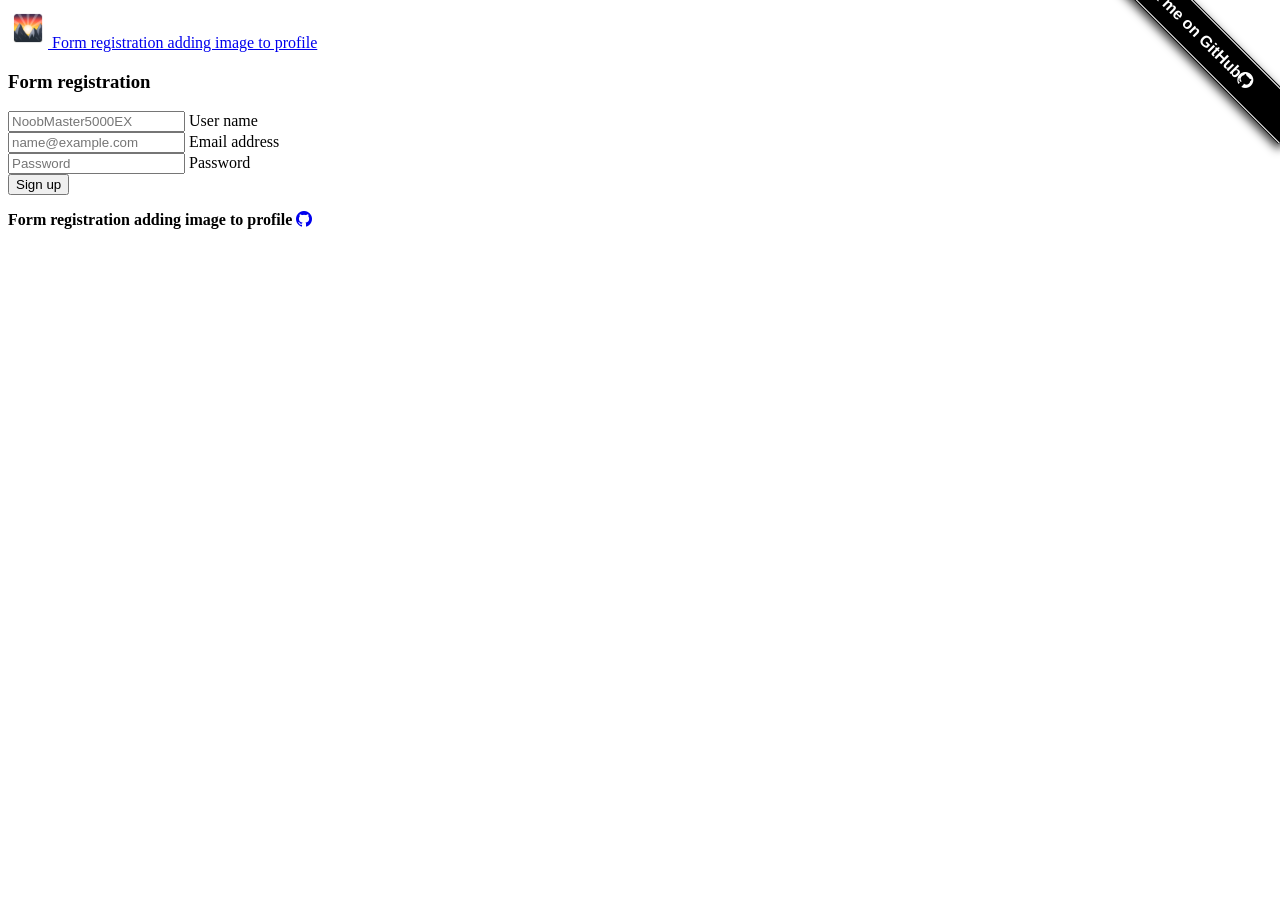
==== index.html @ 62d9dfa9 "first commit" ====
<!DOCTYPE html>
<html lang="en">

<head>
    <title>Form registration adding image to profile</title>
    <meta charset="utf-8" />
    <meta name="viewport" content="width=device-width, initial-scale=1, shrink-to-fit=no" />
    <meta name="author" content="https://github.com/adhirsaurio" />
    <meta name="description" content="Form registration adding image to profile" />
    <!-- Favicon -->
    <link href="assets/img/cafe.png" type="image/x-icon" rel="icon"/>
    <!-- Bootstrap v5.3-->
    <link href="assets/css/bootstrap5.3.css" rel="stylesheet"/>
    <link href="assets/css/bootstrap-icons.css" rel="stylesheet">
    <!-- Your custom css -->
    <link href="assets/css/custom.css" rel="stylesheet" />
    <!-- Bootstrap v5.3 core JS-->
    <script src="assets/js/bootstrap.bundle.min.js"></script>
    <!-- JQuery -->
    <script src="https://ajax.googleapis.com/ajax/libs/jquery/3.7.0/jquery.min.js"></script>
</head>

<body class="d-flex flex-column min-vh-100">
  
  <!-- Navbar -->
  <nav class="navbar navbar-expand-sm navbar-dark bg-dark sticky-top">
      <div class="container">
          <a class="navbar-brand animate__animated animate__fadeInLeft" href="https://github.com/adhirsaurio/Form-registration-adding-image-to-profile">
              <img src="assets/img/cafe.png" alt="Logo img" width="40" height="40" class="d-inline-block align-text-top">
              Form registration adding image to profile
          </a>
      </div>
  </nav>

  <!-- Fork me on GitHub -->
  <span id="forkongithub"><a href="https://github.com/adhirsaurio/Form-registration-adding-image-to-profile">Fork me on GitHub<i class="bi bi-github"></i></a></span>

  <!-- Registration form -->
  <section class="container marketing m-5 pb-5 mb-3 mx-auto text-center">
    <div class="position-absolute top-50 start-50 translate-middle col-4">
      <h3 class="mb-5">Form registration</h3>
      <form class="form-control bg-dark" method="POST" id="registerForm" enctype="multipart/form-data">
        <div class="row">
            <div class="form-floating mb-3">
              <input type="text" class="form-control" id="userName" name="userName" placeholder="NoobMaster5000EX">
              <label for="floatingInput">User name</label>
            </div>
            <div class="form-floating mb-3">
              <input type="email" class="form-control" id="email" name="email" placeholder="name@example.com">
              <label for="floatingInput">Email address</label>
            </div>
        </div>
        <div class="row mb-3">
            <div class="form-floating">
              <input type="password" class="form-control" id="entryPass" name="entryPass" placeholder="Password">
              <label for="floatingPassword">Password</label>
            </div>
        </div>
        <div class="d-grid gap-2 col-10 mx-auto mb-3">
          <input type="hidden" id="action" name="action" value="formRegistration">
          <input type="submit" name="buttonAction" id="buttonAction" class="btn btn-primary" value="Sign up" /> 
        </div>
      </form>
    </div>
  </section>
    
  <!-- FOOTER -->
  <footer class="text-center mt-auto bg-dark">
      <div class="container text-white">
          <div class="row">
              <div class="col-lg-12">
                  <p class="lead mb-0"><b>Form registration adding image to profile</b>&nbsp;<a href="https://github.com/adhirsaurio/Form-registration-adding-image-to-profile"><i class="bi bi-github"></i></a></p>
              </div>
          </div>
      </div>
  </footer>

  <!-- YOUR CUSTOM SCRIPTS -->
  <script src="assets/js/scripts.js"></script>
</body>
</html>
---- assets/css/bootstrap5.3.css ----
@charset "UTF-8";/*!
 * Bootstrap  v5.3.0 (https://getbootstrap.com/)
 * Copyright 2011-2023 The Bootstrap Authors
 * Licensed under MIT (https://github.com/twbs/bootstrap/blob/main/LICENSE)
 */:root,[data-bs-theme=light]{--bs-blue:#0d6efd;--bs-indigo:#6610f2;--bs-purple:#6f42c1;--bs-pink:#d63384;--bs-red:#dc3545;--bs-orange:#fd7e14;--bs-yellow:#ffc107;--bs-green:#198754;--bs-teal:#20c997;--bs-cyan:#0dcaf0;--bs-black:#000;--bs-white:#fff;--bs-gray:#6c757d;--bs-gray-dark:#343a40;--bs-gray-100:#f8f9fa;--bs-gray-200:#e9ecef;--bs-gray-300:#dee2e6;--bs-gray-400:#ced4da;--bs-gray-500:#adb5bd;--bs-gray-600:#6c757d;--bs-gray-700:#495057;--bs-gray-800:#343a40;--bs-gray-900:#212529;--bs-primary:#0d6efd;--bs-secondary:#6c757d;--bs-success:#198754;--bs-info:#0dcaf0;--bs-warning:#ffc107;--bs-danger:#dc3545;--bs-light:#f8f9fa;--bs-dark:#212529;--bs-primary-rgb:13,110,253;--bs-secondary-rgb:108,117,125;--bs-success-rgb:25,135,84;--bs-info-rgb:13,202,240;--bs-warning-rgb:255,193,7;--bs-danger-rgb:220,53,69;--bs-light-rgb:248,249,250;--bs-dark-rgb:33,37,41;--bs-primary-text-emphasis:#052c65;--bs-secondary-text-emphasis:#2b2f32;--bs-success-text-emphasis:#0a3622;--bs-info-text-emphasis:#055160;--bs-warning-text-emphasis:#664d03;--bs-danger-text-emphasis:#58151c;--bs-light-text-emphasis:#495057;--bs-dark-text-emphasis:#495057;--bs-primary-bg-subtle:#cfe2ff;--bs-secondary-bg-subtle:#e2e3e5;--bs-success-bg-subtle:#d1e7dd;--bs-info-bg-subtle:#cff4fc;--bs-warning-bg-subtle:#fff3cd;--bs-danger-bg-subtle:#f8d7da;--bs-light-bg-subtle:#fcfcfd;--bs-dark-bg-subtle:#ced4da;--bs-primary-border-subtle:#9ec5fe;--bs-secondary-border-subtle:#c4c8cb;--bs-success-border-subtle:#a3cfbb;--bs-info-border-subtle:#9eeaf9;--bs-warning-border-subtle:#ffe69c;--bs-danger-border-subtle:#f1aeb5;--bs-light-border-subtle:#e9ecef;--bs-dark-border-subtle:#adb5bd;--bs-white-rgb:255,255,255;--bs-black-rgb:0,0,0;--bs-font-sans-serif:system-ui,-apple-system,"Segoe UI",Roboto,"Helvetica Neue","Noto Sans","Liberation Sans",Arial,sans-serif,"Apple Color Emoji","Segoe UI Emoji","Segoe UI Symbol","Noto Color Emoji";--bs-font-monospace:SFMono-Regular,Menlo,Monaco,Consolas,"Liberation Mono","Courier New",monospace;--bs-gradient:linear-gradient(180deg, rgba(255, 255, 255, 0.15), rgba(255, 255, 255, 0));--bs-body-font-family:var(--bs-font-sans-serif);--bs-body-font-size:1rem;--bs-body-font-weight:400;--bs-body-line-height:1.5;--bs-body-color:#212529;--bs-body-color-rgb:33,37,41;--bs-body-bg:#fff;--bs-body-bg-rgb:255,255,255;--bs-emphasis-color:#000;--bs-emphasis-color-rgb:0,0,0;--bs-secondary-color:rgba(33, 37, 41, 0.75);--bs-secondary-color-rgb:33,37,41;--bs-secondary-bg:#e9ecef;--bs-secondary-bg-rgb:233,236,239;--bs-tertiary-color:rgba(33, 37, 41, 0.5);--bs-tertiary-color-rgb:33,37,41;--bs-tertiary-bg:#f8f9fa;--bs-tertiary-bg-rgb:248,249,250;--bs-heading-color:inherit;--bs-link-color:#0d6efd;--bs-link-color-rgb:13,110,253;--bs-link-decoration:underline;--bs-link-hover-color:#0a58ca;--bs-link-hover-color-rgb:10,88,202;--bs-code-color:#d63384;--bs-highlight-bg:#fff3cd;--bs-border-width:1px;--bs-border-style:solid;--bs-border-color:#dee2e6;--bs-border-color-translucent:rgba(0, 0, 0, 0.175);--bs-border-radius:0.375rem;--bs-border-radius-sm:0.25rem;--bs-border-radius-lg:0.5rem;--bs-border-radius-xl:1rem;--bs-border-radius-xxl:2rem;--bs-border-radius-2xl:var(--bs-border-radius-xxl);--bs-border-radius-pill:50rem;--bs-box-shadow:0 0.5rem 1rem rgba(0, 0, 0, 0.15);--bs-box-shadow-sm:0 0.125rem 0.25rem rgba(0, 0, 0, 0.075);--bs-box-shadow-lg:0 1rem 3rem rgba(0, 0, 0, 0.175);--bs-box-shadow-inset:inset 0 1px 2px rgba(0, 0, 0, 0.075);--bs-focus-ring-width:0.25rem;--bs-focus-ring-opacity:0.25;--bs-focus-ring-color:rgba(13, 110, 253, 0.25);--bs-form-valid-color:#198754;--bs-form-valid-border-color:#198754;--bs-form-invalid-color:#dc3545;--bs-form-invalid-border-color:#dc3545}[data-bs-theme=dark]{color-scheme:dark;--bs-body-color:#adb5bd;--bs-body-color-rgb:173,181,189;--bs-body-bg:#212529;--bs-body-bg-rgb:33,37,41;--bs-emphasis-color:#fff;--bs-emphasis-color-rgb:255,255,255;--bs-secondary-color:rgba(173, 181, 189, 0.75);--bs-secondary-color-rgb:173,181,189;--bs-secondary-bg:#343a40;--bs-secondary-bg-rgb:52,58,64;--bs-tertiary-color:rgba(173, 181, 189, 0.5);--bs-tertiary-color-rgb:173,181,189;--bs-tertiary-bg:#2b3035;--bs-tertiary-bg-rgb:43,48,53;--bs-primary-text-emphasis:#6ea8fe;--bs-secondary-text-emphasis:#a7acb1;--bs-success-text-emphasis:#75b798;--bs-info-text-emphasis:#6edff6;--bs-warning-text-emphasis:#ffda6a;--bs-danger-text-emphasis:#ea868f;--bs-light-text-emphasis:#f8f9fa;--bs-dark-text-emphasis:#dee2e6;--bs-primary-bg-subtle:#031633;--bs-secondary-bg-subtle:#161719;--bs-success-bg-subtle:#051b11;--bs-info-bg-subtle:#032830;--bs-warning-bg-subtle:#332701;--bs-danger-bg-subtle:#2c0b0e;--bs-light-bg-subtle:#343a40;--bs-dark-bg-subtle:#1a1d20;--bs-primary-border-subtle:#084298;--bs-secondary-border-subtle:#41464b;--bs-success-border-subtle:#0f5132;--bs-info-border-subtle:#087990;--bs-warning-border-subtle:#997404;--bs-danger-border-subtle:#842029;--bs-light-border-subtle:#495057;--bs-dark-border-subtle:#343a40;--bs-heading-color:inherit;--bs-link-color:#6ea8fe;--bs-link-hover-color:#8bb9fe;--bs-link-color-rgb:110,168,254;--bs-link-hover-color-rgb:139,185,254;--bs-code-color:#e685b5;--bs-border-color:#495057;--bs-border-color-translucent:rgba(255, 255, 255, 0.15);--bs-form-valid-color:#75b798;--bs-form-valid-border-color:#75b798;--bs-form-invalid-color:#ea868f;--bs-form-invalid-border-color:#ea868f}*,::after,::before{box-sizing:border-box}@media (prefers-reduced-motion:no-preference){:root{scroll-behavior:smooth}}body{margin:0;font-family:var(--bs-body-font-family);font-size:var(--bs-body-font-size);font-weight:var(--bs-body-font-weight);line-height:var(--bs-body-line-height);color:var(--bs-body-color);text-align:var(--bs-body-text-align);background-color:var(--bs-body-bg);-webkit-text-size-adjust:100%;-webkit-tap-highlight-color:transparent}hr{margin:1rem 0;color:inherit;border:0;border-top:var(--bs-border-width) solid;opacity:.25}.h1,.h2,.h3,.h4,.h5,.h6,h1,h2,h3,h4,h5,h6{margin-top:0;margin-bottom:.5rem;font-weight:500;line-height:1.2;color:var(--bs-heading-color)}.h1,h1{font-size:calc(1.375rem + 1.5vw)}@media (min-width:1200px){.h1,h1{font-size:2.5rem}}.h2,h2{font-size:calc(1.325rem + .9vw)}@media (min-width:1200px){.h2,h2{font-size:2rem}}.h3,h3{font-size:calc(1.3rem + .6vw)}@media (min-width:1200px){.h3,h3{font-size:1.75rem}}.h4,h4{font-size:calc(1.275rem + .3vw)}@media (min-width:1200px){.h4,h4{font-size:1.5rem}}.h5,h5{font-size:1.25rem}.h6,h6{font-size:1rem}p{margin-top:0;margin-bottom:1rem}abbr[title]{-webkit-text-decoration:underline dotted;text-decoration:underline dotted;cursor:help;-webkit-text-decoration-skip-ink:none;text-decoration-skip-ink:none}address{margin-bottom:1rem;font-style:normal;line-height:inherit}ol,ul{padding-left:2rem}dl,ol,ul{margin-top:0;margin-bottom:1rem}ol ol,ol ul,ul ol,ul ul{margin-bottom:0}dt{font-weight:700}dd{margin-bottom:.5rem;margin-left:0}blockquote{margin:0 0 1rem}b,strong{font-weight:bolder}.small,small{font-size:.875em}.mark,mark{padding:.1875em;background-color:var(--bs-highlight-bg)}sub,sup{position:relative;font-size:.75em;line-height:0;vertical-align:baseline}sub{bottom:-.25em}sup{top:-.5em}a{color:rgba(var(--bs-link-color-rgb),var(--bs-link-opacity,1));text-decoration:underline}a:hover{--bs-link-color-rgb:var(--bs-link-hover-color-rgb)}a:not([href]):not([class]),a:not([href]):not([class]):hover{color:inherit;text-decoration:none}code,kbd,pre,samp{font-family:var(--bs-font-monospace);font-size:1em}pre{display:block;margin-top:0;margin-bottom:1rem;overflow:auto;font-size:.875em}pre code{font-size:inherit;color:inherit;word-break:normal}code{font-size:.875em;color:var(--bs-code-color);word-wrap:break-word}a>code{color:inherit}kbd{padding:.1875rem .375rem;font-size:.875em;color:var(--bs-body-bg);background-color:var(--bs-body-color);border-radius:.25rem}kbd kbd{padding:0;font-size:1em}figure{margin:0 0 1rem}img,svg{vertical-align:middle}table{caption-side:bottom;border-collapse:collapse}caption{padding-top:.5rem;padding-bottom:.5rem;color:var(--bs-secondary-color);text-align:left}th{text-align:inherit;text-align:-webkit-match-parent}tbody,td,tfoot,th,thead,tr{border-color:inherit;border-style:solid;border-width:0}label{display:inline-block}button{border-radius:0}button:focus:not(:focus-visible){outline:0}button,input,optgroup,select,textarea{margin:0;font-family:inherit;font-size:inherit;line-height:inherit}button,select{text-transform:none}[role=button]{cursor:pointer}select{word-wrap:normal}select:disabled{opacity:1}[list]:not([type=date]):not([type=datetime-local]):not([type=month]):not([type=week]):not([type=time])::-webkit-calendar-picker-indicator{display:none!important}[type=button],[type=reset],[type=submit],button{-webkit-appearance:button}[type=button]:not(:disabled),[type=reset]:not(:disabled),[type=submit]:not(:disabled),button:not(:disabled){cursor:pointer}::-moz-focus-inner{padding:0;border-style:none}textarea{resize:vertical}fieldset{min-width:0;padding:0;margin:0;border:0}legend{float:left;width:100%;padding:0;margin-bottom:.5rem;font-size:calc(1.275rem + .3vw);line-height:inherit}@media (min-width:1200px){legend{font-size:1.5rem}}legend+*{clear:left}::-webkit-datetime-edit-day-field,::-webkit-datetime-edit-fields-wrapper,::-webkit-datetime-edit-hour-field,::-webkit-datetime-edit-minute,::-webkit-datetime-edit-month-field,::-webkit-datetime-edit-text,::-webkit-datetime-edit-year-field{padding:0}::-webkit-inner-spin-button{height:auto}[type=search]{outline-offset:-2px;-webkit-appearance:textfield}::-webkit-search-decoration{-webkit-appearance:none}::-webkit-color-swatch-wrapper{padding:0}::-webkit-file-upload-button{font:inherit;-webkit-appearance:button}::file-selector-button{font:inherit;-webkit-appearance:button}output{display:inline-block}iframe{border:0}summary{display:list-item;cursor:pointer}progress{vertical-align:baseline}[hidden]{display:none!important}.lead{font-size:1.25rem;font-weight:300}.display-1{font-size:calc(1.625rem + 4.5vw);font-weight:300;line-height:1.2}@media (min-width:1200px){.display-1{font-size:5rem}}.display-2{font-size:calc(1.575rem + 3.9vw);font-weight:300;line-height:1.2}@media (min-width:1200px){.display-2{font-size:4.5rem}}.display-3{font-size:calc(1.525rem + 3.3vw);font-weight:300;line-height:1.2}@media (min-width:1200px){.display-3{font-size:4rem}}.display-4{font-size:calc(1.475rem + 2.7vw);font-weight:300;line-height:1.2}@media (min-width:1200px){.display-4{font-size:3.5rem}}.display-5{font-size:calc(1.425rem + 2.1vw);font-weight:300;line-height:1.2}@media (min-width:1200px){.display-5{font-size:3rem}}.display-6{font-size:calc(1.375rem + 1.5vw);font-weight:300;line-height:1.2}@media (min-width:1200px){.display-6{font-size:2.5rem}}.list-unstyled{padding-left:0;list-style:none}.list-inline{padding-left:0;list-style:none}.list-inline-item{display:inline-block}.list-inline-item:not(:last-child){margin-right:.5rem}.initialism{font-size:.875em;text-transform:uppercase}.blockquote{margin-bottom:1rem;font-size:1.25rem}.blockquote>:last-child{margin-bottom:0}.blockquote-footer{margin-top:-1rem;margin-bottom:1rem;font-size:.875em;color:#6c757d}.blockquote-footer::before{content:"— "}.img-fluid{max-width:100%;height:auto}.img-thumbnail{padding:.25rem;background-color:var(--bs-body-bg);border:var(--bs-border-width) solid var(--bs-border-color);border-radius:var(--bs-border-radius);max-width:100%;height:auto}.figure{display:inline-block}.figure-img{margin-bottom:.5rem;line-height:1}.figure-caption{font-size:.875em;color:var(--bs-secondary-color)}.container,.container-fluid,.container-lg,.container-md,.container-sm,.container-xl,.container-xxl{--bs-gutter-x:1.5rem;--bs-gutter-y:0;width:100%;padding-right:calc(var(--bs-gutter-x) * .5);padding-left:calc(var(--bs-gutter-x) * .5);margin-right:auto;margin-left:auto}@media (min-width:576px){.container,.container-sm{max-width:540px}}@media (min-width:768px){.container,.container-md,.container-sm{max-width:720px}}@media (min-width:992px){.container,.container-lg,.container-md,.container-sm{max-width:960px}}@media (min-width:1200px){.container,.container-lg,.container-md,.container-sm,.container-xl{max-width:1140px}}@media (min-width:1400px){.container,.container-lg,.container-md,.container-sm,.container-xl,.container-xxl{max-width:1320px}}:root{--bs-breakpoint-xs:0;--bs-breakpoint-sm:576px;--bs-breakpoint-md:768px;--bs-breakpoint-lg:992px;--bs-breakpoint-xl:1200px;--bs-breakpoint-xxl:1400px}.row{--bs-gutter-x:1.5rem;--bs-gutter-y:0;display:flex;flex-wrap:wrap;margin-top:calc(-1 * var(--bs-gutter-y));margin-right:calc(-.5 * var(--bs-gutter-x));margin-left:calc(-.5 * var(--bs-gutter-x))}.row>*{flex-shrink:0;width:100%;max-width:100%;padding-right:calc(var(--bs-gutter-x) * .5);padding-left:calc(var(--bs-gutter-x) * .5);margin-top:var(--bs-gutter-y)}.col{flex:1 0 0%}.row-cols-auto>*{flex:0 0 auto;width:auto}.row-cols-1>*{flex:0 0 auto;width:100%}.row-cols-2>*{flex:0 0 auto;width:50%}.row-cols-3>*{flex:0 0 auto;width:33.3333333333%}.row-cols-4>*{flex:0 0 auto;width:25%}.row-cols-5>*{flex:0 0 auto;width:20%}.row-cols-6>*{flex:0 0 auto;width:16.6666666667%}.col-auto{flex:0 0 auto;width:auto}.col-1{flex:0 0 auto;width:8.33333333%}.col-2{flex:0 0 auto;width:16.66666667%}.col-3{flex:0 0 auto;width:25%}.col-4{flex:0 0 auto;width:33.33333333%}.col-5{flex:0 0 auto;width:41.66666667%}.col-6{flex:0 0 auto;width:50%}.col-7{flex:0 0 auto;width:58.33333333%}.col-8{flex:0 0 auto;width:66.66666667%}.col-9{flex:0 0 auto;width:75%}.col-10{flex:0 0 auto;width:83.33333333%}.col-11{flex:0 0 auto;width:91.66666667%}.col-12{flex:0 0 auto;width:100%}.offset-1{margin-left:8.33333333%}.offset-2{margin-left:16.66666667%}.offset-3{margin-left:25%}.offset-4{margin-left:33.33333333%}.offset-5{margin-left:41.66666667%}.offset-6{margin-left:50%}.offset-7{margin-left:58.33333333%}.offset-8{margin-left:66.66666667%}.offset-9{margin-left:75%}.offset-10{margin-left:83.33333333%}.offset-11{margin-left:91.66666667%}.g-0,.gx-0{--bs-gutter-x:0}.g-0,.gy-0{--bs-gutter-y:0}.g-1,.gx-1{--bs-gutter-x:0.25rem}.g-1,.gy-1{--bs-gutter-y:0.25rem}.g-2,.gx-2{--bs-gutter-x:0.5rem}.g-2,.gy-2{--bs-gutter-y:0.5rem}.g-3,.gx-3{--bs-gutter-x:1rem}.g-3,.gy-3{--bs-gutter-y:1rem}.g-4,.gx-4{--bs-gutter-x:1.5rem}.g-4,.gy-4{--bs-gutter-y:1.5rem}.g-5,.gx-5{--bs-gutter-x:3rem}.g-5,.gy-5{--bs-gutter-y:3rem}@media (min-width:576px){.col-sm{flex:1 0 0%}.row-cols-sm-auto>*{flex:0 0 auto;width:auto}.row-cols-sm-1>*{flex:0 0 auto;width:100%}.row-cols-sm-2>*{flex:0 0 auto;width:50%}.row-cols-sm-3>*{flex:0 0 auto;width:33.3333333333%}.row-cols-sm-4>*{flex:0 0 auto;width:25%}.row-cols-sm-5>*{flex:0 0 auto;width:20%}.row-cols-sm-6>*{flex:0 0 auto;width:16.6666666667%}.col-sm-auto{flex:0 0 auto;width:auto}.col-sm-1{flex:0 0 auto;width:8.33333333%}.col-sm-2{flex:0 0 auto;width:16.66666667%}.col-sm-3{flex:0 0 auto;width:25%}.col-sm-4{flex:0 0 auto;width:33.33333333%}.col-sm-5{flex:0 0 auto;width:41.66666667%}.col-sm-6{flex:0 0 auto;width:50%}.col-sm-7{flex:0 0 auto;width:58.33333333%}.col-sm-8{flex:0 0 auto;width:66.66666667%}.col-sm-9{flex:0 0 auto;width:75%}.col-sm-10{flex:0 0 auto;width:83.33333333%}.col-sm-11{flex:0 0 auto;width:91.66666667%}.col-sm-12{flex:0 0 auto;width:100%}.offset-sm-0{margin-left:0}.offset-sm-1{margin-left:8.33333333%}.offset-sm-2{margin-left:16.66666667%}.offset-sm-3{margin-left:25%}.offset-sm-4{margin-left:33.33333333%}.offset-sm-5{margin-left:41.66666667%}.offset-sm-6{margin-left:50%}.offset-sm-7{margin-left:58.33333333%}.offset-sm-8{margin-left:66.66666667%}.offset-sm-9{margin-left:75%}.offset-sm-10{margin-left:83.33333333%}.offset-sm-11{margin-left:91.66666667%}.g-sm-0,.gx-sm-0{--bs-gutter-x:0}.g-sm-0,.gy-sm-0{--bs-gutter-y:0}.g-sm-1,.gx-sm-1{--bs-gutter-x:0.25rem}.g-sm-1,.gy-sm-1{--bs-gutter-y:0.25rem}.g-sm-2,.gx-sm-2{--bs-gutter-x:0.5rem}.g-sm-2,.gy-sm-2{--bs-gutter-y:0.5rem}.g-sm-3,.gx-sm-3{--bs-gutter-x:1rem}.g-sm-3,.gy-sm-3{--bs-gutter-y:1rem}.g-sm-4,.gx-sm-4{--bs-gutter-x:1.5rem}.g-sm-4,.gy-sm-4{--bs-gutter-y:1.5rem}.g-sm-5,.gx-sm-5{--bs-gutter-x:3rem}.g-sm-5,.gy-sm-5{--bs-gutter-y:3rem}}@media (min-width:768px){.col-md{flex:1 0 0%}.row-cols-md-auto>*{flex:0 0 auto;width:auto}.row-cols-md-1>*{flex:0 0 auto;width:100%}.row-cols-md-2>*{flex:0 0 auto;width:50%}.row-cols-md-3>*{flex:0 0 auto;width:33.3333333333%}.row-cols-md-4>*{flex:0 0 auto;width:25%}.row-cols-md-5>*{flex:0 0 auto;width:20%}.row-cols-md-6>*{flex:0 0 auto;width:16.6666666667%}.col-md-auto{flex:0 0 auto;width:auto}.col-md-1{flex:0 0 auto;width:8.33333333%}.col-md-2{flex:0 0 auto;width:16.66666667%}.col-md-3{flex:0 0 auto;width:25%}.col-md-4{flex:0 0 auto;width:33.33333333%}.col-md-5{flex:0 0 auto;width:41.66666667%}.col-md-6{flex:0 0 auto;width:50%}.col-md-7{flex:0 0 auto;width:58.33333333%}.col-md-8{flex:0 0 auto;width:66.66666667%}.col-md-9{flex:0 0 auto;width:75%}.col-md-10{flex:0 0 auto;width:83.33333333%}.col-md-11{flex:0 0 auto;width:91.66666667%}.col-md-12{flex:0 0 auto;width:100%}.offset-md-0{margin-left:0}.offset-md-1{margin-left:8.33333333%}.offset-md-2{margin-left:16.66666667%}.offset-md-3{margin-left:25%}.offset-md-4{margin-left:33.33333333%}.offset-md-5{margin-left:41.66666667%}.offset-md-6{margin-left:50%}.offset-md-7{margin-left:58.33333333%}.offset-md-8{margin-left:66.66666667%}.offset-md-9{margin-left:75%}.offset-md-10{margin-left:83.33333333%}.offset-md-11{margin-left:91.66666667%}.g-md-0,.gx-md-0{--bs-gutter-x:0}.g-md-0,.gy-md-0{--bs-gutter-y:0}.g-md-1,.gx-md-1{--bs-gutter-x:0.25rem}.g-md-1,.gy-md-1{--bs-gutter-y:0.25rem}.g-md-2,.gx-md-2{--bs-gutter-x:0.5rem}.g-md-2,.gy-md-2{--bs-gutter-y:0.5rem}.g-md-3,.gx-md-3{--bs-gutter-x:1rem}.g-md-3,.gy-md-3{--bs-gutter-y:1rem}.g-md-4,.gx-md-4{--bs-gutter-x:1.5rem}.g-md-4,.gy-md-4{--bs-gutter-y:1.5rem}.g-md-5,.gx-md-5{--bs-gutter-x:3rem}.g-md-5,.gy-md-5{--bs-gutter-y:3rem}}@media (min-width:992px){.col-lg{flex:1 0 0%}.row-cols-lg-auto>*{flex:0 0 auto;width:auto}.row-cols-lg-1>*{flex:0 0 auto;width:100%}.row-cols-lg-2>*{flex:0 0 auto;width:50%}.row-cols-lg-3>*{flex:0 0 auto;width:33.3333333333%}.row-cols-lg-4>*{flex:0 0 auto;width:25%}.row-cols-lg-5>*{flex:0 0 auto;width:20%}.row-cols-lg-6>*{flex:0 0 auto;width:16.6666666667%}.col-lg-auto{flex:0 0 auto;width:auto}.col-lg-1{flex:0 0 auto;width:8.33333333%}.col-lg-2{flex:0 0 auto;width:16.66666667%}.col-lg-3{flex:0 0 auto;width:25%}.col-lg-4{flex:0 0 auto;width:33.33333333%}.col-lg-5{flex:0 0 auto;width:41.66666667%}.col-lg-6{flex:0 0 auto;width:50%}.col-lg-7{flex:0 0 auto;width:58.33333333%}.col-lg-8{flex:0 0 auto;width:66.66666667%}.col-lg-9{flex:0 0 auto;width:75%}.col-lg-10{flex:0 0 auto;width:83.33333333%}.col-lg-11{flex:0 0 auto;width:91.66666667%}.col-lg-12{flex:0 0 auto;width:100%}.offset-lg-0{margin-left:0}.offset-lg-1{margin-left:8.33333333%}.offset-lg-2{margin-left:16.66666667%}.offset-lg-3{margin-left:25%}.offset-lg-4{margin-left:33.33333333%}.offset-lg-5{margin-left:41.66666667%}.offset-lg-6{margin-left:50%}.offset-lg-7{margin-left:58.33333333%}.offset-lg-8{margin-left:66.66666667%}.offset-lg-9{margin-left:75%}.offset-lg-10{margin-left:83.33333333%}.offset-lg-11{margin-left:91.66666667%}.g-lg-0,.gx-lg-0{--bs-gutter-x:0}.g-lg-0,.gy-lg-0{--bs-gutter-y:0}.g-lg-1,.gx-lg-1{--bs-gutter-x:0.25rem}.g-lg-1,.gy-lg-1{--bs-gutter-y:0.25rem}.g-lg-2,.gx-lg-2{--bs-gutter-x:0.5rem}.g-lg-2,.gy-lg-2{--bs-gutter-y:0.5rem}.g-lg-3,.gx-lg-3{--bs-gutter-x:1rem}.g-lg-3,.gy-lg-3{--bs-gutter-y:1rem}.g-lg-4,.gx-lg-4{--bs-gutter-x:1.5rem}.g-lg-4,.gy-lg-4{--bs-gutter-y:1.5rem}.g-lg-5,.gx-lg-5{--bs-gutter-x:3rem}.g-lg-5,.gy-lg-5{--bs-gutter-y:3rem}}@media (min-width:1200px){.col-xl{flex:1 0 0%}.row-cols-xl-auto>*{flex:0 0 auto;width:auto}.row-cols-xl-1>*{flex:0 0 auto;width:100%}.row-cols-xl-2>*{flex:0 0 auto;width:50%}.row-cols-xl-3>*{flex:0 0 auto;width:33.3333333333%}.row-cols-xl-4>*{flex:0 0 auto;width:25%}.row-cols-xl-5>*{flex:0 0 auto;width:20%}.row-cols-xl-6>*{flex:0 0 auto;width:16.6666666667%}.col-xl-auto{flex:0 0 auto;width:auto}.col-xl-1{flex:0 0 auto;width:8.33333333%}.col-xl-2{flex:0 0 auto;width:16.66666667%}.col-xl-3{flex:0 0 auto;width:25%}.col-xl-4{flex:0 0 auto;width:33.33333333%}.col-xl-5{flex:0 0 auto;width:41.66666667%}.col-xl-6{flex:0 0 auto;width:50%}.col-xl-7{flex:0 0 auto;width:58.33333333%}.col-xl-8{flex:0 0 auto;width:66.66666667%}.col-xl-9{flex:0 0 auto;width:75%}.col-xl-10{flex:0 0 auto;width:83.33333333%}.col-xl-11{flex:0 0 auto;width:91.66666667%}.col-xl-12{flex:0 0 auto;width:100%}.offset-xl-0{margin-left:0}.offset-xl-1{margin-left:8.33333333%}.offset-xl-2{margin-left:16.66666667%}.offset-xl-3{margin-left:25%}.offset-xl-4{margin-left:33.33333333%}.offset-xl-5{margin-left:41.66666667%}.offset-xl-6{margin-left:50%}.offset-xl-7{margin-left:58.33333333%}.offset-xl-8{margin-left:66.66666667%}.offset-xl-9{margin-left:75%}.offset-xl-10{margin-left:83.33333333%}.offset-xl-11{margin-left:91.66666667%}.g-xl-0,.gx-xl-0{--bs-gutter-x:0}.g-xl-0,.gy-xl-0{--bs-gutter-y:0}.g-xl-1,.gx-xl-1{--bs-gutter-x:0.25rem}.g-xl-1,.gy-xl-1{--bs-gutter-y:0.25rem}.g-xl-2,.gx-xl-2{--bs-gutter-x:0.5rem}.g-xl-2,.gy-xl-2{--bs-gutter-y:0.5rem}.g-xl-3,.gx-xl-3{--bs-gutter-x:1rem}.g-xl-3,.gy-xl-3{--bs-gutter-y:1rem}.g-xl-4,.gx-xl-4{--bs-gutter-x:1.5rem}.g-xl-4,.gy-xl-4{--bs-gutter-y:1.5rem}.g-xl-5,.gx-xl-5{--bs-gutter-x:3rem}.g-xl-5,.gy-xl-5{--bs-gutter-y:3rem}}@media (min-width:1400px){.col-xxl{flex:1 0 0%}.row-cols-xxl-auto>*{flex:0 0 auto;width:auto}.row-cols-xxl-1>*{flex:0 0 auto;width:100%}.row-cols-xxl-2>*{flex:0 0 auto;width:50%}.row-cols-xxl-3>*{flex:0 0 auto;width:33.3333333333%}.row-cols-xxl-4>*{flex:0 0 auto;width:25%}.row-cols-xxl-5>*{flex:0 0 auto;width:20%}.row-cols-xxl-6>*{flex:0 0 auto;width:16.6666666667%}.col-xxl-auto{flex:0 0 auto;width:auto}.col-xxl-1{flex:0 0 auto;width:8.33333333%}.col-xxl-2{flex:0 0 auto;width:16.66666667%}.col-xxl-3{flex:0 0 auto;width:25%}.col-xxl-4{flex:0 0 auto;width:33.33333333%}.col-xxl-5{flex:0 0 auto;width:41.66666667%}.col-xxl-6{flex:0 0 auto;width:50%}.col-xxl-7{flex:0 0 auto;width:58.33333333%}.col-xxl-8{flex:0 0 auto;width:66.66666667%}.col-xxl-9{flex:0 0 auto;width:75%}.col-xxl-10{flex:0 0 auto;width:83.33333333%}.col-xxl-11{flex:0 0 auto;width:91.66666667%}.col-xxl-12{flex:0 0 auto;width:100%}.offset-xxl-0{margin-left:0}.offset-xxl-1{margin-left:8.33333333%}.offset-xxl-2{margin-left:16.66666667%}.offset-xxl-3{margin-left:25%}.offset-xxl-4{margin-left:33.33333333%}.offset-xxl-5{margin-left:41.66666667%}.offset-xxl-6{margin-left:50%}.offset-xxl-7{margin-left:58.33333333%}.offset-xxl-8{margin-left:66.66666667%}.offset-xxl-9{margin-left:75%}.offset-xxl-10{margin-left:83.33333333%}.offset-xxl-11{margin-left:91.66666667%}.g-xxl-0,.gx-xxl-0{--bs-gutter-x:0}.g-xxl-0,.gy-xxl-0{--bs-gutter-y:0}.g-xxl-1,.gx-xxl-1{--bs-gutter-x:0.25rem}.g-xxl-1,.gy-xxl-1{--bs-gutter-y:0.25rem}.g-xxl-2,.gx-xxl-2{--bs-gutter-x:0.5rem}.g-xxl-2,.gy-xxl-2{--bs-gutter-y:0.5rem}.g-xxl-3,.gx-xxl-3{--bs-gutter-x:1rem}.g-xxl-3,.gy-xxl-3{--bs-gutter-y:1rem}.g-xxl-4,.gx-xxl-4{--bs-gutter-x:1.5rem}.g-xxl-4,.gy-xxl-4{--bs-gutter-y:1.5rem}.g-xxl-5,.gx-xxl-5{--bs-gutter-x:3rem}.g-xxl-5,.gy-xxl-5{--bs-gutter-y:3rem}}.table{--bs-table-color-type:initial;--bs-table-bg-type:initial;--bs-table-color-state:initial;--bs-table-bg-state:initial;--bs-table-color:var(--bs-body-color);--bs-table-bg:var(--bs-body-bg);--bs-table-border-color:var(--bs-border-color);--bs-table-accent-bg:transparent;--bs-table-striped-color:var(--bs-body-color);--bs-table-striped-bg:rgba(0, 0, 0, 0.05);--bs-table-active-color:var(--bs-body-color);--bs-table-active-bg:rgba(0, 0, 0, 0.1);--bs-table-hover-color:var(--bs-body-color);--bs-table-hover-bg:rgba(0, 0, 0, 0.075);width:100%;margin-bottom:1rem;vertical-align:top;border-color:var(--bs-table-border-color)}.table>:not(caption)>*>*{padding:.5rem .5rem;color:var(--bs-table-color-state,var(--bs-table-color-type,var(--bs-table-color)));background-color:var(--bs-table-bg);border-bottom-width:var(--bs-border-width);box-shadow:inset 0 0 0 9999px var(--bs-table-bg-state,var(--bs-table-bg-type,var(--bs-table-accent-bg)))}.table>tbody{vertical-align:inherit}.table>thead{vertical-align:bottom}.table-group-divider{border-top:calc(var(--bs-border-width) * 2) solid currentcolor}.caption-top{caption-side:top}.table-sm>:not(caption)>*>*{padding:.25rem .25rem}.table-bordered>:not(caption)>*{border-width:var(--bs-border-width) 0}.table-bordered>:not(caption)>*>*{border-width:0 var(--bs-border-width)}.table-borderless>:not(caption)>*>*{border-bottom-width:0}.table-borderless>:not(:first-child){border-top-width:0}.table-striped>tbody>tr:nth-of-type(odd)>*{--bs-table-color-type:var(--bs-table-striped-color);--bs-table-bg-type:var(--bs-table-striped-bg)}.table-striped-columns>:not(caption)>tr>:nth-child(2n){--bs-table-color-type:var(--bs-table-striped-color);--bs-table-bg-type:var(--bs-table-striped-bg)}.table-active{--bs-table-color-state:var(--bs-table-active-color);--bs-table-bg-state:var(--bs-table-active-bg)}.table-hover>tbody>tr:hover>*{--bs-table-color-state:var(--bs-table-hover-color);--bs-table-bg-state:var(--bs-table-hover-bg)}.table-primary{--bs-table-color:#000;--bs-table-bg:#cfe2ff;--bs-table-border-color:#bacbe6;--bs-table-striped-bg:#c5d7f2;--bs-table-striped-color:#000;--bs-table-active-bg:#bacbe6;--bs-table-active-color:#000;--bs-table-hover-bg:#bfd1ec;--bs-table-hover-color:#000;color:var(--bs-table-color);border-color:var(--bs-table-border-color)}.table-secondary{--bs-table-color:#000;--bs-table-bg:#e2e3e5;--bs-table-border-color:#cbccce;--bs-table-striped-bg:#d7d8da;--bs-table-striped-color:#000;--bs-table-active-bg:#cbccce;--bs-table-active-color:#000;--bs-table-hover-bg:#d1d2d4;--bs-table-hover-color:#000;color:var(--bs-table-color);border-color:var(--bs-table-border-color)}.table-success{--bs-table-color:#000;--bs-table-bg:#d1e7dd;--bs-table-border-color:#bcd0c7;--bs-table-striped-bg:#c7dbd2;--bs-table-striped-color:#000;--bs-table-active-bg:#bcd0c7;--bs-table-active-color:#000;--bs-table-hover-bg:#c1d6cc;--bs-table-hover-color:#000;color:var(--bs-table-color);border-color:var(--bs-table-border-color)}.table-info{--bs-table-color:#000;--bs-table-bg:#cff4fc;--bs-table-border-color:#badce3;--bs-table-striped-bg:#c5e8ef;--bs-table-striped-color:#000;--bs-table-active-bg:#badce3;--bs-table-active-color:#000;--bs-table-hover-bg:#bfe2e9;--bs-table-hover-color:#000;color:var(--bs-table-color);border-color:var(--bs-table-border-color)}.table-warning{--bs-table-color:#000;--bs-table-bg:#fff3cd;--bs-table-border-color:#e6dbb9;--bs-table-striped-bg:#f2e7c3;--bs-table-striped-color:#000;--bs-table-active-bg:#e6dbb9;--bs-table-active-color:#000;--bs-table-hover-bg:#ece1be;--bs-table-hover-color:#000;color:var(--bs-table-color);border-color:var(--bs-table-border-color)}.table-danger{--bs-table-color:#000;--bs-table-bg:#f8d7da;--bs-table-border-color:#dfc2c4;--bs-table-striped-bg:#eccccf;--bs-table-striped-color:#000;--bs-table-active-bg:#dfc2c4;--bs-table-active-color:#000;--bs-table-hover-bg:#e5c7ca;--bs-table-hover-color:#000;color:var(--bs-table-color);border-color:var(--bs-table-border-color)}.table-light{--bs-table-color:#000;--bs-table-bg:#f8f9fa;--bs-table-border-color:#dfe0e1;--bs-table-striped-bg:#ecedee;--bs-table-striped-color:#000;--bs-table-active-bg:#dfe0e1;--bs-table-active-color:#000;--bs-table-hover-bg:#e5e6e7;--bs-table-hover-color:#000;color:var(--bs-table-color);border-color:var(--bs-table-border-color)}.table-dark{--bs-table-color:#fff;--bs-table-bg:#212529;--bs-table-border-color:#373b3e;--bs-table-striped-bg:#2c3034;--bs-table-striped-color:#fff;--bs-table-active-bg:#373b3e;--bs-table-active-color:#fff;--bs-table-hover-bg:#323539;--bs-table-hover-color:#fff;color:var(--bs-table-color);border-color:var(--bs-table-border-color)}.table-responsive{overflow-x:auto;-webkit-overflow-scrolling:touch}@media (max-width:575.98px){.table-responsive-sm{overflow-x:auto;-webkit-overflow-scrolling:touch}}@media (max-width:767.98px){.table-responsive-md{overflow-x:auto;-webkit-overflow-scrolling:touch}}@media (max-width:991.98px){.table-responsive-lg{overflow-x:auto;-webkit-overflow-scrolling:touch}}@media (max-width:1199.98px){.table-responsive-xl{overflow-x:auto;-webkit-overflow-scrolling:touch}}@media (max-width:1399.98px){.table-responsive-xxl{overflow-x:auto;-webkit-overflow-scrolling:touch}}.form-label{margin-bottom:.5rem}.col-form-label{padding-top:calc(.375rem + var(--bs-border-width));padding-bottom:calc(.375rem + var(--bs-border-width));margin-bottom:0;font-size:inherit;line-height:1.5}.col-form-label-lg{padding-top:calc(.5rem + var(--bs-border-width));padding-bottom:calc(.5rem + var(--bs-border-width));font-size:1.25rem}.col-form-label-sm{padding-top:calc(.25rem + var(--bs-border-width));padding-bottom:calc(.25rem + var(--bs-border-width));font-size:.875rem}.form-text{margin-top:.25rem;font-size:.875em;color:var(--bs-secondary-color)}.form-control{display:block;width:100%;padding:.375rem .75rem;font-size:1rem;font-weight:400;line-height:1.5;color:var(--bs-body-color);background-color:var(--bs-body-bg);background-clip:padding-box;border:var(--bs-border-width) solid var(--bs-border-color);-webkit-appearance:none;-moz-appearance:none;appearance:none;border-radius:var(--bs-border-radius);transition:border-color .15s ease-in-out,box-shadow .15s ease-in-out}@media (prefers-reduced-motion:reduce){.form-control{transition:none}}.form-control[type=file]{overflow:hidden}.form-control[type=file]:not(:disabled):not([readonly]){cursor:pointer}.form-control:focus{color:var(--bs-body-color);background-color:var(--bs-body-bg);border-color:#86b7fe;outline:0;box-shadow:0 0 0 .25rem rgba(13,110,253,.25)}.form-control::-webkit-date-and-time-value{min-width:85px;height:1.5em;margin:0}.form-control::-webkit-datetime-edit{display:block;padding:0}.form-control::-moz-placeholder{color:var(--bs-secondary-color);opacity:1}.form-control::placeholder{color:var(--bs-secondary-color);opacity:1}.form-control:disabled{background-color:var(--bs-secondary-bg);opacity:1}.form-control::-webkit-file-upload-button{padding:.375rem .75rem;margin:-.375rem -.75rem;-webkit-margin-end:.75rem;margin-inline-end:.75rem;color:var(--bs-body-color);background-color:var(--bs-tertiary-bg);pointer-events:none;border-color:inherit;border-style:solid;border-width:0;border-inline-end-width:var(--bs-border-width);border-radius:0;-webkit-transition:color .15s ease-in-out,background-color .15s ease-in-out,border-color .15s ease-in-out,box-shadow .15s ease-in-out;transition:color .15s ease-in-out,background-color .15s ease-in-out,border-color .15s ease-in-out,box-shadow .15s ease-in-out}.form-control::file-selector-button{padding:.375rem .75rem;margin:-.375rem -.75rem;-webkit-margin-end:.75rem;margin-inline-end:.75rem;color:var(--bs-body-color);background-color:var(--bs-tertiary-bg);pointer-events:none;border-color:inherit;border-style:solid;border-width:0;border-inline-end-width:var(--bs-border-width);border-radius:0;transition:color .15s ease-in-out,background-color .15s ease-in-out,border-color .15s ease-in-out,box-shadow .15s ease-in-out}@media (prefers-reduced-motion:reduce){.form-control::-webkit-file-upload-button{-webkit-transition:none;transition:none}.form-control::file-selector-button{transition:none}}.form-control:hover:not(:disabled):not([readonly])::-webkit-file-upload-button{background-color:var(--bs-secondary-bg)}.form-control:hover:not(:disabled):not([readonly])::file-selector-button{background-color:var(--bs-secondary-bg)}.form-control-plaintext{display:block;width:100%;padding:.375rem 0;margin-bottom:0;line-height:1.5;color:var(--bs-body-color);background-color:transparent;border:solid transparent;border-width:var(--bs-border-width) 0}.form-control-plaintext:focus{outline:0}.form-control-plaintext.form-control-lg,.form-control-plaintext.form-control-sm{padding-right:0;padding-left:0}.form-control-sm{min-height:calc(1.5em + .5rem + calc(var(--bs-border-width) * 2));padding:.25rem .5rem;font-size:.875rem;border-radius:var(--bs-border-radius-sm)}.form-control-sm::-webkit-file-upload-button{padding:.25rem .5rem;margin:-.25rem -.5rem;-webkit-margin-end:.5rem;margin-inline-end:.5rem}.form-control-sm::file-selector-button{padding:.25rem .5rem;margin:-.25rem -.5rem;-webkit-margin-end:.5rem;margin-inline-end:.5rem}.form-control-lg{min-height:calc(1.5em + 1rem + calc(var(--bs-border-width) * 2));padding:.5rem 1rem;font-size:1.25rem;border-radius:var(--bs-border-radius-lg)}.form-control-lg::-webkit-file-upload-button{padding:.5rem 1rem;margin:-.5rem -1rem;-webkit-margin-end:1rem;margin-inline-end:1rem}.form-control-lg::file-selector-button{padding:.5rem 1rem;margin:-.5rem -1rem;-webkit-margin-end:1rem;margin-inline-end:1rem}textarea.form-control{min-height:calc(1.5em + .75rem + calc(var(--bs-border-width) * 2))}textarea.form-control-sm{min-height:calc(1.5em + .5rem + calc(var(--bs-border-width) * 2))}textarea.form-control-lg{min-height:calc(1.5em + 1rem + calc(var(--bs-border-width) * 2))}.form-control-color{width:3rem;height:calc(1.5em + .75rem + calc(var(--bs-border-width) * 2));padding:.375rem}.form-control-color:not(:disabled):not([readonly]){cursor:pointer}.form-control-color::-moz-color-swatch{border:0!important;border-radius:var(--bs-border-radius)}.form-control-color::-webkit-color-swatch{border:0!important;border-radius:var(--bs-border-radius)}.form-control-color.form-control-sm{height:calc(1.5em + .5rem + calc(var(--bs-border-width) * 2))}.form-control-color.form-control-lg{height:calc(1.5em + 1rem + calc(var(--bs-border-width) * 2))}.form-select{--bs-form-select-bg-img:url("data:image/svg+xml,%3csvg xmlns='http://www.w3.org/2000/svg' viewBox='0 0 16 16'%3e%3cpath fill='none' stroke='%23343a40' stroke-linecap='round' stroke-linejoin='round' stroke-width='2' d='m2 5 6 6 6-6'/%3e%3c/svg%3e");display:block;width:100%;padding:.375rem 2.25rem .375rem .75rem;font-size:1rem;font-weight:400;line-height:1.5;color:var(--bs-body-color);background-color:var(--bs-body-bg);background-image:var(--bs-form-select-bg-img),var(--bs-form-select-bg-icon,none);background-repeat:no-repeat;background-position:right .75rem center;background-size:16px 12px;border:var(--bs-border-width) solid var(--bs-border-color);border-radius:var(--bs-border-radius);transition:border-color .15s ease-in-out,box-shadow .15s ease-in-out;-webkit-appearance:none;-moz-appearance:none;appearance:none}@media (prefers-reduced-motion:reduce){.form-select{transition:none}}.form-select:focus{border-color:#86b7fe;outline:0;box-shadow:0 0 0 .25rem rgba(13,110,253,.25)}.form-select[multiple],.form-select[size]:not([size="1"]){padding-right:.75rem;background-image:none}.form-select:disabled{background-color:var(--bs-secondary-bg)}.form-select:-moz-focusring{color:transparent;text-shadow:0 0 0 var(--bs-body-color)}.form-select-sm{padding-top:.25rem;padding-bottom:.25rem;padding-left:.5rem;font-size:.875rem;border-radius:var(--bs-border-radius-sm)}.form-select-lg{padding-top:.5rem;padding-bottom:.5rem;padding-left:1rem;font-size:1.25rem;border-radius:var(--bs-border-radius-lg)}[data-bs-theme=dark] .form-select{--bs-form-select-bg-img:url("data:image/svg+xml,%3csvg xmlns='http://www.w3.org/2000/svg' viewBox='0 0 16 16'%3e%3cpath fill='none' stroke='%23adb5bd' stroke-linecap='round' stroke-linejoin='round' stroke-width='2' d='m2 5 6 6 6-6'/%3e%3c/svg%3e")}.form-check{display:block;min-height:1.5rem;padding-left:1.5em;margin-bottom:.125rem}.form-check .form-check-input{float:left;margin-left:-1.5em}.form-check-reverse{padding-right:1.5em;padding-left:0;text-align:right}.form-check-reverse .form-check-input{float:right;margin-right:-1.5em;margin-left:0}.form-check-input{--bs-form-check-bg:var(--bs-body-bg);width:1em;height:1em;margin-top:.25em;vertical-align:top;background-color:var(--bs-form-check-bg);background-image:var(--bs-form-check-bg-image);background-repeat:no-repeat;background-position:center;background-size:contain;border:var(--bs-border-width) solid var(--bs-border-color);-webkit-appearance:none;-moz-appearance:none;appearance:none;-webkit-print-color-adjust:exact;color-adjust:exact;print-color-adjust:exact}.form-check-input[type=checkbox]{border-radius:.25em}.form-check-input[type=radio]{border-radius:50%}.form-check-input:active{filter:brightness(90%)}.form-check-input:focus{border-color:#86b7fe;outline:0;box-shadow:0 0 0 .25rem rgba(13,110,253,.25)}.form-check-input:checked{background-color:#0d6efd;border-color:#0d6efd}.form-check-input:checked[type=checkbox]{--bs-form-check-bg-image:url("data:image/svg+xml,%3csvg xmlns='http://www.w3.org/2000/svg' viewBox='0 0 20 20'%3e%3cpath fill='none' stroke='%23fff' stroke-linecap='round' stroke-linejoin='round' stroke-width='3' d='m6 10 3 3 6-6'/%3e%3c/svg%3e")}.form-check-input:checked[type=radio]{--bs-form-check-bg-image:url("data:image/svg+xml,%3csvg xmlns='http://www.w3.org/2000/svg' viewBox='-4 -4 8 8'%3e%3ccircle r='2' fill='%23fff'/%3e%3c/svg%3e")}.form-check-input[type=checkbox]:indeterminate{background-color:#0d6efd;border-color:#0d6efd;--bs-form-check-bg-image:url("data:image/svg+xml,%3csvg xmlns='http://www.w3.org/2000/svg' viewBox='0 0 20 20'%3e%3cpath fill='none' stroke='%23fff' stroke-linecap='round' stroke-linejoin='round' stroke-width='3' d='M6 10h8'/%3e%3c/svg%3e")}.form-check-input:disabled{pointer-events:none;filter:none;opacity:.5}.form-check-input:disabled~.form-check-label,.form-check-input[disabled]~.form-check-label{cursor:default;opacity:.5}.form-switch{padding-left:2.5em}.form-switch .form-check-input{--bs-form-switch-bg:url("data:image/svg+xml,%3csvg xmlns='http://www.w3.org/2000/svg' viewBox='-4 -4 8 8'%3e%3ccircle r='3' fill='rgba%280, 0, 0, 0.25%29'/%3e%3c/svg%3e");width:2em;margin-left:-2.5em;background-image:var(--bs-form-switch-bg);background-position:left center;border-radius:2em;transition:background-position .15s ease-in-out}@media (prefers-reduced-motion:reduce){.form-switch .form-check-input{transition:none}}.form-switch .form-check-input:focus{--bs-form-switch-bg:url("data:image/svg+xml,%3csvg xmlns='http://www.w3.org/2000/svg' viewBox='-4 -4 8 8'%3e%3ccircle r='3' fill='%2386b7fe'/%3e%3c/svg%3e")}.form-switch .form-check-input:checked{background-position:right center;--bs-form-switch-bg:url("data:image/svg+xml,%3csvg xmlns='http://www.w3.org/2000/svg' viewBox='-4 -4 8 8'%3e%3ccircle r='3' fill='%23fff'/%3e%3c/svg%3e")}.form-switch.form-check-reverse{padding-right:2.5em;padding-left:0}.form-switch.form-check-reverse .form-check-input{margin-right:-2.5em;margin-left:0}.form-check-inline{display:inline-block;margin-right:1rem}.btn-check{position:absolute;clip:rect(0,0,0,0);pointer-events:none}.btn-check:disabled+.btn,.btn-check[disabled]+.btn{pointer-events:none;filter:none;opacity:.65}[data-bs-theme=dark] .form-switch .form-check-input:not(:checked):not(:focus){--bs-form-switch-bg:url("data:image/svg+xml,%3csvg xmlns='http://www.w3.org/2000/svg' viewBox='-4 -4 8 8'%3e%3ccircle r='3' fill='rgba%28255, 255, 255, 0.25%29'/%3e%3c/svg%3e")}.form-range{width:100%;height:1.5rem;padding:0;background-color:transparent;-webkit-appearance:none;-moz-appearance:none;appearance:none}.form-range:focus{outline:0}.form-range:focus::-webkit-slider-thumb{box-shadow:0 0 0 1px #fff,0 0 0 .25rem rgba(13,110,253,.25)}.form-range:focus::-moz-range-thumb{box-shadow:0 0 0 1px #fff,0 0 0 .25rem rgba(13,110,253,.25)}.form-range::-moz-focus-outer{border:0}.form-range::-webkit-slider-thumb{width:1rem;height:1rem;margin-top:-.25rem;background-color:#0d6efd;border:0;border-radius:1rem;-webkit-transition:background-color .15s ease-in-out,border-color .15s ease-in-out,box-shadow .15s ease-in-out;transition:background-color .15s ease-in-out,border-color .15s ease-in-out,box-shadow .15s ease-in-out;-webkit-appearance:none;appearance:none}@media (prefers-reduced-motion:reduce){.form-range::-webkit-slider-thumb{-webkit-transition:none;transition:none}}.form-range::-webkit-slider-thumb:active{background-color:#b6d4fe}.form-range::-webkit-slider-runnable-track{width:100%;height:.5rem;color:transparent;cursor:pointer;background-color:var(--bs-tertiary-bg);border-color:transparent;border-radius:1rem}.form-range::-moz-range-thumb{width:1rem;height:1rem;background-color:#0d6efd;border:0;border-radius:1rem;-moz-transition:background-color .15s ease-in-out,border-color .15s ease-in-out,box-shadow .15s ease-in-out;transition:background-color .15s ease-in-out,border-color .15s ease-in-out,box-shadow .15s ease-in-out;-moz-appearance:none;appearance:none}@media (prefers-reduced-motion:reduce){.form-range::-moz-range-thumb{-moz-transition:none;transition:none}}.form-range::-moz-range-thumb:active{background-color:#b6d4fe}.form-range::-moz-range-track{width:100%;height:.5rem;color:transparent;cursor:pointer;background-color:var(--bs-tertiary-bg);border-color:transparent;border-radius:1rem}.form-range:disabled{pointer-events:none}.form-range:disabled::-webkit-slider-thumb{background-color:var(--bs-secondary-color)}.form-range:disabled::-moz-range-thumb{background-color:var(--bs-secondary-color)}.form-floating{position:relative}.form-floating>.form-control,.form-floating>.form-control-plaintext,.form-floating>.form-select{height:calc(3.5rem + calc(var(--bs-border-width) * 2));min-height:calc(3.5rem + calc(var(--bs-border-width) * 2));line-height:1.25}.form-floating>label{position:absolute;top:0;left:0;z-index:2;height:100%;padding:1rem .75rem;overflow:hidden;text-align:start;text-overflow:ellipsis;white-space:nowrap;pointer-events:none;border:var(--bs-border-width) solid transparent;transform-origin:0 0;transition:opacity .1s ease-in-out,transform .1s ease-in-out}@media (prefers-reduced-motion:reduce){.form-floating>label{transition:none}}.form-floating>.form-control,.form-floating>.form-control-plaintext{padding:1rem .75rem}.form-floating>.form-control-plaintext::-moz-placeholder,.form-floating>.form-control::-moz-placeholder{color:transparent}.form-floating>.form-control-plaintext::placeholder,.form-floating>.form-control::placeholder{color:transparent}.form-floating>.form-control-plaintext:not(:-moz-placeholder-shown),.form-floating>.form-control:not(:-moz-placeholder-shown){padding-top:1.625rem;padding-bottom:.625rem}.form-floating>.form-control-plaintext:focus,.form-floating>.form-control-plaintext:not(:placeholder-shown),.form-floating>.form-control:focus,.form-floating>.form-control:not(:placeholder-shown){padding-top:1.625rem;padding-bottom:.625rem}.form-floating>.form-control-plaintext:-webkit-autofill,.form-floating>.form-control:-webkit-autofill{padding-top:1.625rem;padding-bottom:.625rem}.form-floating>.form-select{padding-top:1.625rem;padding-bottom:.625rem}.form-floating>.form-control:not(:-moz-placeholder-shown)~label{color:rgba(var(--bs-body-color-rgb),.65);transform:scale(.85) translateY(-.5rem) translateX(.15rem)}.form-floating>.form-control-plaintext~label,.form-floating>.form-control:focus~label,.form-floating>.form-control:not(:placeholder-shown)~label,.form-floating>.form-select~label{color:rgba(var(--bs-body-color-rgb),.65);transform:scale(.85) translateY(-.5rem) translateX(.15rem)}.form-floating>.form-control:not(:-moz-placeholder-shown)~label::after{position:absolute;inset:1rem 0.375rem;z-index:-1;height:1.5em;content:"";background-color:var(--bs-body-bg);border-radius:var(--bs-border-radius)}.form-floating>.form-control-plaintext~label::after,.form-floating>.form-control:focus~label::after,.form-floating>.form-control:not(:placeholder-shown)~label::after,.form-floating>.form-select~label::after{position:absolute;inset:1rem 0.375rem;z-index:-1;height:1.5em;content:"";background-color:var(--bs-body-bg);border-radius:var(--bs-border-radius)}.form-floating>.form-control:-webkit-autofill~label{color:rgba(var(--bs-body-color-rgb),.65);transform:scale(.85) translateY(-.5rem) translateX(.15rem)}.form-floating>.form-control-plaintext~label{border-width:var(--bs-border-width) 0}.form-floating>:disabled~label{color:#6c757d}.form-floating>:disabled~label::after{background-color:var(--bs-secondary-bg)}.input-group{position:relative;display:flex;flex-wrap:wrap;align-items:stretch;width:100%}.input-group>.form-control,.input-group>.form-floating,.input-group>.form-select{position:relative;flex:1 1 auto;width:1%;min-width:0}.input-group>.form-control:focus,.input-group>.form-floating:focus-within,.input-group>.form-select:focus{z-index:5}.input-group .btn{position:relative;z-index:2}.input-group .btn:focus{z-index:5}.input-group-text{display:flex;align-items:center;padding:.375rem .75rem;font-size:1rem;font-weight:400;line-height:1.5;color:var(--bs-body-color);text-align:center;white-space:nowrap;background-color:var(--bs-tertiary-bg);border:var(--bs-border-width) solid var(--bs-border-color);border-radius:var(--bs-border-radius)}.input-group-lg>.btn,.input-group-lg>.form-control,.input-group-lg>.form-select,.input-group-lg>.input-group-text{padding:.5rem 1rem;font-size:1.25rem;border-radius:var(--bs-border-radius-lg)}.input-group-sm>.btn,.input-group-sm>.form-control,.input-group-sm>.form-select,.input-group-sm>.input-group-text{padding:.25rem .5rem;font-size:.875rem;border-radius:var(--bs-border-radius-sm)}.input-group-lg>.form-select,.input-group-sm>.form-select{padding-right:3rem}.input-group:not(.has-validation)>.dropdown-toggle:nth-last-child(n+3),.input-group:not(.has-validation)>.form-floating:not(:last-child)>.form-control,.input-group:not(.has-validation)>.form-floating:not(:last-child)>.form-select,.input-group:not(.has-validation)>:not(:last-child):not(.dropdown-toggle):not(.dropdown-menu):not(.form-floating){border-top-right-radius:0;border-bottom-right-radius:0}.input-group.has-validation>.dropdown-toggle:nth-last-child(n+4),.input-group.has-validation>.form-floating:nth-last-child(n+3)>.form-control,.input-group.has-validation>.form-floating:nth-last-child(n+3)>.form-select,.input-group.has-validation>:nth-last-child(n+3):not(.dropdown-toggle):not(.dropdown-menu):not(.form-floating){border-top-right-radius:0;border-bottom-right-radius:0}.input-group>:not(:first-child):not(.dropdown-menu):not(.valid-tooltip):not(.valid-feedback):not(.invalid-tooltip):not(.invalid-feedback){margin-left:calc(var(--bs-border-width) * -1);border-top-left-radius:0;border-bottom-left-radius:0}.input-group>.form-floating:not(:first-child)>.form-control,.input-group>.form-floating:not(:first-child)>.form-select{border-top-left-radius:0;border-bottom-left-radius:0}.valid-feedback{display:none;width:100%;margin-top:.25rem;font-size:.875em;color:var(--bs-form-valid-color)}.valid-tooltip{position:absolute;top:100%;z-index:5;display:none;max-width:100%;padding:.25rem .5rem;margin-top:.1rem;font-size:.875rem;color:#fff;background-color:var(--bs-success);border-radius:var(--bs-border-radius)}.is-valid~.valid-feedback,.is-valid~.valid-tooltip,.was-validated :valid~.valid-feedback,.was-validated :valid~.valid-tooltip{display:block}.form-control.is-valid,.was-validated .form-control:valid{border-color:var(--bs-form-valid-border-color);padding-right:calc(1.5em + .75rem);background-image:url("data:image/svg+xml,%3csvg xmlns='http://www.w3.org/2000/svg' viewBox='0 0 8 8'%3e%3cpath fill='%23198754' d='M2.3 6.73.6 4.53c-.4-1.04.46-1.4 1.1-.8l1.1 1.4 3.4-3.8c.6-.63 1.6-.27 1.2.7l-4 4.6c-.43.5-.8.4-1.1.1z'/%3e%3c/svg%3e");background-repeat:no-repeat;background-position:right calc(.375em + .1875rem) center;background-size:calc(.75em + .375rem) calc(.75em + .375rem)}.form-control.is-valid:focus,.was-validated .form-control:valid:focus{border-color:var(--bs-form-valid-border-color);box-shadow:0 0 0 .25rem rgba(var(--bs-success-rgb),.25)}.was-validated textarea.form-control:valid,textarea.form-control.is-valid{padding-right:calc(1.5em + .75rem);background-position:top calc(.375em + .1875rem) right calc(.375em + .1875rem)}.form-select.is-valid,.was-validated .form-select:valid{border-color:var(--bs-form-valid-border-color)}.form-select.is-valid:not([multiple]):not([size]),.form-select.is-valid:not([multiple])[size="1"],.was-validated .form-select:valid:not([multiple]):not([size]),.was-validated .form-select:valid:not([multiple])[size="1"]{--bs-form-select-bg-icon:url("data:image/svg+xml,%3csvg xmlns='http://www.w3.org/2000/svg' viewBox='0 0 8 8'%3e%3cpath fill='%23198754' d='M2.3 6.73.6 4.53c-.4-1.04.46-1.4 1.1-.8l1.1 1.4 3.4-3.8c.6-.63 1.6-.27 1.2.7l-4 4.6c-.43.5-.8.4-1.1.1z'/%3e%3c/svg%3e");padding-right:4.125rem;background-position:right .75rem center,center right 2.25rem;background-size:16px 12px,calc(.75em + .375rem) calc(.75em + .375rem)}.form-select.is-valid:focus,.was-validated .form-select:valid:focus{border-color:var(--bs-form-valid-border-color);box-shadow:0 0 0 .25rem rgba(var(--bs-success-rgb),.25)}.form-control-color.is-valid,.was-validated .form-control-color:valid{width:calc(3rem + calc(1.5em + .75rem))}.form-check-input.is-valid,.was-validated .form-check-input:valid{border-color:var(--bs-form-valid-border-color)}.form-check-input.is-valid:checked,.was-validated .form-check-input:valid:checked{background-color:var(--bs-form-valid-color)}.form-check-input.is-valid:focus,.was-validated .form-check-input:valid:focus{box-shadow:0 0 0 .25rem rgba(var(--bs-success-rgb),.25)}.form-check-input.is-valid~.form-check-label,.was-validated .form-check-input:valid~.form-check-label{color:var(--bs-form-valid-color)}.form-check-inline .form-check-input~.valid-feedback{margin-left:.5em}.input-group>.form-control:not(:focus).is-valid,.input-group>.form-floating:not(:focus-within).is-valid,.input-group>.form-select:not(:focus).is-valid,.was-validated .input-group>.form-control:not(:focus):valid,.was-validated .input-group>.form-floating:not(:focus-within):valid,.was-validated .input-group>.form-select:not(:focus):valid{z-index:3}.invalid-feedback{display:none;width:100%;margin-top:.25rem;font-size:.875em;color:var(--bs-form-invalid-color)}.invalid-tooltip{position:absolute;top:100%;z-index:5;display:none;max-width:100%;padding:.25rem .5rem;margin-top:.1rem;font-size:.875rem;color:#fff;background-color:var(--bs-danger);border-radius:var(--bs-border-radius)}.is-invalid~.invalid-feedback,.is-invalid~.invalid-tooltip,.was-validated :invalid~.invalid-feedback,.was-validated :invalid~.invalid-tooltip{display:block}.form-control.is-invalid,.was-validated .form-control:invalid{border-color:var(--bs-form-invalid-border-color);padding-right:calc(1.5em + .75rem);background-image:url("data:image/svg+xml,%3csvg xmlns='http://www.w3.org/2000/svg' viewBox='0 0 12 12' width='12' height='12' fill='none' stroke='%23dc3545'%3e%3ccircle cx='6' cy='6' r='4.5'/%3e%3cpath stroke-linejoin='round' d='M5.8 3.6h.4L6 6.5z'/%3e%3ccircle cx='6' cy='8.2' r='.6' fill='%23dc3545' stroke='none'/%3e%3c/svg%3e");background-repeat:no-repeat;background-position:right calc(.375em + .1875rem) center;background-size:calc(.75em + .375rem) calc(.75em + .375rem)}.form-control.is-invalid:focus,.was-validated .form-control:invalid:focus{border-color:var(--bs-form-invalid-border-color);box-shadow:0 0 0 .25rem rgba(var(--bs-danger-rgb),.25)}.was-validated textarea.form-control:invalid,textarea.form-control.is-invalid{padding-right:calc(1.5em + .75rem);background-position:top calc(.375em + .1875rem) right calc(.375em + .1875rem)}.form-select.is-invalid,.was-validated .form-select:invalid{border-color:var(--bs-form-invalid-border-color)}.form-select.is-invalid:not([multiple]):not([size]),.form-select.is-invalid:not([multiple])[size="1"],.was-validated .form-select:invalid:not([multiple]):not([size]),.was-validated .form-select:invalid:not([multiple])[size="1"]{--bs-form-select-bg-icon:url("data:image/svg+xml,%3csvg xmlns='http://www.w3.org/2000/svg' viewBox='0 0 12 12' width='12' height='12' fill='none' stroke='%23dc3545'%3e%3ccircle cx='6' cy='6' r='4.5'/%3e%3cpath stroke-linejoin='round' d='M5.8 3.6h.4L6 6.5z'/%3e%3ccircle cx='6' cy='8.2' r='.6' fill='%23dc3545' stroke='none'/%3e%3c/svg%3e");padding-right:4.125rem;background-position:right .75rem center,center right 2.25rem;background-size:16px 12px,calc(.75em + .375rem) calc(.75em + .375rem)}.form-select.is-invalid:focus,.was-validated .form-select:invalid:focus{border-color:var(--bs-form-invalid-border-color);box-shadow:0 0 0 .25rem rgba(var(--bs-danger-rgb),.25)}.form-control-color.is-invalid,.was-validated .form-control-color:invalid{width:calc(3rem + calc(1.5em + .75rem))}.form-check-input.is-invalid,.was-validated .form-check-input:invalid{border-color:var(--bs-form-invalid-border-color)}.form-check-input.is-invalid:checked,.was-validated .form-check-input:invalid:checked{background-color:var(--bs-form-invalid-color)}.form-check-input.is-invalid:focus,.was-validated .form-check-input:invalid:focus{box-shadow:0 0 0 .25rem rgba(var(--bs-danger-rgb),.25)}.form-check-input.is-invalid~.form-check-label,.was-validated .form-check-input:invalid~.form-check-label{color:var(--bs-form-invalid-color)}.form-check-inline .form-check-input~.invalid-feedback{margin-left:.5em}.input-group>.form-control:not(:focus).is-invalid,.input-group>.form-floating:not(:focus-within).is-invalid,.input-group>.form-select:not(:focus).is-invalid,.was-validated .input-group>.form-control:not(:focus):invalid,.was-validated .input-group>.form-floating:not(:focus-within):invalid,.was-validated .input-group>.form-select:not(:focus):invalid{z-index:4}.btn{--bs-btn-padding-x:0.75rem;--bs-btn-padding-y:0.375rem;--bs-btn-font-family: ;--bs-btn-font-size:1rem;--bs-btn-font-weight:400;--bs-btn-line-height:1.5;--bs-btn-color:var(--bs-body-color);--bs-btn-bg:transparent;--bs-btn-border-width:var(--bs-border-width);--bs-btn-border-color:transparent;--bs-btn-border-radius:var(--bs-border-radius);--bs-btn-hover-border-color:transparent;--bs-btn-box-shadow:inset 0 1px 0 rgba(255, 255, 255, 0.15),0 1px 1px rgba(0, 0, 0, 0.075);--bs-btn-disabled-opacity:0.65;--bs-btn-focus-box-shadow:0 0 0 0.25rem rgba(var(--bs-btn-focus-shadow-rgb), .5);display:inline-block;padding:var(--bs-btn-padding-y) var(--bs-btn-padding-x);font-family:var(--bs-btn-font-family);font-size:var(--bs-btn-font-size);font-weight:var(--bs-btn-font-weight);line-height:var(--bs-btn-line-height);color:var(--bs-btn-color);text-align:center;text-decoration:none;vertical-align:middle;cursor:pointer;-webkit-user-select:none;-moz-user-select:none;user-select:none;border:var(--bs-btn-border-width) solid var(--bs-btn-border-color);border-radius:var(--bs-btn-border-radius);background-color:var(--bs-btn-bg);transition:color .15s ease-in-out,background-color .15s ease-in-out,border-color .15s ease-in-out,box-shadow .15s ease-in-out}@media (prefers-reduced-motion:reduce){.btn{transition:none}}.btn:hover{color:var(--bs-btn-hover-color);background-color:var(--bs-btn-hover-bg);border-color:var(--bs-btn-hover-border-color)}.btn-check+.btn:hover{color:var(--bs-btn-color);background-color:var(--bs-btn-bg);border-color:var(--bs-btn-border-color)}.btn:focus-visible{color:var(--bs-btn-hover-color);background-color:var(--bs-btn-hover-bg);border-color:var(--bs-btn-hover-border-color);outline:0;box-shadow:var(--bs-btn-focus-box-shadow)}.btn-check:focus-visible+.btn{border-color:var(--bs-btn-hover-border-color);outline:0;box-shadow:var(--bs-btn-focus-box-shadow)}.btn-check:checked+.btn,.btn.active,.btn.show,.btn:first-child:active,:not(.btn-check)+.btn:active{color:var(--bs-btn-active-color);background-color:var(--bs-btn-active-bg);border-color:var(--bs-btn-active-border-color)}.btn-check:checked+.btn:focus-visible,.btn.active:focus-visible,.btn.show:focus-visible,.btn:first-child:active:focus-visible,:not(.btn-check)+.btn:active:focus-visible{box-shadow:var(--bs-btn-focus-box-shadow)}.btn.disabled,.btn:disabled,fieldset:disabled .btn{color:var(--bs-btn-disabled-color);pointer-events:none;background-color:var(--bs-btn-disabled-bg);border-color:var(--bs-btn-disabled-border-color);opacity:var(--bs-btn-disabled-opacity)}.btn-primary{--bs-btn-color:#fff;--bs-btn-bg:#0d6efd;--bs-btn-border-color:#0d6efd;--bs-btn-hover-color:#fff;--bs-btn-hover-bg:#0b5ed7;--bs-btn-hover-border-color:#0a58ca;--bs-btn-focus-shadow-rgb:49,132,253;--bs-btn-active-color:#fff;--bs-btn-active-bg:#0a58ca;--bs-btn-active-border-color:#0a53be;--bs-btn-active-shadow:inset 0 3px 5px rgba(0, 0, 0, 0.125);--bs-btn-disabled-color:#fff;--bs-btn-disabled-bg:#0d6efd;--bs-btn-disabled-border-color:#0d6efd}.btn-secondary{--bs-btn-color:#fff;--bs-btn-bg:#6c757d;--bs-btn-border-color:#6c757d;--bs-btn-hover-color:#fff;--bs-btn-hover-bg:#5c636a;--bs-btn-hover-border-color:#565e64;--bs-btn-focus-shadow-rgb:130,138,145;--bs-btn-active-color:#fff;--bs-btn-active-bg:#565e64;--bs-btn-active-border-color:#51585e;--bs-btn-active-shadow:inset 0 3px 5px rgba(0, 0, 0, 0.125);--bs-btn-disabled-color:#fff;--bs-btn-disabled-bg:#6c757d;--bs-btn-disabled-border-color:#6c757d}.btn-success{--bs-btn-color:#fff;--bs-btn-bg:#198754;--bs-btn-border-color:#198754;--bs-btn-hover-color:#fff;--bs-btn-hover-bg:#157347;--bs-btn-hover-border-color:#146c43;--bs-btn-focus-shadow-rgb:60,153,110;--bs-btn-active-color:#fff;--bs-btn-active-bg:#146c43;--bs-btn-active-border-color:#13653f;--bs-btn-active-shadow:inset 0 3px 5px rgba(0, 0, 0, 0.125);--bs-btn-disabled-color:#fff;--bs-btn-disabled-bg:#198754;--bs-btn-disabled-border-color:#198754}.btn-info{--bs-btn-color:#000;--bs-btn-bg:#0dcaf0;--bs-btn-border-color:#0dcaf0;--bs-btn-hover-color:#000;--bs-btn-hover-bg:#31d2f2;--bs-btn-hover-border-color:#25cff2;--bs-btn-focus-shadow-rgb:11,172,204;--bs-btn-active-color:#000;--bs-btn-active-bg:#3dd5f3;--bs-btn-active-border-color:#25cff2;--bs-btn-active-shadow:inset 0 3px 5px rgba(0, 0, 0, 0.125);--bs-btn-disabled-color:#000;--bs-btn-disabled-bg:#0dcaf0;--bs-btn-disabled-border-color:#0dcaf0}.btn-warning{--bs-btn-color:#000;--bs-btn-bg:#ffc107;--bs-btn-border-color:#ffc107;--bs-btn-hover-color:#000;--bs-btn-hover-bg:#ffca2c;--bs-btn-hover-border-color:#ffc720;--bs-btn-focus-shadow-rgb:217,164,6;--bs-btn-active-color:#000;--bs-btn-active-bg:#ffcd39;--bs-btn-active-border-color:#ffc720;--bs-btn-active-shadow:inset 0 3px 5px rgba(0, 0, 0, 0.125);--bs-btn-disabled-color:#000;--bs-btn-disabled-bg:#ffc107;--bs-btn-disabled-border-color:#ffc107}.btn-danger{--bs-btn-color:#fff;--bs-btn-bg:#dc3545;--bs-btn-border-color:#dc3545;--bs-btn-hover-color:#fff;--bs-btn-hover-bg:#bb2d3b;--bs-btn-hover-border-color:#b02a37;--bs-btn-focus-shadow-rgb:225,83,97;--bs-btn-active-color:#fff;--bs-btn-active-bg:#b02a37;--bs-btn-active-border-color:#a52834;--bs-btn-active-shadow:inset 0 3px 5px rgba(0, 0, 0, 0.125);--bs-btn-disabled-color:#fff;--bs-btn-disabled-bg:#dc3545;--bs-btn-disabled-border-color:#dc3545}.btn-light{--bs-btn-color:#000;--bs-btn-bg:#f8f9fa;--bs-btn-border-color:#f8f9fa;--bs-btn-hover-color:#000;--bs-btn-hover-bg:#d3d4d5;--bs-btn-hover-border-color:#c6c7c8;--bs-btn-focus-shadow-rgb:211,212,213;--bs-btn-active-color:#000;--bs-btn-active-bg:#c6c7c8;--bs-btn-active-border-color:#babbbc;--bs-btn-active-shadow:inset 0 3px 5px rgba(0, 0, 0, 0.125);--bs-btn-disabled-color:#000;--bs-btn-disabled-bg:#f8f9fa;--bs-btn-disabled-border-color:#f8f9fa}.btn-dark{--bs-btn-color:#fff;--bs-btn-bg:#212529;--bs-btn-border-color:#212529;--bs-btn-hover-color:#fff;--bs-btn-hover-bg:#424649;--bs-btn-hover-border-color:#373b3e;--bs-btn-focus-shadow-rgb:66,70,73;--bs-btn-active-color:#fff;--bs-btn-active-bg:#4d5154;--bs-btn-active-border-color:#373b3e;--bs-btn-active-shadow:inset 0 3px 5px rgba(0, 0, 0, 0.125);--bs-btn-disabled-color:#fff;--bs-btn-disabled-bg:#212529;--bs-btn-disabled-border-color:#212529}.btn-outline-primary{--bs-btn-color:#0d6efd;--bs-btn-border-color:#0d6efd;--bs-btn-hover-color:#fff;--bs-btn-hover-bg:#0d6efd;--bs-btn-hover-border-color:#0d6efd;--bs-btn-focus-shadow-rgb:13,110,253;--bs-btn-active-color:#fff;--bs-btn-active-bg:#0d6efd;--bs-btn-active-border-color:#0d6efd;--bs-btn-active-shadow:inset 0 3px 5px rgba(0, 0, 0, 0.125);--bs-btn-disabled-color:#0d6efd;--bs-btn-disabled-bg:transparent;--bs-btn-disabled-border-color:#0d6efd;--bs-gradient:none}.btn-outline-secondary{--bs-btn-color:#6c757d;--bs-btn-border-color:#6c757d;--bs-btn-hover-color:#fff;--bs-btn-hover-bg:#6c757d;--bs-btn-hover-border-color:#6c757d;--bs-btn-focus-shadow-rgb:108,117,125;--bs-btn-active-color:#fff;--bs-btn-active-bg:#6c757d;--bs-btn-active-border-color:#6c757d;--bs-btn-active-shadow:inset 0 3px 5px rgba(0, 0, 0, 0.125);--bs-btn-disabled-color:#6c757d;--bs-btn-disabled-bg:transparent;--bs-btn-disabled-border-color:#6c757d;--bs-gradient:none}.btn-outline-success{--bs-btn-color:#198754;--bs-btn-border-color:#198754;--bs-btn-hover-color:#fff;--bs-btn-hover-bg:#198754;--bs-btn-hover-border-color:#198754;--bs-btn-focus-shadow-rgb:25,135,84;--bs-btn-active-color:#fff;--bs-btn-active-bg:#198754;--bs-btn-active-border-color:#198754;--bs-btn-active-shadow:inset 0 3px 5px rgba(0, 0, 0, 0.125);--bs-btn-disabled-color:#198754;--bs-btn-disabled-bg:transparent;--bs-btn-disabled-border-color:#198754;--bs-gradient:none}.btn-outline-info{--bs-btn-color:#0dcaf0;--bs-btn-border-color:#0dcaf0;--bs-btn-hover-color:#000;--bs-btn-hover-bg:#0dcaf0;--bs-btn-hover-border-color:#0dcaf0;--bs-btn-focus-shadow-rgb:13,202,240;--bs-btn-active-color:#000;--bs-btn-active-bg:#0dcaf0;--bs-btn-active-border-color:#0dcaf0;--bs-btn-active-shadow:inset 0 3px 5px rgba(0, 0, 0, 0.125);--bs-btn-disabled-color:#0dcaf0;--bs-btn-disabled-bg:transparent;--bs-btn-disabled-border-color:#0dcaf0;--bs-gradient:none}.btn-outline-warning{--bs-btn-color:#ffc107;--bs-btn-border-color:#ffc107;--bs-btn-hover-color:#000;--bs-btn-hover-bg:#ffc107;--bs-btn-hover-border-color:#ffc107;--bs-btn-focus-shadow-rgb:255,193,7;--bs-btn-active-color:#000;--bs-btn-active-bg:#ffc107;--bs-btn-active-border-color:#ffc107;--bs-btn-active-shadow:inset 0 3px 5px rgba(0, 0, 0, 0.125);--bs-btn-disabled-color:#ffc107;--bs-btn-disabled-bg:transparent;--bs-btn-disabled-border-color:#ffc107;--bs-gradient:none}.btn-outline-danger{--bs-btn-color:#dc3545;--bs-btn-border-color:#dc3545;--bs-btn-hover-color:#fff;--bs-btn-hover-bg:#dc3545;--bs-btn-hover-border-color:#dc3545;--bs-btn-focus-shadow-rgb:220,53,69;--bs-btn-active-color:#fff;--bs-btn-active-bg:#dc3545;--bs-btn-active-border-color:#dc3545;--bs-btn-active-shadow:inset 0 3px 5px rgba(0, 0, 0, 0.125);--bs-btn-disabled-color:#dc3545;--bs-btn-disabled-bg:transparent;--bs-btn-disabled-border-color:#dc3545;--bs-gradient:none}.btn-outline-light{--bs-btn-color:#f8f9fa;--bs-btn-border-color:#f8f9fa;--bs-btn-hover-color:#000;--bs-btn-hover-bg:#f8f9fa;--bs-btn-hover-border-color:#f8f9fa;--bs-btn-focus-shadow-rgb:248,249,250;--bs-btn-active-color:#000;--bs-btn-active-bg:#f8f9fa;--bs-btn-active-border-color:#f8f9fa;--bs-btn-active-shadow:inset 0 3px 5px rgba(0, 0, 0, 0.125);--bs-btn-disabled-color:#f8f9fa;--bs-btn-disabled-bg:transparent;--bs-btn-disabled-border-color:#f8f9fa;--bs-gradient:none}.btn-outline-dark{--bs-btn-color:#212529;--bs-btn-border-color:#212529;--bs-btn-hover-color:#fff;--bs-btn-hover-bg:#212529;--bs-btn-hover-border-color:#212529;--bs-btn-focus-shadow-rgb:33,37,41;--bs-btn-active-color:#fff;--bs-btn-active-bg:#212529;--bs-btn-active-border-color:#212529;--bs-btn-active-shadow:inset 0 3px 5px rgba(0, 0, 0, 0.125);--bs-btn-disabled-color:#212529;--bs-btn-disabled-bg:transparent;--bs-btn-disabled-border-color:#212529;--bs-gradient:none}.btn-link{--bs-btn-font-weight:400;--bs-btn-color:var(--bs-link-color);--bs-btn-bg:transparent;--bs-btn-border-color:transparent;--bs-btn-hover-color:var(--bs-link-hover-color);--bs-btn-hover-border-color:transparent;--bs-btn-active-color:var(--bs-link-hover-color);--bs-btn-active-border-color:transparent;--bs-btn-disabled-color:#6c757d;--bs-btn-disabled-border-color:transparent;--bs-btn-box-shadow:0 0 0 #000;--bs-btn-focus-shadow-rgb:49,132,253;text-decoration:underline}.btn-link:focus-visible{color:var(--bs-btn-color)}.btn-link:hover{color:var(--bs-btn-hover-color)}.btn-group-lg>.btn,.btn-lg{--bs-btn-padding-y:0.5rem;--bs-btn-padding-x:1rem;--bs-btn-font-size:1.25rem;--bs-btn-border-radius:var(--bs-border-radius-lg)}.btn-group-sm>.btn,.btn-sm{--bs-btn-padding-y:0.25rem;--bs-btn-padding-x:0.5rem;--bs-btn-font-size:0.875rem;--bs-btn-border-radius:var(--bs-border-radius-sm)}.fade{transition:opacity .15s linear}@media (prefers-reduced-motion:reduce){.fade{transition:none}}.fade:not(.show){opacity:0}.collapse:not(.show){display:none}.collapsing{height:0;overflow:hidden;transition:height .35s ease}@media (prefers-reduced-motion:reduce){.collapsing{transition:none}}.collapsing.collapse-horizontal{width:0;height:auto;transition:width .35s ease}@media (prefers-reduced-motion:reduce){.collapsing.collapse-horizontal{transition:none}}.dropdown,.dropdown-center,.dropend,.dropstart,.dropup,.dropup-center{position:relative}.dropdown-toggle{white-space:nowrap}.dropdown-toggle::after{display:inline-block;margin-left:.255em;vertical-align:.255em;content:"";border-top:.3em solid;border-right:.3em solid transparent;border-bottom:0;border-left:.3em solid transparent}.dropdown-toggle:empty::after{margin-left:0}.dropdown-menu{--bs-dropdown-zindex:1000;--bs-dropdown-min-width:10rem;--bs-dropdown-padding-x:0;--bs-dropdown-padding-y:0.5rem;--bs-dropdown-spacer:0.125rem;--bs-dropdown-font-size:1rem;--bs-dropdown-color:var(--bs-body-color);--bs-dropdown-bg:var(--bs-body-bg);--bs-dropdown-border-color:var(--bs-border-color-translucent);--bs-dropdown-border-radius:var(--bs-border-radius);--bs-dropdown-border-width:var(--bs-border-width);--bs-dropdown-inner-border-radius:calc(var(--bs-border-radius) - var(--bs-border-width));--bs-dropdown-divider-bg:var(--bs-border-color-translucent);--bs-dropdown-divider-margin-y:0.5rem;--bs-dropdown-box-shadow:0 0.5rem 1rem rgba(0, 0, 0, 0.15);--bs-dropdown-link-color:var(--bs-body-color);--bs-dropdown-link-hover-color:var(--bs-body-color);--bs-dropdown-link-hover-bg:var(--bs-tertiary-bg);--bs-dropdown-link-active-color:#fff;--bs-dropdown-link-active-bg:#0d6efd;--bs-dropdown-link-disabled-color:var(--bs-tertiary-color);--bs-dropdown-item-padding-x:1rem;--bs-dropdown-item-padding-y:0.25rem;--bs-dropdown-header-color:#6c757d;--bs-dropdown-header-padding-x:1rem;--bs-dropdown-header-padding-y:0.5rem;position:absolute;z-index:var(--bs-dropdown-zindex);display:none;min-width:var(--bs-dropdown-min-width);padding:var(--bs-dropdown-padding-y) var(--bs-dropdown-padding-x);margin:0;font-size:var(--bs-dropdown-font-size);color:var(--bs-dropdown-color);text-align:left;list-style:none;background-color:var(--bs-dropdown-bg);background-clip:padding-box;border:var(--bs-dropdown-border-width) solid var(--bs-dropdown-border-color);border-radius:var(--bs-dropdown-border-radius)}.dropdown-menu[data-bs-popper]{top:100%;left:0;margin-top:var(--bs-dropdown-spacer)}.dropdown-menu-start{--bs-position:start}.dropdown-menu-start[data-bs-popper]{right:auto;left:0}.dropdown-menu-end{--bs-position:end}.dropdown-menu-end[data-bs-popper]{right:0;left:auto}@media (min-width:576px){.dropdown-menu-sm-start{--bs-position:start}.dropdown-menu-sm-start[data-bs-popper]{right:auto;left:0}.dropdown-menu-sm-end{--bs-position:end}.dropdown-menu-sm-end[data-bs-popper]{right:0;left:auto}}@media (min-width:768px){.dropdown-menu-md-start{--bs-position:start}.dropdown-menu-md-start[data-bs-popper]{right:auto;left:0}.dropdown-menu-md-end{--bs-position:end}.dropdown-menu-md-end[data-bs-popper]{right:0;left:auto}}@media (min-width:992px){.dropdown-menu-lg-start{--bs-position:start}.dropdown-menu-lg-start[data-bs-popper]{right:auto;left:0}.dropdown-menu-lg-end{--bs-position:end}.dropdown-menu-lg-end[data-bs-popper]{right:0;left:auto}}@media (min-width:1200px){.dropdown-menu-xl-start{--bs-position:start}.dropdown-menu-xl-start[data-bs-popper]{right:auto;left:0}.dropdown-menu-xl-end{--bs-position:end}.dropdown-menu-xl-end[data-bs-popper]{right:0;left:auto}}@media (min-width:1400px){.dropdown-menu-xxl-start{--bs-position:start}.dropdown-menu-xxl-start[data-bs-popper]{right:auto;left:0}.dropdown-menu-xxl-end{--bs-position:end}.dropdown-menu-xxl-end[data-bs-popper]{right:0;left:auto}}.dropup .dropdown-menu[data-bs-popper]{top:auto;bottom:100%;margin-top:0;margin-bottom:var(--bs-dropdown-spacer)}.dropup .dropdown-toggle::after{display:inline-block;margin-left:.255em;vertical-align:.255em;content:"";border-top:0;border-right:.3em solid transparent;border-bottom:.3em solid;border-left:.3em solid transparent}.dropup .dropdown-toggle:empty::after{margin-left:0}.dropend .dropdown-menu[data-bs-popper]{top:0;right:auto;left:100%;margin-top:0;margin-left:var(--bs-dropdown-spacer)}.dropend .dropdown-toggle::after{display:inline-block;margin-left:.255em;vertical-align:.255em;content:"";border-top:.3em solid transparent;border-right:0;border-bottom:.3em solid transparent;border-left:.3em solid}.dropend .dropdown-toggle:empty::after{margin-left:0}.dropend .dropdown-toggle::after{vertical-align:0}.dropstart .dropdown-menu[data-bs-popper]{top:0;right:100%;left:auto;margin-top:0;margin-right:var(--bs-dropdown-spacer)}.dropstart .dropdown-toggle::after{display:inline-block;margin-left:.255em;vertical-align:.255em;content:""}.dropstart .dropdown-toggle::after{display:none}.dropstart .dropdown-toggle::before{display:inline-block;margin-right:.255em;vertical-align:.255em;content:"";border-top:.3em solid transparent;border-right:.3em solid;border-bottom:.3em solid transparent}.dropstart .dropdown-toggle:empty::after{margin-left:0}.dropstart .dropdown-toggle::before{vertical-align:0}.dropdown-divider{height:0;margin:var(--bs-dropdown-divider-margin-y) 0;overflow:hidden;border-top:1px solid var(--bs-dropdown-divider-bg);opacity:1}.dropdown-item{display:block;width:100%;padding:var(--bs-dropdown-item-padding-y) var(--bs-dropdown-item-padding-x);clear:both;font-weight:400;color:var(--bs-dropdown-link-color);text-align:inherit;text-decoration:none;white-space:nowrap;background-color:transparent;border:0;border-radius:var(--bs-dropdown-item-border-radius,0)}.dropdown-item:focus,.dropdown-item:hover{color:var(--bs-dropdown-link-hover-color);background-color:var(--bs-dropdown-link-hover-bg)}.dropdown-item.active,.dropdown-item:active{color:var(--bs-dropdown-link-active-color);text-decoration:none;background-color:var(--bs-dropdown-link-active-bg)}.dropdown-item.disabled,.dropdown-item:disabled{color:var(--bs-dropdown-link-disabled-color);pointer-events:none;background-color:transparent}.dropdown-menu.show{display:block}.dropdown-header{display:block;padding:var(--bs-dropdown-header-padding-y) var(--bs-dropdown-header-padding-x);margin-bottom:0;font-size:.875rem;color:var(--bs-dropdown-header-color);white-space:nowrap}.dropdown-item-text{display:block;padding:var(--bs-dropdown-item-padding-y) var(--bs-dropdown-item-padding-x);color:var(--bs-dropdown-link-color)}.dropdown-menu-dark{--bs-dropdown-color:#dee2e6;--bs-dropdown-bg:#343a40;--bs-dropdown-border-color:var(--bs-border-color-translucent);--bs-dropdown-box-shadow: ;--bs-dropdown-link-color:#dee2e6;--bs-dropdown-link-hover-color:#fff;--bs-dropdown-divider-bg:var(--bs-border-color-translucent);--bs-dropdown-link-hover-bg:rgba(255, 255, 255, 0.15);--bs-dropdown-link-active-color:#fff;--bs-dropdown-link-active-bg:#0d6efd;--bs-dropdown-link-disabled-color:#adb5bd;--bs-dropdown-header-color:#adb5bd}.btn-group,.btn-group-vertical{position:relative;display:inline-flex;vertical-align:middle}.btn-group-vertical>.btn,.btn-group>.btn{position:relative;flex:1 1 auto}.btn-group-vertical>.btn-check:checked+.btn,.btn-group-vertical>.btn-check:focus+.btn,.btn-group-vertical>.btn.active,.btn-group-vertical>.btn:active,.btn-group-vertical>.btn:focus,.btn-group-vertical>.btn:hover,.btn-group>.btn-check:checked+.btn,.btn-group>.btn-check:focus+.btn,.btn-group>.btn.active,.btn-group>.btn:active,.btn-group>.btn:focus,.btn-group>.btn:hover{z-index:1}.btn-toolbar{display:flex;flex-wrap:wrap;justify-content:flex-start}.btn-toolbar .input-group{width:auto}.btn-group{border-radius:var(--bs-border-radius)}.btn-group>.btn-group:not(:first-child),.btn-group>:not(.btn-check:first-child)+.btn{margin-left:calc(var(--bs-border-width) * -1)}.btn-group>.btn-group:not(:last-child)>.btn,.btn-group>.btn.dropdown-toggle-split:first-child,.btn-group>.btn:not(:last-child):not(.dropdown-toggle){border-top-right-radius:0;border-bottom-right-radius:0}.btn-group>.btn-group:not(:first-child)>.btn,.btn-group>.btn:nth-child(n+3),.btn-group>:not(.btn-check)+.btn{border-top-left-radius:0;border-bottom-left-radius:0}.dropdown-toggle-split{padding-right:.5625rem;padding-left:.5625rem}.dropdown-toggle-split::after,.dropend .dropdown-toggle-split::after,.dropup .dropdown-toggle-split::after{margin-left:0}.dropstart .dropdown-toggle-split::before{margin-right:0}.btn-group-sm>.btn+.dropdown-toggle-split,.btn-sm+.dropdown-toggle-split{padding-right:.375rem;padding-left:.375rem}.btn-group-lg>.btn+.dropdown-toggle-split,.btn-lg+.dropdown-toggle-split{padding-right:.75rem;padding-left:.75rem}.btn-group-vertical{flex-direction:column;align-items:flex-start;justify-content:center}.btn-group-vertical>.btn,.btn-group-vertical>.btn-group{width:100%}.btn-group-vertical>.btn-group:not(:first-child),.btn-group-vertical>.btn:not(:first-child){margin-top:calc(var(--bs-border-width) * -1)}.btn-group-vertical>.btn-group:not(:last-child)>.btn,.btn-group-vertical>.btn:not(:last-child):not(.dropdown-toggle){border-bottom-right-radius:0;border-bottom-left-radius:0}.btn-group-vertical>.btn-group:not(:first-child)>.btn,.btn-group-vertical>.btn~.btn{border-top-left-radius:0;border-top-right-radius:0}.nav{--bs-nav-link-padding-x:1rem;--bs-nav-link-padding-y:0.5rem;--bs-nav-link-font-weight: ;--bs-nav-link-color:var(--bs-link-color);--bs-nav-link-hover-color:var(--bs-link-hover-color);--bs-nav-link-disabled-color:var(--bs-secondary-color);display:flex;flex-wrap:wrap;padding-left:0;margin-bottom:0;list-style:none}.nav-link{display:block;padding:var(--bs-nav-link-padding-y) var(--bs-nav-link-padding-x);font-size:var(--bs-nav-link-font-size);font-weight:var(--bs-nav-link-font-weight);color:var(--bs-nav-link-color);text-decoration:none;background:0 0;border:0;transition:color .15s ease-in-out,background-color .15s ease-in-out,border-color .15s ease-in-out}@media (prefers-reduced-motion:reduce){.nav-link{transition:none}}.nav-link:focus,.nav-link:hover{color:var(--bs-nav-link-hover-color)}.nav-link:focus-visible{outline:0;box-shadow:0 0 0 .25rem rgba(13,110,253,.25)}.nav-link.disabled{color:var(--bs-nav-link-disabled-color);pointer-events:none;cursor:default}.nav-tabs{--bs-nav-tabs-border-width:var(--bs-border-width);--bs-nav-tabs-border-color:var(--bs-border-color);--bs-nav-tabs-border-radius:var(--bs-border-radius);--bs-nav-tabs-link-hover-border-color:var(--bs-secondary-bg) var(--bs-secondary-bg) var(--bs-border-color);--bs-nav-tabs-link-active-color:var(--bs-emphasis-color);--bs-nav-tabs-link-active-bg:var(--bs-body-bg);--bs-nav-tabs-link-active-border-color:var(--bs-border-color) var(--bs-border-color) var(--bs-body-bg);border-bottom:var(--bs-nav-tabs-border-width) solid var(--bs-nav-tabs-border-color)}.nav-tabs .nav-link{margin-bottom:calc(-1 * var(--bs-nav-tabs-border-width));border:var(--bs-nav-tabs-border-width) solid transparent;border-top-left-radius:var(--bs-nav-tabs-border-radius);border-top-right-radius:var(--bs-nav-tabs-border-radius)}.nav-tabs .nav-link:focus,.nav-tabs .nav-link:hover{isolation:isolate;border-color:var(--bs-nav-tabs-link-hover-border-color)}.nav-tabs .nav-link.disabled,.nav-tabs .nav-link:disabled{color:var(--bs-nav-link-disabled-color);background-color:transparent;border-color:transparent}.nav-tabs .nav-item.show .nav-link,.nav-tabs .nav-link.active{color:var(--bs-nav-tabs-link-active-color);background-color:var(--bs-nav-tabs-link-active-bg);border-color:var(--bs-nav-tabs-link-active-border-color)}.nav-tabs .dropdown-menu{margin-top:calc(-1 * var(--bs-nav-tabs-border-width));border-top-left-radius:0;border-top-right-radius:0}.nav-pills{--bs-nav-pills-border-radius:var(--bs-border-radius);--bs-nav-pills-link-active-color:#fff;--bs-nav-pills-link-active-bg:#0d6efd}.nav-pills .nav-link{border-radius:var(--bs-nav-pills-border-radius)}.nav-pills .nav-link:disabled{color:var(--bs-nav-link-disabled-color);background-color:transparent;border-color:transparent}.nav-pills .nav-link.active,.nav-pills .show>.nav-link{color:var(--bs-nav-pills-link-active-color);background-color:var(--bs-nav-pills-link-active-bg)}.nav-underline{--bs-nav-underline-gap:1rem;--bs-nav-underline-border-width:0.125rem;--bs-nav-underline-link-active-color:var(--bs-emphasis-color);gap:var(--bs-nav-underline-gap)}.nav-underline .nav-link{padding-right:0;padding-left:0;border-bottom:var(--bs-nav-underline-border-width) solid transparent}.nav-underline .nav-link:focus,.nav-underline .nav-link:hover{border-bottom-color:currentcolor}.nav-underline .nav-link.active,.nav-underline .show>.nav-link{font-weight:700;color:var(--bs-nav-underline-link-active-color);border-bottom-color:currentcolor}.nav-fill .nav-item,.nav-fill>.nav-link{flex:1 1 auto;text-align:center}.nav-justified .nav-item,.nav-justified>.nav-link{flex-basis:0;flex-grow:1;text-align:center}.nav-fill .nav-item .nav-link,.nav-justified .nav-item .nav-link{width:100%}.tab-content>.tab-pane{display:none}.tab-content>.active{display:block}.navbar{--bs-navbar-padding-x:0;--bs-navbar-padding-y:0.5rem;--bs-navbar-color:rgba(var(--bs-emphasis-color-rgb), 0.65);--bs-navbar-hover-color:rgba(var(--bs-emphasis-color-rgb), 0.8);--bs-navbar-disabled-color:rgba(var(--bs-emphasis-color-rgb), 0.3);--bs-navbar-active-color:rgba(var(--bs-emphasis-color-rgb), 1);--bs-navbar-brand-padding-y:0.3125rem;--bs-navbar-brand-margin-end:1rem;--bs-navbar-brand-font-size:1.25rem;--bs-navbar-brand-color:rgba(var(--bs-emphasis-color-rgb), 1);--bs-navbar-brand-hover-color:rgba(var(--bs-emphasis-color-rgb), 1);--bs-navbar-nav-link-padding-x:0.5rem;--bs-navbar-toggler-padding-y:0.25rem;--bs-navbar-toggler-padding-x:0.75rem;--bs-navbar-toggler-font-size:1.25rem;--bs-navbar-toggler-icon-bg:url("data:image/svg+xml,%3csvg xmlns='http://www.w3.org/2000/svg' viewBox='0 0 30 30'%3e%3cpath stroke='rgba%2833, 37, 41, 0.75%29' stroke-linecap='round' stroke-miterlimit='10' stroke-width='2' d='M4 7h22M4 15h22M4 23h22'/%3e%3c/svg%3e");--bs-navbar-toggler-border-color:rgba(var(--bs-emphasis-color-rgb), 0.15);--bs-navbar-toggler-border-radius:var(--bs-border-radius);--bs-navbar-toggler-focus-width:0.25rem;--bs-navbar-toggler-transition:box-shadow 0.15s ease-in-out;position:relative;display:flex;flex-wrap:wrap;align-items:center;justify-content:space-between;padding:var(--bs-navbar-padding-y) var(--bs-navbar-padding-x)}.navbar>.container,.navbar>.container-fluid,.navbar>.container-lg,.navbar>.container-md,.navbar>.container-sm,.navbar>.container-xl,.navbar>.container-xxl{display:flex;flex-wrap:inherit;align-items:center;justify-content:space-between}.navbar-brand{padding-top:var(--bs-navbar-brand-padding-y);padding-bottom:var(--bs-navbar-brand-padding-y);margin-right:var(--bs-navbar-brand-margin-end);font-size:var(--bs-navbar-brand-font-size);color:var(--bs-navbar-brand-color);text-decoration:none;white-space:nowrap}.navbar-brand:focus,.navbar-brand:hover{color:var(--bs-navbar-brand-hover-color)}.navbar-nav{--bs-nav-link-padding-x:0;--bs-nav-link-padding-y:0.5rem;--bs-nav-link-font-weight: ;--bs-nav-link-color:var(--bs-navbar-color);--bs-nav-link-hover-color:var(--bs-navbar-hover-color);--bs-nav-link-disabled-color:var(--bs-navbar-disabled-color);display:flex;flex-direction:column;padding-left:0;margin-bottom:0;list-style:none}.navbar-nav .nav-link.active,.navbar-nav .nav-link.show{color:var(--bs-navbar-active-color)}.navbar-nav .dropdown-menu{position:static}.navbar-text{padding-top:.5rem;padding-bottom:.5rem;color:var(--bs-navbar-color)}.navbar-text a,.navbar-text a:focus,.navbar-text a:hover{color:var(--bs-navbar-active-color)}.navbar-collapse{flex-basis:100%;flex-grow:1;align-items:center}.navbar-toggler{padding:var(--bs-navbar-toggler-padding-y) var(--bs-navbar-toggler-padding-x);font-size:var(--bs-navbar-toggler-font-size);line-height:1;color:var(--bs-navbar-color);background-color:transparent;border:var(--bs-border-width) solid var(--bs-navbar-toggler-border-color);border-radius:var(--bs-navbar-toggler-border-radius);transition:var(--bs-navbar-toggler-transition)}@media (prefers-reduced-motion:reduce){.navbar-toggler{transition:none}}.navbar-toggler:hover{text-decoration:none}.navbar-toggler:focus{text-decoration:none;outline:0;box-shadow:0 0 0 var(--bs-navbar-toggler-focus-width)}.navbar-toggler-icon{display:inline-block;width:1.5em;height:1.5em;vertical-align:middle;background-image:var(--bs-navbar-toggler-icon-bg);background-repeat:no-repeat;background-position:center;background-size:100%}.navbar-nav-scroll{max-height:var(--bs-scroll-height,75vh);overflow-y:auto}@media (min-width:576px){.navbar-expand-sm{flex-wrap:nowrap;justify-content:flex-start}.navbar-expand-sm .navbar-nav{flex-direction:row}.navbar-expand-sm .navbar-nav .dropdown-menu{position:absolute}.navbar-expand-sm .navbar-nav .nav-link{padding-right:var(--bs-navbar-nav-link-padding-x);padding-left:var(--bs-navbar-nav-link-padding-x)}.navbar-expand-sm .navbar-nav-scroll{overflow:visible}.navbar-expand-sm .navbar-collapse{display:flex!important;flex-basis:auto}.navbar-expand-sm .navbar-toggler{display:none}.navbar-expand-sm .offcanvas{position:static;z-index:auto;flex-grow:1;width:auto!important;height:auto!important;visibility:visible!important;background-color:transparent!important;border:0!important;transform:none!important;transition:none}.navbar-expand-sm .offcanvas .offcanvas-header{display:none}.navbar-expand-sm .offcanvas .offcanvas-body{display:flex;flex-grow:0;padding:0;overflow-y:visible}}@media (min-width:768px){.navbar-expand-md{flex-wrap:nowrap;justify-content:flex-start}.navbar-expand-md .navbar-nav{flex-direction:row}.navbar-expand-md .navbar-nav .dropdown-menu{position:absolute}.navbar-expand-md .navbar-nav .nav-link{padding-right:var(--bs-navbar-nav-link-padding-x);padding-left:var(--bs-navbar-nav-link-padding-x)}.navbar-expand-md .navbar-nav-scroll{overflow:visible}.navbar-expand-md .navbar-collapse{display:flex!important;flex-basis:auto}.navbar-expand-md .navbar-toggler{display:none}.navbar-expand-md .offcanvas{position:static;z-index:auto;flex-grow:1;width:auto!important;height:auto!important;visibility:visible!important;background-color:transparent!important;border:0!important;transform:none!important;transition:none}.navbar-expand-md .offcanvas .offcanvas-header{display:none}.navbar-expand-md .offcanvas .offcanvas-body{display:flex;flex-grow:0;padding:0;overflow-y:visible}}@media (min-width:992px){.navbar-expand-lg{flex-wrap:nowrap;justify-content:flex-start}.navbar-expand-lg .navbar-nav{flex-direction:row}.navbar-expand-lg .navbar-nav .dropdown-menu{position:absolute}.navbar-expand-lg .navbar-nav .nav-link{padding-right:var(--bs-navbar-nav-link-padding-x);padding-left:var(--bs-navbar-nav-link-padding-x)}.navbar-expand-lg .navbar-nav-scroll{overflow:visible}.navbar-expand-lg .navbar-collapse{display:flex!important;flex-basis:auto}.navbar-expand-lg .navbar-toggler{display:none}.navbar-expand-lg .offcanvas{position:static;z-index:auto;flex-grow:1;width:auto!important;height:auto!important;visibility:visible!important;background-color:transparent!important;border:0!important;transform:none!important;transition:none}.navbar-expand-lg .offcanvas .offcanvas-header{display:none}.navbar-expand-lg .offcanvas .offcanvas-body{display:flex;flex-grow:0;padding:0;overflow-y:visible}}@media (min-width:1200px){.navbar-expand-xl{flex-wrap:nowrap;justify-content:flex-start}.navbar-expand-xl .navbar-nav{flex-direction:row}.navbar-expand-xl .navbar-nav .dropdown-menu{position:absolute}.navbar-expand-xl .navbar-nav .nav-link{padding-right:var(--bs-navbar-nav-link-padding-x);padding-left:var(--bs-navbar-nav-link-padding-x)}.navbar-expand-xl .navbar-nav-scroll{overflow:visible}.navbar-expand-xl .navbar-collapse{display:flex!important;flex-basis:auto}.navbar-expand-xl .navbar-toggler{display:none}.navbar-expand-xl .offcanvas{position:static;z-index:auto;flex-grow:1;width:auto!important;height:auto!important;visibility:visible!important;background-color:transparent!important;border:0!important;transform:none!important;transition:none}.navbar-expand-xl .offcanvas .offcanvas-header{display:none}.navbar-expand-xl .offcanvas .offcanvas-body{display:flex;flex-grow:0;padding:0;overflow-y:visible}}@media (min-width:1400px){.navbar-expand-xxl{flex-wrap:nowrap;justify-content:flex-start}.navbar-expand-xxl .navbar-nav{flex-direction:row}.navbar-expand-xxl .navbar-nav .dropdown-menu{position:absolute}.navbar-expand-xxl .navbar-nav .nav-link{padding-right:var(--bs-navbar-nav-link-padding-x);padding-left:var(--bs-navbar-nav-link-padding-x)}.navbar-expand-xxl .navbar-nav-scroll{overflow:visible}.navbar-expand-xxl .navbar-collapse{display:flex!important;flex-basis:auto}.navbar-expand-xxl .navbar-toggler{display:none}.navbar-expand-xxl .offcanvas{position:static;z-index:auto;flex-grow:1;width:auto!important;height:auto!important;visibility:visible!important;background-color:transparent!important;border:0!important;transform:none!important;transition:none}.navbar-expand-xxl .offcanvas .offcanvas-header{display:none}.navbar-expand-xxl .offcanvas .offcanvas-body{display:flex;flex-grow:0;padding:0;overflow-y:visible}}.navbar-expand{flex-wrap:nowrap;justify-content:flex-start}.navbar-expand .navbar-nav{flex-direction:row}.navbar-expand .navbar-nav .dropdown-menu{position:absolute}.navbar-expand .navbar-nav .nav-link{padding-right:var(--bs-navbar-nav-link-padding-x);padding-left:var(--bs-navbar-nav-link-padding-x)}.navbar-expand .navbar-nav-scroll{overflow:visible}.navbar-expand .navbar-collapse{display:flex!important;flex-basis:auto}.navbar-expand .navbar-toggler{display:none}.navbar-expand .offcanvas{position:static;z-index:auto;flex-grow:1;width:auto!important;height:auto!important;visibility:visible!important;background-color:transparent!important;border:0!important;transform:none!important;transition:none}.navbar-expand .offcanvas .offcanvas-header{display:none}.navbar-expand .offcanvas .offcanvas-body{display:flex;flex-grow:0;padding:0;overflow-y:visible}.navbar-dark,.navbar[data-bs-theme=dark]{--bs-navbar-color:rgba(255, 255, 255, 0.55);--bs-navbar-hover-color:rgba(255, 255, 255, 0.75);--bs-navbar-disabled-color:rgba(255, 255, 255, 0.25);--bs-navbar-active-color:#fff;--bs-navbar-brand-color:#fff;--bs-navbar-brand-hover-color:#fff;--bs-navbar-toggler-border-color:rgba(255, 255, 255, 0.1);--bs-navbar-toggler-icon-bg:url("data:image/svg+xml,%3csvg xmlns='http://www.w3.org/2000/svg' viewBox='0 0 30 30'%3e%3cpath stroke='rgba%28255, 255, 255, 0.55%29' stroke-linecap='round' stroke-miterlimit='10' stroke-width='2' d='M4 7h22M4 15h22M4 23h22'/%3e%3c/svg%3e")}[data-bs-theme=dark] .navbar-toggler-icon{--bs-navbar-toggler-icon-bg:url("data:image/svg+xml,%3csvg xmlns='http://www.w3.org/2000/svg' viewBox='0 0 30 30'%3e%3cpath stroke='rgba%28255, 255, 255, 0.55%29' stroke-linecap='round' stroke-miterlimit='10' stroke-width='2' d='M4 7h22M4 15h22M4 23h22'/%3e%3c/svg%3e")}.card{--bs-card-spacer-y:1rem;--bs-card-spacer-x:1rem;--bs-card-title-spacer-y:0.5rem;--bs-card-title-color: ;--bs-card-subtitle-color: ;--bs-card-border-width:var(--bs-border-width);--bs-card-border-color:var(--bs-border-color-translucent);--bs-card-border-radius:var(--bs-border-radius);--bs-card-box-shadow: ;--bs-card-inner-border-radius:calc(var(--bs-border-radius) - (var(--bs-border-width)));--bs-card-cap-padding-y:0.5rem;--bs-card-cap-padding-x:1rem;--bs-card-cap-bg:rgba(var(--bs-body-color-rgb), 0.03);--bs-card-cap-color: ;--bs-card-height: ;--bs-card-color: ;--bs-card-bg:var(--bs-body-bg);--bs-card-img-overlay-padding:1rem;--bs-card-group-margin:0.75rem;position:relative;display:flex;flex-direction:column;min-width:0;height:var(--bs-card-height);color:var(--bs-body-color);word-wrap:break-word;background-color:var(--bs-card-bg);background-clip:border-box;border:var(--bs-card-border-width) solid var(--bs-card-border-color);border-radius:var(--bs-card-border-radius)}.card>hr{margin-right:0;margin-left:0}.card>.list-group{border-top:inherit;border-bottom:inherit}.card>.list-group:first-child{border-top-width:0;border-top-left-radius:var(--bs-card-inner-border-radius);border-top-right-radius:var(--bs-card-inner-border-radius)}.card>.list-group:last-child{border-bottom-width:0;border-bottom-right-radius:var(--bs-card-inner-border-radius);border-bottom-left-radius:var(--bs-card-inner-border-radius)}.card>.card-header+.list-group,.card>.list-group+.card-footer{border-top:0}.card-body{flex:1 1 auto;padding:var(--bs-card-spacer-y) var(--bs-card-spacer-x);color:var(--bs-card-color)}.card-title{margin-bottom:var(--bs-card-title-spacer-y);color:var(--bs-card-title-color)}.card-subtitle{margin-top:calc(-.5 * var(--bs-card-title-spacer-y));margin-bottom:0;color:var(--bs-card-subtitle-color)}.card-text:last-child{margin-bottom:0}.card-link+.card-link{margin-left:var(--bs-card-spacer-x)}.card-header{padding:var(--bs-card-cap-padding-y) var(--bs-card-cap-padding-x);margin-bottom:0;color:var(--bs-card-cap-color);background-color:var(--bs-card-cap-bg);border-bottom:var(--bs-card-border-width) solid var(--bs-card-border-color)}.card-header:first-child{border-radius:var(--bs-card-inner-border-radius) var(--bs-card-inner-border-radius) 0 0}.card-footer{padding:var(--bs-card-cap-padding-y) var(--bs-card-cap-padding-x);color:var(--bs-card-cap-color);background-color:var(--bs-card-cap-bg);border-top:var(--bs-card-border-width) solid var(--bs-card-border-color)}.card-footer:last-child{border-radius:0 0 var(--bs-card-inner-border-radius) var(--bs-card-inner-border-radius)}.card-header-tabs{margin-right:calc(-.5 * var(--bs-card-cap-padding-x));margin-bottom:calc(-1 * var(--bs-card-cap-padding-y));margin-left:calc(-.5 * var(--bs-card-cap-padding-x));border-bottom:0}.card-header-tabs .nav-link.active{background-color:var(--bs-card-bg);border-bottom-color:var(--bs-card-bg)}.card-header-pills{margin-right:calc(-.5 * var(--bs-card-cap-padding-x));margin-left:calc(-.5 * var(--bs-card-cap-padding-x))}.card-img-overlay{position:absolute;top:0;right:0;bottom:0;left:0;padding:var(--bs-card-img-overlay-padding);border-radius:var(--bs-card-inner-border-radius)}.card-img,.card-img-bottom,.card-img-top{width:100%}.card-img,.card-img-top{border-top-left-radius:var(--bs-card-inner-border-radius);border-top-right-radius:var(--bs-card-inner-border-radius)}.card-img,.card-img-bottom{border-bottom-right-radius:var(--bs-card-inner-border-radius);border-bottom-left-radius:var(--bs-card-inner-border-radius)}.card-group>.card{margin-bottom:var(--bs-card-group-margin)}@media (min-width:576px){.card-group{display:flex;flex-flow:row wrap}.card-group>.card{flex:1 0 0%;margin-bottom:0}.card-group>.card+.card{margin-left:0;border-left:0}.card-group>.card:not(:last-child){border-top-right-radius:0;border-bottom-right-radius:0}.card-group>.card:not(:last-child) .card-header,.card-group>.card:not(:last-child) .card-img-top{border-top-right-radius:0}.card-group>.card:not(:last-child) .card-footer,.card-group>.card:not(:last-child) .card-img-bottom{border-bottom-right-radius:0}.card-group>.card:not(:first-child){border-top-left-radius:0;border-bottom-left-radius:0}.card-group>.card:not(:first-child) .card-header,.card-group>.card:not(:first-child) .card-img-top{border-top-left-radius:0}.card-group>.card:not(:first-child) .card-footer,.card-group>.card:not(:first-child) .card-img-bottom{border-bottom-left-radius:0}}.accordion{--bs-accordion-color:var(--bs-body-color);--bs-accordion-bg:var(--bs-body-bg);--bs-accordion-transition:color 0.15s ease-in-out,background-color 0.15s ease-in-out,border-color 0.15s ease-in-out,box-shadow 0.15s ease-in-out,border-radius 0.15s ease;--bs-accordion-border-color:var(--bs-border-color);--bs-accordion-border-width:var(--bs-border-width);--bs-accordion-border-radius:var(--bs-border-radius);--bs-accordion-inner-border-radius:calc(var(--bs-border-radius) - (var(--bs-border-width)));--bs-accordion-btn-padding-x:1.25rem;--bs-accordion-btn-padding-y:1rem;--bs-accordion-btn-color:var(--bs-body-color);--bs-accordion-btn-bg:var(--bs-accordion-bg);--bs-accordion-btn-icon:url("data:image/svg+xml,%3csvg xmlns='http://www.w3.org/2000/svg' viewBox='0 0 16 16' fill='%23212529'%3e%3cpath fill-rule='evenodd' d='M1.646 4.646a.5.5 0 0 1 .708 0L8 10.293l5.646-5.647a.5.5 0 0 1 .708.708l-6 6a.5.5 0 0 1-.708 0l-6-6a.5.5 0 0 1 0-.708z'/%3e%3c/svg%3e");--bs-accordion-btn-icon-width:1.25rem;--bs-accordion-btn-icon-transform:rotate(-180deg);--bs-accordion-btn-icon-transition:transform 0.2s ease-in-out;--bs-accordion-btn-active-icon:url("data:image/svg+xml,%3csvg xmlns='http://www.w3.org/2000/svg' viewBox='0 0 16 16' fill='%23052c65'%3e%3cpath fill-rule='evenodd' d='M1.646 4.646a.5.5 0 0 1 .708 0L8 10.293l5.646-5.647a.5.5 0 0 1 .708.708l-6 6a.5.5 0 0 1-.708 0l-6-6a.5.5 0 0 1 0-.708z'/%3e%3c/svg%3e");--bs-accordion-btn-focus-border-color:#86b7fe;--bs-accordion-btn-focus-box-shadow:0 0 0 0.25rem rgba(13, 110, 253, 0.25);--bs-accordion-body-padding-x:1.25rem;--bs-accordion-body-padding-y:1rem;--bs-accordion-active-color:var(--bs-primary-text-emphasis);--bs-accordion-active-bg:var(--bs-primary-bg-subtle)}.accordion-button{position:relative;display:flex;align-items:center;width:100%;padding:var(--bs-accordion-btn-padding-y) var(--bs-accordion-btn-padding-x);font-size:1rem;color:var(--bs-accordion-btn-color);text-align:left;background-color:var(--bs-accordion-btn-bg);border:0;border-radius:0;overflow-anchor:none;transition:var(--bs-accordion-transition)}@media (prefers-reduced-motion:reduce){.accordion-button{transition:none}}.accordion-button:not(.collapsed){color:var(--bs-accordion-active-color);background-color:var(--bs-accordion-active-bg);box-shadow:inset 0 calc(-1 * var(--bs-accordion-border-width)) 0 var(--bs-accordion-border-color)}.accordion-button:not(.collapsed)::after{background-image:var(--bs-accordion-btn-active-icon);transform:var(--bs-accordion-btn-icon-transform)}.accordion-button::after{flex-shrink:0;width:var(--bs-accordion-btn-icon-width);height:var(--bs-accordion-btn-icon-width);margin-left:auto;content:"";background-image:var(--bs-accordion-btn-icon);background-repeat:no-repeat;background-size:var(--bs-accordion-btn-icon-width);transition:var(--bs-accordion-btn-icon-transition)}@media (prefers-reduced-motion:reduce){.accordion-button::after{transition:none}}.accordion-button:hover{z-index:2}.accordion-button:focus{z-index:3;border-color:var(--bs-accordion-btn-focus-border-color);outline:0;box-shadow:var(--bs-accordion-btn-focus-box-shadow)}.accordion-header{margin-bottom:0}.accordion-item{color:var(--bs-accordion-color);background-color:var(--bs-accordion-bg);border:var(--bs-accordion-border-width) solid var(--bs-accordion-border-color)}.accordion-item:first-of-type{border-top-left-radius:var(--bs-accordion-border-radius);border-top-right-radius:var(--bs-accordion-border-radius)}.accordion-item:first-of-type .accordion-button{border-top-left-radius:var(--bs-accordion-inner-border-radius);border-top-right-radius:var(--bs-accordion-inner-border-radius)}.accordion-item:not(:first-of-type){border-top:0}.accordion-item:last-of-type{border-bottom-right-radius:var(--bs-accordion-border-radius);border-bottom-left-radius:var(--bs-accordion-border-radius)}.accordion-item:last-of-type .accordion-button.collapsed{border-bottom-right-radius:var(--bs-accordion-inner-border-radius);border-bottom-left-radius:var(--bs-accordion-inner-border-radius)}.accordion-item:last-of-type .accordion-collapse{border-bottom-right-radius:var(--bs-accordion-border-radius);border-bottom-left-radius:var(--bs-accordion-border-radius)}.accordion-body{padding:var(--bs-accordion-body-padding-y) var(--bs-accordion-body-padding-x)}.accordion-flush .accordion-collapse{border-width:0}.accordion-flush .accordion-item{border-right:0;border-left:0;border-radius:0}.accordion-flush .accordion-item:first-child{border-top:0}.accordion-flush .accordion-item:last-child{border-bottom:0}.accordion-flush .accordion-item .accordion-button,.accordion-flush .accordion-item .accordion-button.collapsed{border-radius:0}[data-bs-theme=dark] .accordion-button::after{--bs-accordion-btn-icon:url("data:image/svg+xml,%3csvg xmlns='http://www.w3.org/2000/svg' viewBox='0 0 16 16' fill='%236ea8fe'%3e%3cpath fill-rule='evenodd' d='M1.646 4.646a.5.5 0 0 1 .708 0L8 10.293l5.646-5.647a.5.5 0 0 1 .708.708l-6 6a.5.5 0 0 1-.708 0l-6-6a.5.5 0 0 1 0-.708z'/%3e%3c/svg%3e");--bs-accordion-btn-active-icon:url("data:image/svg+xml,%3csvg xmlns='http://www.w3.org/2000/svg' viewBox='0 0 16 16' fill='%236ea8fe'%3e%3cpath fill-rule='evenodd' d='M1.646 4.646a.5.5 0 0 1 .708 0L8 10.293l5.646-5.647a.5.5 0 0 1 .708.708l-6 6a.5.5 0 0 1-.708 0l-6-6a.5.5 0 0 1 0-.708z'/%3e%3c/svg%3e")}.breadcrumb{--bs-breadcrumb-padding-x:0;--bs-breadcrumb-padding-y:0;--bs-breadcrumb-margin-bottom:1rem;--bs-breadcrumb-bg: ;--bs-breadcrumb-border-radius: ;--bs-breadcrumb-divider-color:var(--bs-secondary-color);--bs-breadcrumb-item-padding-x:0.5rem;--bs-breadcrumb-item-active-color:var(--bs-secondary-color);display:flex;flex-wrap:wrap;padding:var(--bs-breadcrumb-padding-y) var(--bs-breadcrumb-padding-x);margin-bottom:var(--bs-breadcrumb-margin-bottom);font-size:var(--bs-breadcrumb-font-size);list-style:none;background-color:var(--bs-breadcrumb-bg);border-radius:var(--bs-breadcrumb-border-radius)}.breadcrumb-item+.breadcrumb-item{padding-left:var(--bs-breadcrumb-item-padding-x)}.breadcrumb-item+.breadcrumb-item::before{float:left;padding-right:var(--bs-breadcrumb-item-padding-x);color:var(--bs-breadcrumb-divider-color);content:var(--bs-breadcrumb-divider, "/")}.breadcrumb-item.active{color:var(--bs-breadcrumb-item-active-color)}.pagination{--bs-pagination-padding-x:0.75rem;--bs-pagination-padding-y:0.375rem;--bs-pagination-font-size:1rem;--bs-pagination-color:var(--bs-link-color);--bs-pagination-bg:var(--bs-body-bg);--bs-pagination-border-width:var(--bs-border-width);--bs-pagination-border-color:var(--bs-border-color);--bs-pagination-border-radius:var(--bs-border-radius);--bs-pagination-hover-color:var(--bs-link-hover-color);--bs-pagination-hover-bg:var(--bs-tertiary-bg);--bs-pagination-hover-border-color:var(--bs-border-color);--bs-pagination-focus-color:var(--bs-link-hover-color);--bs-pagination-focus-bg:var(--bs-secondary-bg);--bs-pagination-focus-box-shadow:0 0 0 0.25rem rgba(13, 110, 253, 0.25);--bs-pagination-active-color:#fff;--bs-pagination-active-bg:#0d6efd;--bs-pagination-active-border-color:#0d6efd;--bs-pagination-disabled-color:var(--bs-secondary-color);--bs-pagination-disabled-bg:var(--bs-secondary-bg);--bs-pagination-disabled-border-color:var(--bs-border-color);display:flex;padding-left:0;list-style:none}.page-link{position:relative;display:block;padding:var(--bs-pagination-padding-y) var(--bs-pagination-padding-x);font-size:var(--bs-pagination-font-size);color:var(--bs-pagination-color);text-decoration:none;background-color:var(--bs-pagination-bg);border:var(--bs-pagination-border-width) solid var(--bs-pagination-border-color);transition:color .15s ease-in-out,background-color .15s ease-in-out,border-color .15s ease-in-out,box-shadow .15s ease-in-out}@media (prefers-reduced-motion:reduce){.page-link{transition:none}}.page-link:hover{z-index:2;color:var(--bs-pagination-hover-color);background-color:var(--bs-pagination-hover-bg);border-color:var(--bs-pagination-hover-border-color)}.page-link:focus{z-index:3;color:var(--bs-pagination-focus-color);background-color:var(--bs-pagination-focus-bg);outline:0;box-shadow:var(--bs-pagination-focus-box-shadow)}.active>.page-link,.page-link.active{z-index:3;color:var(--bs-pagination-active-color);background-color:var(--bs-pagination-active-bg);border-color:var(--bs-pagination-active-border-color)}.disabled>.page-link,.page-link.disabled{color:var(--bs-pagination-disabled-color);pointer-events:none;background-color:var(--bs-pagination-disabled-bg);border-color:var(--bs-pagination-disabled-border-color)}.page-item:not(:first-child) .page-link{margin-left:calc(var(--bs-border-width) * -1)}.page-item:first-child .page-link{border-top-left-radius:var(--bs-pagination-border-radius);border-bottom-left-radius:var(--bs-pagination-border-radius)}.page-item:last-child .page-link{border-top-right-radius:var(--bs-pagination-border-radius);border-bottom-right-radius:var(--bs-pagination-border-radius)}.pagination-lg{--bs-pagination-padding-x:1.5rem;--bs-pagination-padding-y:0.75rem;--bs-pagination-font-size:1.25rem;--bs-pagination-border-radius:var(--bs-border-radius-lg)}.pagination-sm{--bs-pagination-padding-x:0.5rem;--bs-pagination-padding-y:0.25rem;--bs-pagination-font-size:0.875rem;--bs-pagination-border-radius:var(--bs-border-radius-sm)}.badge{--bs-badge-padding-x:0.65em;--bs-badge-padding-y:0.35em;--bs-badge-font-size:0.75em;--bs-badge-font-weight:700;--bs-badge-color:#fff;--bs-badge-border-radius:var(--bs-border-radius);display:inline-block;padding:var(--bs-badge-padding-y) var(--bs-badge-padding-x);font-size:var(--bs-badge-font-size);font-weight:var(--bs-badge-font-weight);line-height:1;color:var(--bs-badge-color);text-align:center;white-space:nowrap;vertical-align:baseline;border-radius:var(--bs-badge-border-radius)}.badge:empty{display:none}.btn .badge{position:relative;top:-1px}.alert{--bs-alert-bg:transparent;--bs-alert-padding-x:1rem;--bs-alert-padding-y:1rem;--bs-alert-margin-bottom:1rem;--bs-alert-color:inherit;--bs-alert-border-color:transparent;--bs-alert-border:var(--bs-border-width) solid var(--bs-alert-border-color);--bs-alert-border-radius:var(--bs-border-radius);--bs-alert-link-color:inherit;position:relative;padding:var(--bs-alert-padding-y) var(--bs-alert-padding-x);margin-bottom:var(--bs-alert-margin-bottom);color:var(--bs-alert-color);background-color:var(--bs-alert-bg);border:var(--bs-alert-border);border-radius:var(--bs-alert-border-radius)}.alert-heading{color:inherit}.alert-link{font-weight:700;color:var(--bs-alert-link-color)}.alert-dismissible{padding-right:3rem}.alert-dismissible .btn-close{position:absolute;top:0;right:0;z-index:2;padding:1.25rem 1rem}.alert-primary{--bs-alert-color:var(--bs-primary-text-emphasis);--bs-alert-bg:var(--bs-primary-bg-subtle);--bs-alert-border-color:var(--bs-primary-border-subtle);--bs-alert-link-color:var(--bs-primary-text-emphasis)}.alert-secondary{--bs-alert-color:var(--bs-secondary-text-emphasis);--bs-alert-bg:var(--bs-secondary-bg-subtle);--bs-alert-border-color:var(--bs-secondary-border-subtle);--bs-alert-link-color:var(--bs-secondary-text-emphasis)}.alert-success{--bs-alert-color:var(--bs-success-text-emphasis);--bs-alert-bg:var(--bs-success-bg-subtle);--bs-alert-border-color:var(--bs-success-border-subtle);--bs-alert-link-color:var(--bs-success-text-emphasis)}.alert-info{--bs-alert-color:var(--bs-info-text-emphasis);--bs-alert-bg:var(--bs-info-bg-subtle);--bs-alert-border-color:var(--bs-info-border-subtle);--bs-alert-link-color:var(--bs-info-text-emphasis)}.alert-warning{--bs-alert-color:var(--bs-warning-text-emphasis);--bs-alert-bg:var(--bs-warning-bg-subtle);--bs-alert-border-color:var(--bs-warning-border-subtle);--bs-alert-link-color:var(--bs-warning-text-emphasis)}.alert-danger{--bs-alert-color:var(--bs-danger-text-emphasis);--bs-alert-bg:var(--bs-danger-bg-subtle);--bs-alert-border-color:var(--bs-danger-border-subtle);--bs-alert-link-color:var(--bs-danger-text-emphasis)}.alert-light{--bs-alert-color:var(--bs-light-text-emphasis);--bs-alert-bg:var(--bs-light-bg-subtle);--bs-alert-border-color:var(--bs-light-border-subtle);--bs-alert-link-color:var(--bs-light-text-emphasis)}.alert-dark{--bs-alert-color:var(--bs-dark-text-emphasis);--bs-alert-bg:var(--bs-dark-bg-subtle);--bs-alert-border-color:var(--bs-dark-border-subtle);--bs-alert-link-color:var(--bs-dark-text-emphasis)}@keyframes progress-bar-stripes{0%{background-position-x:1rem}}.progress,.progress-stacked{--bs-progress-height:1rem;--bs-progress-font-size:0.75rem;--bs-progress-bg:var(--bs-secondary-bg);--bs-progress-border-radius:var(--bs-border-radius);--bs-progress-box-shadow:var(--bs-box-shadow-inset);--bs-progress-bar-color:#fff;--bs-progress-bar-bg:#0d6efd;--bs-progress-bar-transition:width 0.6s ease;display:flex;height:var(--bs-progress-height);overflow:hidden;font-size:var(--bs-progress-font-size);background-color:var(--bs-progress-bg);border-radius:var(--bs-progress-border-radius)}.progress-bar{display:flex;flex-direction:column;justify-content:center;overflow:hidden;color:var(--bs-progress-bar-color);text-align:center;white-space:nowrap;background-color:var(--bs-progress-bar-bg);transition:var(--bs-progress-bar-transition)}@media (prefers-reduced-motion:reduce){.progress-bar{transition:none}}.progress-bar-striped{background-image:linear-gradient(45deg,rgba(255,255,255,.15) 25%,transparent 25%,transparent 50%,rgba(255,255,255,.15) 50%,rgba(255,255,255,.15) 75%,transparent 75%,transparent);background-size:var(--bs-progress-height) var(--bs-progress-height)}.progress-stacked>.progress{overflow:visible}.progress-stacked>.progress>.progress-bar{width:100%}.progress-bar-animated{animation:1s linear infinite progress-bar-stripes}@media (prefers-reduced-motion:reduce){.progress-bar-animated{animation:none}}.list-group{--bs-list-group-color:var(--bs-body-color);--bs-list-group-bg:var(--bs-body-bg);--bs-list-group-border-color:var(--bs-border-color);--bs-list-group-border-width:var(--bs-border-width);--bs-list-group-border-radius:var(--bs-border-radius);--bs-list-group-item-padding-x:1rem;--bs-list-group-item-padding-y:0.5rem;--bs-list-group-action-color:var(--bs-secondary-color);--bs-list-group-action-hover-color:var(--bs-emphasis-color);--bs-list-group-action-hover-bg:var(--bs-tertiary-bg);--bs-list-group-action-active-color:var(--bs-body-color);--bs-list-group-action-active-bg:var(--bs-secondary-bg);--bs-list-group-disabled-color:var(--bs-secondary-color);--bs-list-group-disabled-bg:var(--bs-body-bg);--bs-list-group-active-color:#fff;--bs-list-group-active-bg:#0d6efd;--bs-list-group-active-border-color:#0d6efd;display:flex;flex-direction:column;padding-left:0;margin-bottom:0;border-radius:var(--bs-list-group-border-radius)}.list-group-numbered{list-style-type:none;counter-reset:section}.list-group-numbered>.list-group-item::before{content:counters(section, ".") ". ";counter-increment:section}.list-group-item-action{width:100%;color:var(--bs-list-group-action-color);text-align:inherit}.list-group-item-action:focus,.list-group-item-action:hover{z-index:1;color:var(--bs-list-group-action-hover-color);text-decoration:none;background-color:var(--bs-list-group-action-hover-bg)}.list-group-item-action:active{color:var(--bs-list-group-action-active-color);background-color:var(--bs-list-group-action-active-bg)}.list-group-item{position:relative;display:block;padding:var(--bs-list-group-item-padding-y) var(--bs-list-group-item-padding-x);color:var(--bs-list-group-color);text-decoration:none;background-color:var(--bs-list-group-bg);border:var(--bs-list-group-border-width) solid var(--bs-list-group-border-color)}.list-group-item:first-child{border-top-left-radius:inherit;border-top-right-radius:inherit}.list-group-item:last-child{border-bottom-right-radius:inherit;border-bottom-left-radius:inherit}.list-group-item.disabled,.list-group-item:disabled{color:var(--bs-list-group-disabled-color);pointer-events:none;background-color:var(--bs-list-group-disabled-bg)}.list-group-item.active{z-index:2;color:var(--bs-list-group-active-color);background-color:var(--bs-list-group-active-bg);border-color:var(--bs-list-group-active-border-color)}.list-group-item+.list-group-item{border-top-width:0}.list-group-item+.list-group-item.active{margin-top:calc(-1 * var(--bs-list-group-border-width));border-top-width:var(--bs-list-group-border-width)}.list-group-horizontal{flex-direction:row}.list-group-horizontal>.list-group-item:first-child:not(:last-child){border-bottom-left-radius:var(--bs-list-group-border-radius);border-top-right-radius:0}.list-group-horizontal>.list-group-item:last-child:not(:first-child){border-top-right-radius:var(--bs-list-group-border-radius);border-bottom-left-radius:0}.list-group-horizontal>.list-group-item.active{margin-top:0}.list-group-horizontal>.list-group-item+.list-group-item{border-top-width:var(--bs-list-group-border-width);border-left-width:0}.list-group-horizontal>.list-group-item+.list-group-item.active{margin-left:calc(-1 * var(--bs-list-group-border-width));border-left-width:var(--bs-list-group-border-width)}@media (min-width:576px){.list-group-horizontal-sm{flex-direction:row}.list-group-horizontal-sm>.list-group-item:first-child:not(:last-child){border-bottom-left-radius:var(--bs-list-group-border-radius);border-top-right-radius:0}.list-group-horizontal-sm>.list-group-item:last-child:not(:first-child){border-top-right-radius:var(--bs-list-group-border-radius);border-bottom-left-radius:0}.list-group-horizontal-sm>.list-group-item.active{margin-top:0}.list-group-horizontal-sm>.list-group-item+.list-group-item{border-top-width:var(--bs-list-group-border-width);border-left-width:0}.list-group-horizontal-sm>.list-group-item+.list-group-item.active{margin-left:calc(-1 * var(--bs-list-group-border-width));border-left-width:var(--bs-list-group-border-width)}}@media (min-width:768px){.list-group-horizontal-md{flex-direction:row}.list-group-horizontal-md>.list-group-item:first-child:not(:last-child){border-bottom-left-radius:var(--bs-list-group-border-radius);border-top-right-radius:0}.list-group-horizontal-md>.list-group-item:last-child:not(:first-child){border-top-right-radius:var(--bs-list-group-border-radius);border-bottom-left-radius:0}.list-group-horizontal-md>.list-group-item.active{margin-top:0}.list-group-horizontal-md>.list-group-item+.list-group-item{border-top-width:var(--bs-list-group-border-width);border-left-width:0}.list-group-horizontal-md>.list-group-item+.list-group-item.active{margin-left:calc(-1 * var(--bs-list-group-border-width));border-left-width:var(--bs-list-group-border-width)}}@media (min-width:992px){.list-group-horizontal-lg{flex-direction:row}.list-group-horizontal-lg>.list-group-item:first-child:not(:last-child){border-bottom-left-radius:var(--bs-list-group-border-radius);border-top-right-radius:0}.list-group-horizontal-lg>.list-group-item:last-child:not(:first-child){border-top-right-radius:var(--bs-list-group-border-radius);border-bottom-left-radius:0}.list-group-horizontal-lg>.list-group-item.active{margin-top:0}.list-group-horizontal-lg>.list-group-item+.list-group-item{border-top-width:var(--bs-list-group-border-width);border-left-width:0}.list-group-horizontal-lg>.list-group-item+.list-group-item.active{margin-left:calc(-1 * var(--bs-list-group-border-width));border-left-width:var(--bs-list-group-border-width)}}@media (min-width:1200px){.list-group-horizontal-xl{flex-direction:row}.list-group-horizontal-xl>.list-group-item:first-child:not(:last-child){border-bottom-left-radius:var(--bs-list-group-border-radius);border-top-right-radius:0}.list-group-horizontal-xl>.list-group-item:last-child:not(:first-child){border-top-right-radius:var(--bs-list-group-border-radius);border-bottom-left-radius:0}.list-group-horizontal-xl>.list-group-item.active{margin-top:0}.list-group-horizontal-xl>.list-group-item+.list-group-item{border-top-width:var(--bs-list-group-border-width);border-left-width:0}.list-group-horizontal-xl>.list-group-item+.list-group-item.active{margin-left:calc(-1 * var(--bs-list-group-border-width));border-left-width:var(--bs-list-group-border-width)}}@media (min-width:1400px){.list-group-horizontal-xxl{flex-direction:row}.list-group-horizontal-xxl>.list-group-item:first-child:not(:last-child){border-bottom-left-radius:var(--bs-list-group-border-radius);border-top-right-radius:0}.list-group-horizontal-xxl>.list-group-item:last-child:not(:first-child){border-top-right-radius:var(--bs-list-group-border-radius);border-bottom-left-radius:0}.list-group-horizontal-xxl>.list-group-item.active{margin-top:0}.list-group-horizontal-xxl>.list-group-item+.list-group-item{border-top-width:var(--bs-list-group-border-width);border-left-width:0}.list-group-horizontal-xxl>.list-group-item+.list-group-item.active{margin-left:calc(-1 * var(--bs-list-group-border-width));border-left-width:var(--bs-list-group-border-width)}}.list-group-flush{border-radius:0}.list-group-flush>.list-group-item{border-width:0 0 var(--bs-list-group-border-width)}.list-group-flush>.list-group-item:last-child{border-bottom-width:0}.list-group-item-primary{--bs-list-group-color:var(--bs-primary-text-emphasis);--bs-list-group-bg:var(--bs-primary-bg-subtle);--bs-list-group-border-color:var(--bs-primary-border-subtle);--bs-list-group-action-hover-color:var(--bs-emphasis-color);--bs-list-group-action-hover-bg:var(--bs-primary-border-subtle);--bs-list-group-action-active-color:var(--bs-emphasis-color);--bs-list-group-action-active-bg:var(--bs-primary-border-subtle);--bs-list-group-active-color:var(--bs-primary-bg-subtle);--bs-list-group-active-bg:var(--bs-primary-text-emphasis);--bs-list-group-active-border-color:var(--bs-primary-text-emphasis)}.list-group-item-secondary{--bs-list-group-color:var(--bs-secondary-text-emphasis);--bs-list-group-bg:var(--bs-secondary-bg-subtle);--bs-list-group-border-color:var(--bs-secondary-border-subtle);--bs-list-group-action-hover-color:var(--bs-emphasis-color);--bs-list-group-action-hover-bg:var(--bs-secondary-border-subtle);--bs-list-group-action-active-color:var(--bs-emphasis-color);--bs-list-group-action-active-bg:var(--bs-secondary-border-subtle);--bs-list-group-active-color:var(--bs-secondary-bg-subtle);--bs-list-group-active-bg:var(--bs-secondary-text-emphasis);--bs-list-group-active-border-color:var(--bs-secondary-text-emphasis)}.list-group-item-success{--bs-list-group-color:var(--bs-success-text-emphasis);--bs-list-group-bg:var(--bs-success-bg-subtle);--bs-list-group-border-color:var(--bs-success-border-subtle);--bs-list-group-action-hover-color:var(--bs-emphasis-color);--bs-list-group-action-hover-bg:var(--bs-success-border-subtle);--bs-list-group-action-active-color:var(--bs-emphasis-color);--bs-list-group-action-active-bg:var(--bs-success-border-subtle);--bs-list-group-active-color:var(--bs-success-bg-subtle);--bs-list-group-active-bg:var(--bs-success-text-emphasis);--bs-list-group-active-border-color:var(--bs-success-text-emphasis)}.list-group-item-info{--bs-list-group-color:var(--bs-info-text-emphasis);--bs-list-group-bg:var(--bs-info-bg-subtle);--bs-list-group-border-color:var(--bs-info-border-subtle);--bs-list-group-action-hover-color:var(--bs-emphasis-color);--bs-list-group-action-hover-bg:var(--bs-info-border-subtle);--bs-list-group-action-active-color:var(--bs-emphasis-color);--bs-list-group-action-active-bg:var(--bs-info-border-subtle);--bs-list-group-active-color:var(--bs-info-bg-subtle);--bs-list-group-active-bg:var(--bs-info-text-emphasis);--bs-list-group-active-border-color:var(--bs-info-text-emphasis)}.list-group-item-warning{--bs-list-group-color:var(--bs-warning-text-emphasis);--bs-list-group-bg:var(--bs-warning-bg-subtle);--bs-list-group-border-color:var(--bs-warning-border-subtle);--bs-list-group-action-hover-color:var(--bs-emphasis-color);--bs-list-group-action-hover-bg:var(--bs-warning-border-subtle);--bs-list-group-action-active-color:var(--bs-emphasis-color);--bs-list-group-action-active-bg:var(--bs-warning-border-subtle);--bs-list-group-active-color:var(--bs-warning-bg-subtle);--bs-list-group-active-bg:var(--bs-warning-text-emphasis);--bs-list-group-active-border-color:var(--bs-warning-text-emphasis)}.list-group-item-danger{--bs-list-group-color:var(--bs-danger-text-emphasis);--bs-list-group-bg:var(--bs-danger-bg-subtle);--bs-list-group-border-color:var(--bs-danger-border-subtle);--bs-list-group-action-hover-color:var(--bs-emphasis-color);--bs-list-group-action-hover-bg:var(--bs-danger-border-subtle);--bs-list-group-action-active-color:var(--bs-emphasis-color);--bs-list-group-action-active-bg:var(--bs-danger-border-subtle);--bs-list-group-active-color:var(--bs-danger-bg-subtle);--bs-list-group-active-bg:var(--bs-danger-text-emphasis);--bs-list-group-active-border-color:var(--bs-danger-text-emphasis)}.list-group-item-light{--bs-list-group-color:var(--bs-light-text-emphasis);--bs-list-group-bg:var(--bs-light-bg-subtle);--bs-list-group-border-color:var(--bs-light-border-subtle);--bs-list-group-action-hover-color:var(--bs-emphasis-color);--bs-list-group-action-hover-bg:var(--bs-light-border-subtle);--bs-list-group-action-active-color:var(--bs-emphasis-color);--bs-list-group-action-active-bg:var(--bs-light-border-subtle);--bs-list-group-active-color:var(--bs-light-bg-subtle);--bs-list-group-active-bg:var(--bs-light-text-emphasis);--bs-list-group-active-border-color:var(--bs-light-text-emphasis)}.list-group-item-dark{--bs-list-group-color:var(--bs-dark-text-emphasis);--bs-list-group-bg:var(--bs-dark-bg-subtle);--bs-list-group-border-color:var(--bs-dark-border-subtle);--bs-list-group-action-hover-color:var(--bs-emphasis-color);--bs-list-group-action-hover-bg:var(--bs-dark-border-subtle);--bs-list-group-action-active-color:var(--bs-emphasis-color);--bs-list-group-action-active-bg:var(--bs-dark-border-subtle);--bs-list-group-active-color:var(--bs-dark-bg-subtle);--bs-list-group-active-bg:var(--bs-dark-text-emphasis);--bs-list-group-active-border-color:var(--bs-dark-text-emphasis)}.btn-close{--bs-btn-close-color:#000;--bs-btn-close-bg:url("data:image/svg+xml,%3csvg xmlns='http://www.w3.org/2000/svg' viewBox='0 0 16 16' fill='%23000'%3e%3cpath d='M.293.293a1 1 0 0 1 1.414 0L8 6.586 14.293.293a1 1 0 1 1 1.414 1.414L9.414 8l6.293 6.293a1 1 0 0 1-1.414 1.414L8 9.414l-6.293 6.293a1 1 0 0 1-1.414-1.414L6.586 8 .293 1.707a1 1 0 0 1 0-1.414z'/%3e%3c/svg%3e");--bs-btn-close-opacity:0.5;--bs-btn-close-hover-opacity:0.75;--bs-btn-close-focus-shadow:0 0 0 0.25rem rgba(13, 110, 253, 0.25);--bs-btn-close-focus-opacity:1;--bs-btn-close-disabled-opacity:0.25;--bs-btn-close-white-filter:invert(1) grayscale(100%) brightness(200%);box-sizing:content-box;width:1em;height:1em;padding:.25em .25em;color:var(--bs-btn-close-color);background:transparent var(--bs-btn-close-bg) center/1em auto no-repeat;border:0;border-radius:.375rem;opacity:var(--bs-btn-close-opacity)}.btn-close:hover{color:var(--bs-btn-close-color);text-decoration:none;opacity:var(--bs-btn-close-hover-opacity)}.btn-close:focus{outline:0;box-shadow:var(--bs-btn-close-focus-shadow);opacity:var(--bs-btn-close-focus-opacity)}.btn-close.disabled,.btn-close:disabled{pointer-events:none;-webkit-user-select:none;-moz-user-select:none;user-select:none;opacity:var(--bs-btn-close-disabled-opacity)}.btn-close-white{filter:var(--bs-btn-close-white-filter)}[data-bs-theme=dark] .btn-close{filter:var(--bs-btn-close-white-filter)}.toast{--bs-toast-zindex:1090;--bs-toast-padding-x:0.75rem;--bs-toast-padding-y:0.5rem;--bs-toast-spacing:1.5rem;--bs-toast-max-width:350px;--bs-toast-font-size:0.875rem;--bs-toast-color: ;--bs-toast-bg:rgba(var(--bs-body-bg-rgb), 0.85);--bs-toast-border-width:var(--bs-border-width);--bs-toast-border-color:var(--bs-border-color-translucent);--bs-toast-border-radius:var(--bs-border-radius);--bs-toast-box-shadow:var(--bs-box-shadow);--bs-toast-header-color:var(--bs-secondary-color);--bs-toast-header-bg:rgba(var(--bs-body-bg-rgb), 0.85);--bs-toast-header-border-color:var(--bs-border-color-translucent);width:var(--bs-toast-max-width);max-width:100%;font-size:var(--bs-toast-font-size);color:var(--bs-toast-color);pointer-events:auto;background-color:var(--bs-toast-bg);background-clip:padding-box;border:var(--bs-toast-border-width) solid var(--bs-toast-border-color);box-shadow:var(--bs-toast-box-shadow);border-radius:var(--bs-toast-border-radius)}.toast.showing{opacity:0}.toast:not(.show){display:none}.toast-container{--bs-toast-zindex:1090;position:absolute;z-index:var(--bs-toast-zindex);width:-webkit-max-content;width:-moz-max-content;width:max-content;max-width:100%;pointer-events:none}.toast-container>:not(:last-child){margin-bottom:var(--bs-toast-spacing)}.toast-header{display:flex;align-items:center;padding:var(--bs-toast-padding-y) var(--bs-toast-padding-x);color:var(--bs-toast-header-color);background-color:var(--bs-toast-header-bg);background-clip:padding-box;border-bottom:var(--bs-toast-border-width) solid var(--bs-toast-header-border-color);border-top-left-radius:calc(var(--bs-toast-border-radius) - var(--bs-toast-border-width));border-top-right-radius:calc(var(--bs-toast-border-radius) - var(--bs-toast-border-width))}.toast-header .btn-close{margin-right:calc(-.5 * var(--bs-toast-padding-x));margin-left:var(--bs-toast-padding-x)}.toast-body{padding:var(--bs-toast-padding-x);word-wrap:break-word}.modal{--bs-modal-zindex:1055;--bs-modal-width:500px;--bs-modal-padding:1rem;--bs-modal-margin:0.5rem;--bs-modal-color: ;--bs-modal-bg:var(--bs-body-bg);--bs-modal-border-color:var(--bs-border-color-translucent);--bs-modal-border-width:var(--bs-border-width);--bs-modal-border-radius:var(--bs-border-radius-lg);--bs-modal-box-shadow:0 0.125rem 0.25rem rgba(0, 0, 0, 0.075);--bs-modal-inner-border-radius:calc(var(--bs-border-radius-lg) - (var(--bs-border-width)));--bs-modal-header-padding-x:1rem;--bs-modal-header-padding-y:1rem;--bs-modal-header-padding:1rem 1rem;--bs-modal-header-border-color:var(--bs-border-color);--bs-modal-header-border-width:var(--bs-border-width);--bs-modal-title-line-height:1.5;--bs-modal-footer-gap:0.5rem;--bs-modal-footer-bg: ;--bs-modal-footer-border-color:var(--bs-border-color);--bs-modal-footer-border-width:var(--bs-border-width);position:fixed;top:0;left:0;z-index:var(--bs-modal-zindex);display:none;width:100%;height:100%;overflow-x:hidden;overflow-y:auto;outline:0}.modal-dialog{position:relative;width:auto;margin:var(--bs-modal-margin);pointer-events:none}.modal.fade .modal-dialog{transition:transform .3s ease-out;transform:translate(0,-50px)}@media (prefers-reduced-motion:reduce){.modal.fade .modal-dialog{transition:none}}.modal.show .modal-dialog{transform:none}.modal.modal-static .modal-dialog{transform:scale(1.02)}.modal-dialog-scrollable{height:calc(100% - var(--bs-modal-margin) * 2)}.modal-dialog-scrollable .modal-content{max-height:100%;overflow:hidden}.modal-dialog-scrollable .modal-body{overflow-y:auto}.modal-dialog-centered{display:flex;align-items:center;min-height:calc(100% - var(--bs-modal-margin) * 2)}.modal-content{position:relative;display:flex;flex-direction:column;width:100%;color:var(--bs-modal-color);pointer-events:auto;background-color:var(--bs-modal-bg);background-clip:padding-box;border:var(--bs-modal-border-width) solid var(--bs-modal-border-color);border-radius:var(--bs-modal-border-radius);outline:0}.modal-backdrop{--bs-backdrop-zindex:1050;--bs-backdrop-bg:#000;--bs-backdrop-opacity:0.5;position:fixed;top:0;left:0;z-index:var(--bs-backdrop-zindex);width:100vw;height:100vh;background-color:var(--bs-backdrop-bg)}.modal-backdrop.fade{opacity:0}.modal-backdrop.show{opacity:var(--bs-backdrop-opacity)}.modal-header{display:flex;flex-shrink:0;align-items:center;justify-content:space-between;padding:var(--bs-modal-header-padding);border-bottom:var(--bs-modal-header-border-width) solid var(--bs-modal-header-border-color);border-top-left-radius:var(--bs-modal-inner-border-radius);border-top-right-radius:var(--bs-modal-inner-border-radius)}.modal-header .btn-close{padding:calc(var(--bs-modal-header-padding-y) * .5) calc(var(--bs-modal-header-padding-x) * .5);margin:calc(-.5 * var(--bs-modal-header-padding-y)) calc(-.5 * var(--bs-modal-header-padding-x)) calc(-.5 * var(--bs-modal-header-padding-y)) auto}.modal-title{margin-bottom:0;line-height:var(--bs-modal-title-line-height)}.modal-body{position:relative;flex:1 1 auto;padding:var(--bs-modal-padding)}.modal-footer{display:flex;flex-shrink:0;flex-wrap:wrap;align-items:center;justify-content:flex-end;padding:calc(var(--bs-modal-padding) - var(--bs-modal-footer-gap) * .5);background-color:var(--bs-modal-footer-bg);border-top:var(--bs-modal-footer-border-width) solid var(--bs-modal-footer-border-color);border-bottom-right-radius:var(--bs-modal-inner-border-radius);border-bottom-left-radius:var(--bs-modal-inner-border-radius)}.modal-footer>*{margin:calc(var(--bs-modal-footer-gap) * .5)}@media (min-width:576px){.modal{--bs-modal-margin:1.75rem;--bs-modal-box-shadow:0 0.5rem 1rem rgba(0, 0, 0, 0.15)}.modal-dialog{max-width:var(--bs-modal-width);margin-right:auto;margin-left:auto}.modal-sm{--bs-modal-width:300px}}@media (min-width:992px){.modal-lg,.modal-xl{--bs-modal-width:800px}}@media (min-width:1200px){.modal-xl{--bs-modal-width:1140px}}.modal-fullscreen{width:100vw;max-width:none;height:100%;margin:0}.modal-fullscreen .modal-content{height:100%;border:0;border-radius:0}.modal-fullscreen .modal-footer,.modal-fullscreen .modal-header{border-radius:0}.modal-fullscreen .modal-body{overflow-y:auto}@media (max-width:575.98px){.modal-fullscreen-sm-down{width:100vw;max-width:none;height:100%;margin:0}.modal-fullscreen-sm-down .modal-content{height:100%;border:0;border-radius:0}.modal-fullscreen-sm-down .modal-footer,.modal-fullscreen-sm-down .modal-header{border-radius:0}.modal-fullscreen-sm-down .modal-body{overflow-y:auto}}@media (max-width:767.98px){.modal-fullscreen-md-down{width:100vw;max-width:none;height:100%;margin:0}.modal-fullscreen-md-down .modal-content{height:100%;border:0;border-radius:0}.modal-fullscreen-md-down .modal-footer,.modal-fullscreen-md-down .modal-header{border-radius:0}.modal-fullscreen-md-down .modal-body{overflow-y:auto}}@media (max-width:991.98px){.modal-fullscreen-lg-down{width:100vw;max-width:none;height:100%;margin:0}.modal-fullscreen-lg-down .modal-content{height:100%;border:0;border-radius:0}.modal-fullscreen-lg-down .modal-footer,.modal-fullscreen-lg-down .modal-header{border-radius:0}.modal-fullscreen-lg-down .modal-body{overflow-y:auto}}@media (max-width:1199.98px){.modal-fullscreen-xl-down{width:100vw;max-width:none;height:100%;margin:0}.modal-fullscreen-xl-down .modal-content{height:100%;border:0;border-radius:0}.modal-fullscreen-xl-down .modal-footer,.modal-fullscreen-xl-down .modal-header{border-radius:0}.modal-fullscreen-xl-down .modal-body{overflow-y:auto}}@media (max-width:1399.98px){.modal-fullscreen-xxl-down{width:100vw;max-width:none;height:100%;margin:0}.modal-fullscreen-xxl-down .modal-content{height:100%;border:0;border-radius:0}.modal-fullscreen-xxl-down .modal-footer,.modal-fullscreen-xxl-down .modal-header{border-radius:0}.modal-fullscreen-xxl-down .modal-body{overflow-y:auto}}.tooltip{--bs-tooltip-zindex:1080;--bs-tooltip-max-width:200px;--bs-tooltip-padding-x:0.5rem;--bs-tooltip-padding-y:0.25rem;--bs-tooltip-margin: ;--bs-tooltip-font-size:0.875rem;--bs-tooltip-color:var(--bs-body-bg);--bs-tooltip-bg:var(--bs-emphasis-color);--bs-tooltip-border-radius:var(--bs-border-radius);--bs-tooltip-opacity:0.9;--bs-tooltip-arrow-width:0.8rem;--bs-tooltip-arrow-height:0.4rem;z-index:var(--bs-tooltip-zindex);display:block;margin:var(--bs-tooltip-margin);font-family:var(--bs-font-sans-serif);font-style:normal;font-weight:400;line-height:1.5;text-align:left;text-align:start;text-decoration:none;text-shadow:none;text-transform:none;letter-spacing:normal;word-break:normal;white-space:normal;word-spacing:normal;line-break:auto;font-size:var(--bs-tooltip-font-size);word-wrap:break-word;opacity:0}.tooltip.show{opacity:var(--bs-tooltip-opacity)}.tooltip .tooltip-arrow{display:block;width:var(--bs-tooltip-arrow-width);height:var(--bs-tooltip-arrow-height)}.tooltip .tooltip-arrow::before{position:absolute;content:"";border-color:transparent;border-style:solid}.bs-tooltip-auto[data-popper-placement^=top] .tooltip-arrow,.bs-tooltip-top .tooltip-arrow{bottom:calc(-1 * var(--bs-tooltip-arrow-height))}.bs-tooltip-auto[data-popper-placement^=top] .tooltip-arrow::before,.bs-tooltip-top .tooltip-arrow::before{top:-1px;border-width:var(--bs-tooltip-arrow-height) calc(var(--bs-tooltip-arrow-width) * .5) 0;border-top-color:var(--bs-tooltip-bg)}.bs-tooltip-auto[data-popper-placement^=right] .tooltip-arrow,.bs-tooltip-end .tooltip-arrow{left:calc(-1 * var(--bs-tooltip-arrow-height));width:var(--bs-tooltip-arrow-height);height:var(--bs-tooltip-arrow-width)}.bs-tooltip-auto[data-popper-placement^=right] .tooltip-arrow::before,.bs-tooltip-end .tooltip-arrow::before{right:-1px;border-width:calc(var(--bs-tooltip-arrow-width) * .5) var(--bs-tooltip-arrow-height) calc(var(--bs-tooltip-arrow-width) * .5) 0;border-right-color:var(--bs-tooltip-bg)}.bs-tooltip-auto[data-popper-placement^=bottom] .tooltip-arrow,.bs-tooltip-bottom .tooltip-arrow{top:calc(-1 * var(--bs-tooltip-arrow-height))}.bs-tooltip-auto[data-popper-placement^=bottom] .tooltip-arrow::before,.bs-tooltip-bottom .tooltip-arrow::before{bottom:-1px;border-width:0 calc(var(--bs-tooltip-arrow-width) * .5) var(--bs-tooltip-arrow-height);border-bottom-color:var(--bs-tooltip-bg)}.bs-tooltip-auto[data-popper-placement^=left] .tooltip-arrow,.bs-tooltip-start .tooltip-arrow{right:calc(-1 * var(--bs-tooltip-arrow-height));width:var(--bs-tooltip-arrow-height);height:var(--bs-tooltip-arrow-width)}.bs-tooltip-auto[data-popper-placement^=left] .tooltip-arrow::before,.bs-tooltip-start .tooltip-arrow::before{left:-1px;border-width:calc(var(--bs-tooltip-arrow-width) * .5) 0 calc(var(--bs-tooltip-arrow-width) * .5) var(--bs-tooltip-arrow-height);border-left-color:var(--bs-tooltip-bg)}.tooltip-inner{max-width:var(--bs-tooltip-max-width);padding:var(--bs-tooltip-padding-y) var(--bs-tooltip-padding-x);color:var(--bs-tooltip-color);text-align:center;background-color:var(--bs-tooltip-bg);border-radius:var(--bs-tooltip-border-radius)}.popover{--bs-popover-zindex:1070;--bs-popover-max-width:276px;--bs-popover-font-size:0.875rem;--bs-popover-bg:var(--bs-body-bg);--bs-popover-border-width:var(--bs-border-width);--bs-popover-border-color:var(--bs-border-color-translucent);--bs-popover-border-radius:var(--bs-border-radius-lg);--bs-popover-inner-border-radius:calc(var(--bs-border-radius-lg) - var(--bs-border-width));--bs-popover-box-shadow:0 0.5rem 1rem rgba(0, 0, 0, 0.15);--bs-popover-header-padding-x:1rem;--bs-popover-header-padding-y:0.5rem;--bs-popover-header-font-size:1rem;--bs-popover-header-color:inherit;--bs-popover-header-bg:var(--bs-secondary-bg);--bs-popover-body-padding-x:1rem;--bs-popover-body-padding-y:1rem;--bs-popover-body-color:var(--bs-body-color);--bs-popover-arrow-width:1rem;--bs-popover-arrow-height:0.5rem;--bs-popover-arrow-border:var(--bs-popover-border-color);z-index:var(--bs-popover-zindex);display:block;max-width:var(--bs-popover-max-width);font-family:var(--bs-font-sans-serif);font-style:normal;font-weight:400;line-height:1.5;text-align:left;text-align:start;text-decoration:none;text-shadow:none;text-transform:none;letter-spacing:normal;word-break:normal;white-space:normal;word-spacing:normal;line-break:auto;font-size:var(--bs-popover-font-size);word-wrap:break-word;background-color:var(--bs-popover-bg);background-clip:padding-box;border:var(--bs-popover-border-width) solid var(--bs-popover-border-color);border-radius:var(--bs-popover-border-radius)}.popover .popover-arrow{display:block;width:var(--bs-popover-arrow-width);height:var(--bs-popover-arrow-height)}.popover .popover-arrow::after,.popover .popover-arrow::before{position:absolute;display:block;content:"";border-color:transparent;border-style:solid;border-width:0}.bs-popover-auto[data-popper-placement^=top]>.popover-arrow,.bs-popover-top>.popover-arrow{bottom:calc(-1 * (var(--bs-popover-arrow-height)) - var(--bs-popover-border-width))}.bs-popover-auto[data-popper-placement^=top]>.popover-arrow::after,.bs-popover-auto[data-popper-placement^=top]>.popover-arrow::before,.bs-popover-top>.popover-arrow::after,.bs-popover-top>.popover-arrow::before{border-width:var(--bs-popover-arrow-height) calc(var(--bs-popover-arrow-width) * .5) 0}.bs-popover-auto[data-popper-placement^=top]>.popover-arrow::before,.bs-popover-top>.popover-arrow::before{bottom:0;border-top-color:var(--bs-popover-arrow-border)}.bs-popover-auto[data-popper-placement^=top]>.popover-arrow::after,.bs-popover-top>.popover-arrow::after{bottom:var(--bs-popover-border-width);border-top-color:var(--bs-popover-bg)}.bs-popover-auto[data-popper-placement^=right]>.popover-arrow,.bs-popover-end>.popover-arrow{left:calc(-1 * (var(--bs-popover-arrow-height)) - var(--bs-popover-border-width));width:var(--bs-popover-arrow-height);height:var(--bs-popover-arrow-width)}.bs-popover-auto[data-popper-placement^=right]>.popover-arrow::after,.bs-popover-auto[data-popper-placement^=right]>.popover-arrow::before,.bs-popover-end>.popover-arrow::after,.bs-popover-end>.popover-arrow::before{border-width:calc(var(--bs-popover-arrow-width) * .5) var(--bs-popover-arrow-height) calc(var(--bs-popover-arrow-width) * .5) 0}.bs-popover-auto[data-popper-placement^=right]>.popover-arrow::before,.bs-popover-end>.popover-arrow::before{left:0;border-right-color:var(--bs-popover-arrow-border)}.bs-popover-auto[data-popper-placement^=right]>.popover-arrow::after,.bs-popover-end>.popover-arrow::after{left:var(--bs-popover-border-width);border-right-color:var(--bs-popover-bg)}.bs-popover-auto[data-popper-placement^=bottom]>.popover-arrow,.bs-popover-bottom>.popover-arrow{top:calc(-1 * (var(--bs-popover-arrow-height)) - var(--bs-popover-border-width))}.bs-popover-auto[data-popper-placement^=bottom]>.popover-arrow::after,.bs-popover-auto[data-popper-placement^=bottom]>.popover-arrow::before,.bs-popover-bottom>.popover-arrow::after,.bs-popover-bottom>.popover-arrow::before{border-width:0 calc(var(--bs-popover-arrow-width) * .5) var(--bs-popover-arrow-height)}.bs-popover-auto[data-popper-placement^=bottom]>.popover-arrow::before,.bs-popover-bottom>.popover-arrow::before{top:0;border-bottom-color:var(--bs-popover-arrow-border)}.bs-popover-auto[data-popper-placement^=bottom]>.popover-arrow::after,.bs-popover-bottom>.popover-arrow::after{top:var(--bs-popover-border-width);border-bottom-color:var(--bs-popover-bg)}.bs-popover-auto[data-popper-placement^=bottom] .popover-header::before,.bs-popover-bottom .popover-header::before{position:absolute;top:0;left:50%;display:block;width:var(--bs-popover-arrow-width);margin-left:calc(-.5 * var(--bs-popover-arrow-width));content:"";border-bottom:var(--bs-popover-border-width) solid var(--bs-popover-header-bg)}.bs-popover-auto[data-popper-placement^=left]>.popover-arrow,.bs-popover-start>.popover-arrow{right:calc(-1 * (var(--bs-popover-arrow-height)) - var(--bs-popover-border-width));width:var(--bs-popover-arrow-height);height:var(--bs-popover-arrow-width)}.bs-popover-auto[data-popper-placement^=left]>.popover-arrow::after,.bs-popover-auto[data-popper-placement^=left]>.popover-arrow::before,.bs-popover-start>.popover-arrow::after,.bs-popover-start>.popover-arrow::before{border-width:calc(var(--bs-popover-arrow-width) * .5) 0 calc(var(--bs-popover-arrow-width) * .5) var(--bs-popover-arrow-height)}.bs-popover-auto[data-popper-placement^=left]>.popover-arrow::before,.bs-popover-start>.popover-arrow::before{right:0;border-left-color:var(--bs-popover-arrow-border)}.bs-popover-auto[data-popper-placement^=left]>.popover-arrow::after,.bs-popover-start>.popover-arrow::after{right:var(--bs-popover-border-width);border-left-color:var(--bs-popover-bg)}.popover-header{padding:var(--bs-popover-header-padding-y) var(--bs-popover-header-padding-x);margin-bottom:0;font-size:var(--bs-popover-header-font-size);color:var(--bs-popover-header-color);background-color:var(--bs-popover-header-bg);border-bottom:var(--bs-popover-border-width) solid var(--bs-popover-border-color);border-top-left-radius:var(--bs-popover-inner-border-radius);border-top-right-radius:var(--bs-popover-inner-border-radius)}.popover-header:empty{display:none}.popover-body{padding:var(--bs-popover-body-padding-y) var(--bs-popover-body-padding-x);color:var(--bs-popover-body-color)}.carousel{position:relative}.carousel.pointer-event{touch-action:pan-y}.carousel-inner{position:relative;width:100%;overflow:hidden}.carousel-inner::after{display:block;clear:both;content:""}.carousel-item{position:relative;display:none;float:left;width:100%;margin-right:-100%;-webkit-backface-visibility:hidden;backface-visibility:hidden;transition:transform .6s ease-in-out}@media (prefers-reduced-motion:reduce){.carousel-item{transition:none}}.carousel-item-next,.carousel-item-prev,.carousel-item.active{display:block}.active.carousel-item-end,.carousel-item-next:not(.carousel-item-start){transform:translateX(100%)}.active.carousel-item-start,.carousel-item-prev:not(.carousel-item-end){transform:translateX(-100%)}.carousel-fade .carousel-item{opacity:0;transition-property:opacity;transform:none}.carousel-fade .carousel-item-next.carousel-item-start,.carousel-fade .carousel-item-prev.carousel-item-end,.carousel-fade .carousel-item.active{z-index:1;opacity:1}.carousel-fade .active.carousel-item-end,.carousel-fade .active.carousel-item-start{z-index:0;opacity:0;transition:opacity 0s .6s}@media (prefers-reduced-motion:reduce){.carousel-fade .active.carousel-item-end,.carousel-fade .active.carousel-item-start{transition:none}}.carousel-control-next,.carousel-control-prev{position:absolute;top:0;bottom:0;z-index:1;display:flex;align-items:center;justify-content:center;width:15%;padding:0;color:#fff;text-align:center;background:0 0;border:0;opacity:.5;transition:opacity .15s ease}@media (prefers-reduced-motion:reduce){.carousel-control-next,.carousel-control-prev{transition:none}}.carousel-control-next:focus,.carousel-control-next:hover,.carousel-control-prev:focus,.carousel-control-prev:hover{color:#fff;text-decoration:none;outline:0;opacity:.9}.carousel-control-prev{left:0}.carousel-control-next{right:0}.carousel-control-next-icon,.carousel-control-prev-icon{display:inline-block;width:2rem;height:2rem;background-repeat:no-repeat;background-position:50%;background-size:100% 100%}.carousel-control-prev-icon{background-image:url("data:image/svg+xml,%3csvg xmlns='http://www.w3.org/2000/svg' viewBox='0 0 16 16' fill='%23fff'%3e%3cpath d='M11.354 1.646a.5.5 0 0 1 0 .708L5.707 8l5.647 5.646a.5.5 0 0 1-.708.708l-6-6a.5.5 0 0 1 0-.708l6-6a.5.5 0 0 1 .708 0z'/%3e%3c/svg%3e")}.carousel-control-next-icon{background-image:url("data:image/svg+xml,%3csvg xmlns='http://www.w3.org/2000/svg' viewBox='0 0 16 16' fill='%23fff'%3e%3cpath d='M4.646 1.646a.5.5 0 0 1 .708 0l6 6a.5.5 0 0 1 0 .708l-6 6a.5.5 0 0 1-.708-.708L10.293 8 4.646 2.354a.5.5 0 0 1 0-.708z'/%3e%3c/svg%3e")}.carousel-indicators{position:absolute;right:0;bottom:0;left:0;z-index:2;display:flex;justify-content:center;padding:0;margin-right:15%;margin-bottom:1rem;margin-left:15%}.carousel-indicators [data-bs-target]{box-sizing:content-box;flex:0 1 auto;width:30px;height:3px;padding:0;margin-right:3px;margin-left:3px;text-indent:-999px;cursor:pointer;background-color:#fff;background-clip:padding-box;border:0;border-top:10px solid transparent;border-bottom:10px solid transparent;opacity:.5;transition:opacity .6s ease}@media (prefers-reduced-motion:reduce){.carousel-indicators [data-bs-target]{transition:none}}.carousel-indicators .active{opacity:1}.carousel-caption{position:absolute;right:15%;bottom:1.25rem;left:15%;padding-top:1.25rem;padding-bottom:1.25rem;color:#fff;text-align:center}.carousel-dark .carousel-control-next-icon,.carousel-dark .carousel-control-prev-icon{filter:invert(1) grayscale(100)}.carousel-dark .carousel-indicators [data-bs-target]{background-color:#000}.carousel-dark .carousel-caption{color:#000}[data-bs-theme=dark] .carousel .carousel-control-next-icon,[data-bs-theme=dark] .carousel .carousel-control-prev-icon,[data-bs-theme=dark].carousel .carousel-control-next-icon,[data-bs-theme=dark].carousel .carousel-control-prev-icon{filter:invert(1) grayscale(100)}[data-bs-theme=dark] .carousel .carousel-indicators [data-bs-target],[data-bs-theme=dark].carousel .carousel-indicators [data-bs-target]{background-color:#000}[data-bs-theme=dark] .carousel .carousel-caption,[data-bs-theme=dark].carousel .carousel-caption{color:#000}.spinner-border,.spinner-grow{display:inline-block;width:var(--bs-spinner-width);height:var(--bs-spinner-height);vertical-align:var(--bs-spinner-vertical-align);border-radius:50%;animation:var(--bs-spinner-animation-speed) linear infinite var(--bs-spinner-animation-name)}@keyframes spinner-border{to{transform:rotate(360deg)}}.spinner-border{--bs-spinner-width:2rem;--bs-spinner-height:2rem;--bs-spinner-vertical-align:-0.125em;--bs-spinner-border-width:0.25em;--bs-spinner-animation-speed:0.75s;--bs-spinner-animation-name:spinner-border;border:var(--bs-spinner-border-width) solid currentcolor;border-right-color:transparent}.spinner-border-sm{--bs-spinner-width:1rem;--bs-spinner-height:1rem;--bs-spinner-border-width:0.2em}@keyframes spinner-grow{0%{transform:scale(0)}50%{opacity:1;transform:none}}.spinner-grow{--bs-spinner-width:2rem;--bs-spinner-height:2rem;--bs-spinner-vertical-align:-0.125em;--bs-spinner-animation-speed:0.75s;--bs-spinner-animation-name:spinner-grow;background-color:currentcolor;opacity:0}.spinner-grow-sm{--bs-spinner-width:1rem;--bs-spinner-height:1rem}@media (prefers-reduced-motion:reduce){.spinner-border,.spinner-grow{--bs-spinner-animation-speed:1.5s}}.offcanvas,.offcanvas-lg,.offcanvas-md,.offcanvas-sm,.offcanvas-xl,.offcanvas-xxl{--bs-offcanvas-zindex:1045;--bs-offcanvas-width:400px;--bs-offcanvas-height:30vh;--bs-offcanvas-padding-x:1rem;--bs-offcanvas-padding-y:1rem;--bs-offcanvas-color:var(--bs-body-color);--bs-offcanvas-bg:var(--bs-body-bg);--bs-offcanvas-border-width:var(--bs-border-width);--bs-offcanvas-border-color:var(--bs-border-color-translucent);--bs-offcanvas-box-shadow:0 0.125rem 0.25rem rgba(0, 0, 0, 0.075);--bs-offcanvas-transition:transform 0.3s ease-in-out;--bs-offcanvas-title-line-height:1.5}@media (max-width:575.98px){.offcanvas-sm{position:fixed;bottom:0;z-index:var(--bs-offcanvas-zindex);display:flex;flex-direction:column;max-width:100%;color:var(--bs-offcanvas-color);visibility:hidden;background-color:var(--bs-offcanvas-bg);background-clip:padding-box;outline:0;transition:var(--bs-offcanvas-transition)}}@media (max-width:575.98px) and (prefers-reduced-motion:reduce){.offcanvas-sm{transition:none}}@media (max-width:575.98px){.offcanvas-sm.offcanvas-start{top:0;left:0;width:var(--bs-offcanvas-width);border-right:var(--bs-offcanvas-border-width) solid var(--bs-offcanvas-border-color);transform:translateX(-100%)}.offcanvas-sm.offcanvas-end{top:0;right:0;width:var(--bs-offcanvas-width);border-left:var(--bs-offcanvas-border-width) solid var(--bs-offcanvas-border-color);transform:translateX(100%)}.offcanvas-sm.offcanvas-top{top:0;right:0;left:0;height:var(--bs-offcanvas-height);max-height:100%;border-bottom:var(--bs-offcanvas-border-width) solid var(--bs-offcanvas-border-color);transform:translateY(-100%)}.offcanvas-sm.offcanvas-bottom{right:0;left:0;height:var(--bs-offcanvas-height);max-height:100%;border-top:var(--bs-offcanvas-border-width) solid var(--bs-offcanvas-border-color);transform:translateY(100%)}.offcanvas-sm.show:not(.hiding),.offcanvas-sm.showing{transform:none}.offcanvas-sm.hiding,.offcanvas-sm.show,.offcanvas-sm.showing{visibility:visible}}@media (min-width:576px){.offcanvas-sm{--bs-offcanvas-height:auto;--bs-offcanvas-border-width:0;background-color:transparent!important}.offcanvas-sm .offcanvas-header{display:none}.offcanvas-sm .offcanvas-body{display:flex;flex-grow:0;padding:0;overflow-y:visible;background-color:transparent!important}}@media (max-width:767.98px){.offcanvas-md{position:fixed;bottom:0;z-index:var(--bs-offcanvas-zindex);display:flex;flex-direction:column;max-width:100%;color:var(--bs-offcanvas-color);visibility:hidden;background-color:var(--bs-offcanvas-bg);background-clip:padding-box;outline:0;transition:var(--bs-offcanvas-transition)}}@media (max-width:767.98px) and (prefers-reduced-motion:reduce){.offcanvas-md{transition:none}}@media (max-width:767.98px){.offcanvas-md.offcanvas-start{top:0;left:0;width:var(--bs-offcanvas-width);border-right:var(--bs-offcanvas-border-width) solid var(--bs-offcanvas-border-color);transform:translateX(-100%)}.offcanvas-md.offcanvas-end{top:0;right:0;width:var(--bs-offcanvas-width);border-left:var(--bs-offcanvas-border-width) solid var(--bs-offcanvas-border-color);transform:translateX(100%)}.offcanvas-md.offcanvas-top{top:0;right:0;left:0;height:var(--bs-offcanvas-height);max-height:100%;border-bottom:var(--bs-offcanvas-border-width) solid var(--bs-offcanvas-border-color);transform:translateY(-100%)}.offcanvas-md.offcanvas-bottom{right:0;left:0;height:var(--bs-offcanvas-height);max-height:100%;border-top:var(--bs-offcanvas-border-width) solid var(--bs-offcanvas-border-color);transform:translateY(100%)}.offcanvas-md.show:not(.hiding),.offcanvas-md.showing{transform:none}.offcanvas-md.hiding,.offcanvas-md.show,.offcanvas-md.showing{visibility:visible}}@media (min-width:768px){.offcanvas-md{--bs-offcanvas-height:auto;--bs-offcanvas-border-width:0;background-color:transparent!important}.offcanvas-md .offcanvas-header{display:none}.offcanvas-md .offcanvas-body{display:flex;flex-grow:0;padding:0;overflow-y:visible;background-color:transparent!important}}@media (max-width:991.98px){.offcanvas-lg{position:fixed;bottom:0;z-index:var(--bs-offcanvas-zindex);display:flex;flex-direction:column;max-width:100%;color:var(--bs-offcanvas-color);visibility:hidden;background-color:var(--bs-offcanvas-bg);background-clip:padding-box;outline:0;transition:var(--bs-offcanvas-transition)}}@media (max-width:991.98px) and (prefers-reduced-motion:reduce){.offcanvas-lg{transition:none}}@media (max-width:991.98px){.offcanvas-lg.offcanvas-start{top:0;left:0;width:var(--bs-offcanvas-width);border-right:var(--bs-offcanvas-border-width) solid var(--bs-offcanvas-border-color);transform:translateX(-100%)}.offcanvas-lg.offcanvas-end{top:0;right:0;width:var(--bs-offcanvas-width);border-left:var(--bs-offcanvas-border-width) solid var(--bs-offcanvas-border-color);transform:translateX(100%)}.offcanvas-lg.offcanvas-top{top:0;right:0;left:0;height:var(--bs-offcanvas-height);max-height:100%;border-bottom:var(--bs-offcanvas-border-width) solid var(--bs-offcanvas-border-color);transform:translateY(-100%)}.offcanvas-lg.offcanvas-bottom{right:0;left:0;height:var(--bs-offcanvas-height);max-height:100%;border-top:var(--bs-offcanvas-border-width) solid var(--bs-offcanvas-border-color);transform:translateY(100%)}.offcanvas-lg.show:not(.hiding),.offcanvas-lg.showing{transform:none}.offcanvas-lg.hiding,.offcanvas-lg.show,.offcanvas-lg.showing{visibility:visible}}@media (min-width:992px){.offcanvas-lg{--bs-offcanvas-height:auto;--bs-offcanvas-border-width:0;background-color:transparent!important}.offcanvas-lg .offcanvas-header{display:none}.offcanvas-lg .offcanvas-body{display:flex;flex-grow:0;padding:0;overflow-y:visible;background-color:transparent!important}}@media (max-width:1199.98px){.offcanvas-xl{position:fixed;bottom:0;z-index:var(--bs-offcanvas-zindex);display:flex;flex-direction:column;max-width:100%;color:var(--bs-offcanvas-color);visibility:hidden;background-color:var(--bs-offcanvas-bg);background-clip:padding-box;outline:0;transition:var(--bs-offcanvas-transition)}}@media (max-width:1199.98px) and (prefers-reduced-motion:reduce){.offcanvas-xl{transition:none}}@media (max-width:1199.98px){.offcanvas-xl.offcanvas-start{top:0;left:0;width:var(--bs-offcanvas-width);border-right:var(--bs-offcanvas-border-width) solid var(--bs-offcanvas-border-color);transform:translateX(-100%)}.offcanvas-xl.offcanvas-end{top:0;right:0;width:var(--bs-offcanvas-width);border-left:var(--bs-offcanvas-border-width) solid var(--bs-offcanvas-border-color);transform:translateX(100%)}.offcanvas-xl.offcanvas-top{top:0;right:0;left:0;height:var(--bs-offcanvas-height);max-height:100%;border-bottom:var(--bs-offcanvas-border-width) solid var(--bs-offcanvas-border-color);transform:translateY(-100%)}.offcanvas-xl.offcanvas-bottom{right:0;left:0;height:var(--bs-offcanvas-height);max-height:100%;border-top:var(--bs-offcanvas-border-width) solid var(--bs-offcanvas-border-color);transform:translateY(100%)}.offcanvas-xl.show:not(.hiding),.offcanvas-xl.showing{transform:none}.offcanvas-xl.hiding,.offcanvas-xl.show,.offcanvas-xl.showing{visibility:visible}}@media (min-width:1200px){.offcanvas-xl{--bs-offcanvas-height:auto;--bs-offcanvas-border-width:0;background-color:transparent!important}.offcanvas-xl .offcanvas-header{display:none}.offcanvas-xl .offcanvas-body{display:flex;flex-grow:0;padding:0;overflow-y:visible;background-color:transparent!important}}@media (max-width:1399.98px){.offcanvas-xxl{position:fixed;bottom:0;z-index:var(--bs-offcanvas-zindex);display:flex;flex-direction:column;max-width:100%;color:var(--bs-offcanvas-color);visibility:hidden;background-color:var(--bs-offcanvas-bg);background-clip:padding-box;outline:0;transition:var(--bs-offcanvas-transition)}}@media (max-width:1399.98px) and (prefers-reduced-motion:reduce){.offcanvas-xxl{transition:none}}@media (max-width:1399.98px){.offcanvas-xxl.offcanvas-start{top:0;left:0;width:var(--bs-offcanvas-width);border-right:var(--bs-offcanvas-border-width) solid var(--bs-offcanvas-border-color);transform:translateX(-100%)}.offcanvas-xxl.offcanvas-end{top:0;right:0;width:var(--bs-offcanvas-width);border-left:var(--bs-offcanvas-border-width) solid var(--bs-offcanvas-border-color);transform:translateX(100%)}.offcanvas-xxl.offcanvas-top{top:0;right:0;left:0;height:var(--bs-offcanvas-height);max-height:100%;border-bottom:var(--bs-offcanvas-border-width) solid var(--bs-offcanvas-border-color);transform:translateY(-100%)}.offcanvas-xxl.offcanvas-bottom{right:0;left:0;height:var(--bs-offcanvas-height);max-height:100%;border-top:var(--bs-offcanvas-border-width) solid var(--bs-offcanvas-border-color);transform:translateY(100%)}.offcanvas-xxl.show:not(.hiding),.offcanvas-xxl.showing{transform:none}.offcanvas-xxl.hiding,.offcanvas-xxl.show,.offcanvas-xxl.showing{visibility:visible}}@media (min-width:1400px){.offcanvas-xxl{--bs-offcanvas-height:auto;--bs-offcanvas-border-width:0;background-color:transparent!important}.offcanvas-xxl .offcanvas-header{display:none}.offcanvas-xxl .offcanvas-body{display:flex;flex-grow:0;padding:0;overflow-y:visible;background-color:transparent!important}}.offcanvas{position:fixed;bottom:0;z-index:var(--bs-offcanvas-zindex);display:flex;flex-direction:column;max-width:100%;color:var(--bs-offcanvas-color);visibility:hidden;background-color:var(--bs-offcanvas-bg);background-clip:padding-box;outline:0;transition:var(--bs-offcanvas-transition)}@media (prefers-reduced-motion:reduce){.offcanvas{transition:none}}.offcanvas.offcanvas-start{top:0;left:0;width:var(--bs-offcanvas-width);border-right:var(--bs-offcanvas-border-width) solid var(--bs-offcanvas-border-color);transform:translateX(-100%)}.offcanvas.offcanvas-end{top:0;right:0;width:var(--bs-offcanvas-width);border-left:var(--bs-offcanvas-border-width) solid var(--bs-offcanvas-border-color);transform:translateX(100%)}.offcanvas.offcanvas-top{top:0;right:0;left:0;height:var(--bs-offcanvas-height);max-height:100%;border-bottom:var(--bs-offcanvas-border-width) solid var(--bs-offcanvas-border-color);transform:translateY(-100%)}.offcanvas.offcanvas-bottom{right:0;left:0;height:var(--bs-offcanvas-height);max-height:100%;border-top:var(--bs-offcanvas-border-width) solid var(--bs-offcanvas-border-color);transform:translateY(100%)}.offcanvas.show:not(.hiding),.offcanvas.showing{transform:none}.offcanvas.hiding,.offcanvas.show,.offcanvas.showing{visibility:visible}.offcanvas-backdrop{position:fixed;top:0;left:0;z-index:1040;width:100vw;height:100vh;background-color:#000}.offcanvas-backdrop.fade{opacity:0}.offcanvas-backdrop.show{opacity:.5}.offcanvas-header{display:flex;align-items:center;justify-content:space-between;padding:var(--bs-offcanvas-padding-y) var(--bs-offcanvas-padding-x)}.offcanvas-header .btn-close{padding:calc(var(--bs-offcanvas-padding-y) * .5) calc(var(--bs-offcanvas-padding-x) * .5);margin-top:calc(-.5 * var(--bs-offcanvas-padding-y));margin-right:calc(-.5 * var(--bs-offcanvas-padding-x));margin-bottom:calc(-.5 * var(--bs-offcanvas-padding-y))}.offcanvas-title{margin-bottom:0;line-height:var(--bs-offcanvas-title-line-height)}.offcanvas-body{flex-grow:1;padding:var(--bs-offcanvas-padding-y) var(--bs-offcanvas-padding-x);overflow-y:auto}.placeholder{display:inline-block;min-height:1em;vertical-align:middle;cursor:wait;background-color:currentcolor;opacity:.5}.placeholder.btn::before{display:inline-block;content:""}.placeholder-xs{min-height:.6em}.placeholder-sm{min-height:.8em}.placeholder-lg{min-height:1.2em}.placeholder-glow .placeholder{animation:placeholder-glow 2s ease-in-out infinite}@keyframes placeholder-glow{50%{opacity:.2}}.placeholder-wave{-webkit-mask-image:linear-gradient(130deg,#000 55%,rgba(0,0,0,0.8) 75%,#000 95%);mask-image:linear-gradient(130deg,#000 55%,rgba(0,0,0,0.8) 75%,#000 95%);-webkit-mask-size:200% 100%;mask-size:200% 100%;animation:placeholder-wave 2s linear infinite}@keyframes placeholder-wave{100%{-webkit-mask-position:-200% 0%;mask-position:-200% 0%}}.clearfix::after{display:block;clear:both;content:""}.text-bg-primary{color:#fff!important;background-color:RGBA(13,110,253,var(--bs-bg-opacity,1))!important}.text-bg-secondary{color:#fff!important;background-color:RGBA(108,117,125,var(--bs-bg-opacity,1))!important}.text-bg-success{color:#fff!important;background-color:RGBA(25,135,84,var(--bs-bg-opacity,1))!important}.text-bg-info{color:#000!important;background-color:RGBA(13,202,240,var(--bs-bg-opacity,1))!important}.text-bg-warning{color:#000!important;background-color:RGBA(255,193,7,var(--bs-bg-opacity,1))!important}.text-bg-danger{color:#fff!important;background-color:RGBA(220,53,69,var(--bs-bg-opacity,1))!important}.text-bg-light{color:#000!important;background-color:RGBA(248,249,250,var(--bs-bg-opacity,1))!important}.text-bg-dark{color:#fff!important;background-color:RGBA(33,37,41,var(--bs-bg-opacity,1))!important}.link-primary{color:RGBA(var(--bs-primary-rgb),var(--bs-link-opacity,1))!important;-webkit-text-decoration-color:RGBA(var(--bs-primary-rgb),var(--bs-link-underline-opacity,1))!important;text-decoration-color:RGBA(var(--bs-primary-rgb),var(--bs-link-underline-opacity,1))!important}.link-primary:focus,.link-primary:hover{color:RGBA(10,88,202,var(--bs-link-opacity,1))!important;-webkit-text-decoration-color:RGBA(10,88,202,var(--bs-link-underline-opacity,1))!important;text-decoration-color:RGBA(10,88,202,var(--bs-link-underline-opacity,1))!important}.link-secondary{color:RGBA(var(--bs-secondary-rgb),var(--bs-link-opacity,1))!important;-webkit-text-decoration-color:RGBA(var(--bs-secondary-rgb),var(--bs-link-underline-opacity,1))!important;text-decoration-color:RGBA(var(--bs-secondary-rgb),var(--bs-link-underline-opacity,1))!important}.link-secondary:focus,.link-secondary:hover{color:RGBA(86,94,100,var(--bs-link-opacity,1))!important;-webkit-text-decoration-color:RGBA(86,94,100,var(--bs-link-underline-opacity,1))!important;text-decoration-color:RGBA(86,94,100,var(--bs-link-underline-opacity,1))!important}.link-success{color:RGBA(var(--bs-success-rgb),var(--bs-link-opacity,1))!important;-webkit-text-decoration-color:RGBA(var(--bs-success-rgb),var(--bs-link-underline-opacity,1))!important;text-decoration-color:RGBA(var(--bs-success-rgb),var(--bs-link-underline-opacity,1))!important}.link-success:focus,.link-success:hover{color:RGBA(20,108,67,var(--bs-link-opacity,1))!important;-webkit-text-decoration-color:RGBA(20,108,67,var(--bs-link-underline-opacity,1))!important;text-decoration-color:RGBA(20,108,67,var(--bs-link-underline-opacity,1))!important}.link-info{color:RGBA(var(--bs-info-rgb),var(--bs-link-opacity,1))!important;-webkit-text-decoration-color:RGBA(var(--bs-info-rgb),var(--bs-link-underline-opacity,1))!important;text-decoration-color:RGBA(var(--bs-info-rgb),var(--bs-link-underline-opacity,1))!important}.link-info:focus,.link-info:hover{color:RGBA(61,213,243,var(--bs-link-opacity,1))!important;-webkit-text-decoration-color:RGBA(61,213,243,var(--bs-link-underline-opacity,1))!important;text-decoration-color:RGBA(61,213,243,var(--bs-link-underline-opacity,1))!important}.link-warning{color:RGBA(var(--bs-warning-rgb),var(--bs-link-opacity,1))!important;-webkit-text-decoration-color:RGBA(var(--bs-warning-rgb),var(--bs-link-underline-opacity,1))!important;text-decoration-color:RGBA(var(--bs-warning-rgb),var(--bs-link-underline-opacity,1))!important}.link-warning:focus,.link-warning:hover{color:RGBA(255,205,57,var(--bs-link-opacity,1))!important;-webkit-text-decoration-color:RGBA(255,205,57,var(--bs-link-underline-opacity,1))!important;text-decoration-color:RGBA(255,205,57,var(--bs-link-underline-opacity,1))!important}.link-danger{color:RGBA(var(--bs-danger-rgb),var(--bs-link-opacity,1))!important;-webkit-text-decoration-color:RGBA(var(--bs-danger-rgb),var(--bs-link-underline-opacity,1))!important;text-decoration-color:RGBA(var(--bs-danger-rgb),var(--bs-link-underline-opacity,1))!important}.link-danger:focus,.link-danger:hover{color:RGBA(176,42,55,var(--bs-link-opacity,1))!important;-webkit-text-decoration-color:RGBA(176,42,55,var(--bs-link-underline-opacity,1))!important;text-decoration-color:RGBA(176,42,55,var(--bs-link-underline-opacity,1))!important}.link-light{color:RGBA(var(--bs-light-rgb),var(--bs-link-opacity,1))!important;-webkit-text-decoration-color:RGBA(var(--bs-light-rgb),var(--bs-link-underline-opacity,1))!important;text-decoration-color:RGBA(var(--bs-light-rgb),var(--bs-link-underline-opacity,1))!important}.link-light:focus,.link-light:hover{color:RGBA(249,250,251,var(--bs-link-opacity,1))!important;-webkit-text-decoration-color:RGBA(249,250,251,var(--bs-link-underline-opacity,1))!important;text-decoration-color:RGBA(249,250,251,var(--bs-link-underline-opacity,1))!important}.link-dark{color:RGBA(var(--bs-dark-rgb),var(--bs-link-opacity,1))!important;-webkit-text-decoration-color:RGBA(var(--bs-dark-rgb),var(--bs-link-underline-opacity,1))!important;text-decoration-color:RGBA(var(--bs-dark-rgb),var(--bs-link-underline-opacity,1))!important}.link-dark:focus,.link-dark:hover{color:RGBA(26,30,33,var(--bs-link-opacity,1))!important;-webkit-text-decoration-color:RGBA(26,30,33,var(--bs-link-underline-opacity,1))!important;text-decoration-color:RGBA(26,30,33,var(--bs-link-underline-opacity,1))!important}.link-body-emphasis{color:RGBA(var(--bs-emphasis-color-rgb),var(--bs-link-opacity,1))!important;-webkit-text-decoration-color:RGBA(var(--bs-emphasis-color-rgb),var(--bs-link-underline-opacity,1))!important;text-decoration-color:RGBA(var(--bs-emphasis-color-rgb),var(--bs-link-underline-opacity,1))!important}.link-body-emphasis:focus,.link-body-emphasis:hover{color:RGBA(var(--bs-emphasis-color-rgb),var(--bs-link-opacity,.75))!important;-webkit-text-decoration-color:RGBA(var(--bs-emphasis-color-rgb),var(--bs-link-underline-opacity,0.75))!important;text-decoration-color:RGBA(var(--bs-emphasis-color-rgb),var(--bs-link-underline-opacity,0.75))!important}.focus-ring:focus{outline:0;box-shadow:var(--bs-focus-ring-x,0) var(--bs-focus-ring-y,0) var(--bs-focus-ring-blur,0) var(--bs-focus-ring-width) var(--bs-focus-ring-color)}.icon-link{display:inline-flex;gap:.375rem;align-items:center;-webkit-text-decoration-color:rgba(var(--bs-link-color-rgb),var(--bs-link-opacity,0.5));text-decoration-color:rgba(var(--bs-link-color-rgb),var(--bs-link-opacity,0.5));text-underline-offset:0.25em;-webkit-backface-visibility:hidden;backface-visibility:hidden}.icon-link>.bi{flex-shrink:0;width:1em;height:1em;fill:currentcolor;transition:.2s ease-in-out transform}@media (prefers-reduced-motion:reduce){.icon-link>.bi{transition:none}}.icon-link-hover:focus-visible>.bi,.icon-link-hover:hover>.bi{transform:var(--bs-icon-link-transform,translate3d(.25em,0,0))}.ratio{position:relative;width:100%}.ratio::before{display:block;padding-top:var(--bs-aspect-ratio);content:""}.ratio>*{position:absolute;top:0;left:0;width:100%;height:100%}.ratio-1x1{--bs-aspect-ratio:100%}.ratio-4x3{--bs-aspect-ratio:75%}.ratio-16x9{--bs-aspect-ratio:56.25%}.ratio-21x9{--bs-aspect-ratio:42.8571428571%}.fixed-top{position:fixed;top:0;right:0;left:0;z-index:1030}.fixed-bottom{position:fixed;right:0;bottom:0;left:0;z-index:1030}.sticky-top{position:-webkit-sticky;position:sticky;top:0;z-index:1020}.sticky-bottom{position:-webkit-sticky;position:sticky;bottom:0;z-index:1020}@media (min-width:576px){.sticky-sm-top{position:-webkit-sticky;position:sticky;top:0;z-index:1020}.sticky-sm-bottom{position:-webkit-sticky;position:sticky;bottom:0;z-index:1020}}@media (min-width:768px){.sticky-md-top{position:-webkit-sticky;position:sticky;top:0;z-index:1020}.sticky-md-bottom{position:-webkit-sticky;position:sticky;bottom:0;z-index:1020}}@media (min-width:992px){.sticky-lg-top{position:-webkit-sticky;position:sticky;top:0;z-index:1020}.sticky-lg-bottom{position:-webkit-sticky;position:sticky;bottom:0;z-index:1020}}@media (min-width:1200px){.sticky-xl-top{position:-webkit-sticky;position:sticky;top:0;z-index:1020}.sticky-xl-bottom{position:-webkit-sticky;position:sticky;bottom:0;z-index:1020}}@media (min-width:1400px){.sticky-xxl-top{position:-webkit-sticky;position:sticky;top:0;z-index:1020}.sticky-xxl-bottom{position:-webkit-sticky;position:sticky;bottom:0;z-index:1020}}.hstack{display:flex;flex-direction:row;align-items:center;align-self:stretch}.vstack{display:flex;flex:1 1 auto;flex-direction:column;align-self:stretch}.visually-hidden,.visually-hidden-focusable:not(:focus):not(:focus-within){width:1px!important;height:1px!important;padding:0!important;margin:-1px!important;overflow:hidden!important;clip:rect(0,0,0,0)!important;white-space:nowrap!important;border:0!important}.visually-hidden-focusable:not(:focus):not(:focus-within):not(caption),.visually-hidden:not(caption){position:absolute!important}.stretched-link::after{position:absolute;top:0;right:0;bottom:0;left:0;z-index:1;content:""}.text-truncate{overflow:hidden;text-overflow:ellipsis;white-space:nowrap}.vr{display:inline-block;align-self:stretch;width:1px;min-height:1em;background-color:currentcolor;opacity:.25}.align-baseline{vertical-align:baseline!important}.align-top{vertical-align:top!important}.align-middle{vertical-align:middle!important}.align-bottom{vertical-align:bottom!important}.align-text-bottom{vertical-align:text-bottom!important}.align-text-top{vertical-align:text-top!important}.float-start{float:left!important}.float-end{float:right!important}.float-none{float:none!important}.object-fit-contain{-o-object-fit:contain!important;object-fit:contain!important}.object-fit-cover{-o-object-fit:cover!important;object-fit:cover!important}.object-fit-fill{-o-object-fit:fill!important;object-fit:fill!important}.object-fit-scale{-o-object-fit:scale-down!important;object-fit:scale-down!important}.object-fit-none{-o-object-fit:none!important;object-fit:none!important}.opacity-0{opacity:0!important}.opacity-25{opacity:.25!important}.opacity-50{opacity:.5!important}.opacity-75{opacity:.75!important}.opacity-100{opacity:1!important}.overflow-auto{overflow:auto!important}.overflow-hidden{overflow:hidden!important}.overflow-visible{overflow:visible!important}.overflow-scroll{overflow:scroll!important}.overflow-x-auto{overflow-x:auto!important}.overflow-x-hidden{overflow-x:hidden!important}.overflow-x-visible{overflow-x:visible!important}.overflow-x-scroll{overflow-x:scroll!important}.overflow-y-auto{overflow-y:auto!important}.overflow-y-hidden{overflow-y:hidden!important}.overflow-y-visible{overflow-y:visible!important}.overflow-y-scroll{overflow-y:scroll!important}.d-inline{display:inline!important}.d-inline-block{display:inline-block!important}.d-block{display:block!important}.d-grid{display:grid!important}.d-inline-grid{display:inline-grid!important}.d-table{display:table!important}.d-table-row{display:table-row!important}.d-table-cell{display:table-cell!important}.d-flex{display:flex!important}.d-inline-flex{display:inline-flex!important}.d-none{display:none!important}.shadow{box-shadow:0 .5rem 1rem rgba(0,0,0,.15)!important}.shadow-sm{box-shadow:0 .125rem .25rem rgba(0,0,0,.075)!important}.shadow-lg{box-shadow:0 1rem 3rem rgba(0,0,0,.175)!important}.shadow-none{box-shadow:none!important}.focus-ring-primary{--bs-focus-ring-color:rgba(var(--bs-primary-rgb), var(--bs-focus-ring-opacity))}.focus-ring-secondary{--bs-focus-ring-color:rgba(var(--bs-secondary-rgb), var(--bs-focus-ring-opacity))}.focus-ring-success{--bs-focus-ring-color:rgba(var(--bs-success-rgb), var(--bs-focus-ring-opacity))}.focus-ring-info{--bs-focus-ring-color:rgba(var(--bs-info-rgb), var(--bs-focus-ring-opacity))}.focus-ring-warning{--bs-focus-ring-color:rgba(var(--bs-warning-rgb), var(--bs-focus-ring-opacity))}.focus-ring-danger{--bs-focus-ring-color:rgba(var(--bs-danger-rgb), var(--bs-focus-ring-opacity))}.focus-ring-light{--bs-focus-ring-color:rgba(var(--bs-light-rgb), var(--bs-focus-ring-opacity))}.focus-ring-dark{--bs-focus-ring-color:rgba(var(--bs-dark-rgb), var(--bs-focus-ring-opacity))}.position-static{position:static!important}.position-relative{position:relative!important}.position-absolute{position:absolute!important}.position-fixed{position:fixed!important}.position-sticky{position:-webkit-sticky!important;position:sticky!important}.top-0{top:0!important}.top-50{top:50%!important}.top-100{top:100%!important}.bottom-0{bottom:0!important}.bottom-50{bottom:50%!important}.bottom-100{bottom:100%!important}.start-0{left:0!important}.start-50{left:50%!important}.start-100{left:100%!important}.end-0{right:0!important}.end-50{right:50%!important}.end-100{right:100%!important}.translate-middle{transform:translate(-50%,-50%)!important}.translate-middle-x{transform:translateX(-50%)!important}.translate-middle-y{transform:translateY(-50%)!important}.border{border:var(--bs-border-width) var(--bs-border-style) var(--bs-border-color)!important}.border-0{border:0!important}.border-top{border-top:var(--bs-border-width) var(--bs-border-style) var(--bs-border-color)!important}.border-top-0{border-top:0!important}.border-end{border-right:var(--bs-border-width) var(--bs-border-style) var(--bs-border-color)!important}.border-end-0{border-right:0!important}.border-bottom{border-bottom:var(--bs-border-width) var(--bs-border-style) var(--bs-border-color)!important}.border-bottom-0{border-bottom:0!important}.border-start{border-left:var(--bs-border-width) var(--bs-border-style) var(--bs-border-color)!important}.border-start-0{border-left:0!important}.border-primary{--bs-border-opacity:1;border-color:rgba(var(--bs-primary-rgb),var(--bs-border-opacity))!important}.border-secondary{--bs-border-opacity:1;border-color:rgba(var(--bs-secondary-rgb),var(--bs-border-opacity))!important}.border-success{--bs-border-opacity:1;border-color:rgba(var(--bs-success-rgb),var(--bs-border-opacity))!important}.border-info{--bs-border-opacity:1;border-color:rgba(var(--bs-info-rgb),var(--bs-border-opacity))!important}.border-warning{--bs-border-opacity:1;border-color:rgba(var(--bs-warning-rgb),var(--bs-border-opacity))!important}.border-danger{--bs-border-opacity:1;border-color:rgba(var(--bs-danger-rgb),var(--bs-border-opacity))!important}.border-light{--bs-border-opacity:1;border-color:rgba(var(--bs-light-rgb),var(--bs-border-opacity))!important}.border-dark{--bs-border-opacity:1;border-color:rgba(var(--bs-dark-rgb),var(--bs-border-opacity))!important}.border-black{--bs-border-opacity:1;border-color:rgba(var(--bs-black-rgb),var(--bs-border-opacity))!important}.border-white{--bs-border-opacity:1;border-color:rgba(var(--bs-white-rgb),var(--bs-border-opacity))!important}.border-primary-subtle{border-color:var(--bs-primary-border-subtle)!important}.border-secondary-subtle{border-color:var(--bs-secondary-border-subtle)!important}.border-success-subtle{border-color:var(--bs-success-border-subtle)!important}.border-info-subtle{border-color:var(--bs-info-border-subtle)!important}.border-warning-subtle{border-color:var(--bs-warning-border-subtle)!important}.border-danger-subtle{border-color:var(--bs-danger-border-subtle)!important}.border-light-subtle{border-color:var(--bs-light-border-subtle)!important}.border-dark-subtle{border-color:var(--bs-dark-border-subtle)!important}.border-1{border-width:1px!important}.border-2{border-width:2px!important}.border-3{border-width:3px!important}.border-4{border-width:4px!important}.border-5{border-width:5px!important}.border-opacity-10{--bs-border-opacity:0.1}.border-opacity-25{--bs-border-opacity:0.25}.border-opacity-50{--bs-border-opacity:0.5}.border-opacity-75{--bs-border-opacity:0.75}.border-opacity-100{--bs-border-opacity:1}.w-25{width:25%!important}.w-50{width:50%!important}.w-75{width:75%!important}.w-100{width:100%!important}.w-auto{width:auto!important}.mw-100{max-width:100%!important}.vw-100{width:100vw!important}.min-vw-100{min-width:100vw!important}.h-25{height:25%!important}.h-50{height:50%!important}.h-75{height:75%!important}.h-100{height:100%!important}.h-auto{height:auto!important}.mh-100{max-height:100%!important}.vh-100{height:100vh!important}.min-vh-100{min-height:100vh!important}.flex-fill{flex:1 1 auto!important}.flex-row{flex-direction:row!important}.flex-column{flex-direction:column!important}.flex-row-reverse{flex-direction:row-reverse!important}.flex-column-reverse{flex-direction:column-reverse!important}.flex-grow-0{flex-grow:0!important}.flex-grow-1{flex-grow:1!important}.flex-shrink-0{flex-shrink:0!important}.flex-shrink-1{flex-shrink:1!important}.flex-wrap{flex-wrap:wrap!important}.flex-nowrap{flex-wrap:nowrap!important}.flex-wrap-reverse{flex-wrap:wrap-reverse!important}.justify-content-start{justify-content:flex-start!important}.justify-content-end{justify-content:flex-end!important}.justify-content-center{justify-content:center!important}.justify-content-between{justify-content:space-between!important}.justify-content-around{justify-content:space-around!important}.justify-content-evenly{justify-content:space-evenly!important}.align-items-start{align-items:flex-start!important}.align-items-end{align-items:flex-end!important}.align-items-center{align-items:center!important}.align-items-baseline{align-items:baseline!important}.align-items-stretch{align-items:stretch!important}.align-content-start{align-content:flex-start!important}.align-content-end{align-content:flex-end!important}.align-content-center{align-content:center!important}.align-content-between{align-content:space-between!important}.align-content-around{align-content:space-around!important}.align-content-stretch{align-content:stretch!important}.align-self-auto{align-self:auto!important}.align-self-start{align-self:flex-start!important}.align-self-end{align-self:flex-end!important}.align-self-center{align-self:center!important}.align-self-baseline{align-self:baseline!important}.align-self-stretch{align-self:stretch!important}.order-first{order:-1!important}.order-0{order:0!important}.order-1{order:1!important}.order-2{order:2!important}.order-3{order:3!important}.order-4{order:4!important}.order-5{order:5!important}.order-last{order:6!important}.m-0{margin:0!important}.m-1{margin:.25rem!important}.m-2{margin:.5rem!important}.m-3{margin:1rem!important}.m-4{margin:1.5rem!important}.m-5{margin:3rem!important}.m-auto{margin:auto!important}.mx-0{margin-right:0!important;margin-left:0!important}.mx-1{margin-right:.25rem!important;margin-left:.25rem!important}.mx-2{margin-right:.5rem!important;margin-left:.5rem!important}.mx-3{margin-right:1rem!important;margin-left:1rem!important}.mx-4{margin-right:1.5rem!important;margin-left:1.5rem!important}.mx-5{margin-right:3rem!important;margin-left:3rem!important}.mx-auto{margin-right:auto!important;margin-left:auto!important}.my-0{margin-top:0!important;margin-bottom:0!important}.my-1{margin-top:.25rem!important;margin-bottom:.25rem!important}.my-2{margin-top:.5rem!important;margin-bottom:.5rem!important}.my-3{margin-top:1rem!important;margin-bottom:1rem!important}.my-4{margin-top:1.5rem!important;margin-bottom:1.5rem!important}.my-5{margin-top:3rem!important;margin-bottom:3rem!important}.my-auto{margin-top:auto!important;margin-bottom:auto!important}.mt-0{margin-top:0!important}.mt-1{margin-top:.25rem!important}.mt-2{margin-top:.5rem!important}.mt-3{margin-top:1rem!important}.mt-4{margin-top:1.5rem!important}.mt-5{margin-top:3rem!important}.mt-auto{margin-top:auto!important}.me-0{margin-right:0!important}.me-1{margin-right:.25rem!important}.me-2{margin-right:.5rem!important}.me-3{margin-right:1rem!important}.me-4{margin-right:1.5rem!important}.me-5{margin-right:3rem!important}.me-auto{margin-right:auto!important}.mb-0{margin-bottom:0!important}.mb-1{margin-bottom:.25rem!important}.mb-2{margin-bottom:.5rem!important}.mb-3{margin-bottom:1rem!important}.mb-4{margin-bottom:1.5rem!important}.mb-5{margin-bottom:3rem!important}.mb-auto{margin-bottom:auto!important}.ms-0{margin-left:0!important}.ms-1{margin-left:.25rem!important}.ms-2{margin-left:.5rem!important}.ms-3{margin-left:1rem!important}.ms-4{margin-left:1.5rem!important}.ms-5{margin-left:3rem!important}.ms-auto{margin-left:auto!important}.p-0{padding:0!important}.p-1{padding:.25rem!important}.p-2{padding:.5rem!important}.p-3{padding:1rem!important}.p-4{padding:1.5rem!important}.p-5{padding:3rem!important}.px-0{padding-right:0!important;padding-left:0!important}.px-1{padding-right:.25rem!important;padding-left:.25rem!important}.px-2{padding-right:.5rem!important;padding-left:.5rem!important}.px-3{padding-right:1rem!important;padding-left:1rem!important}.px-4{padding-right:1.5rem!important;padding-left:1.5rem!important}.px-5{padding-right:3rem!important;padding-left:3rem!important}.py-0{padding-top:0!important;padding-bottom:0!important}.py-1{padding-top:.25rem!important;padding-bottom:.25rem!important}.py-2{padding-top:.5rem!important;padding-bottom:.5rem!important}.py-3{padding-top:1rem!important;padding-bottom:1rem!important}.py-4{padding-top:1.5rem!important;padding-bottom:1.5rem!important}.py-5{padding-top:3rem!important;padding-bottom:3rem!important}.pt-0{padding-top:0!important}.pt-1{padding-top:.25rem!important}.pt-2{padding-top:.5rem!important}.pt-3{padding-top:1rem!important}.pt-4{padding-top:1.5rem!important}.pt-5{padding-top:3rem!important}.pe-0{padding-right:0!important}.pe-1{padding-right:.25rem!important}.pe-2{padding-right:.5rem!important}.pe-3{padding-right:1rem!important}.pe-4{padding-right:1.5rem!important}.pe-5{padding-right:3rem!important}.pb-0{padding-bottom:0!important}.pb-1{padding-bottom:.25rem!important}.pb-2{padding-bottom:.5rem!important}.pb-3{padding-bottom:1rem!important}.pb-4{padding-bottom:1.5rem!important}.pb-5{padding-bottom:3rem!important}.ps-0{padding-left:0!important}.ps-1{padding-left:.25rem!important}.ps-2{padding-left:.5rem!important}.ps-3{padding-left:1rem!important}.ps-4{padding-left:1.5rem!important}.ps-5{padding-left:3rem!important}.gap-0{gap:0!important}.gap-1{gap:.25rem!important}.gap-2{gap:.5rem!important}.gap-3{gap:1rem!important}.gap-4{gap:1.5rem!important}.gap-5{gap:3rem!important}.row-gap-0{row-gap:0!important}.row-gap-1{row-gap:.25rem!important}.row-gap-2{row-gap:.5rem!important}.row-gap-3{row-gap:1rem!important}.row-gap-4{row-gap:1.5rem!important}.row-gap-5{row-gap:3rem!important}.column-gap-0{-moz-column-gap:0!important;column-gap:0!important}.column-gap-1{-moz-column-gap:0.25rem!important;column-gap:.25rem!important}.column-gap-2{-moz-column-gap:0.5rem!important;column-gap:.5rem!important}.column-gap-3{-moz-column-gap:1rem!important;column-gap:1rem!important}.column-gap-4{-moz-column-gap:1.5rem!important;column-gap:1.5rem!important}.column-gap-5{-moz-column-gap:3rem!important;column-gap:3rem!important}.font-monospace{font-family:var(--bs-font-monospace)!important}.fs-1{font-size:calc(1.375rem + 1.5vw)!important}.fs-2{font-size:calc(1.325rem + .9vw)!important}.fs-3{font-size:calc(1.3rem + .6vw)!important}.fs-4{font-size:calc(1.275rem + .3vw)!important}.fs-5{font-size:1.25rem!important}.fs-6{font-size:1rem!important}.fst-italic{font-style:italic!important}.fst-normal{font-style:normal!important}.fw-lighter{font-weight:lighter!important}.fw-light{font-weight:300!important}.fw-normal{font-weight:400!important}.fw-medium{font-weight:500!important}.fw-semibold{font-weight:600!important}.fw-bold{font-weight:700!important}.fw-bolder{font-weight:bolder!important}.lh-1{line-height:1!important}.lh-sm{line-height:1.25!important}.lh-base{line-height:1.5!important}.lh-lg{line-height:2!important}.text-start{text-align:left!important}.text-end{text-align:right!important}.text-center{text-align:center!important}.text-decoration-none{text-decoration:none!important}.text-decoration-underline{text-decoration:underline!important}.text-decoration-line-through{text-decoration:line-through!important}.text-lowercase{text-transform:lowercase!important}.text-uppercase{text-transform:uppercase!important}.text-capitalize{text-transform:capitalize!important}.text-wrap{white-space:normal!important}.text-nowrap{white-space:nowrap!important}.text-break{word-wrap:break-word!important;word-break:break-word!important}.text-primary{--bs-text-opacity:1;color:rgba(var(--bs-primary-rgb),var(--bs-text-opacity))!important}.text-secondary{--bs-text-opacity:1;color:rgba(var(--bs-secondary-rgb),var(--bs-text-opacity))!important}.text-success{--bs-text-opacity:1;color:rgba(var(--bs-success-rgb),var(--bs-text-opacity))!important}.text-info{--bs-text-opacity:1;color:rgba(var(--bs-info-rgb),var(--bs-text-opacity))!important}.text-warning{--bs-text-opacity:1;color:rgba(var(--bs-warning-rgb),var(--bs-text-opacity))!important}.text-danger{--bs-text-opacity:1;color:rgba(var(--bs-danger-rgb),var(--bs-text-opacity))!important}.text-light{--bs-text-opacity:1;color:rgba(var(--bs-light-rgb),var(--bs-text-opacity))!important}.text-dark{--bs-text-opacity:1;color:rgba(var(--bs-dark-rgb),var(--bs-text-opacity))!important}.text-black{--bs-text-opacity:1;color:rgba(var(--bs-black-rgb),var(--bs-text-opacity))!important}.text-white{--bs-text-opacity:1;color:rgba(var(--bs-white-rgb),var(--bs-text-opacity))!important}.text-body{--bs-text-opacity:1;color:rgba(var(--bs-body-color-rgb),var(--bs-text-opacity))!important}.text-muted{--bs-text-opacity:1;color:var(--bs-secondary-color)!important}.text-black-50{--bs-text-opacity:1;color:rgba(0,0,0,.5)!important}.text-white-50{--bs-text-opacity:1;color:rgba(255,255,255,.5)!important}.text-body-secondary{--bs-text-opacity:1;color:var(--bs-secondary-color)!important}.text-body-tertiary{--bs-text-opacity:1;color:var(--bs-tertiary-color)!important}.text-body-emphasis{--bs-text-opacity:1;color:var(--bs-emphasis-color)!important}.text-reset{--bs-text-opacity:1;color:inherit!important}.text-opacity-25{--bs-text-opacity:0.25}.text-opacity-50{--bs-text-opacity:0.5}.text-opacity-75{--bs-text-opacity:0.75}.text-opacity-100{--bs-text-opacity:1}.text-primary-emphasis{color:var(--bs-primary-text-emphasis)!important}.text-secondary-emphasis{color:var(--bs-secondary-text-emphasis)!important}.text-success-emphasis{color:var(--bs-success-text-emphasis)!important}.text-info-emphasis{color:var(--bs-info-text-emphasis)!important}.text-warning-emphasis{color:var(--bs-warning-text-emphasis)!important}.text-danger-emphasis{color:var(--bs-danger-text-emphasis)!important}.text-light-emphasis{color:var(--bs-light-text-emphasis)!important}.text-dark-emphasis{color:var(--bs-dark-text-emphasis)!important}.link-opacity-10{--bs-link-opacity:0.1}.link-opacity-10-hover:hover{--bs-link-opacity:0.1}.link-opacity-25{--bs-link-opacity:0.25}.link-opacity-25-hover:hover{--bs-link-opacity:0.25}.link-opacity-50{--bs-link-opacity:0.5}.link-opacity-50-hover:hover{--bs-link-opacity:0.5}.link-opacity-75{--bs-link-opacity:0.75}.link-opacity-75-hover:hover{--bs-link-opacity:0.75}.link-opacity-100{--bs-link-opacity:1}.link-opacity-100-hover:hover{--bs-link-opacity:1}.link-offset-1{text-underline-offset:0.125em!important}.link-offset-1-hover:hover{text-underline-offset:0.125em!important}.link-offset-2{text-underline-offset:0.25em!important}.link-offset-2-hover:hover{text-underline-offset:0.25em!important}.link-offset-3{text-underline-offset:0.375em!important}.link-offset-3-hover:hover{text-underline-offset:0.375em!important}.link-underline-primary{--bs-link-underline-opacity:1;-webkit-text-decoration-color:rgba(var(--bs-primary-rgb),var(--bs-link-underline-opacity))!important;text-decoration-color:rgba(var(--bs-primary-rgb),var(--bs-link-underline-opacity))!important}.link-underline-secondary{--bs-link-underline-opacity:1;-webkit-text-decoration-color:rgba(var(--bs-secondary-rgb),var(--bs-link-underline-opacity))!important;text-decoration-color:rgba(var(--bs-secondary-rgb),var(--bs-link-underline-opacity))!important}.link-underline-success{--bs-link-underline-opacity:1;-webkit-text-decoration-color:rgba(var(--bs-success-rgb),var(--bs-link-underline-opacity))!important;text-decoration-color:rgba(var(--bs-success-rgb),var(--bs-link-underline-opacity))!important}.link-underline-info{--bs-link-underline-opacity:1;-webkit-text-decoration-color:rgba(var(--bs-info-rgb),var(--bs-link-underline-opacity))!important;text-decoration-color:rgba(var(--bs-info-rgb),var(--bs-link-underline-opacity))!important}.link-underline-warning{--bs-link-underline-opacity:1;-webkit-text-decoration-color:rgba(var(--bs-warning-rgb),var(--bs-link-underline-opacity))!important;text-decoration-color:rgba(var(--bs-warning-rgb),var(--bs-link-underline-opacity))!important}.link-underline-danger{--bs-link-underline-opacity:1;-webkit-text-decoration-color:rgba(var(--bs-danger-rgb),var(--bs-link-underline-opacity))!important;text-decoration-color:rgba(var(--bs-danger-rgb),var(--bs-link-underline-opacity))!important}.link-underline-light{--bs-link-underline-opacity:1;-webkit-text-decoration-color:rgba(var(--bs-light-rgb),var(--bs-link-underline-opacity))!important;text-decoration-color:rgba(var(--bs-light-rgb),var(--bs-link-underline-opacity))!important}.link-underline-dark{--bs-link-underline-opacity:1;-webkit-text-decoration-color:rgba(var(--bs-dark-rgb),var(--bs-link-underline-opacity))!important;text-decoration-color:rgba(var(--bs-dark-rgb),var(--bs-link-underline-opacity))!important}.link-underline{--bs-link-underline-opacity:1;-webkit-text-decoration-color:rgba(var(--bs-link-color-rgb),var(--bs-link-underline-opacity,1))!important;text-decoration-color:rgba(var(--bs-link-color-rgb),var(--bs-link-underline-opacity,1))!important}.link-underline-opacity-0{--bs-link-underline-opacity:0}.link-underline-opacity-0-hover:hover{--bs-link-underline-opacity:0}.link-underline-opacity-10{--bs-link-underline-opacity:0.1}.link-underline-opacity-10-hover:hover{--bs-link-underline-opacity:0.1}.link-underline-opacity-25{--bs-link-underline-opacity:0.25}.link-underline-opacity-25-hover:hover{--bs-link-underline-opacity:0.25}.link-underline-opacity-50{--bs-link-underline-opacity:0.5}.link-underline-opacity-50-hover:hover{--bs-link-underline-opacity:0.5}.link-underline-opacity-75{--bs-link-underline-opacity:0.75}.link-underline-opacity-75-hover:hover{--bs-link-underline-opacity:0.75}.link-underline-opacity-100{--bs-link-underline-opacity:1}.link-underline-opacity-100-hover:hover{--bs-link-underline-opacity:1}.bg-primary{--bs-bg-opacity:1;background-color:rgba(var(--bs-primary-rgb),var(--bs-bg-opacity))!important}.bg-secondary{--bs-bg-opacity:1;background-color:rgba(var(--bs-secondary-rgb),var(--bs-bg-opacity))!important}.bg-success{--bs-bg-opacity:1;background-color:rgba(var(--bs-success-rgb),var(--bs-bg-opacity))!important}.bg-info{--bs-bg-opacity:1;background-color:rgba(var(--bs-info-rgb),var(--bs-bg-opacity))!important}.bg-warning{--bs-bg-opacity:1;background-color:rgba(var(--bs-warning-rgb),var(--bs-bg-opacity))!important}.bg-danger{--bs-bg-opacity:1;background-color:rgba(var(--bs-danger-rgb),var(--bs-bg-opacity))!important}.bg-light{--bs-bg-opacity:1;background-color:rgba(var(--bs-light-rgb),var(--bs-bg-opacity))!important}.bg-dark{--bs-bg-opacity:1;background-color:rgba(var(--bs-dark-rgb),var(--bs-bg-opacity))!important}.bg-black{--bs-bg-opacity:1;background-color:rgba(var(--bs-black-rgb),var(--bs-bg-opacity))!important}.bg-white{--bs-bg-opacity:1;background-color:rgba(var(--bs-white-rgb),var(--bs-bg-opacity))!important}.bg-body{--bs-bg-opacity:1;background-color:rgba(var(--bs-body-bg-rgb),var(--bs-bg-opacity))!important}.bg-transparent{--bs-bg-opacity:1;background-color:transparent!important}.bg-body-secondary{--bs-bg-opacity:1;background-color:rgba(var(--bs-secondary-bg-rgb),var(--bs-bg-opacity))!important}.bg-body-tertiary{--bs-bg-opacity:1;background-color:rgba(var(--bs-tertiary-bg-rgb),var(--bs-bg-opacity))!important}.bg-opacity-10{--bs-bg-opacity:0.1}.bg-opacity-25{--bs-bg-opacity:0.25}.bg-opacity-50{--bs-bg-opacity:0.5}.bg-opacity-75{--bs-bg-opacity:0.75}.bg-opacity-100{--bs-bg-opacity:1}.bg-primary-subtle{background-color:var(--bs-primary-bg-subtle)!important}.bg-secondary-subtle{background-color:var(--bs-secondary-bg-subtle)!important}.bg-success-subtle{background-color:var(--bs-success-bg-subtle)!important}.bg-info-subtle{background-color:var(--bs-info-bg-subtle)!important}.bg-warning-subtle{background-color:var(--bs-warning-bg-subtle)!important}.bg-danger-subtle{background-color:var(--bs-danger-bg-subtle)!important}.bg-light-subtle{background-color:var(--bs-light-bg-subtle)!important}.bg-dark-subtle{background-color:var(--bs-dark-bg-subtle)!important}.bg-gradient{background-image:var(--bs-gradient)!important}.user-select-all{-webkit-user-select:all!important;-moz-user-select:all!important;user-select:all!important}.user-select-auto{-webkit-user-select:auto!important;-moz-user-select:auto!important;user-select:auto!important}.user-select-none{-webkit-user-select:none!important;-moz-user-select:none!important;user-select:none!important}.pe-none{pointer-events:none!important}.pe-auto{pointer-events:auto!important}.rounded{border-radius:var(--bs-border-radius)!important}.rounded-0{border-radius:0!important}.rounded-1{border-radius:var(--bs-border-radius-sm)!important}.rounded-2{border-radius:var(--bs-border-radius)!important}.rounded-3{border-radius:var(--bs-border-radius-lg)!important}.rounded-4{border-radius:var(--bs-border-radius-xl)!important}.rounded-5{border-radius:var(--bs-border-radius-xxl)!important}.rounded-circle{border-radius:50%!important}.rounded-pill{border-radius:var(--bs-border-radius-pill)!important}.rounded-top{border-top-left-radius:var(--bs-border-radius)!important;border-top-right-radius:var(--bs-border-radius)!important}.rounded-top-0{border-top-left-radius:0!important;border-top-right-radius:0!important}.rounded-top-1{border-top-left-radius:var(--bs-border-radius-sm)!important;border-top-right-radius:var(--bs-border-radius-sm)!important}.rounded-top-2{border-top-left-radius:var(--bs-border-radius)!important;border-top-right-radius:var(--bs-border-radius)!important}.rounded-top-3{border-top-left-radius:var(--bs-border-radius-lg)!important;border-top-right-radius:var(--bs-border-radius-lg)!important}.rounded-top-4{border-top-left-radius:var(--bs-border-radius-xl)!important;border-top-right-radius:var(--bs-border-radius-xl)!important}.rounded-top-5{border-top-left-radius:var(--bs-border-radius-xxl)!important;border-top-right-radius:var(--bs-border-radius-xxl)!important}.rounded-top-circle{border-top-left-radius:50%!important;border-top-right-radius:50%!important}.rounded-top-pill{border-top-left-radius:var(--bs-border-radius-pill)!important;border-top-right-radius:var(--bs-border-radius-pill)!important}.rounded-end{border-top-right-radius:var(--bs-border-radius)!important;border-bottom-right-radius:var(--bs-border-radius)!important}.rounded-end-0{border-top-right-radius:0!important;border-bottom-right-radius:0!important}.rounded-end-1{border-top-right-radius:var(--bs-border-radius-sm)!important;border-bottom-right-radius:var(--bs-border-radius-sm)!important}.rounded-end-2{border-top-right-radius:var(--bs-border-radius)!important;border-bottom-right-radius:var(--bs-border-radius)!important}.rounded-end-3{border-top-right-radius:var(--bs-border-radius-lg)!important;border-bottom-right-radius:var(--bs-border-radius-lg)!important}.rounded-end-4{border-top-right-radius:var(--bs-border-radius-xl)!important;border-bottom-right-radius:var(--bs-border-radius-xl)!important}.rounded-end-5{border-top-right-radius:var(--bs-border-radius-xxl)!important;border-bottom-right-radius:var(--bs-border-radius-xxl)!important}.rounded-end-circle{border-top-right-radius:50%!important;border-bottom-right-radius:50%!important}.rounded-end-pill{border-top-right-radius:var(--bs-border-radius-pill)!important;border-bottom-right-radius:var(--bs-border-radius-pill)!important}.rounded-bottom{border-bottom-right-radius:var(--bs-border-radius)!important;border-bottom-left-radius:var(--bs-border-radius)!important}.rounded-bottom-0{border-bottom-right-radius:0!important;border-bottom-left-radius:0!important}.rounded-bottom-1{border-bottom-right-radius:var(--bs-border-radius-sm)!important;border-bottom-left-radius:var(--bs-border-radius-sm)!important}.rounded-bottom-2{border-bottom-right-radius:var(--bs-border-radius)!important;border-bottom-left-radius:var(--bs-border-radius)!important}.rounded-bottom-3{border-bottom-right-radius:var(--bs-border-radius-lg)!important;border-bottom-left-radius:var(--bs-border-radius-lg)!important}.rounded-bottom-4{border-bottom-right-radius:var(--bs-border-radius-xl)!important;border-bottom-left-radius:var(--bs-border-radius-xl)!important}.rounded-bottom-5{border-bottom-right-radius:var(--bs-border-radius-xxl)!important;border-bottom-left-radius:var(--bs-border-radius-xxl)!important}.rounded-bottom-circle{border-bottom-right-radius:50%!important;border-bottom-left-radius:50%!important}.rounded-bottom-pill{border-bottom-right-radius:var(--bs-border-radius-pill)!important;border-bottom-left-radius:var(--bs-border-radius-pill)!important}.rounded-start{border-bottom-left-radius:var(--bs-border-radius)!important;border-top-left-radius:var(--bs-border-radius)!important}.rounded-start-0{border-bottom-left-radius:0!important;border-top-left-radius:0!important}.rounded-start-1{border-bottom-left-radius:var(--bs-border-radius-sm)!important;border-top-left-radius:var(--bs-border-radius-sm)!important}.rounded-start-2{border-bottom-left-radius:var(--bs-border-radius)!important;border-top-left-radius:var(--bs-border-radius)!important}.rounded-start-3{border-bottom-left-radius:var(--bs-border-radius-lg)!important;border-top-left-radius:var(--bs-border-radius-lg)!important}.rounded-start-4{border-bottom-left-radius:var(--bs-border-radius-xl)!important;border-top-left-radius:var(--bs-border-radius-xl)!important}.rounded-start-5{border-bottom-left-radius:var(--bs-border-radius-xxl)!important;border-top-left-radius:var(--bs-border-radius-xxl)!important}.rounded-start-circle{border-bottom-left-radius:50%!important;border-top-left-radius:50%!important}.rounded-start-pill{border-bottom-left-radius:var(--bs-border-radius-pill)!important;border-top-left-radius:var(--bs-border-radius-pill)!important}.visible{visibility:visible!important}.invisible{visibility:hidden!important}.z-n1{z-index:-1!important}.z-0{z-index:0!important}.z-1{z-index:1!important}.z-2{z-index:2!important}.z-3{z-index:3!important}@media (min-width:576px){.float-sm-start{float:left!important}.float-sm-end{float:right!important}.float-sm-none{float:none!important}.object-fit-sm-contain{-o-object-fit:contain!important;object-fit:contain!important}.object-fit-sm-cover{-o-object-fit:cover!important;object-fit:cover!important}.object-fit-sm-fill{-o-object-fit:fill!important;object-fit:fill!important}.object-fit-sm-scale{-o-object-fit:scale-down!important;object-fit:scale-down!important}.object-fit-sm-none{-o-object-fit:none!important;object-fit:none!important}.d-sm-inline{display:inline!important}.d-sm-inline-block{display:inline-block!important}.d-sm-block{display:block!important}.d-sm-grid{display:grid!important}.d-sm-inline-grid{display:inline-grid!important}.d-sm-table{display:table!important}.d-sm-table-row{display:table-row!important}.d-sm-table-cell{display:table-cell!important}.d-sm-flex{display:flex!important}.d-sm-inline-flex{display:inline-flex!important}.d-sm-none{display:none!important}.flex-sm-fill{flex:1 1 auto!important}.flex-sm-row{flex-direction:row!important}.flex-sm-column{flex-direction:column!important}.flex-sm-row-reverse{flex-direction:row-reverse!important}.flex-sm-column-reverse{flex-direction:column-reverse!important}.flex-sm-grow-0{flex-grow:0!important}.flex-sm-grow-1{flex-grow:1!important}.flex-sm-shrink-0{flex-shrink:0!important}.flex-sm-shrink-1{flex-shrink:1!important}.flex-sm-wrap{flex-wrap:wrap!important}.flex-sm-nowrap{flex-wrap:nowrap!important}.flex-sm-wrap-reverse{flex-wrap:wrap-reverse!important}.justify-content-sm-start{justify-content:flex-start!important}.justify-content-sm-end{justify-content:flex-end!important}.justify-content-sm-center{justify-content:center!important}.justify-content-sm-between{justify-content:space-between!important}.justify-content-sm-around{justify-content:space-around!important}.justify-content-sm-evenly{justify-content:space-evenly!important}.align-items-sm-start{align-items:flex-start!important}.align-items-sm-end{align-items:flex-end!important}.align-items-sm-center{align-items:center!important}.align-items-sm-baseline{align-items:baseline!important}.align-items-sm-stretch{align-items:stretch!important}.align-content-sm-start{align-content:flex-start!important}.align-content-sm-end{align-content:flex-end!important}.align-content-sm-center{align-content:center!important}.align-content-sm-between{align-content:space-between!important}.align-content-sm-around{align-content:space-around!important}.align-content-sm-stretch{align-content:stretch!important}.align-self-sm-auto{align-self:auto!important}.align-self-sm-start{align-self:flex-start!important}.align-self-sm-end{align-self:flex-end!important}.align-self-sm-center{align-self:center!important}.align-self-sm-baseline{align-self:baseline!important}.align-self-sm-stretch{align-self:stretch!important}.order-sm-first{order:-1!important}.order-sm-0{order:0!important}.order-sm-1{order:1!important}.order-sm-2{order:2!important}.order-sm-3{order:3!important}.order-sm-4{order:4!important}.order-sm-5{order:5!important}.order-sm-last{order:6!important}.m-sm-0{margin:0!important}.m-sm-1{margin:.25rem!important}.m-sm-2{margin:.5rem!important}.m-sm-3{margin:1rem!important}.m-sm-4{margin:1.5rem!important}.m-sm-5{margin:3rem!important}.m-sm-auto{margin:auto!important}.mx-sm-0{margin-right:0!important;margin-left:0!important}.mx-sm-1{margin-right:.25rem!important;margin-left:.25rem!important}.mx-sm-2{margin-right:.5rem!important;margin-left:.5rem!important}.mx-sm-3{margin-right:1rem!important;margin-left:1rem!important}.mx-sm-4{margin-right:1.5rem!important;margin-left:1.5rem!important}.mx-sm-5{margin-right:3rem!important;margin-left:3rem!important}.mx-sm-auto{margin-right:auto!important;margin-left:auto!important}.my-sm-0{margin-top:0!important;margin-bottom:0!important}.my-sm-1{margin-top:.25rem!important;margin-bottom:.25rem!important}.my-sm-2{margin-top:.5rem!important;margin-bottom:.5rem!important}.my-sm-3{margin-top:1rem!important;margin-bottom:1rem!important}.my-sm-4{margin-top:1.5rem!important;margin-bottom:1.5rem!important}.my-sm-5{margin-top:3rem!important;margin-bottom:3rem!important}.my-sm-auto{margin-top:auto!important;margin-bottom:auto!important}.mt-sm-0{margin-top:0!important}.mt-sm-1{margin-top:.25rem!important}.mt-sm-2{margin-top:.5rem!important}.mt-sm-3{margin-top:1rem!important}.mt-sm-4{margin-top:1.5rem!important}.mt-sm-5{margin-top:3rem!important}.mt-sm-auto{margin-top:auto!important}.me-sm-0{margin-right:0!important}.me-sm-1{margin-right:.25rem!important}.me-sm-2{margin-right:.5rem!important}.me-sm-3{margin-right:1rem!important}.me-sm-4{margin-right:1.5rem!important}.me-sm-5{margin-right:3rem!important}.me-sm-auto{margin-right:auto!important}.mb-sm-0{margin-bottom:0!important}.mb-sm-1{margin-bottom:.25rem!important}.mb-sm-2{margin-bottom:.5rem!important}.mb-sm-3{margin-bottom:1rem!important}.mb-sm-4{margin-bottom:1.5rem!important}.mb-sm-5{margin-bottom:3rem!important}.mb-sm-auto{margin-bottom:auto!important}.ms-sm-0{margin-left:0!important}.ms-sm-1{margin-left:.25rem!important}.ms-sm-2{margin-left:.5rem!important}.ms-sm-3{margin-left:1rem!important}.ms-sm-4{margin-left:1.5rem!important}.ms-sm-5{margin-left:3rem!important}.ms-sm-auto{margin-left:auto!important}.p-sm-0{padding:0!important}.p-sm-1{padding:.25rem!important}.p-sm-2{padding:.5rem!important}.p-sm-3{padding:1rem!important}.p-sm-4{padding:1.5rem!important}.p-sm-5{padding:3rem!important}.px-sm-0{padding-right:0!important;padding-left:0!important}.px-sm-1{padding-right:.25rem!important;padding-left:.25rem!important}.px-sm-2{padding-right:.5rem!important;padding-left:.5rem!important}.px-sm-3{padding-right:1rem!important;padding-left:1rem!important}.px-sm-4{padding-right:1.5rem!important;padding-left:1.5rem!important}.px-sm-5{padding-right:3rem!important;padding-left:3rem!important}.py-sm-0{padding-top:0!important;padding-bottom:0!important}.py-sm-1{padding-top:.25rem!important;padding-bottom:.25rem!important}.py-sm-2{padding-top:.5rem!important;padding-bottom:.5rem!important}.py-sm-3{padding-top:1rem!important;padding-bottom:1rem!important}.py-sm-4{padding-top:1.5rem!important;padding-bottom:1.5rem!important}.py-sm-5{padding-top:3rem!important;padding-bottom:3rem!important}.pt-sm-0{padding-top:0!important}.pt-sm-1{padding-top:.25rem!important}.pt-sm-2{padding-top:.5rem!important}.pt-sm-3{padding-top:1rem!important}.pt-sm-4{padding-top:1.5rem!important}.pt-sm-5{padding-top:3rem!important}.pe-sm-0{padding-right:0!important}.pe-sm-1{padding-right:.25rem!important}.pe-sm-2{padding-right:.5rem!important}.pe-sm-3{padding-right:1rem!important}.pe-sm-4{padding-right:1.5rem!important}.pe-sm-5{padding-right:3rem!important}.pb-sm-0{padding-bottom:0!important}.pb-sm-1{padding-bottom:.25rem!important}.pb-sm-2{padding-bottom:.5rem!important}.pb-sm-3{padding-bottom:1rem!important}.pb-sm-4{padding-bottom:1.5rem!important}.pb-sm-5{padding-bottom:3rem!important}.ps-sm-0{padding-left:0!important}.ps-sm-1{padding-left:.25rem!important}.ps-sm-2{padding-left:.5rem!important}.ps-sm-3{padding-left:1rem!important}.ps-sm-4{padding-left:1.5rem!important}.ps-sm-5{padding-left:3rem!important}.gap-sm-0{gap:0!important}.gap-sm-1{gap:.25rem!important}.gap-sm-2{gap:.5rem!important}.gap-sm-3{gap:1rem!important}.gap-sm-4{gap:1.5rem!important}.gap-sm-5{gap:3rem!important}.row-gap-sm-0{row-gap:0!important}.row-gap-sm-1{row-gap:.25rem!important}.row-gap-sm-2{row-gap:.5rem!important}.row-gap-sm-3{row-gap:1rem!important}.row-gap-sm-4{row-gap:1.5rem!important}.row-gap-sm-5{row-gap:3rem!important}.column-gap-sm-0{-moz-column-gap:0!important;column-gap:0!important}.column-gap-sm-1{-moz-column-gap:0.25rem!important;column-gap:.25rem!important}.column-gap-sm-2{-moz-column-gap:0.5rem!important;column-gap:.5rem!important}.column-gap-sm-3{-moz-column-gap:1rem!important;column-gap:1rem!important}.column-gap-sm-4{-moz-column-gap:1.5rem!important;column-gap:1.5rem!important}.column-gap-sm-5{-moz-column-gap:3rem!important;column-gap:3rem!important}.text-sm-start{text-align:left!important}.text-sm-end{text-align:right!important}.text-sm-center{text-align:center!important}}@media (min-width:768px){.float-md-start{float:left!important}.float-md-end{float:right!important}.float-md-none{float:none!important}.object-fit-md-contain{-o-object-fit:contain!important;object-fit:contain!important}.object-fit-md-cover{-o-object-fit:cover!important;object-fit:cover!important}.object-fit-md-fill{-o-object-fit:fill!important;object-fit:fill!important}.object-fit-md-scale{-o-object-fit:scale-down!important;object-fit:scale-down!important}.object-fit-md-none{-o-object-fit:none!important;object-fit:none!important}.d-md-inline{display:inline!important}.d-md-inline-block{display:inline-block!important}.d-md-block{display:block!important}.d-md-grid{display:grid!important}.d-md-inline-grid{display:inline-grid!important}.d-md-table{display:table!important}.d-md-table-row{display:table-row!important}.d-md-table-cell{display:table-cell!important}.d-md-flex{display:flex!important}.d-md-inline-flex{display:inline-flex!important}.d-md-none{display:none!important}.flex-md-fill{flex:1 1 auto!important}.flex-md-row{flex-direction:row!important}.flex-md-column{flex-direction:column!important}.flex-md-row-reverse{flex-direction:row-reverse!important}.flex-md-column-reverse{flex-direction:column-reverse!important}.flex-md-grow-0{flex-grow:0!important}.flex-md-grow-1{flex-grow:1!important}.flex-md-shrink-0{flex-shrink:0!important}.flex-md-shrink-1{flex-shrink:1!important}.flex-md-wrap{flex-wrap:wrap!important}.flex-md-nowrap{flex-wrap:nowrap!important}.flex-md-wrap-reverse{flex-wrap:wrap-reverse!important}.justify-content-md-start{justify-content:flex-start!important}.justify-content-md-end{justify-content:flex-end!important}.justify-content-md-center{justify-content:center!important}.justify-content-md-between{justify-content:space-between!important}.justify-content-md-around{justify-content:space-around!important}.justify-content-md-evenly{justify-content:space-evenly!important}.align-items-md-start{align-items:flex-start!important}.align-items-md-end{align-items:flex-end!important}.align-items-md-center{align-items:center!important}.align-items-md-baseline{align-items:baseline!important}.align-items-md-stretch{align-items:stretch!important}.align-content-md-start{align-content:flex-start!important}.align-content-md-end{align-content:flex-end!important}.align-content-md-center{align-content:center!important}.align-content-md-between{align-content:space-between!important}.align-content-md-around{align-content:space-around!important}.align-content-md-stretch{align-content:stretch!important}.align-self-md-auto{align-self:auto!important}.align-self-md-start{align-self:flex-start!important}.align-self-md-end{align-self:flex-end!important}.align-self-md-center{align-self:center!important}.align-self-md-baseline{align-self:baseline!important}.align-self-md-stretch{align-self:stretch!important}.order-md-first{order:-1!important}.order-md-0{order:0!important}.order-md-1{order:1!important}.order-md-2{order:2!important}.order-md-3{order:3!important}.order-md-4{order:4!important}.order-md-5{order:5!important}.order-md-last{order:6!important}.m-md-0{margin:0!important}.m-md-1{margin:.25rem!important}.m-md-2{margin:.5rem!important}.m-md-3{margin:1rem!important}.m-md-4{margin:1.5rem!important}.m-md-5{margin:3rem!important}.m-md-auto{margin:auto!important}.mx-md-0{margin-right:0!important;margin-left:0!important}.mx-md-1{margin-right:.25rem!important;margin-left:.25rem!important}.mx-md-2{margin-right:.5rem!important;margin-left:.5rem!important}.mx-md-3{margin-right:1rem!important;margin-left:1rem!important}.mx-md-4{margin-right:1.5rem!important;margin-left:1.5rem!important}.mx-md-5{margin-right:3rem!important;margin-left:3rem!important}.mx-md-auto{margin-right:auto!important;margin-left:auto!important}.my-md-0{margin-top:0!important;margin-bottom:0!important}.my-md-1{margin-top:.25rem!important;margin-bottom:.25rem!important}.my-md-2{margin-top:.5rem!important;margin-bottom:.5rem!important}.my-md-3{margin-top:1rem!important;margin-bottom:1rem!important}.my-md-4{margin-top:1.5rem!important;margin-bottom:1.5rem!important}.my-md-5{margin-top:3rem!important;margin-bottom:3rem!important}.my-md-auto{margin-top:auto!important;margin-bottom:auto!important}.mt-md-0{margin-top:0!important}.mt-md-1{margin-top:.25rem!important}.mt-md-2{margin-top:.5rem!important}.mt-md-3{margin-top:1rem!important}.mt-md-4{margin-top:1.5rem!important}.mt-md-5{margin-top:3rem!important}.mt-md-auto{margin-top:auto!important}.me-md-0{margin-right:0!important}.me-md-1{margin-right:.25rem!important}.me-md-2{margin-right:.5rem!important}.me-md-3{margin-right:1rem!important}.me-md-4{margin-right:1.5rem!important}.me-md-5{margin-right:3rem!important}.me-md-auto{margin-right:auto!important}.mb-md-0{margin-bottom:0!important}.mb-md-1{margin-bottom:.25rem!important}.mb-md-2{margin-bottom:.5rem!important}.mb-md-3{margin-bottom:1rem!important}.mb-md-4{margin-bottom:1.5rem!important}.mb-md-5{margin-bottom:3rem!important}.mb-md-auto{margin-bottom:auto!important}.ms-md-0{margin-left:0!important}.ms-md-1{margin-left:.25rem!important}.ms-md-2{margin-left:.5rem!important}.ms-md-3{margin-left:1rem!important}.ms-md-4{margin-left:1.5rem!important}.ms-md-5{margin-left:3rem!important}.ms-md-auto{margin-left:auto!important}.p-md-0{padding:0!important}.p-md-1{padding:.25rem!important}.p-md-2{padding:.5rem!important}.p-md-3{padding:1rem!important}.p-md-4{padding:1.5rem!important}.p-md-5{padding:3rem!important}.px-md-0{padding-right:0!important;padding-left:0!important}.px-md-1{padding-right:.25rem!important;padding-left:.25rem!important}.px-md-2{padding-right:.5rem!important;padding-left:.5rem!important}.px-md-3{padding-right:1rem!important;padding-left:1rem!important}.px-md-4{padding-right:1.5rem!important;padding-left:1.5rem!important}.px-md-5{padding-right:3rem!important;padding-left:3rem!important}.py-md-0{padding-top:0!important;padding-bottom:0!important}.py-md-1{padding-top:.25rem!important;padding-bottom:.25rem!important}.py-md-2{padding-top:.5rem!important;padding-bottom:.5rem!important}.py-md-3{padding-top:1rem!important;padding-bottom:1rem!important}.py-md-4{padding-top:1.5rem!important;padding-bottom:1.5rem!important}.py-md-5{padding-top:3rem!important;padding-bottom:3rem!important}.pt-md-0{padding-top:0!important}.pt-md-1{padding-top:.25rem!important}.pt-md-2{padding-top:.5rem!important}.pt-md-3{padding-top:1rem!important}.pt-md-4{padding-top:1.5rem!important}.pt-md-5{padding-top:3rem!important}.pe-md-0{padding-right:0!important}.pe-md-1{padding-right:.25rem!important}.pe-md-2{padding-right:.5rem!important}.pe-md-3{padding-right:1rem!important}.pe-md-4{padding-right:1.5rem!important}.pe-md-5{padding-right:3rem!important}.pb-md-0{padding-bottom:0!important}.pb-md-1{padding-bottom:.25rem!important}.pb-md-2{padding-bottom:.5rem!important}.pb-md-3{padding-bottom:1rem!important}.pb-md-4{padding-bottom:1.5rem!important}.pb-md-5{padding-bottom:3rem!important}.ps-md-0{padding-left:0!important}.ps-md-1{padding-left:.25rem!important}.ps-md-2{padding-left:.5rem!important}.ps-md-3{padding-left:1rem!important}.ps-md-4{padding-left:1.5rem!important}.ps-md-5{padding-left:3rem!important}.gap-md-0{gap:0!important}.gap-md-1{gap:.25rem!important}.gap-md-2{gap:.5rem!important}.gap-md-3{gap:1rem!important}.gap-md-4{gap:1.5rem!important}.gap-md-5{gap:3rem!important}.row-gap-md-0{row-gap:0!important}.row-gap-md-1{row-gap:.25rem!important}.row-gap-md-2{row-gap:.5rem!important}.row-gap-md-3{row-gap:1rem!important}.row-gap-md-4{row-gap:1.5rem!important}.row-gap-md-5{row-gap:3rem!important}.column-gap-md-0{-moz-column-gap:0!important;column-gap:0!important}.column-gap-md-1{-moz-column-gap:0.25rem!important;column-gap:.25rem!important}.column-gap-md-2{-moz-column-gap:0.5rem!important;column-gap:.5rem!important}.column-gap-md-3{-moz-column-gap:1rem!important;column-gap:1rem!important}.column-gap-md-4{-moz-column-gap:1.5rem!important;column-gap:1.5rem!important}.column-gap-md-5{-moz-column-gap:3rem!important;column-gap:3rem!important}.text-md-start{text-align:left!important}.text-md-end{text-align:right!important}.text-md-center{text-align:center!important}}@media (min-width:992px){.float-lg-start{float:left!important}.float-lg-end{float:right!important}.float-lg-none{float:none!important}.object-fit-lg-contain{-o-object-fit:contain!important;object-fit:contain!important}.object-fit-lg-cover{-o-object-fit:cover!important;object-fit:cover!important}.object-fit-lg-fill{-o-object-fit:fill!important;object-fit:fill!important}.object-fit-lg-scale{-o-object-fit:scale-down!important;object-fit:scale-down!important}.object-fit-lg-none{-o-object-fit:none!important;object-fit:none!important}.d-lg-inline{display:inline!important}.d-lg-inline-block{display:inline-block!important}.d-lg-block{display:block!important}.d-lg-grid{display:grid!important}.d-lg-inline-grid{display:inline-grid!important}.d-lg-table{display:table!important}.d-lg-table-row{display:table-row!important}.d-lg-table-cell{display:table-cell!important}.d-lg-flex{display:flex!important}.d-lg-inline-flex{display:inline-flex!important}.d-lg-none{display:none!important}.flex-lg-fill{flex:1 1 auto!important}.flex-lg-row{flex-direction:row!important}.flex-lg-column{flex-direction:column!important}.flex-lg-row-reverse{flex-direction:row-reverse!important}.flex-lg-column-reverse{flex-direction:column-reverse!important}.flex-lg-grow-0{flex-grow:0!important}.flex-lg-grow-1{flex-grow:1!important}.flex-lg-shrink-0{flex-shrink:0!important}.flex-lg-shrink-1{flex-shrink:1!important}.flex-lg-wrap{flex-wrap:wrap!important}.flex-lg-nowrap{flex-wrap:nowrap!important}.flex-lg-wrap-reverse{flex-wrap:wrap-reverse!important}.justify-content-lg-start{justify-content:flex-start!important}.justify-content-lg-end{justify-content:flex-end!important}.justify-content-lg-center{justify-content:center!important}.justify-content-lg-between{justify-content:space-between!important}.justify-content-lg-around{justify-content:space-around!important}.justify-content-lg-evenly{justify-content:space-evenly!important}.align-items-lg-start{align-items:flex-start!important}.align-items-lg-end{align-items:flex-end!important}.align-items-lg-center{align-items:center!important}.align-items-lg-baseline{align-items:baseline!important}.align-items-lg-stretch{align-items:stretch!important}.align-content-lg-start{align-content:flex-start!important}.align-content-lg-end{align-content:flex-end!important}.align-content-lg-center{align-content:center!important}.align-content-lg-between{align-content:space-between!important}.align-content-lg-around{align-content:space-around!important}.align-content-lg-stretch{align-content:stretch!important}.align-self-lg-auto{align-self:auto!important}.align-self-lg-start{align-self:flex-start!important}.align-self-lg-end{align-self:flex-end!important}.align-self-lg-center{align-self:center!important}.align-self-lg-baseline{align-self:baseline!important}.align-self-lg-stretch{align-self:stretch!important}.order-lg-first{order:-1!important}.order-lg-0{order:0!important}.order-lg-1{order:1!important}.order-lg-2{order:2!important}.order-lg-3{order:3!important}.order-lg-4{order:4!important}.order-lg-5{order:5!important}.order-lg-last{order:6!important}.m-lg-0{margin:0!important}.m-lg-1{margin:.25rem!important}.m-lg-2{margin:.5rem!important}.m-lg-3{margin:1rem!important}.m-lg-4{margin:1.5rem!important}.m-lg-5{margin:3rem!important}.m-lg-auto{margin:auto!important}.mx-lg-0{margin-right:0!important;margin-left:0!important}.mx-lg-1{margin-right:.25rem!important;margin-left:.25rem!important}.mx-lg-2{margin-right:.5rem!important;margin-left:.5rem!important}.mx-lg-3{margin-right:1rem!important;margin-left:1rem!important}.mx-lg-4{margin-right:1.5rem!important;margin-left:1.5rem!important}.mx-lg-5{margin-right:3rem!important;margin-left:3rem!important}.mx-lg-auto{margin-right:auto!important;margin-left:auto!important}.my-lg-0{margin-top:0!important;margin-bottom:0!important}.my-lg-1{margin-top:.25rem!important;margin-bottom:.25rem!important}.my-lg-2{margin-top:.5rem!important;margin-bottom:.5rem!important}.my-lg-3{margin-top:1rem!important;margin-bottom:1rem!important}.my-lg-4{margin-top:1.5rem!important;margin-bottom:1.5rem!important}.my-lg-5{margin-top:3rem!important;margin-bottom:3rem!important}.my-lg-auto{margin-top:auto!important;margin-bottom:auto!important}.mt-lg-0{margin-top:0!important}.mt-lg-1{margin-top:.25rem!important}.mt-lg-2{margin-top:.5rem!important}.mt-lg-3{margin-top:1rem!important}.mt-lg-4{margin-top:1.5rem!important}.mt-lg-5{margin-top:3rem!important}.mt-lg-auto{margin-top:auto!important}.me-lg-0{margin-right:0!important}.me-lg-1{margin-right:.25rem!important}.me-lg-2{margin-right:.5rem!important}.me-lg-3{margin-right:1rem!important}.me-lg-4{margin-right:1.5rem!important}.me-lg-5{margin-right:3rem!important}.me-lg-auto{margin-right:auto!important}.mb-lg-0{margin-bottom:0!important}.mb-lg-1{margin-bottom:.25rem!important}.mb-lg-2{margin-bottom:.5rem!important}.mb-lg-3{margin-bottom:1rem!important}.mb-lg-4{margin-bottom:1.5rem!important}.mb-lg-5{margin-bottom:3rem!important}.mb-lg-auto{margin-bottom:auto!important}.ms-lg-0{margin-left:0!important}.ms-lg-1{margin-left:.25rem!important}.ms-lg-2{margin-left:.5rem!important}.ms-lg-3{margin-left:1rem!important}.ms-lg-4{margin-left:1.5rem!important}.ms-lg-5{margin-left:3rem!important}.ms-lg-auto{margin-left:auto!important}.p-lg-0{padding:0!important}.p-lg-1{padding:.25rem!important}.p-lg-2{padding:.5rem!important}.p-lg-3{padding:1rem!important}.p-lg-4{padding:1.5rem!important}.p-lg-5{padding:3rem!important}.px-lg-0{padding-right:0!important;padding-left:0!important}.px-lg-1{padding-right:.25rem!important;padding-left:.25rem!important}.px-lg-2{padding-right:.5rem!important;padding-left:.5rem!important}.px-lg-3{padding-right:1rem!important;padding-left:1rem!important}.px-lg-4{padding-right:1.5rem!important;padding-left:1.5rem!important}.px-lg-5{padding-right:3rem!important;padding-left:3rem!important}.py-lg-0{padding-top:0!important;padding-bottom:0!important}.py-lg-1{padding-top:.25rem!important;padding-bottom:.25rem!important}.py-lg-2{padding-top:.5rem!important;padding-bottom:.5rem!important}.py-lg-3{padding-top:1rem!important;padding-bottom:1rem!important}.py-lg-4{padding-top:1.5rem!important;padding-bottom:1.5rem!important}.py-lg-5{padding-top:3rem!important;padding-bottom:3rem!important}.pt-lg-0{padding-top:0!important}.pt-lg-1{padding-top:.25rem!important}.pt-lg-2{padding-top:.5rem!important}.pt-lg-3{padding-top:1rem!important}.pt-lg-4{padding-top:1.5rem!important}.pt-lg-5{padding-top:3rem!important}.pe-lg-0{padding-right:0!important}.pe-lg-1{padding-right:.25rem!important}.pe-lg-2{padding-right:.5rem!important}.pe-lg-3{padding-right:1rem!important}.pe-lg-4{padding-right:1.5rem!important}.pe-lg-5{padding-right:3rem!important}.pb-lg-0{padding-bottom:0!important}.pb-lg-1{padding-bottom:.25rem!important}.pb-lg-2{padding-bottom:.5rem!important}.pb-lg-3{padding-bottom:1rem!important}.pb-lg-4{padding-bottom:1.5rem!important}.pb-lg-5{padding-bottom:3rem!important}.ps-lg-0{padding-left:0!important}.ps-lg-1{padding-left:.25rem!important}.ps-lg-2{padding-left:.5rem!important}.ps-lg-3{padding-left:1rem!important}.ps-lg-4{padding-left:1.5rem!important}.ps-lg-5{padding-left:3rem!important}.gap-lg-0{gap:0!important}.gap-lg-1{gap:.25rem!important}.gap-lg-2{gap:.5rem!important}.gap-lg-3{gap:1rem!important}.gap-lg-4{gap:1.5rem!important}.gap-lg-5{gap:3rem!important}.row-gap-lg-0{row-gap:0!important}.row-gap-lg-1{row-gap:.25rem!important}.row-gap-lg-2{row-gap:.5rem!important}.row-gap-lg-3{row-gap:1rem!important}.row-gap-lg-4{row-gap:1.5rem!important}.row-gap-lg-5{row-gap:3rem!important}.column-gap-lg-0{-moz-column-gap:0!important;column-gap:0!important}.column-gap-lg-1{-moz-column-gap:0.25rem!important;column-gap:.25rem!important}.column-gap-lg-2{-moz-column-gap:0.5rem!important;column-gap:.5rem!important}.column-gap-lg-3{-moz-column-gap:1rem!important;column-gap:1rem!important}.column-gap-lg-4{-moz-column-gap:1.5rem!important;column-gap:1.5rem!important}.column-gap-lg-5{-moz-column-gap:3rem!important;column-gap:3rem!important}.text-lg-start{text-align:left!important}.text-lg-end{text-align:right!important}.text-lg-center{text-align:center!important}}@media (min-width:1200px){.float-xl-start{float:left!important}.float-xl-end{float:right!important}.float-xl-none{float:none!important}.object-fit-xl-contain{-o-object-fit:contain!important;object-fit:contain!important}.object-fit-xl-cover{-o-object-fit:cover!important;object-fit:cover!important}.object-fit-xl-fill{-o-object-fit:fill!important;object-fit:fill!important}.object-fit-xl-scale{-o-object-fit:scale-down!important;object-fit:scale-down!important}.object-fit-xl-none{-o-object-fit:none!important;object-fit:none!important}.d-xl-inline{display:inline!important}.d-xl-inline-block{display:inline-block!important}.d-xl-block{display:block!important}.d-xl-grid{display:grid!important}.d-xl-inline-grid{display:inline-grid!important}.d-xl-table{display:table!important}.d-xl-table-row{display:table-row!important}.d-xl-table-cell{display:table-cell!important}.d-xl-flex{display:flex!important}.d-xl-inline-flex{display:inline-flex!important}.d-xl-none{display:none!important}.flex-xl-fill{flex:1 1 auto!important}.flex-xl-row{flex-direction:row!important}.flex-xl-column{flex-direction:column!important}.flex-xl-row-reverse{flex-direction:row-reverse!important}.flex-xl-column-reverse{flex-direction:column-reverse!important}.flex-xl-grow-0{flex-grow:0!important}.flex-xl-grow-1{flex-grow:1!important}.flex-xl-shrink-0{flex-shrink:0!important}.flex-xl-shrink-1{flex-shrink:1!important}.flex-xl-wrap{flex-wrap:wrap!important}.flex-xl-nowrap{flex-wrap:nowrap!important}.flex-xl-wrap-reverse{flex-wrap:wrap-reverse!important}.justify-content-xl-start{justify-content:flex-start!important}.justify-content-xl-end{justify-content:flex-end!important}.justify-content-xl-center{justify-content:center!important}.justify-content-xl-between{justify-content:space-between!important}.justify-content-xl-around{justify-content:space-around!important}.justify-content-xl-evenly{justify-content:space-evenly!important}.align-items-xl-start{align-items:flex-start!important}.align-items-xl-end{align-items:flex-end!important}.align-items-xl-center{align-items:center!important}.align-items-xl-baseline{align-items:baseline!important}.align-items-xl-stretch{align-items:stretch!important}.align-content-xl-start{align-content:flex-start!important}.align-content-xl-end{align-content:flex-end!important}.align-content-xl-center{align-content:center!important}.align-content-xl-between{align-content:space-between!important}.align-content-xl-around{align-content:space-around!important}.align-content-xl-stretch{align-content:stretch!important}.align-self-xl-auto{align-self:auto!important}.align-self-xl-start{align-self:flex-start!important}.align-self-xl-end{align-self:flex-end!important}.align-self-xl-center{align-self:center!important}.align-self-xl-baseline{align-self:baseline!important}.align-self-xl-stretch{align-self:stretch!important}.order-xl-first{order:-1!important}.order-xl-0{order:0!important}.order-xl-1{order:1!important}.order-xl-2{order:2!important}.order-xl-3{order:3!important}.order-xl-4{order:4!important}.order-xl-5{order:5!important}.order-xl-last{order:6!important}.m-xl-0{margin:0!important}.m-xl-1{margin:.25rem!important}.m-xl-2{margin:.5rem!important}.m-xl-3{margin:1rem!important}.m-xl-4{margin:1.5rem!important}.m-xl-5{margin:3rem!important}.m-xl-auto{margin:auto!important}.mx-xl-0{margin-right:0!important;margin-left:0!important}.mx-xl-1{margin-right:.25rem!important;margin-left:.25rem!important}.mx-xl-2{margin-right:.5rem!important;margin-left:.5rem!important}.mx-xl-3{margin-right:1rem!important;margin-left:1rem!important}.mx-xl-4{margin-right:1.5rem!important;margin-left:1.5rem!important}.mx-xl-5{margin-right:3rem!important;margin-left:3rem!important}.mx-xl-auto{margin-right:auto!important;margin-left:auto!important}.my-xl-0{margin-top:0!important;margin-bottom:0!important}.my-xl-1{margin-top:.25rem!important;margin-bottom:.25rem!important}.my-xl-2{margin-top:.5rem!important;margin-bottom:.5rem!important}.my-xl-3{margin-top:1rem!important;margin-bottom:1rem!important}.my-xl-4{margin-top:1.5rem!important;margin-bottom:1.5rem!important}.my-xl-5{margin-top:3rem!important;margin-bottom:3rem!important}.my-xl-auto{margin-top:auto!important;margin-bottom:auto!important}.mt-xl-0{margin-top:0!important}.mt-xl-1{margin-top:.25rem!important}.mt-xl-2{margin-top:.5rem!important}.mt-xl-3{margin-top:1rem!important}.mt-xl-4{margin-top:1.5rem!important}.mt-xl-5{margin-top:3rem!important}.mt-xl-auto{margin-top:auto!important}.me-xl-0{margin-right:0!important}.me-xl-1{margin-right:.25rem!important}.me-xl-2{margin-right:.5rem!important}.me-xl-3{margin-right:1rem!important}.me-xl-4{margin-right:1.5rem!important}.me-xl-5{margin-right:3rem!important}.me-xl-auto{margin-right:auto!important}.mb-xl-0{margin-bottom:0!important}.mb-xl-1{margin-bottom:.25rem!important}.mb-xl-2{margin-bottom:.5rem!important}.mb-xl-3{margin-bottom:1rem!important}.mb-xl-4{margin-bottom:1.5rem!important}.mb-xl-5{margin-bottom:3rem!important}.mb-xl-auto{margin-bottom:auto!important}.ms-xl-0{margin-left:0!important}.ms-xl-1{margin-left:.25rem!important}.ms-xl-2{margin-left:.5rem!important}.ms-xl-3{margin-left:1rem!important}.ms-xl-4{margin-left:1.5rem!important}.ms-xl-5{margin-left:3rem!important}.ms-xl-auto{margin-left:auto!important}.p-xl-0{padding:0!important}.p-xl-1{padding:.25rem!important}.p-xl-2{padding:.5rem!important}.p-xl-3{padding:1rem!important}.p-xl-4{padding:1.5rem!important}.p-xl-5{padding:3rem!important}.px-xl-0{padding-right:0!important;padding-left:0!important}.px-xl-1{padding-right:.25rem!important;padding-left:.25rem!important}.px-xl-2{padding-right:.5rem!important;padding-left:.5rem!important}.px-xl-3{padding-right:1rem!important;padding-left:1rem!important}.px-xl-4{padding-right:1.5rem!important;padding-left:1.5rem!important}.px-xl-5{padding-right:3rem!important;padding-left:3rem!important}.py-xl-0{padding-top:0!important;padding-bottom:0!important}.py-xl-1{padding-top:.25rem!important;padding-bottom:.25rem!important}.py-xl-2{padding-top:.5rem!important;padding-bottom:.5rem!important}.py-xl-3{padding-top:1rem!important;padding-bottom:1rem!important}.py-xl-4{padding-top:1.5rem!important;padding-bottom:1.5rem!important}.py-xl-5{padding-top:3rem!important;padding-bottom:3rem!important}.pt-xl-0{padding-top:0!important}.pt-xl-1{padding-top:.25rem!important}.pt-xl-2{padding-top:.5rem!important}.pt-xl-3{padding-top:1rem!important}.pt-xl-4{padding-top:1.5rem!important}.pt-xl-5{padding-top:3rem!important}.pe-xl-0{padding-right:0!important}.pe-xl-1{padding-right:.25rem!important}.pe-xl-2{padding-right:.5rem!important}.pe-xl-3{padding-right:1rem!important}.pe-xl-4{padding-right:1.5rem!important}.pe-xl-5{padding-right:3rem!important}.pb-xl-0{padding-bottom:0!important}.pb-xl-1{padding-bottom:.25rem!important}.pb-xl-2{padding-bottom:.5rem!important}.pb-xl-3{padding-bottom:1rem!important}.pb-xl-4{padding-bottom:1.5rem!important}.pb-xl-5{padding-bottom:3rem!important}.ps-xl-0{padding-left:0!important}.ps-xl-1{padding-left:.25rem!important}.ps-xl-2{padding-left:.5rem!important}.ps-xl-3{padding-left:1rem!important}.ps-xl-4{padding-left:1.5rem!important}.ps-xl-5{padding-left:3rem!important}.gap-xl-0{gap:0!important}.gap-xl-1{gap:.25rem!important}.gap-xl-2{gap:.5rem!important}.gap-xl-3{gap:1rem!important}.gap-xl-4{gap:1.5rem!important}.gap-xl-5{gap:3rem!important}.row-gap-xl-0{row-gap:0!important}.row-gap-xl-1{row-gap:.25rem!important}.row-gap-xl-2{row-gap:.5rem!important}.row-gap-xl-3{row-gap:1rem!important}.row-gap-xl-4{row-gap:1.5rem!important}.row-gap-xl-5{row-gap:3rem!important}.column-gap-xl-0{-moz-column-gap:0!important;column-gap:0!important}.column-gap-xl-1{-moz-column-gap:0.25rem!important;column-gap:.25rem!important}.column-gap-xl-2{-moz-column-gap:0.5rem!important;column-gap:.5rem!important}.column-gap-xl-3{-moz-column-gap:1rem!important;column-gap:1rem!important}.column-gap-xl-4{-moz-column-gap:1.5rem!important;column-gap:1.5rem!important}.column-gap-xl-5{-moz-column-gap:3rem!important;column-gap:3rem!important}.text-xl-start{text-align:left!important}.text-xl-end{text-align:right!important}.text-xl-center{text-align:center!important}}@media (min-width:1400px){.float-xxl-start{float:left!important}.float-xxl-end{float:right!important}.float-xxl-none{float:none!important}.object-fit-xxl-contain{-o-object-fit:contain!important;object-fit:contain!important}.object-fit-xxl-cover{-o-object-fit:cover!important;object-fit:cover!important}.object-fit-xxl-fill{-o-object-fit:fill!important;object-fit:fill!important}.object-fit-xxl-scale{-o-object-fit:scale-down!important;object-fit:scale-down!important}.object-fit-xxl-none{-o-object-fit:none!important;object-fit:none!important}.d-xxl-inline{display:inline!important}.d-xxl-inline-block{display:inline-block!important}.d-xxl-block{display:block!important}.d-xxl-grid{display:grid!important}.d-xxl-inline-grid{display:inline-grid!important}.d-xxl-table{display:table!important}.d-xxl-table-row{display:table-row!important}.d-xxl-table-cell{display:table-cell!important}.d-xxl-flex{display:flex!important}.d-xxl-inline-flex{display:inline-flex!important}.d-xxl-none{display:none!important}.flex-xxl-fill{flex:1 1 auto!important}.flex-xxl-row{flex-direction:row!important}.flex-xxl-column{flex-direction:column!important}.flex-xxl-row-reverse{flex-direction:row-reverse!important}.flex-xxl-column-reverse{flex-direction:column-reverse!important}.flex-xxl-grow-0{flex-grow:0!important}.flex-xxl-grow-1{flex-grow:1!important}.flex-xxl-shrink-0{flex-shrink:0!important}.flex-xxl-shrink-1{flex-shrink:1!important}.flex-xxl-wrap{flex-wrap:wrap!important}.flex-xxl-nowrap{flex-wrap:nowrap!important}.flex-xxl-wrap-reverse{flex-wrap:wrap-reverse!important}.justify-content-xxl-start{justify-content:flex-start!important}.justify-content-xxl-end{justify-content:flex-end!important}.justify-content-xxl-center{justify-content:center!important}.justify-content-xxl-between{justify-content:space-between!important}.justify-content-xxl-around{justify-content:space-around!important}.justify-content-xxl-evenly{justify-content:space-evenly!important}.align-items-xxl-start{align-items:flex-start!important}.align-items-xxl-end{align-items:flex-end!important}.align-items-xxl-center{align-items:center!important}.align-items-xxl-baseline{align-items:baseline!important}.align-items-xxl-stretch{align-items:stretch!important}.align-content-xxl-start{align-content:flex-start!important}.align-content-xxl-end{align-content:flex-end!important}.align-content-xxl-center{align-content:center!important}.align-content-xxl-between{align-content:space-between!important}.align-content-xxl-around{align-content:space-around!important}.align-content-xxl-stretch{align-content:stretch!important}.align-self-xxl-auto{align-self:auto!important}.align-self-xxl-start{align-self:flex-start!important}.align-self-xxl-end{align-self:flex-end!important}.align-self-xxl-center{align-self:center!important}.align-self-xxl-baseline{align-self:baseline!important}.align-self-xxl-stretch{align-self:stretch!important}.order-xxl-first{order:-1!important}.order-xxl-0{order:0!important}.order-xxl-1{order:1!important}.order-xxl-2{order:2!important}.order-xxl-3{order:3!important}.order-xxl-4{order:4!important}.order-xxl-5{order:5!important}.order-xxl-last{order:6!important}.m-xxl-0{margin:0!important}.m-xxl-1{margin:.25rem!important}.m-xxl-2{margin:.5rem!important}.m-xxl-3{margin:1rem!important}.m-xxl-4{margin:1.5rem!important}.m-xxl-5{margin:3rem!important}.m-xxl-auto{margin:auto!important}.mx-xxl-0{margin-right:0!important;margin-left:0!important}.mx-xxl-1{margin-right:.25rem!important;margin-left:.25rem!important}.mx-xxl-2{margin-right:.5rem!important;margin-left:.5rem!important}.mx-xxl-3{margin-right:1rem!important;margin-left:1rem!important}.mx-xxl-4{margin-right:1.5rem!important;margin-left:1.5rem!important}.mx-xxl-5{margin-right:3rem!important;margin-left:3rem!important}.mx-xxl-auto{margin-right:auto!important;margin-left:auto!important}.my-xxl-0{margin-top:0!important;margin-bottom:0!important}.my-xxl-1{margin-top:.25rem!important;margin-bottom:.25rem!important}.my-xxl-2{margin-top:.5rem!important;margin-bottom:.5rem!important}.my-xxl-3{margin-top:1rem!important;margin-bottom:1rem!important}.my-xxl-4{margin-top:1.5rem!important;margin-bottom:1.5rem!important}.my-xxl-5{margin-top:3rem!important;margin-bottom:3rem!important}.my-xxl-auto{margin-top:auto!important;margin-bottom:auto!important}.mt-xxl-0{margin-top:0!important}.mt-xxl-1{margin-top:.25rem!important}.mt-xxl-2{margin-top:.5rem!important}.mt-xxl-3{margin-top:1rem!important}.mt-xxl-4{margin-top:1.5rem!important}.mt-xxl-5{margin-top:3rem!important}.mt-xxl-auto{margin-top:auto!important}.me-xxl-0{margin-right:0!important}.me-xxl-1{margin-right:.25rem!important}.me-xxl-2{margin-right:.5rem!important}.me-xxl-3{margin-right:1rem!important}.me-xxl-4{margin-right:1.5rem!important}.me-xxl-5{margin-right:3rem!important}.me-xxl-auto{margin-right:auto!important}.mb-xxl-0{margin-bottom:0!important}.mb-xxl-1{margin-bottom:.25rem!important}.mb-xxl-2{margin-bottom:.5rem!important}.mb-xxl-3{margin-bottom:1rem!important}.mb-xxl-4{margin-bottom:1.5rem!important}.mb-xxl-5{margin-bottom:3rem!important}.mb-xxl-auto{margin-bottom:auto!important}.ms-xxl-0{margin-left:0!important}.ms-xxl-1{margin-left:.25rem!important}.ms-xxl-2{margin-left:.5rem!important}.ms-xxl-3{margin-left:1rem!important}.ms-xxl-4{margin-left:1.5rem!important}.ms-xxl-5{margin-left:3rem!important}.ms-xxl-auto{margin-left:auto!important}.p-xxl-0{padding:0!important}.p-xxl-1{padding:.25rem!important}.p-xxl-2{padding:.5rem!important}.p-xxl-3{padding:1rem!important}.p-xxl-4{padding:1.5rem!important}.p-xxl-5{padding:3rem!important}.px-xxl-0{padding-right:0!important;padding-left:0!important}.px-xxl-1{padding-right:.25rem!important;padding-left:.25rem!important}.px-xxl-2{padding-right:.5rem!important;padding-left:.5rem!important}.px-xxl-3{padding-right:1rem!important;padding-left:1rem!important}.px-xxl-4{padding-right:1.5rem!important;padding-left:1.5rem!important}.px-xxl-5{padding-right:3rem!important;padding-left:3rem!important}.py-xxl-0{padding-top:0!important;padding-bottom:0!important}.py-xxl-1{padding-top:.25rem!important;padding-bottom:.25rem!important}.py-xxl-2{padding-top:.5rem!important;padding-bottom:.5rem!important}.py-xxl-3{padding-top:1rem!important;padding-bottom:1rem!important}.py-xxl-4{padding-top:1.5rem!important;padding-bottom:1.5rem!important}.py-xxl-5{padding-top:3rem!important;padding-bottom:3rem!important}.pt-xxl-0{padding-top:0!important}.pt-xxl-1{padding-top:.25rem!important}.pt-xxl-2{padding-top:.5rem!important}.pt-xxl-3{padding-top:1rem!important}.pt-xxl-4{padding-top:1.5rem!important}.pt-xxl-5{padding-top:3rem!important}.pe-xxl-0{padding-right:0!important}.pe-xxl-1{padding-right:.25rem!important}.pe-xxl-2{padding-right:.5rem!important}.pe-xxl-3{padding-right:1rem!important}.pe-xxl-4{padding-right:1.5rem!important}.pe-xxl-5{padding-right:3rem!important}.pb-xxl-0{padding-bottom:0!important}.pb-xxl-1{padding-bottom:.25rem!important}.pb-xxl-2{padding-bottom:.5rem!important}.pb-xxl-3{padding-bottom:1rem!important}.pb-xxl-4{padding-bottom:1.5rem!important}.pb-xxl-5{padding-bottom:3rem!important}.ps-xxl-0{padding-left:0!important}.ps-xxl-1{padding-left:.25rem!important}.ps-xxl-2{padding-left:.5rem!important}.ps-xxl-3{padding-left:1rem!important}.ps-xxl-4{padding-left:1.5rem!important}.ps-xxl-5{padding-left:3rem!important}.gap-xxl-0{gap:0!important}.gap-xxl-1{gap:.25rem!important}.gap-xxl-2{gap:.5rem!important}.gap-xxl-3{gap:1rem!important}.gap-xxl-4{gap:1.5rem!important}.gap-xxl-5{gap:3rem!important}.row-gap-xxl-0{row-gap:0!important}.row-gap-xxl-1{row-gap:.25rem!important}.row-gap-xxl-2{row-gap:.5rem!important}.row-gap-xxl-3{row-gap:1rem!important}.row-gap-xxl-4{row-gap:1.5rem!important}.row-gap-xxl-5{row-gap:3rem!important}.column-gap-xxl-0{-moz-column-gap:0!important;column-gap:0!important}.column-gap-xxl-1{-moz-column-gap:0.25rem!important;column-gap:.25rem!important}.column-gap-xxl-2{-moz-column-gap:0.5rem!important;column-gap:.5rem!important}.column-gap-xxl-3{-moz-column-gap:1rem!important;column-gap:1rem!important}.column-gap-xxl-4{-moz-column-gap:1.5rem!important;column-gap:1.5rem!important}.column-gap-xxl-5{-moz-column-gap:3rem!important;column-gap:3rem!important}.text-xxl-start{text-align:left!important}.text-xxl-end{text-align:right!important}.text-xxl-center{text-align:center!important}}@media (min-width:1200px){.fs-1{font-size:2.5rem!important}.fs-2{font-size:2rem!important}.fs-3{font-size:1.75rem!important}.fs-4{font-size:1.5rem!important}}@media print{.d-print-inline{display:inline!important}.d-print-inline-block{display:inline-block!important}.d-print-block{display:block!important}.d-print-grid{display:grid!important}.d-print-inline-grid{display:inline-grid!important}.d-print-table{display:table!important}.d-print-table-row{display:table-row!important}.d-print-table-cell{display:table-cell!important}.d-print-flex{display:flex!important}.d-print-inline-flex{display:inline-flex!important}.d-print-none{display:none!important}}
/*# sourceMappingURL=bootstrap.min.css.map */
---- assets/css/custom.css ----
/* SMOOTH SCROLLING */
html:focus-within{
	scroll-behavior: smooth;
}

/* RIBBON */
#forkongithub a{
  background:#000;
  color:#fff;
  text-decoration:none;
  font-family:arial,sans-serif;
  text-align:center;
  font-weight:bold;
  padding:5px 40px;
  font-size:1rem;
  line-height:2rem;
  position:relative;
  transition:0.5s;
}

#forkongithub a:hover{
  background:#c11;
  color:#fff;
}

#forkongithub a::before,#forkongithub a::after{
  content:"";
  width:100%;
  display:block;
  position:absolute;
  top:1px;
  left:0;
  height:1px;
  background:#fff;
}

#forkongithub a::after{
  bottom:1px;
  top:auto;
}

/*CUSTOM BOOTSTRAP*/
.btn-primary:hover{
  transform: scale(1.08);
  transition: all ease-out .5s;
  color: #1B1C1E;
  text-decoration: none;
  text-transform: uppercase;
  font-weight: bolder;
  font-size: 1.2rem;
}

/* Media queries */
@media (min-width:280px) and (max-width:799px){
  #forkongithub{
    display: none;
  }
}

@media (min-width:360px) and (max-width:575px){
    .flex-xs-column{
        flex-direction: column !important;
    }

    .justify-content-xs-center{
        justify-content:center!important;
    }

    .justify-content-xs-evenly{
        justify-content:space-evenly!important;
    }

    .justify-content-xs-around{
        justify-content:space-around!important;
    }

    .toggle-container {
      top: -60px;
      left: 55px;
    }
}

@media (min-width:768px) and (max-width:980px){
  .toggle-container {
    top: 12px;
    left: -304px;
  }
}

@media screen and (min-width:800px){
  #forkongithub{
      position:fixed;
      display:block;
      top:0;
      right:0;
      width:200px;
      overflow:hidden;
      height:200px;
      z-index:9999;
  }
  
  #forkongithub a{
      width:200px;
      position:absolute;
      top:9px;
      right:-54px;
      transform:rotate(45deg);
      -webkit-transform:rotate(45deg);
      -ms-transform:rotate(45deg);
      -moz-transform:rotate(45deg);
      -o-transform:rotate(45deg);
      box-shadow:4px 4px 10px rgba(0,0,0,0.8);
  }
}
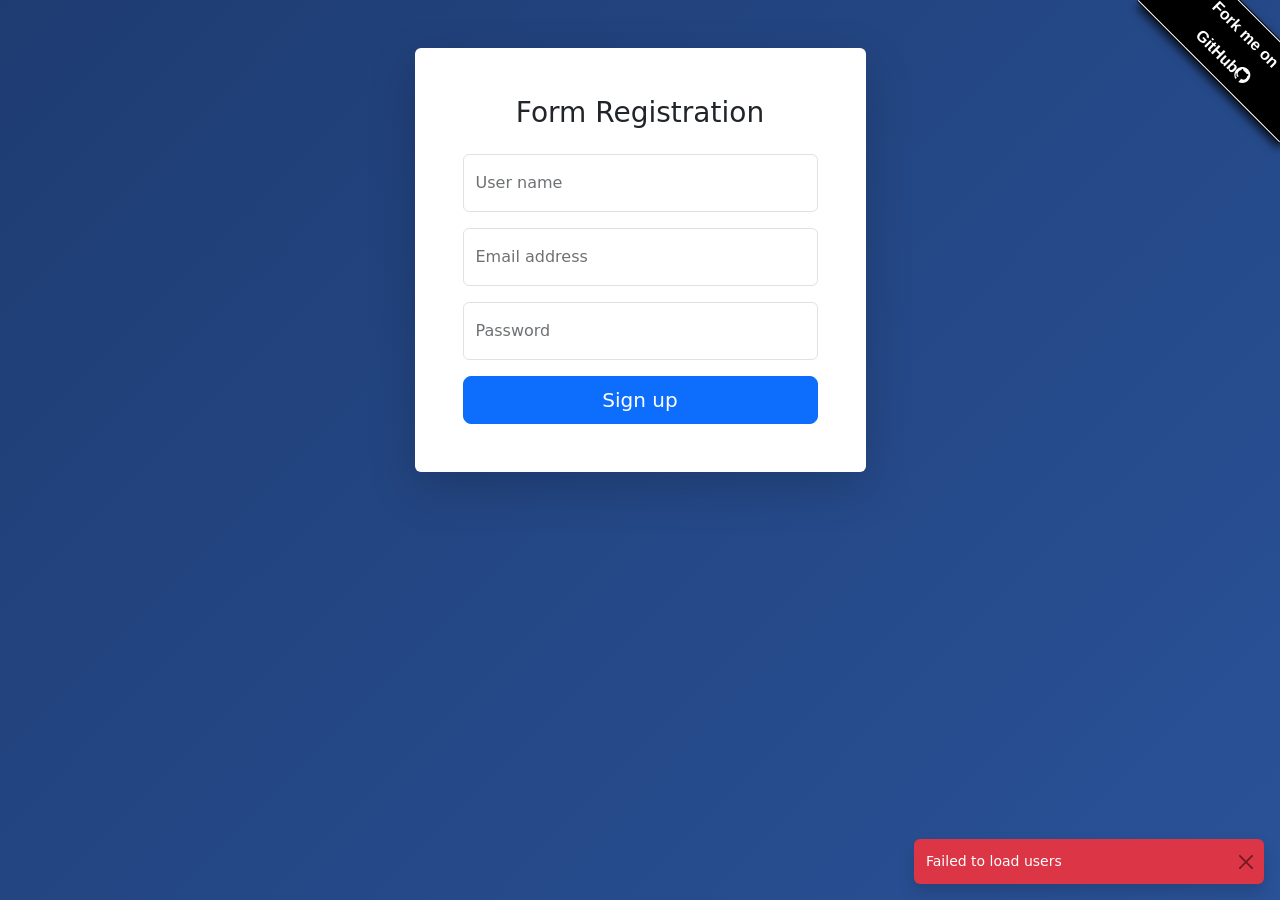
==== commit 5f181dff: "#1 Refactor" ====
--- a/index.html
+++ b/index.html
@@ -17,64 +17,60 @@
     <!-- Bootstrap v5.3 core JS-->
     <script src="assets/js/bootstrap.bundle.min.js"></script>
     <!-- JQuery -->
-    <script src="https://ajax.googleapis.com/ajax/libs/jquery/3.7.0/jquery.min.js"></script>
+    <script src="assets/js/jquery.min.js"></script>
 </head>
 
 <body class="d-flex flex-column min-vh-100">
-  
-  <!-- Navbar -->
-  <nav class="navbar navbar-expand-sm navbar-dark bg-dark sticky-top">
-      <div class="container">
-          <a class="navbar-brand animate__animated animate__fadeInLeft" href="https://github.com/adhirsaurio/Form-registration-adding-image-to-profile">
-              <img src="assets/img/cafe.png" alt="Logo img" width="40" height="40" class="d-inline-block align-text-top">
-              Form registration adding image to profile
-          </a>
-      </div>
-  </nav>
 
   <!-- Fork me on GitHub -->
   <span id="forkongithub"><a href="https://github.com/adhirsaurio/Form-registration-adding-image-to-profile">Fork me on GitHub<i class="bi bi-github"></i></a></span>
 
   <!-- Registration form -->
-  <section class="container marketing m-5 pb-5 mb-3 mx-auto text-center">
-    <div class="position-absolute top-50 start-50 translate-middle col-4">
-      <h3 class="mb-5">Form registration</h3>
-      <form class="form-control bg-dark" method="POST" id="registerForm" enctype="multipart/form-data">
-        <div class="row">
-            <div class="form-floating mb-3">
-              <input type="text" class="form-control" id="userName" name="userName" placeholder="NoobMaster5000EX">
-              <label for="floatingInput">User name</label>
-            </div>
-            <div class="form-floating mb-3">
-              <input type="email" class="form-control" id="email" name="email" placeholder="name@example.com">
-              <label for="floatingInput">Email address</label>
-            </div>
+  <section class="container py-5">
+    <div class="row justify-content-center">
+      <div class="col-12 col-sm-10 col-md-8 col-lg-5">
+        
+        <div class="card shadow-lg border-0">
+          <div class="card-body p-4 p-md-5">
+            
+            <h3 class="text-center mb-4">Form Registration</h3>
+            
+            <form method="POST" id="registerForm" enctype="multipart/form-data">
+              
+              <!-- Username -->
+              <div class="form-floating mb-3">
+                <input type="text" class="form-control" id="userName" name="userName" placeholder="NoobMaster5000EX" required>
+                <label for="userName">User name</label>
+              </div>
+
+              <!-- Email -->
+              <div class="form-floating mb-3">
+                <input type="email" class="form-control" id="email" name="email" placeholder="name@example.com" required>
+                <label for="email">Email address</label>
+              </div>
+
+              <!-- Password -->
+              <div class="form-floating mb-3">
+                <input type="password" class="form-control" id="entryPass" name="entryPass" placeholder="Password" required>
+                <label for="entryPass">Password</label>
+              </div>
+
+              <!-- Submit -->
+              <div class="d-grid">
+                <input type="hidden" id="action" name="action" value="formRegistration">
+                <button type="submit" id="buttonAction" class="btn btn-primary btn-lg">
+                  Sign up
+                </button>
+              </div>
+
+            </form>
+          </div>
         </div>
-        <div class="row mb-3">
-            <div class="form-floating">
-              <input type="password" class="form-control" id="entryPass" name="entryPass" placeholder="Password">
-              <label for="floatingPassword">Password</label>
-            </div>
-        </div>
-        <div class="d-grid gap-2 col-10 mx-auto mb-3">
-          <input type="hidden" id="action" name="action" value="formRegistration">
-          <input type="submit" name="buttonAction" id="buttonAction" class="btn btn-primary" value="Sign up" /> 
-        </div>
-      </form>
+
+      </div>
     </div>
   </section>
     
-  <!-- FOOTER -->
-  <footer class="text-center mt-auto bg-dark">
-      <div class="container text-white">
-          <div class="row">
-              <div class="col-lg-12">
-                  <p class="lead mb-0"><b>Form registration adding image to profile</b>&nbsp;<a href="https://github.com/adhirsaurio/Form-registration-adding-image-to-profile"><i class="bi bi-github"></i></a></p>
-              </div>
-          </div>
-      </div>
-  </footer>
-
   <!-- YOUR CUSTOM SCRIPTS -->
   <script src="assets/js/scripts.js"></script>
 </body>
--- a/assets/css/bootstrap5.3.css
+++ b/assets/css/bootstrap5.3.css
@@ -1,6 +1,6 @@
 @charset "UTF-8";/*!
- * Bootstrap  v5.3.0 (https://getbootstrap.com/)
- * Copyright 2011-2023 The Bootstrap Authors
+ * Bootstrap  v5.3.8 (https://getbootstrap.com/)
+ * Copyright 2011-2025 The Bootstrap Authors
  * Licensed under MIT (https://github.com/twbs/bootstrap/blob/main/LICENSE)
- */:root,[data-bs-theme=light]{--bs-blue:#0d6efd;--bs-indigo:#6610f2;--bs-purple:#6f42c1;--bs-pink:#d63384;--bs-red:#dc3545;--bs-orange:#fd7e14;--bs-yellow:#ffc107;--bs-green:#198754;--bs-teal:#20c997;--bs-cyan:#0dcaf0;--bs-black:#000;--bs-white:#fff;--bs-gray:#6c757d;--bs-gray-dark:#343a40;--bs-gray-100:#f8f9fa;--bs-gray-200:#e9ecef;--bs-gray-300:#dee2e6;--bs-gray-400:#ced4da;--bs-gray-500:#adb5bd;--bs-gray-600:#6c757d;--bs-gray-700:#495057;--bs-gray-800:#343a40;--bs-gray-900:#212529;--bs-primary:#0d6efd;--bs-secondary:#6c757d;--bs-success:#198754;--bs-info:#0dcaf0;--bs-warning:#ffc107;--bs-danger:#dc3545;--bs-light:#f8f9fa;--bs-dark:#212529;--bs-primary-rgb:13,110,253;--bs-secondary-rgb:108,117,125;--bs-success-rgb:25,135,84;--bs-info-rgb:13,202,240;--bs-warning-rgb:255,193,7;--bs-danger-rgb:220,53,69;--bs-light-rgb:248,249,250;--bs-dark-rgb:33,37,41;--bs-primary-text-emphasis:#052c65;--bs-secondary-text-emphasis:#2b2f32;--bs-success-text-emphasis:#0a3622;--bs-info-text-emphasis:#055160;--bs-warning-text-emphasis:#664d03;--bs-danger-text-emphasis:#58151c;--bs-light-text-emphasis:#495057;--bs-dark-text-emphasis:#495057;--bs-primary-bg-subtle:#cfe2ff;--bs-secondary-bg-subtle:#e2e3e5;--bs-success-bg-subtle:#d1e7dd;--bs-info-bg-subtle:#cff4fc;--bs-warning-bg-subtle:#fff3cd;--bs-danger-bg-subtle:#f8d7da;--bs-light-bg-subtle:#fcfcfd;--bs-dark-bg-subtle:#ced4da;--bs-primary-border-subtle:#9ec5fe;--bs-secondary-border-subtle:#c4c8cb;--bs-success-border-subtle:#a3cfbb;--bs-info-border-subtle:#9eeaf9;--bs-warning-border-subtle:#ffe69c;--bs-danger-border-subtle:#f1aeb5;--bs-light-border-subtle:#e9ecef;--bs-dark-border-subtle:#adb5bd;--bs-white-rgb:255,255,255;--bs-black-rgb:0,0,0;--bs-font-sans-serif:system-ui,-apple-system,"Segoe UI",Roboto,"Helvetica Neue","Noto Sans","Liberation Sans",Arial,sans-serif,"Apple Color Emoji","Segoe UI Emoji","Segoe UI Symbol","Noto Color Emoji";--bs-font-monospace:SFMono-Regular,Menlo,Monaco,Consolas,"Liberation Mono","Courier New",monospace;--bs-gradient:linear-gradient(180deg, rgba(255, 255, 255, 0.15), rgba(255, 255, 255, 0));--bs-body-font-family:var(--bs-font-sans-serif);--bs-body-font-size:1rem;--bs-body-font-weight:400;--bs-body-line-height:1.5;--bs-body-color:#212529;--bs-body-color-rgb:33,37,41;--bs-body-bg:#fff;--bs-body-bg-rgb:255,255,255;--bs-emphasis-color:#000;--bs-emphasis-color-rgb:0,0,0;--bs-secondary-color:rgba(33, 37, 41, 0.75);--bs-secondary-color-rgb:33,37,41;--bs-secondary-bg:#e9ecef;--bs-secondary-bg-rgb:233,236,239;--bs-tertiary-color:rgba(33, 37, 41, 0.5);--bs-tertiary-color-rgb:33,37,41;--bs-tertiary-bg:#f8f9fa;--bs-tertiary-bg-rgb:248,249,250;--bs-heading-color:inherit;--bs-link-color:#0d6efd;--bs-link-color-rgb:13,110,253;--bs-link-decoration:underline;--bs-link-hover-color:#0a58ca;--bs-link-hover-color-rgb:10,88,202;--bs-code-color:#d63384;--bs-highlight-bg:#fff3cd;--bs-border-width:1px;--bs-border-style:solid;--bs-border-color:#dee2e6;--bs-border-color-translucent:rgba(0, 0, 0, 0.175);--bs-border-radius:0.375rem;--bs-border-radius-sm:0.25rem;--bs-border-radius-lg:0.5rem;--bs-border-radius-xl:1rem;--bs-border-radius-xxl:2rem;--bs-border-radius-2xl:var(--bs-border-radius-xxl);--bs-border-radius-pill:50rem;--bs-box-shadow:0 0.5rem 1rem rgba(0, 0, 0, 0.15);--bs-box-shadow-sm:0 0.125rem 0.25rem rgba(0, 0, 0, 0.075);--bs-box-shadow-lg:0 1rem 3rem rgba(0, 0, 0, 0.175);--bs-box-shadow-inset:inset 0 1px 2px rgba(0, 0, 0, 0.075);--bs-focus-ring-width:0.25rem;--bs-focus-ring-opacity:0.25;--bs-focus-ring-color:rgba(13, 110, 253, 0.25);--bs-form-valid-color:#198754;--bs-form-valid-border-color:#198754;--bs-form-invalid-color:#dc3545;--bs-form-invalid-border-color:#dc3545}[data-bs-theme=dark]{color-scheme:dark;--bs-body-color:#adb5bd;--bs-body-color-rgb:173,181,189;--bs-body-bg:#212529;--bs-body-bg-rgb:33,37,41;--bs-emphasis-color:#fff;--bs-emphasis-color-rgb:255,255,255;--bs-secondary-color:rgba(173, 181, 189, 0.75);--bs-secondary-color-rgb:173,181,189;--bs-secondary-bg:#343a40;--bs-secondary-bg-rgb:52,58,64;--bs-tertiary-color:rgba(173, 181, 189, 0.5);--bs-tertiary-color-rgb:173,181,189;--bs-tertiary-bg:#2b3035;--bs-tertiary-bg-rgb:43,48,53;--bs-primary-text-emphasis:#6ea8fe;--bs-secondary-text-emphasis:#a7acb1;--bs-success-text-emphasis:#75b798;--bs-info-text-emphasis:#6edff6;--bs-warning-text-emphasis:#ffda6a;--bs-danger-text-emphasis:#ea868f;--bs-light-text-emphasis:#f8f9fa;--bs-dark-text-emphasis:#dee2e6;--bs-primary-bg-subtle:#031633;--bs-secondary-bg-subtle:#161719;--bs-success-bg-subtle:#051b11;--bs-info-bg-subtle:#032830;--bs-warning-bg-subtle:#332701;--bs-danger-bg-subtle:#2c0b0e;--bs-light-bg-subtle:#343a40;--bs-dark-bg-subtle:#1a1d20;--bs-primary-border-subtle:#084298;--bs-secondary-border-subtle:#41464b;--bs-success-border-subtle:#0f5132;--bs-info-border-subtle:#087990;--bs-warning-border-subtle:#997404;--bs-danger-border-subtle:#842029;--bs-light-border-subtle:#495057;--bs-dark-border-subtle:#343a40;--bs-heading-color:inherit;--bs-link-color:#6ea8fe;--bs-link-hover-color:#8bb9fe;--bs-link-color-rgb:110,168,254;--bs-link-hover-color-rgb:139,185,254;--bs-code-color:#e685b5;--bs-border-color:#495057;--bs-border-color-translucent:rgba(255, 255, 255, 0.15);--bs-form-valid-color:#75b798;--bs-form-valid-border-color:#75b798;--bs-form-invalid-color:#ea868f;--bs-form-invalid-border-color:#ea868f}*,::after,::before{box-sizing:border-box}@media (prefers-reduced-motion:no-preference){:root{scroll-behavior:smooth}}body{margin:0;font-family:var(--bs-body-font-family);font-size:var(--bs-body-font-size);font-weight:var(--bs-body-font-weight);line-height:var(--bs-body-line-height);color:var(--bs-body-color);text-align:var(--bs-body-text-align);background-color:var(--bs-body-bg);-webkit-text-size-adjust:100%;-webkit-tap-highlight-color:transparent}hr{margin:1rem 0;color:inherit;border:0;border-top:var(--bs-border-width) solid;opacity:.25}.h1,.h2,.h3,.h4,.h5,.h6,h1,h2,h3,h4,h5,h6{margin-top:0;margin-bottom:.5rem;font-weight:500;line-height:1.2;color:var(--bs-heading-color)}.h1,h1{font-size:calc(1.375rem + 1.5vw)}@media (min-width:1200px){.h1,h1{font-size:2.5rem}}.h2,h2{font-size:calc(1.325rem + .9vw)}@media (min-width:1200px){.h2,h2{font-size:2rem}}.h3,h3{font-size:calc(1.3rem + .6vw)}@media (min-width:1200px){.h3,h3{font-size:1.75rem}}.h4,h4{font-size:calc(1.275rem + .3vw)}@media (min-width:1200px){.h4,h4{font-size:1.5rem}}.h5,h5{font-size:1.25rem}.h6,h6{font-size:1rem}p{margin-top:0;margin-bottom:1rem}abbr[title]{-webkit-text-decoration:underline dotted;text-decoration:underline dotted;cursor:help;-webkit-text-decoration-skip-ink:none;text-decoration-skip-ink:none}address{margin-bottom:1rem;font-style:normal;line-height:inherit}ol,ul{padding-left:2rem}dl,ol,ul{margin-top:0;margin-bottom:1rem}ol ol,ol ul,ul ol,ul ul{margin-bottom:0}dt{font-weight:700}dd{margin-bottom:.5rem;margin-left:0}blockquote{margin:0 0 1rem}b,strong{font-weight:bolder}.small,small{font-size:.875em}.mark,mark{padding:.1875em;background-color:var(--bs-highlight-bg)}sub,sup{position:relative;font-size:.75em;line-height:0;vertical-align:baseline}sub{bottom:-.25em}sup{top:-.5em}a{color:rgba(var(--bs-link-color-rgb),var(--bs-link-opacity,1));text-decoration:underline}a:hover{--bs-link-color-rgb:var(--bs-link-hover-color-rgb)}a:not([href]):not([class]),a:not([href]):not([class]):hover{color:inherit;text-decoration:none}code,kbd,pre,samp{font-family:var(--bs-font-monospace);font-size:1em}pre{display:block;margin-top:0;margin-bottom:1rem;overflow:auto;font-size:.875em}pre code{font-size:inherit;color:inherit;word-break:normal}code{font-size:.875em;color:var(--bs-code-color);word-wrap:break-word}a>code{color:inherit}kbd{padding:.1875rem .375rem;font-size:.875em;color:var(--bs-body-bg);background-color:var(--bs-body-color);border-radius:.25rem}kbd kbd{padding:0;font-size:1em}figure{margin:0 0 1rem}img,svg{vertical-align:middle}table{caption-side:bottom;border-collapse:collapse}caption{padding-top:.5rem;padding-bottom:.5rem;color:var(--bs-secondary-color);text-align:left}th{text-align:inherit;text-align:-webkit-match-parent}tbody,td,tfoot,th,thead,tr{border-color:inherit;border-style:solid;border-width:0}label{display:inline-block}button{border-radius:0}button:focus:not(:focus-visible){outline:0}button,input,optgroup,select,textarea{margin:0;font-family:inherit;font-size:inherit;line-height:inherit}button,select{text-transform:none}[role=button]{cursor:pointer}select{word-wrap:normal}select:disabled{opacity:1}[list]:not([type=date]):not([type=datetime-local]):not([type=month]):not([type=week]):not([type=time])::-webkit-calendar-picker-indicator{display:none!important}[type=button],[type=reset],[type=submit],button{-webkit-appearance:button}[type=button]:not(:disabled),[type=reset]:not(:disabled),[type=submit]:not(:disabled),button:not(:disabled){cursor:pointer}::-moz-focus-inner{padding:0;border-style:none}textarea{resize:vertical}fieldset{min-width:0;padding:0;margin:0;border:0}legend{float:left;width:100%;padding:0;margin-bottom:.5rem;font-size:calc(1.275rem + .3vw);line-height:inherit}@media (min-width:1200px){legend{font-size:1.5rem}}legend+*{clear:left}::-webkit-datetime-edit-day-field,::-webkit-datetime-edit-fields-wrapper,::-webkit-datetime-edit-hour-field,::-webkit-datetime-edit-minute,::-webkit-datetime-edit-month-field,::-webkit-datetime-edit-text,::-webkit-datetime-edit-year-field{padding:0}::-webkit-inner-spin-button{height:auto}[type=search]{outline-offset:-2px;-webkit-appearance:textfield}::-webkit-search-decoration{-webkit-appearance:none}::-webkit-color-swatch-wrapper{padding:0}::-webkit-file-upload-button{font:inherit;-webkit-appearance:button}::file-selector-button{font:inherit;-webkit-appearance:button}output{display:inline-block}iframe{border:0}summary{display:list-item;cursor:pointer}progress{vertical-align:baseline}[hidden]{display:none!important}.lead{font-size:1.25rem;font-weight:300}.display-1{font-size:calc(1.625rem + 4.5vw);font-weight:300;line-height:1.2}@media (min-width:1200px){.display-1{font-size:5rem}}.display-2{font-size:calc(1.575rem + 3.9vw);font-weight:300;line-height:1.2}@media (min-width:1200px){.display-2{font-size:4.5rem}}.display-3{font-size:calc(1.525rem + 3.3vw);font-weight:300;line-height:1.2}@media (min-width:1200px){.display-3{font-size:4rem}}.display-4{font-size:calc(1.475rem + 2.7vw);font-weight:300;line-height:1.2}@media (min-width:1200px){.display-4{font-size:3.5rem}}.display-5{font-size:calc(1.425rem + 2.1vw);font-weight:300;line-height:1.2}@media (min-width:1200px){.display-5{font-size:3rem}}.display-6{font-size:calc(1.375rem + 1.5vw);font-weight:300;line-height:1.2}@media (min-width:1200px){.display-6{font-size:2.5rem}}.list-unstyled{padding-left:0;list-style:none}.list-inline{padding-left:0;list-style:none}.list-inline-item{display:inline-block}.list-inline-item:not(:last-child){margin-right:.5rem}.initialism{font-size:.875em;text-transform:uppercase}.blockquote{margin-bottom:1rem;font-size:1.25rem}.blockquote>:last-child{margin-bottom:0}.blockquote-footer{margin-top:-1rem;margin-bottom:1rem;font-size:.875em;color:#6c757d}.blockquote-footer::before{content:"— "}.img-fluid{max-width:100%;height:auto}.img-thumbnail{padding:.25rem;background-color:var(--bs-body-bg);border:var(--bs-border-width) solid var(--bs-border-color);border-radius:var(--bs-border-radius);max-width:100%;height:auto}.figure{display:inline-block}.figure-img{margin-bottom:.5rem;line-height:1}.figure-caption{font-size:.875em;color:var(--bs-secondary-color)}.container,.container-fluid,.container-lg,.container-md,.container-sm,.container-xl,.container-xxl{--bs-gutter-x:1.5rem;--bs-gutter-y:0;width:100%;padding-right:calc(var(--bs-gutter-x) * .5);padding-left:calc(var(--bs-gutter-x) * .5);margin-right:auto;margin-left:auto}@media (min-width:576px){.container,.container-sm{max-width:540px}}@media (min-width:768px){.container,.container-md,.container-sm{max-width:720px}}@media (min-width:992px){.container,.container-lg,.container-md,.container-sm{max-width:960px}}@media (min-width:1200px){.container,.container-lg,.container-md,.container-sm,.container-xl{max-width:1140px}}@media (min-width:1400px){.container,.container-lg,.container-md,.container-sm,.container-xl,.container-xxl{max-width:1320px}}:root{--bs-breakpoint-xs:0;--bs-breakpoint-sm:576px;--bs-breakpoint-md:768px;--bs-breakpoint-lg:992px;--bs-breakpoint-xl:1200px;--bs-breakpoint-xxl:1400px}.row{--bs-gutter-x:1.5rem;--bs-gutter-y:0;display:flex;flex-wrap:wrap;margin-top:calc(-1 * var(--bs-gutter-y));margin-right:calc(-.5 * var(--bs-gutter-x));margin-left:calc(-.5 * var(--bs-gutter-x))}.row>*{flex-shrink:0;width:100%;max-width:100%;padding-right:calc(var(--bs-gutter-x) * .5);padding-left:calc(var(--bs-gutter-x) * .5);margin-top:var(--bs-gutter-y)}.col{flex:1 0 0%}.row-cols-auto>*{flex:0 0 auto;width:auto}.row-cols-1>*{flex:0 0 auto;width:100%}.row-cols-2>*{flex:0 0 auto;width:50%}.row-cols-3>*{flex:0 0 auto;width:33.3333333333%}.row-cols-4>*{flex:0 0 auto;width:25%}.row-cols-5>*{flex:0 0 auto;width:20%}.row-cols-6>*{flex:0 0 auto;width:16.6666666667%}.col-auto{flex:0 0 auto;width:auto}.col-1{flex:0 0 auto;width:8.33333333%}.col-2{flex:0 0 auto;width:16.66666667%}.col-3{flex:0 0 auto;width:25%}.col-4{flex:0 0 auto;width:33.33333333%}.col-5{flex:0 0 auto;width:41.66666667%}.col-6{flex:0 0 auto;width:50%}.col-7{flex:0 0 auto;width:58.33333333%}.col-8{flex:0 0 auto;width:66.66666667%}.col-9{flex:0 0 auto;width:75%}.col-10{flex:0 0 auto;width:83.33333333%}.col-11{flex:0 0 auto;width:91.66666667%}.col-12{flex:0 0 auto;width:100%}.offset-1{margin-left:8.33333333%}.offset-2{margin-left:16.66666667%}.offset-3{margin-left:25%}.offset-4{margin-left:33.33333333%}.offset-5{margin-left:41.66666667%}.offset-6{margin-left:50%}.offset-7{margin-left:58.33333333%}.offset-8{margin-left:66.66666667%}.offset-9{margin-left:75%}.offset-10{margin-left:83.33333333%}.offset-11{margin-left:91.66666667%}.g-0,.gx-0{--bs-gutter-x:0}.g-0,.gy-0{--bs-gutter-y:0}.g-1,.gx-1{--bs-gutter-x:0.25rem}.g-1,.gy-1{--bs-gutter-y:0.25rem}.g-2,.gx-2{--bs-gutter-x:0.5rem}.g-2,.gy-2{--bs-gutter-y:0.5rem}.g-3,.gx-3{--bs-gutter-x:1rem}.g-3,.gy-3{--bs-gutter-y:1rem}.g-4,.gx-4{--bs-gutter-x:1.5rem}.g-4,.gy-4{--bs-gutter-y:1.5rem}.g-5,.gx-5{--bs-gutter-x:3rem}.g-5,.gy-5{--bs-gutter-y:3rem}@media (min-width:576px){.col-sm{flex:1 0 0%}.row-cols-sm-auto>*{flex:0 0 auto;width:auto}.row-cols-sm-1>*{flex:0 0 auto;width:100%}.row-cols-sm-2>*{flex:0 0 auto;width:50%}.row-cols-sm-3>*{flex:0 0 auto;width:33.3333333333%}.row-cols-sm-4>*{flex:0 0 auto;width:25%}.row-cols-sm-5>*{flex:0 0 auto;width:20%}.row-cols-sm-6>*{flex:0 0 auto;width:16.6666666667%}.col-sm-auto{flex:0 0 auto;width:auto}.col-sm-1{flex:0 0 auto;width:8.33333333%}.col-sm-2{flex:0 0 auto;width:16.66666667%}.col-sm-3{flex:0 0 auto;width:25%}.col-sm-4{flex:0 0 auto;width:33.33333333%}.col-sm-5{flex:0 0 auto;width:41.66666667%}.col-sm-6{flex:0 0 auto;width:50%}.col-sm-7{flex:0 0 auto;width:58.33333333%}.col-sm-8{flex:0 0 auto;width:66.66666667%}.col-sm-9{flex:0 0 auto;width:75%}.col-sm-10{flex:0 0 auto;width:83.33333333%}.col-sm-11{flex:0 0 auto;width:91.66666667%}.col-sm-12{flex:0 0 auto;width:100%}.offset-sm-0{margin-left:0}.offset-sm-1{margin-left:8.33333333%}.offset-sm-2{margin-left:16.66666667%}.offset-sm-3{margin-left:25%}.offset-sm-4{margin-left:33.33333333%}.offset-sm-5{margin-left:41.66666667%}.offset-sm-6{margin-left:50%}.offset-sm-7{margin-left:58.33333333%}.offset-sm-8{margin-left:66.66666667%}.offset-sm-9{margin-left:75%}.offset-sm-10{margin-left:83.33333333%}.offset-sm-11{margin-left:91.66666667%}.g-sm-0,.gx-sm-0{--bs-gutter-x:0}.g-sm-0,.gy-sm-0{--bs-gutter-y:0}.g-sm-1,.gx-sm-1{--bs-gutter-x:0.25rem}.g-sm-1,.gy-sm-1{--bs-gutter-y:0.25rem}.g-sm-2,.gx-sm-2{--bs-gutter-x:0.5rem}.g-sm-2,.gy-sm-2{--bs-gutter-y:0.5rem}.g-sm-3,.gx-sm-3{--bs-gutter-x:1rem}.g-sm-3,.gy-sm-3{--bs-gutter-y:1rem}.g-sm-4,.gx-sm-4{--bs-gutter-x:1.5rem}.g-sm-4,.gy-sm-4{--bs-gutter-y:1.5rem}.g-sm-5,.gx-sm-5{--bs-gutter-x:3rem}.g-sm-5,.gy-sm-5{--bs-gutter-y:3rem}}@media (min-width:768px){.col-md{flex:1 0 0%}.row-cols-md-auto>*{flex:0 0 auto;width:auto}.row-cols-md-1>*{flex:0 0 auto;width:100%}.row-cols-md-2>*{flex:0 0 auto;width:50%}.row-cols-md-3>*{flex:0 0 auto;width:33.3333333333%}.row-cols-md-4>*{flex:0 0 auto;width:25%}.row-cols-md-5>*{flex:0 0 auto;width:20%}.row-cols-md-6>*{flex:0 0 auto;width:16.6666666667%}.col-md-auto{flex:0 0 auto;width:auto}.col-md-1{flex:0 0 auto;width:8.33333333%}.col-md-2{flex:0 0 auto;width:16.66666667%}.col-md-3{flex:0 0 auto;width:25%}.col-md-4{flex:0 0 auto;width:33.33333333%}.col-md-5{flex:0 0 auto;width:41.66666667%}.col-md-6{flex:0 0 auto;width:50%}.col-md-7{flex:0 0 auto;width:58.33333333%}.col-md-8{flex:0 0 auto;width:66.66666667%}.col-md-9{flex:0 0 auto;width:75%}.col-md-10{flex:0 0 auto;width:83.33333333%}.col-md-11{flex:0 0 auto;width:91.66666667%}.col-md-12{flex:0 0 auto;width:100%}.offset-md-0{margin-left:0}.offset-md-1{margin-left:8.33333333%}.offset-md-2{margin-left:16.66666667%}.offset-md-3{margin-left:25%}.offset-md-4{margin-left:33.33333333%}.offset-md-5{margin-left:41.66666667%}.offset-md-6{margin-left:50%}.offset-md-7{margin-left:58.33333333%}.offset-md-8{margin-left:66.66666667%}.offset-md-9{margin-left:75%}.offset-md-10{margin-left:83.33333333%}.offset-md-11{margin-left:91.66666667%}.g-md-0,.gx-md-0{--bs-gutter-x:0}.g-md-0,.gy-md-0{--bs-gutter-y:0}.g-md-1,.gx-md-1{--bs-gutter-x:0.25rem}.g-md-1,.gy-md-1{--bs-gutter-y:0.25rem}.g-md-2,.gx-md-2{--bs-gutter-x:0.5rem}.g-md-2,.gy-md-2{--bs-gutter-y:0.5rem}.g-md-3,.gx-md-3{--bs-gutter-x:1rem}.g-md-3,.gy-md-3{--bs-gutter-y:1rem}.g-md-4,.gx-md-4{--bs-gutter-x:1.5rem}.g-md-4,.gy-md-4{--bs-gutter-y:1.5rem}.g-md-5,.gx-md-5{--bs-gutter-x:3rem}.g-md-5,.gy-md-5{--bs-gutter-y:3rem}}@media (min-width:992px){.col-lg{flex:1 0 0%}.row-cols-lg-auto>*{flex:0 0 auto;width:auto}.row-cols-lg-1>*{flex:0 0 auto;width:100%}.row-cols-lg-2>*{flex:0 0 auto;width:50%}.row-cols-lg-3>*{flex:0 0 auto;width:33.3333333333%}.row-cols-lg-4>*{flex:0 0 auto;width:25%}.row-cols-lg-5>*{flex:0 0 auto;width:20%}.row-cols-lg-6>*{flex:0 0 auto;width:16.6666666667%}.col-lg-auto{flex:0 0 auto;width:auto}.col-lg-1{flex:0 0 auto;width:8.33333333%}.col-lg-2{flex:0 0 auto;width:16.66666667%}.col-lg-3{flex:0 0 auto;width:25%}.col-lg-4{flex:0 0 auto;width:33.33333333%}.col-lg-5{flex:0 0 auto;width:41.66666667%}.col-lg-6{flex:0 0 auto;width:50%}.col-lg-7{flex:0 0 auto;width:58.33333333%}.col-lg-8{flex:0 0 auto;width:66.66666667%}.col-lg-9{flex:0 0 auto;width:75%}.col-lg-10{flex:0 0 auto;width:83.33333333%}.col-lg-11{flex:0 0 auto;width:91.66666667%}.col-lg-12{flex:0 0 auto;width:100%}.offset-lg-0{margin-left:0}.offset-lg-1{margin-left:8.33333333%}.offset-lg-2{margin-left:16.66666667%}.offset-lg-3{margin-left:25%}.offset-lg-4{margin-left:33.33333333%}.offset-lg-5{margin-left:41.66666667%}.offset-lg-6{margin-left:50%}.offset-lg-7{margin-left:58.33333333%}.offset-lg-8{margin-left:66.66666667%}.offset-lg-9{margin-left:75%}.offset-lg-10{margin-left:83.33333333%}.offset-lg-11{margin-left:91.66666667%}.g-lg-0,.gx-lg-0{--bs-gutter-x:0}.g-lg-0,.gy-lg-0{--bs-gutter-y:0}.g-lg-1,.gx-lg-1{--bs-gutter-x:0.25rem}.g-lg-1,.gy-lg-1{--bs-gutter-y:0.25rem}.g-lg-2,.gx-lg-2{--bs-gutter-x:0.5rem}.g-lg-2,.gy-lg-2{--bs-gutter-y:0.5rem}.g-lg-3,.gx-lg-3{--bs-gutter-x:1rem}.g-lg-3,.gy-lg-3{--bs-gutter-y:1rem}.g-lg-4,.gx-lg-4{--bs-gutter-x:1.5rem}.g-lg-4,.gy-lg-4{--bs-gutter-y:1.5rem}.g-lg-5,.gx-lg-5{--bs-gutter-x:3rem}.g-lg-5,.gy-lg-5{--bs-gutter-y:3rem}}@media (min-width:1200px){.col-xl{flex:1 0 0%}.row-cols-xl-auto>*{flex:0 0 auto;width:auto}.row-cols-xl-1>*{flex:0 0 auto;width:100%}.row-cols-xl-2>*{flex:0 0 auto;width:50%}.row-cols-xl-3>*{flex:0 0 auto;width:33.3333333333%}.row-cols-xl-4>*{flex:0 0 auto;width:25%}.row-cols-xl-5>*{flex:0 0 auto;width:20%}.row-cols-xl-6>*{flex:0 0 auto;width:16.6666666667%}.col-xl-auto{flex:0 0 auto;width:auto}.col-xl-1{flex:0 0 auto;width:8.33333333%}.col-xl-2{flex:0 0 auto;width:16.66666667%}.col-xl-3{flex:0 0 auto;width:25%}.col-xl-4{flex:0 0 auto;width:33.33333333%}.col-xl-5{flex:0 0 auto;width:41.66666667%}.col-xl-6{flex:0 0 auto;width:50%}.col-xl-7{flex:0 0 auto;width:58.33333333%}.col-xl-8{flex:0 0 auto;width:66.66666667%}.col-xl-9{flex:0 0 auto;width:75%}.col-xl-10{flex:0 0 auto;width:83.33333333%}.col-xl-11{flex:0 0 auto;width:91.66666667%}.col-xl-12{flex:0 0 auto;width:100%}.offset-xl-0{margin-left:0}.offset-xl-1{margin-left:8.33333333%}.offset-xl-2{margin-left:16.66666667%}.offset-xl-3{margin-left:25%}.offset-xl-4{margin-left:33.33333333%}.offset-xl-5{margin-left:41.66666667%}.offset-xl-6{margin-left:50%}.offset-xl-7{margin-left:58.33333333%}.offset-xl-8{margin-left:66.66666667%}.offset-xl-9{margin-left:75%}.offset-xl-10{margin-left:83.33333333%}.offset-xl-11{margin-left:91.66666667%}.g-xl-0,.gx-xl-0{--bs-gutter-x:0}.g-xl-0,.gy-xl-0{--bs-gutter-y:0}.g-xl-1,.gx-xl-1{--bs-gutter-x:0.25rem}.g-xl-1,.gy-xl-1{--bs-gutter-y:0.25rem}.g-xl-2,.gx-xl-2{--bs-gutter-x:0.5rem}.g-xl-2,.gy-xl-2{--bs-gutter-y:0.5rem}.g-xl-3,.gx-xl-3{--bs-gutter-x:1rem}.g-xl-3,.gy-xl-3{--bs-gutter-y:1rem}.g-xl-4,.gx-xl-4{--bs-gutter-x:1.5rem}.g-xl-4,.gy-xl-4{--bs-gutter-y:1.5rem}.g-xl-5,.gx-xl-5{--bs-gutter-x:3rem}.g-xl-5,.gy-xl-5{--bs-gutter-y:3rem}}@media (min-width:1400px){.col-xxl{flex:1 0 0%}.row-cols-xxl-auto>*{flex:0 0 auto;width:auto}.row-cols-xxl-1>*{flex:0 0 auto;width:100%}.row-cols-xxl-2>*{flex:0 0 auto;width:50%}.row-cols-xxl-3>*{flex:0 0 auto;width:33.3333333333%}.row-cols-xxl-4>*{flex:0 0 auto;width:25%}.row-cols-xxl-5>*{flex:0 0 auto;width:20%}.row-cols-xxl-6>*{flex:0 0 auto;width:16.6666666667%}.col-xxl-auto{flex:0 0 auto;width:auto}.col-xxl-1{flex:0 0 auto;width:8.33333333%}.col-xxl-2{flex:0 0 auto;width:16.66666667%}.col-xxl-3{flex:0 0 auto;width:25%}.col-xxl-4{flex:0 0 auto;width:33.33333333%}.col-xxl-5{flex:0 0 auto;width:41.66666667%}.col-xxl-6{flex:0 0 auto;width:50%}.col-xxl-7{flex:0 0 auto;width:58.33333333%}.col-xxl-8{flex:0 0 auto;width:66.66666667%}.col-xxl-9{flex:0 0 auto;width:75%}.col-xxl-10{flex:0 0 auto;width:83.33333333%}.col-xxl-11{flex:0 0 auto;width:91.66666667%}.col-xxl-12{flex:0 0 auto;width:100%}.offset-xxl-0{margin-left:0}.offset-xxl-1{margin-left:8.33333333%}.offset-xxl-2{margin-left:16.66666667%}.offset-xxl-3{margin-left:25%}.offset-xxl-4{margin-left:33.33333333%}.offset-xxl-5{margin-left:41.66666667%}.offset-xxl-6{margin-left:50%}.offset-xxl-7{margin-left:58.33333333%}.offset-xxl-8{margin-left:66.66666667%}.offset-xxl-9{margin-left:75%}.offset-xxl-10{margin-left:83.33333333%}.offset-xxl-11{margin-left:91.66666667%}.g-xxl-0,.gx-xxl-0{--bs-gutter-x:0}.g-xxl-0,.gy-xxl-0{--bs-gutter-y:0}.g-xxl-1,.gx-xxl-1{--bs-gutter-x:0.25rem}.g-xxl-1,.gy-xxl-1{--bs-gutter-y:0.25rem}.g-xxl-2,.gx-xxl-2{--bs-gutter-x:0.5rem}.g-xxl-2,.gy-xxl-2{--bs-gutter-y:0.5rem}.g-xxl-3,.gx-xxl-3{--bs-gutter-x:1rem}.g-xxl-3,.gy-xxl-3{--bs-gutter-y:1rem}.g-xxl-4,.gx-xxl-4{--bs-gutter-x:1.5rem}.g-xxl-4,.gy-xxl-4{--bs-gutter-y:1.5rem}.g-xxl-5,.gx-xxl-5{--bs-gutter-x:3rem}.g-xxl-5,.gy-xxl-5{--bs-gutter-y:3rem}}.table{--bs-table-color-type:initial;--bs-table-bg-type:initial;--bs-table-color-state:initial;--bs-table-bg-state:initial;--bs-table-color:var(--bs-body-color);--bs-table-bg:var(--bs-body-bg);--bs-table-border-color:var(--bs-border-color);--bs-table-accent-bg:transparent;--bs-table-striped-color:var(--bs-body-color);--bs-table-striped-bg:rgba(0, 0, 0, 0.05);--bs-table-active-color:var(--bs-body-color);--bs-table-active-bg:rgba(0, 0, 0, 0.1);--bs-table-hover-color:var(--bs-body-color);--bs-table-hover-bg:rgba(0, 0, 0, 0.075);width:100%;margin-bottom:1rem;vertical-align:top;border-color:var(--bs-table-border-color)}.table>:not(caption)>*>*{padding:.5rem .5rem;color:var(--bs-table-color-state,var(--bs-table-color-type,var(--bs-table-color)));background-color:var(--bs-table-bg);border-bottom-width:var(--bs-border-width);box-shadow:inset 0 0 0 9999px var(--bs-table-bg-state,var(--bs-table-bg-type,var(--bs-table-accent-bg)))}.table>tbody{vertical-align:inherit}.table>thead{vertical-align:bottom}.table-group-divider{border-top:calc(var(--bs-border-width) * 2) solid currentcolor}.caption-top{caption-side:top}.table-sm>:not(caption)>*>*{padding:.25rem .25rem}.table-bordered>:not(caption)>*{border-width:var(--bs-border-width) 0}.table-bordered>:not(caption)>*>*{border-width:0 var(--bs-border-width)}.table-borderless>:not(caption)>*>*{border-bottom-width:0}.table-borderless>:not(:first-child){border-top-width:0}.table-striped>tbody>tr:nth-of-type(odd)>*{--bs-table-color-type:var(--bs-table-striped-color);--bs-table-bg-type:var(--bs-table-striped-bg)}.table-striped-columns>:not(caption)>tr>:nth-child(2n){--bs-table-color-type:var(--bs-table-striped-color);--bs-table-bg-type:var(--bs-table-striped-bg)}.table-active{--bs-table-color-state:var(--bs-table-active-color);--bs-table-bg-state:var(--bs-table-active-bg)}.table-hover>tbody>tr:hover>*{--bs-table-color-state:var(--bs-table-hover-color);--bs-table-bg-state:var(--bs-table-hover-bg)}.table-primary{--bs-table-color:#000;--bs-table-bg:#cfe2ff;--bs-table-border-color:#bacbe6;--bs-table-striped-bg:#c5d7f2;--bs-table-striped-color:#000;--bs-table-active-bg:#bacbe6;--bs-table-active-color:#000;--bs-table-hover-bg:#bfd1ec;--bs-table-hover-color:#000;color:var(--bs-table-color);border-color:var(--bs-table-border-color)}.table-secondary{--bs-table-color:#000;--bs-table-bg:#e2e3e5;--bs-table-border-color:#cbccce;--bs-table-striped-bg:#d7d8da;--bs-table-striped-color:#000;--bs-table-active-bg:#cbccce;--bs-table-active-color:#000;--bs-table-hover-bg:#d1d2d4;--bs-table-hover-color:#000;color:var(--bs-table-color);border-color:var(--bs-table-border-color)}.table-success{--bs-table-color:#000;--bs-table-bg:#d1e7dd;--bs-table-border-color:#bcd0c7;--bs-table-striped-bg:#c7dbd2;--bs-table-striped-color:#000;--bs-table-active-bg:#bcd0c7;--bs-table-active-color:#000;--bs-table-hover-bg:#c1d6cc;--bs-table-hover-color:#000;color:var(--bs-table-color);border-color:var(--bs-table-border-color)}.table-info{--bs-table-color:#000;--bs-table-bg:#cff4fc;--bs-table-border-color:#badce3;--bs-table-striped-bg:#c5e8ef;--bs-table-striped-color:#000;--bs-table-active-bg:#badce3;--bs-table-active-color:#000;--bs-table-hover-bg:#bfe2e9;--bs-table-hover-color:#000;color:var(--bs-table-color);border-color:var(--bs-table-border-color)}.table-warning{--bs-table-color:#000;--bs-table-bg:#fff3cd;--bs-table-border-color:#e6dbb9;--bs-table-striped-bg:#f2e7c3;--bs-table-striped-color:#000;--bs-table-active-bg:#e6dbb9;--bs-table-active-color:#000;--bs-table-hover-bg:#ece1be;--bs-table-hover-color:#000;color:var(--bs-table-color);border-color:var(--bs-table-border-color)}.table-danger{--bs-table-color:#000;--bs-table-bg:#f8d7da;--bs-table-border-color:#dfc2c4;--bs-table-striped-bg:#eccccf;--bs-table-striped-color:#000;--bs-table-active-bg:#dfc2c4;--bs-table-active-color:#000;--bs-table-hover-bg:#e5c7ca;--bs-table-hover-color:#000;color:var(--bs-table-color);border-color:var(--bs-table-border-color)}.table-light{--bs-table-color:#000;--bs-table-bg:#f8f9fa;--bs-table-border-color:#dfe0e1;--bs-table-striped-bg:#ecedee;--bs-table-striped-color:#000;--bs-table-active-bg:#dfe0e1;--bs-table-active-color:#000;--bs-table-hover-bg:#e5e6e7;--bs-table-hover-color:#000;color:var(--bs-table-color);border-color:var(--bs-table-border-color)}.table-dark{--bs-table-color:#fff;--bs-table-bg:#212529;--bs-table-border-color:#373b3e;--bs-table-striped-bg:#2c3034;--bs-table-striped-color:#fff;--bs-table-active-bg:#373b3e;--bs-table-active-color:#fff;--bs-table-hover-bg:#323539;--bs-table-hover-color:#fff;color:var(--bs-table-color);border-color:var(--bs-table-border-color)}.table-responsive{overflow-x:auto;-webkit-overflow-scrolling:touch}@media (max-width:575.98px){.table-responsive-sm{overflow-x:auto;-webkit-overflow-scrolling:touch}}@media (max-width:767.98px){.table-responsive-md{overflow-x:auto;-webkit-overflow-scrolling:touch}}@media (max-width:991.98px){.table-responsive-lg{overflow-x:auto;-webkit-overflow-scrolling:touch}}@media (max-width:1199.98px){.table-responsive-xl{overflow-x:auto;-webkit-overflow-scrolling:touch}}@media (max-width:1399.98px){.table-responsive-xxl{overflow-x:auto;-webkit-overflow-scrolling:touch}}.form-label{margin-bottom:.5rem}.col-form-label{padding-top:calc(.375rem + var(--bs-border-width));padding-bottom:calc(.375rem + var(--bs-border-width));margin-bottom:0;font-size:inherit;line-height:1.5}.col-form-label-lg{padding-top:calc(.5rem + var(--bs-border-width));padding-bottom:calc(.5rem + var(--bs-border-width));font-size:1.25rem}.col-form-label-sm{padding-top:calc(.25rem + var(--bs-border-width));padding-bottom:calc(.25rem + var(--bs-border-width));font-size:.875rem}.form-text{margin-top:.25rem;font-size:.875em;color:var(--bs-secondary-color)}.form-control{display:block;width:100%;padding:.375rem .75rem;font-size:1rem;font-weight:400;line-height:1.5;color:var(--bs-body-color);background-color:var(--bs-body-bg);background-clip:padding-box;border:var(--bs-border-width) solid var(--bs-border-color);-webkit-appearance:none;-moz-appearance:none;appearance:none;border-radius:var(--bs-border-radius);transition:border-color .15s ease-in-out,box-shadow .15s ease-in-out}@media (prefers-reduced-motion:reduce){.form-control{transition:none}}.form-control[type=file]{overflow:hidden}.form-control[type=file]:not(:disabled):not([readonly]){cursor:pointer}.form-control:focus{color:var(--bs-body-color);background-color:var(--bs-body-bg);border-color:#86b7fe;outline:0;box-shadow:0 0 0 .25rem rgba(13,110,253,.25)}.form-control::-webkit-date-and-time-value{min-width:85px;height:1.5em;margin:0}.form-control::-webkit-datetime-edit{display:block;padding:0}.form-control::-moz-placeholder{color:var(--bs-secondary-color);opacity:1}.form-control::placeholder{color:var(--bs-secondary-color);opacity:1}.form-control:disabled{background-color:var(--bs-secondary-bg);opacity:1}.form-control::-webkit-file-upload-button{padding:.375rem .75rem;margin:-.375rem -.75rem;-webkit-margin-end:.75rem;margin-inline-end:.75rem;color:var(--bs-body-color);background-color:var(--bs-tertiary-bg);pointer-events:none;border-color:inherit;border-style:solid;border-width:0;border-inline-end-width:var(--bs-border-width);border-radius:0;-webkit-transition:color .15s ease-in-out,background-color .15s ease-in-out,border-color .15s ease-in-out,box-shadow .15s ease-in-out;transition:color .15s ease-in-out,background-color .15s ease-in-out,border-color .15s ease-in-out,box-shadow .15s ease-in-out}.form-control::file-selector-button{padding:.375rem .75rem;margin:-.375rem -.75rem;-webkit-margin-end:.75rem;margin-inline-end:.75rem;color:var(--bs-body-color);background-color:var(--bs-tertiary-bg);pointer-events:none;border-color:inherit;border-style:solid;border-width:0;border-inline-end-width:var(--bs-border-width);border-radius:0;transition:color .15s ease-in-out,background-color .15s ease-in-out,border-color .15s ease-in-out,box-shadow .15s ease-in-out}@media (prefers-reduced-motion:reduce){.form-control::-webkit-file-upload-button{-webkit-transition:none;transition:none}.form-control::file-selector-button{transition:none}}.form-control:hover:not(:disabled):not([readonly])::-webkit-file-upload-button{background-color:var(--bs-secondary-bg)}.form-control:hover:not(:disabled):not([readonly])::file-selector-button{background-color:var(--bs-secondary-bg)}.form-control-plaintext{display:block;width:100%;padding:.375rem 0;margin-bottom:0;line-height:1.5;color:var(--bs-body-color);background-color:transparent;border:solid transparent;border-width:var(--bs-border-width) 0}.form-control-plaintext:focus{outline:0}.form-control-plaintext.form-control-lg,.form-control-plaintext.form-control-sm{padding-right:0;padding-left:0}.form-control-sm{min-height:calc(1.5em + .5rem + calc(var(--bs-border-width) * 2));padding:.25rem .5rem;font-size:.875rem;border-radius:var(--bs-border-radius-sm)}.form-control-sm::-webkit-file-upload-button{padding:.25rem .5rem;margin:-.25rem -.5rem;-webkit-margin-end:.5rem;margin-inline-end:.5rem}.form-control-sm::file-selector-button{padding:.25rem .5rem;margin:-.25rem -.5rem;-webkit-margin-end:.5rem;margin-inline-end:.5rem}.form-control-lg{min-height:calc(1.5em + 1rem + calc(var(--bs-border-width) * 2));padding:.5rem 1rem;font-size:1.25rem;border-radius:var(--bs-border-radius-lg)}.form-control-lg::-webkit-file-upload-button{padding:.5rem 1rem;margin:-.5rem -1rem;-webkit-margin-end:1rem;margin-inline-end:1rem}.form-control-lg::file-selector-button{padding:.5rem 1rem;margin:-.5rem -1rem;-webkit-margin-end:1rem;margin-inline-end:1rem}textarea.form-control{min-height:calc(1.5em + .75rem + calc(var(--bs-border-width) * 2))}textarea.form-control-sm{min-height:calc(1.5em + .5rem + calc(var(--bs-border-width) * 2))}textarea.form-control-lg{min-height:calc(1.5em + 1rem + calc(var(--bs-border-width) * 2))}.form-control-color{width:3rem;height:calc(1.5em + .75rem + calc(var(--bs-border-width) * 2));padding:.375rem}.form-control-color:not(:disabled):not([readonly]){cursor:pointer}.form-control-color::-moz-color-swatch{border:0!important;border-radius:var(--bs-border-radius)}.form-control-color::-webkit-color-swatch{border:0!important;border-radius:var(--bs-border-radius)}.form-control-color.form-control-sm{height:calc(1.5em + .5rem + calc(var(--bs-border-width) * 2))}.form-control-color.form-control-lg{height:calc(1.5em + 1rem + calc(var(--bs-border-width) * 2))}.form-select{--bs-form-select-bg-img:url("data:image/svg+xml,%3csvg xmlns='http://www.w3.org/2000/svg' viewBox='0 0 16 16'%3e%3cpath fill='none' stroke='%23343a40' stroke-linecap='round' stroke-linejoin='round' stroke-width='2' d='m2 5 6 6 6-6'/%3e%3c/svg%3e");display:block;width:100%;padding:.375rem 2.25rem .375rem .75rem;font-size:1rem;font-weight:400;line-height:1.5;color:var(--bs-body-color);background-color:var(--bs-body-bg);background-image:var(--bs-form-select-bg-img),var(--bs-form-select-bg-icon,none);background-repeat:no-repeat;background-position:right .75rem center;background-size:16px 12px;border:var(--bs-border-width) solid var(--bs-border-color);border-radius:var(--bs-border-radius);transition:border-color .15s ease-in-out,box-shadow .15s ease-in-out;-webkit-appearance:none;-moz-appearance:none;appearance:none}@media (prefers-reduced-motion:reduce){.form-select{transition:none}}.form-select:focus{border-color:#86b7fe;outline:0;box-shadow:0 0 0 .25rem rgba(13,110,253,.25)}.form-select[multiple],.form-select[size]:not([size="1"]){padding-right:.75rem;background-image:none}.form-select:disabled{background-color:var(--bs-secondary-bg)}.form-select:-moz-focusring{color:transparent;text-shadow:0 0 0 var(--bs-body-color)}.form-select-sm{padding-top:.25rem;padding-bottom:.25rem;padding-left:.5rem;font-size:.875rem;border-radius:var(--bs-border-radius-sm)}.form-select-lg{padding-top:.5rem;padding-bottom:.5rem;padding-left:1rem;font-size:1.25rem;border-radius:var(--bs-border-radius-lg)}[data-bs-theme=dark] .form-select{--bs-form-select-bg-img:url("data:image/svg+xml,%3csvg xmlns='http://www.w3.org/2000/svg' viewBox='0 0 16 16'%3e%3cpath fill='none' stroke='%23adb5bd' stroke-linecap='round' stroke-linejoin='round' stroke-width='2' d='m2 5 6 6 6-6'/%3e%3c/svg%3e")}.form-check{display:block;min-height:1.5rem;padding-left:1.5em;margin-bottom:.125rem}.form-check .form-check-input{float:left;margin-left:-1.5em}.form-check-reverse{padding-right:1.5em;padding-left:0;text-align:right}.form-check-reverse .form-check-input{float:right;margin-right:-1.5em;margin-left:0}.form-check-input{--bs-form-check-bg:var(--bs-body-bg);width:1em;height:1em;margin-top:.25em;vertical-align:top;background-color:var(--bs-form-check-bg);background-image:var(--bs-form-check-bg-image);background-repeat:no-repeat;background-position:center;background-size:contain;border:var(--bs-border-width) solid var(--bs-border-color);-webkit-appearance:none;-moz-appearance:none;appearance:none;-webkit-print-color-adjust:exact;color-adjust:exact;print-color-adjust:exact}.form-check-input[type=checkbox]{border-radius:.25em}.form-check-input[type=radio]{border-radius:50%}.form-check-input:active{filter:brightness(90%)}.form-check-input:focus{border-color:#86b7fe;outline:0;box-shadow:0 0 0 .25rem rgba(13,110,253,.25)}.form-check-input:checked{background-color:#0d6efd;border-color:#0d6efd}.form-check-input:checked[type=checkbox]{--bs-form-check-bg-image:url("data:image/svg+xml,%3csvg xmlns='http://www.w3.org/2000/svg' viewBox='0 0 20 20'%3e%3cpath fill='none' stroke='%23fff' stroke-linecap='round' stroke-linejoin='round' stroke-width='3' d='m6 10 3 3 6-6'/%3e%3c/svg%3e")}.form-check-input:checked[type=radio]{--bs-form-check-bg-image:url("data:image/svg+xml,%3csvg xmlns='http://www.w3.org/2000/svg' viewBox='-4 -4 8 8'%3e%3ccircle r='2' fill='%23fff'/%3e%3c/svg%3e")}.form-check-input[type=checkbox]:indeterminate{background-color:#0d6efd;border-color:#0d6efd;--bs-form-check-bg-image:url("data:image/svg+xml,%3csvg xmlns='http://www.w3.org/2000/svg' viewBox='0 0 20 20'%3e%3cpath fill='none' stroke='%23fff' stroke-linecap='round' stroke-linejoin='round' stroke-width='3' d='M6 10h8'/%3e%3c/svg%3e")}.form-check-input:disabled{pointer-events:none;filter:none;opacity:.5}.form-check-input:disabled~.form-check-label,.form-check-input[disabled]~.form-check-label{cursor:default;opacity:.5}.form-switch{padding-left:2.5em}.form-switch .form-check-input{--bs-form-switch-bg:url("data:image/svg+xml,%3csvg xmlns='http://www.w3.org/2000/svg' viewBox='-4 -4 8 8'%3e%3ccircle r='3' fill='rgba%280, 0, 0, 0.25%29'/%3e%3c/svg%3e");width:2em;margin-left:-2.5em;background-image:var(--bs-form-switch-bg);background-position:left center;border-radius:2em;transition:background-position .15s ease-in-out}@media (prefers-reduced-motion:reduce){.form-switch .form-check-input{transition:none}}.form-switch .form-check-input:focus{--bs-form-switch-bg:url("data:image/svg+xml,%3csvg xmlns='http://www.w3.org/2000/svg' viewBox='-4 -4 8 8'%3e%3ccircle r='3' fill='%2386b7fe'/%3e%3c/svg%3e")}.form-switch .form-check-input:checked{background-position:right center;--bs-form-switch-bg:url("data:image/svg+xml,%3csvg xmlns='http://www.w3.org/2000/svg' viewBox='-4 -4 8 8'%3e%3ccircle r='3' fill='%23fff'/%3e%3c/svg%3e")}.form-switch.form-check-reverse{padding-right:2.5em;padding-left:0}.form-switch.form-check-reverse .form-check-input{margin-right:-2.5em;margin-left:0}.form-check-inline{display:inline-block;margin-right:1rem}.btn-check{position:absolute;clip:rect(0,0,0,0);pointer-events:none}.btn-check:disabled+.btn,.btn-check[disabled]+.btn{pointer-events:none;filter:none;opacity:.65}[data-bs-theme=dark] .form-switch .form-check-input:not(:checked):not(:focus){--bs-form-switch-bg:url("data:image/svg+xml,%3csvg xmlns='http://www.w3.org/2000/svg' viewBox='-4 -4 8 8'%3e%3ccircle r='3' fill='rgba%28255, 255, 255, 0.25%29'/%3e%3c/svg%3e")}.form-range{width:100%;height:1.5rem;padding:0;background-color:transparent;-webkit-appearance:none;-moz-appearance:none;appearance:none}.form-range:focus{outline:0}.form-range:focus::-webkit-slider-thumb{box-shadow:0 0 0 1px #fff,0 0 0 .25rem rgba(13,110,253,.25)}.form-range:focus::-moz-range-thumb{box-shadow:0 0 0 1px #fff,0 0 0 .25rem rgba(13,110,253,.25)}.form-range::-moz-focus-outer{border:0}.form-range::-webkit-slider-thumb{width:1rem;height:1rem;margin-top:-.25rem;background-color:#0d6efd;border:0;border-radius:1rem;-webkit-transition:background-color .15s ease-in-out,border-color .15s ease-in-out,box-shadow .15s ease-in-out;transition:background-color .15s ease-in-out,border-color .15s ease-in-out,box-shadow .15s ease-in-out;-webkit-appearance:none;appearance:none}@media (prefers-reduced-motion:reduce){.form-range::-webkit-slider-thumb{-webkit-transition:none;transition:none}}.form-range::-webkit-slider-thumb:active{background-color:#b6d4fe}.form-range::-webkit-slider-runnable-track{width:100%;height:.5rem;color:transparent;cursor:pointer;background-color:var(--bs-tertiary-bg);border-color:transparent;border-radius:1rem}.form-range::-moz-range-thumb{width:1rem;height:1rem;background-color:#0d6efd;border:0;border-radius:1rem;-moz-transition:background-color .15s ease-in-out,border-color .15s ease-in-out,box-shadow .15s ease-in-out;transition:background-color .15s ease-in-out,border-color .15s ease-in-out,box-shadow .15s ease-in-out;-moz-appearance:none;appearance:none}@media (prefers-reduced-motion:reduce){.form-range::-moz-range-thumb{-moz-transition:none;transition:none}}.form-range::-moz-range-thumb:active{background-color:#b6d4fe}.form-range::-moz-range-track{width:100%;height:.5rem;color:transparent;cursor:pointer;background-color:var(--bs-tertiary-bg);border-color:transparent;border-radius:1rem}.form-range:disabled{pointer-events:none}.form-range:disabled::-webkit-slider-thumb{background-color:var(--bs-secondary-color)}.form-range:disabled::-moz-range-thumb{background-color:var(--bs-secondary-color)}.form-floating{position:relative}.form-floating>.form-control,.form-floating>.form-control-plaintext,.form-floating>.form-select{height:calc(3.5rem + calc(var(--bs-border-width) * 2));min-height:calc(3.5rem + calc(var(--bs-border-width) * 2));line-height:1.25}.form-floating>label{position:absolute;top:0;left:0;z-index:2;height:100%;padding:1rem .75rem;overflow:hidden;text-align:start;text-overflow:ellipsis;white-space:nowrap;pointer-events:none;border:var(--bs-border-width) solid transparent;transform-origin:0 0;transition:opacity .1s ease-in-out,transform .1s ease-in-out}@media (prefers-reduced-motion:reduce){.form-floating>label{transition:none}}.form-floating>.form-control,.form-floating>.form-control-plaintext{padding:1rem .75rem}.form-floating>.form-control-plaintext::-moz-placeholder,.form-floating>.form-control::-moz-placeholder{color:transparent}.form-floating>.form-control-plaintext::placeholder,.form-floating>.form-control::placeholder{color:transparent}.form-floating>.form-control-plaintext:not(:-moz-placeholder-shown),.form-floating>.form-control:not(:-moz-placeholder-shown){padding-top:1.625rem;padding-bottom:.625rem}.form-floating>.form-control-plaintext:focus,.form-floating>.form-control-plaintext:not(:placeholder-shown),.form-floating>.form-control:focus,.form-floating>.form-control:not(:placeholder-shown){padding-top:1.625rem;padding-bottom:.625rem}.form-floating>.form-control-plaintext:-webkit-autofill,.form-floating>.form-control:-webkit-autofill{padding-top:1.625rem;padding-bottom:.625rem}.form-floating>.form-select{padding-top:1.625rem;padding-bottom:.625rem}.form-floating>.form-control:not(:-moz-placeholder-shown)~label{color:rgba(var(--bs-body-color-rgb),.65);transform:scale(.85) translateY(-.5rem) translateX(.15rem)}.form-floating>.form-control-plaintext~label,.form-floating>.form-control:focus~label,.form-floating>.form-control:not(:placeholder-shown)~label,.form-floating>.form-select~label{color:rgba(var(--bs-body-color-rgb),.65);transform:scale(.85) translateY(-.5rem) translateX(.15rem)}.form-floating>.form-control:not(:-moz-placeholder-shown)~label::after{position:absolute;inset:1rem 0.375rem;z-index:-1;height:1.5em;content:"";background-color:var(--bs-body-bg);border-radius:var(--bs-border-radius)}.form-floating>.form-control-plaintext~label::after,.form-floating>.form-control:focus~label::after,.form-floating>.form-control:not(:placeholder-shown)~label::after,.form-floating>.form-select~label::after{position:absolute;inset:1rem 0.375rem;z-index:-1;height:1.5em;content:"";background-color:var(--bs-body-bg);border-radius:var(--bs-border-radius)}.form-floating>.form-control:-webkit-autofill~label{color:rgba(var(--bs-body-color-rgb),.65);transform:scale(.85) translateY(-.5rem) translateX(.15rem)}.form-floating>.form-control-plaintext~label{border-width:var(--bs-border-width) 0}.form-floating>:disabled~label{color:#6c757d}.form-floating>:disabled~label::after{background-color:var(--bs-secondary-bg)}.input-group{position:relative;display:flex;flex-wrap:wrap;align-items:stretch;width:100%}.input-group>.form-control,.input-group>.form-floating,.input-group>.form-select{position:relative;flex:1 1 auto;width:1%;min-width:0}.input-group>.form-control:focus,.input-group>.form-floating:focus-within,.input-group>.form-select:focus{z-index:5}.input-group .btn{position:relative;z-index:2}.input-group .btn:focus{z-index:5}.input-group-text{display:flex;align-items:center;padding:.375rem .75rem;font-size:1rem;font-weight:400;line-height:1.5;color:var(--bs-body-color);text-align:center;white-space:nowrap;background-color:var(--bs-tertiary-bg);border:var(--bs-border-width) solid var(--bs-border-color);border-radius:var(--bs-border-radius)}.input-group-lg>.btn,.input-group-lg>.form-control,.input-group-lg>.form-select,.input-group-lg>.input-group-text{padding:.5rem 1rem;font-size:1.25rem;border-radius:var(--bs-border-radius-lg)}.input-group-sm>.btn,.input-group-sm>.form-control,.input-group-sm>.form-select,.input-group-sm>.input-group-text{padding:.25rem .5rem;font-size:.875rem;border-radius:var(--bs-border-radius-sm)}.input-group-lg>.form-select,.input-group-sm>.form-select{padding-right:3rem}.input-group:not(.has-validation)>.dropdown-toggle:nth-last-child(n+3),.input-group:not(.has-validation)>.form-floating:not(:last-child)>.form-control,.input-group:not(.has-validation)>.form-floating:not(:last-child)>.form-select,.input-group:not(.has-validation)>:not(:last-child):not(.dropdown-toggle):not(.dropdown-menu):not(.form-floating){border-top-right-radius:0;border-bottom-right-radius:0}.input-group.has-validation>.dropdown-toggle:nth-last-child(n+4),.input-group.has-validation>.form-floating:nth-last-child(n+3)>.form-control,.input-group.has-validation>.form-floating:nth-last-child(n+3)>.form-select,.input-group.has-validation>:nth-last-child(n+3):not(.dropdown-toggle):not(.dropdown-menu):not(.form-floating){border-top-right-radius:0;border-bottom-right-radius:0}.input-group>:not(:first-child):not(.dropdown-menu):not(.valid-tooltip):not(.valid-feedback):not(.invalid-tooltip):not(.invalid-feedback){margin-left:calc(var(--bs-border-width) * -1);border-top-left-radius:0;border-bottom-left-radius:0}.input-group>.form-floating:not(:first-child)>.form-control,.input-group>.form-floating:not(:first-child)>.form-select{border-top-left-radius:0;border-bottom-left-radius:0}.valid-feedback{display:none;width:100%;margin-top:.25rem;font-size:.875em;color:var(--bs-form-valid-color)}.valid-tooltip{position:absolute;top:100%;z-index:5;display:none;max-width:100%;padding:.25rem .5rem;margin-top:.1rem;font-size:.875rem;color:#fff;background-color:var(--bs-success);border-radius:var(--bs-border-radius)}.is-valid~.valid-feedback,.is-valid~.valid-tooltip,.was-validated :valid~.valid-feedback,.was-validated :valid~.valid-tooltip{display:block}.form-control.is-valid,.was-validated .form-control:valid{border-color:var(--bs-form-valid-border-color);padding-right:calc(1.5em + .75rem);background-image:url("data:image/svg+xml,%3csvg xmlns='http://www.w3.org/2000/svg' viewBox='0 0 8 8'%3e%3cpath fill='%23198754' d='M2.3 6.73.6 4.53c-.4-1.04.46-1.4 1.1-.8l1.1 1.4 3.4-3.8c.6-.63 1.6-.27 1.2.7l-4 4.6c-.43.5-.8.4-1.1.1z'/%3e%3c/svg%3e");background-repeat:no-repeat;background-position:right calc(.375em + .1875rem) center;background-size:calc(.75em + .375rem) calc(.75em + .375rem)}.form-control.is-valid:focus,.was-validated .form-control:valid:focus{border-color:var(--bs-form-valid-border-color);box-shadow:0 0 0 .25rem rgba(var(--bs-success-rgb),.25)}.was-validated textarea.form-control:valid,textarea.form-control.is-valid{padding-right:calc(1.5em + .75rem);background-position:top calc(.375em + .1875rem) right calc(.375em + .1875rem)}.form-select.is-valid,.was-validated .form-select:valid{border-color:var(--bs-form-valid-border-color)}.form-select.is-valid:not([multiple]):not([size]),.form-select.is-valid:not([multiple])[size="1"],.was-validated .form-select:valid:not([multiple]):not([size]),.was-validated .form-select:valid:not([multiple])[size="1"]{--bs-form-select-bg-icon:url("data:image/svg+xml,%3csvg xmlns='http://www.w3.org/2000/svg' viewBox='0 0 8 8'%3e%3cpath fill='%23198754' d='M2.3 6.73.6 4.53c-.4-1.04.46-1.4 1.1-.8l1.1 1.4 3.4-3.8c.6-.63 1.6-.27 1.2.7l-4 4.6c-.43.5-.8.4-1.1.1z'/%3e%3c/svg%3e");padding-right:4.125rem;background-position:right .75rem center,center right 2.25rem;background-size:16px 12px,calc(.75em + .375rem) calc(.75em + .375rem)}.form-select.is-valid:focus,.was-validated .form-select:valid:focus{border-color:var(--bs-form-valid-border-color);box-shadow:0 0 0 .25rem rgba(var(--bs-success-rgb),.25)}.form-control-color.is-valid,.was-validated .form-control-color:valid{width:calc(3rem + calc(1.5em + .75rem))}.form-check-input.is-valid,.was-validated .form-check-input:valid{border-color:var(--bs-form-valid-border-color)}.form-check-input.is-valid:checked,.was-validated .form-check-input:valid:checked{background-color:var(--bs-form-valid-color)}.form-check-input.is-valid:focus,.was-validated .form-check-input:valid:focus{box-shadow:0 0 0 .25rem rgba(var(--bs-success-rgb),.25)}.form-check-input.is-valid~.form-check-label,.was-validated .form-check-input:valid~.form-check-label{color:var(--bs-form-valid-color)}.form-check-inline .form-check-input~.valid-feedback{margin-left:.5em}.input-group>.form-control:not(:focus).is-valid,.input-group>.form-floating:not(:focus-within).is-valid,.input-group>.form-select:not(:focus).is-valid,.was-validated .input-group>.form-control:not(:focus):valid,.was-validated .input-group>.form-floating:not(:focus-within):valid,.was-validated .input-group>.form-select:not(:focus):valid{z-index:3}.invalid-feedback{display:none;width:100%;margin-top:.25rem;font-size:.875em;color:var(--bs-form-invalid-color)}.invalid-tooltip{position:absolute;top:100%;z-index:5;display:none;max-width:100%;padding:.25rem .5rem;margin-top:.1rem;font-size:.875rem;color:#fff;background-color:var(--bs-danger);border-radius:var(--bs-border-radius)}.is-invalid~.invalid-feedback,.is-invalid~.invalid-tooltip,.was-validated :invalid~.invalid-feedback,.was-validated :invalid~.invalid-tooltip{display:block}.form-control.is-invalid,.was-validated .form-control:invalid{border-color:var(--bs-form-invalid-border-color);padding-right:calc(1.5em + .75rem);background-image:url("data:image/svg+xml,%3csvg xmlns='http://www.w3.org/2000/svg' viewBox='0 0 12 12' width='12' height='12' fill='none' stroke='%23dc3545'%3e%3ccircle cx='6' cy='6' r='4.5'/%3e%3cpath stroke-linejoin='round' d='M5.8 3.6h.4L6 6.5z'/%3e%3ccircle cx='6' cy='8.2' r='.6' fill='%23dc3545' stroke='none'/%3e%3c/svg%3e");background-repeat:no-repeat;background-position:right calc(.375em + .1875rem) center;background-size:calc(.75em + .375rem) calc(.75em + .375rem)}.form-control.is-invalid:focus,.was-validated .form-control:invalid:focus{border-color:var(--bs-form-invalid-border-color);box-shadow:0 0 0 .25rem rgba(var(--bs-danger-rgb),.25)}.was-validated textarea.form-control:invalid,textarea.form-control.is-invalid{padding-right:calc(1.5em + .75rem);background-position:top calc(.375em + .1875rem) right calc(.375em + .1875rem)}.form-select.is-invalid,.was-validated .form-select:invalid{border-color:var(--bs-form-invalid-border-color)}.form-select.is-invalid:not([multiple]):not([size]),.form-select.is-invalid:not([multiple])[size="1"],.was-validated .form-select:invalid:not([multiple]):not([size]),.was-validated .form-select:invalid:not([multiple])[size="1"]{--bs-form-select-bg-icon:url("data:image/svg+xml,%3csvg xmlns='http://www.w3.org/2000/svg' viewBox='0 0 12 12' width='12' height='12' fill='none' stroke='%23dc3545'%3e%3ccircle cx='6' cy='6' r='4.5'/%3e%3cpath stroke-linejoin='round' d='M5.8 3.6h.4L6 6.5z'/%3e%3ccircle cx='6' cy='8.2' r='.6' fill='%23dc3545' stroke='none'/%3e%3c/svg%3e");padding-right:4.125rem;background-position:right .75rem center,center right 2.25rem;background-size:16px 12px,calc(.75em + .375rem) calc(.75em + .375rem)}.form-select.is-invalid:focus,.was-validated .form-select:invalid:focus{border-color:var(--bs-form-invalid-border-color);box-shadow:0 0 0 .25rem rgba(var(--bs-danger-rgb),.25)}.form-control-color.is-invalid,.was-validated .form-control-color:invalid{width:calc(3rem + calc(1.5em + .75rem))}.form-check-input.is-invalid,.was-validated .form-check-input:invalid{border-color:var(--bs-form-invalid-border-color)}.form-check-input.is-invalid:checked,.was-validated .form-check-input:invalid:checked{background-color:var(--bs-form-invalid-color)}.form-check-input.is-invalid:focus,.was-validated .form-check-input:invalid:focus{box-shadow:0 0 0 .25rem rgba(var(--bs-danger-rgb),.25)}.form-check-input.is-invalid~.form-check-label,.was-validated .form-check-input:invalid~.form-check-label{color:var(--bs-form-invalid-color)}.form-check-inline .form-check-input~.invalid-feedback{margin-left:.5em}.input-group>.form-control:not(:focus).is-invalid,.input-group>.form-floating:not(:focus-within).is-invalid,.input-group>.form-select:not(:focus).is-invalid,.was-validated .input-group>.form-control:not(:focus):invalid,.was-validated .input-group>.form-floating:not(:focus-within):invalid,.was-validated .input-group>.form-select:not(:focus):invalid{z-index:4}.btn{--bs-btn-padding-x:0.75rem;--bs-btn-padding-y:0.375rem;--bs-btn-font-family: ;--bs-btn-font-size:1rem;--bs-btn-font-weight:400;--bs-btn-line-height:1.5;--bs-btn-color:var(--bs-body-color);--bs-btn-bg:transparent;--bs-btn-border-width:var(--bs-border-width);--bs-btn-border-color:transparent;--bs-btn-border-radius:var(--bs-border-radius);--bs-btn-hover-border-color:transparent;--bs-btn-box-shadow:inset 0 1px 0 rgba(255, 255, 255, 0.15),0 1px 1px rgba(0, 0, 0, 0.075);--bs-btn-disabled-opacity:0.65;--bs-btn-focus-box-shadow:0 0 0 0.25rem rgba(var(--bs-btn-focus-shadow-rgb), .5);display:inline-block;padding:var(--bs-btn-padding-y) var(--bs-btn-padding-x);font-family:var(--bs-btn-font-family);font-size:var(--bs-btn-font-size);font-weight:var(--bs-btn-font-weight);line-height:var(--bs-btn-line-height);color:var(--bs-btn-color);text-align:center;text-decoration:none;vertical-align:middle;cursor:pointer;-webkit-user-select:none;-moz-user-select:none;user-select:none;border:var(--bs-btn-border-width) solid var(--bs-btn-border-color);border-radius:var(--bs-btn-border-radius);background-color:var(--bs-btn-bg);transition:color .15s ease-in-out,background-color .15s ease-in-out,border-color .15s ease-in-out,box-shadow .15s ease-in-out}@media (prefers-reduced-motion:reduce){.btn{transition:none}}.btn:hover{color:var(--bs-btn-hover-color);background-color:var(--bs-btn-hover-bg);border-color:var(--bs-btn-hover-border-color)}.btn-check+.btn:hover{color:var(--bs-btn-color);background-color:var(--bs-btn-bg);border-color:var(--bs-btn-border-color)}.btn:focus-visible{color:var(--bs-btn-hover-color);background-color:var(--bs-btn-hover-bg);border-color:var(--bs-btn-hover-border-color);outline:0;box-shadow:var(--bs-btn-focus-box-shadow)}.btn-check:focus-visible+.btn{border-color:var(--bs-btn-hover-border-color);outline:0;box-shadow:var(--bs-btn-focus-box-shadow)}.btn-check:checked+.btn,.btn.active,.btn.show,.btn:first-child:active,:not(.btn-check)+.btn:active{color:var(--bs-btn-active-color);background-color:var(--bs-btn-active-bg);border-color:var(--bs-btn-active-border-color)}.btn-check:checked+.btn:focus-visible,.btn.active:focus-visible,.btn.show:focus-visible,.btn:first-child:active:focus-visible,:not(.btn-check)+.btn:active:focus-visible{box-shadow:var(--bs-btn-focus-box-shadow)}.btn.disabled,.btn:disabled,fieldset:disabled .btn{color:var(--bs-btn-disabled-color);pointer-events:none;background-color:var(--bs-btn-disabled-bg);border-color:var(--bs-btn-disabled-border-color);opacity:var(--bs-btn-disabled-opacity)}.btn-primary{--bs-btn-color:#fff;--bs-btn-bg:#0d6efd;--bs-btn-border-color:#0d6efd;--bs-btn-hover-color:#fff;--bs-btn-hover-bg:#0b5ed7;--bs-btn-hover-border-color:#0a58ca;--bs-btn-focus-shadow-rgb:49,132,253;--bs-btn-active-color:#fff;--bs-btn-active-bg:#0a58ca;--bs-btn-active-border-color:#0a53be;--bs-btn-active-shadow:inset 0 3px 5px rgba(0, 0, 0, 0.125);--bs-btn-disabled-color:#fff;--bs-btn-disabled-bg:#0d6efd;--bs-btn-disabled-border-color:#0d6efd}.btn-secondary{--bs-btn-color:#fff;--bs-btn-bg:#6c757d;--bs-btn-border-color:#6c757d;--bs-btn-hover-color:#fff;--bs-btn-hover-bg:#5c636a;--bs-btn-hover-border-color:#565e64;--bs-btn-focus-shadow-rgb:130,138,145;--bs-btn-active-color:#fff;--bs-btn-active-bg:#565e64;--bs-btn-active-border-color:#51585e;--bs-btn-active-shadow:inset 0 3px 5px rgba(0, 0, 0, 0.125);--bs-btn-disabled-color:#fff;--bs-btn-disabled-bg:#6c757d;--bs-btn-disabled-border-color:#6c757d}.btn-success{--bs-btn-color:#fff;--bs-btn-bg:#198754;--bs-btn-border-color:#198754;--bs-btn-hover-color:#fff;--bs-btn-hover-bg:#157347;--bs-btn-hover-border-color:#146c43;--bs-btn-focus-shadow-rgb:60,153,110;--bs-btn-active-color:#fff;--bs-btn-active-bg:#146c43;--bs-btn-active-border-color:#13653f;--bs-btn-active-shadow:inset 0 3px 5px rgba(0, 0, 0, 0.125);--bs-btn-disabled-color:#fff;--bs-btn-disabled-bg:#198754;--bs-btn-disabled-border-color:#198754}.btn-info{--bs-btn-color:#000;--bs-btn-bg:#0dcaf0;--bs-btn-border-color:#0dcaf0;--bs-btn-hover-color:#000;--bs-btn-hover-bg:#31d2f2;--bs-btn-hover-border-color:#25cff2;--bs-btn-focus-shadow-rgb:11,172,204;--bs-btn-active-color:#000;--bs-btn-active-bg:#3dd5f3;--bs-btn-active-border-color:#25cff2;--bs-btn-active-shadow:inset 0 3px 5px rgba(0, 0, 0, 0.125);--bs-btn-disabled-color:#000;--bs-btn-disabled-bg:#0dcaf0;--bs-btn-disabled-border-color:#0dcaf0}.btn-warning{--bs-btn-color:#000;--bs-btn-bg:#ffc107;--bs-btn-border-color:#ffc107;--bs-btn-hover-color:#000;--bs-btn-hover-bg:#ffca2c;--bs-btn-hover-border-color:#ffc720;--bs-btn-focus-shadow-rgb:217,164,6;--bs-btn-active-color:#000;--bs-btn-active-bg:#ffcd39;--bs-btn-active-border-color:#ffc720;--bs-btn-active-shadow:inset 0 3px 5px rgba(0, 0, 0, 0.125);--bs-btn-disabled-color:#000;--bs-btn-disabled-bg:#ffc107;--bs-btn-disabled-border-color:#ffc107}.btn-danger{--bs-btn-color:#fff;--bs-btn-bg:#dc3545;--bs-btn-border-color:#dc3545;--bs-btn-hover-color:#fff;--bs-btn-hover-bg:#bb2d3b;--bs-btn-hover-border-color:#b02a37;--bs-btn-focus-shadow-rgb:225,83,97;--bs-btn-active-color:#fff;--bs-btn-active-bg:#b02a37;--bs-btn-active-border-color:#a52834;--bs-btn-active-shadow:inset 0 3px 5px rgba(0, 0, 0, 0.125);--bs-btn-disabled-color:#fff;--bs-btn-disabled-bg:#dc3545;--bs-btn-disabled-border-color:#dc3545}.btn-light{--bs-btn-color:#000;--bs-btn-bg:#f8f9fa;--bs-btn-border-color:#f8f9fa;--bs-btn-hover-color:#000;--bs-btn-hover-bg:#d3d4d5;--bs-btn-hover-border-color:#c6c7c8;--bs-btn-focus-shadow-rgb:211,212,213;--bs-btn-active-color:#000;--bs-btn-active-bg:#c6c7c8;--bs-btn-active-border-color:#babbbc;--bs-btn-active-shadow:inset 0 3px 5px rgba(0, 0, 0, 0.125);--bs-btn-disabled-color:#000;--bs-btn-disabled-bg:#f8f9fa;--bs-btn-disabled-border-color:#f8f9fa}.btn-dark{--bs-btn-color:#fff;--bs-btn-bg:#212529;--bs-btn-border-color:#212529;--bs-btn-hover-color:#fff;--bs-btn-hover-bg:#424649;--bs-btn-hover-border-color:#373b3e;--bs-btn-focus-shadow-rgb:66,70,73;--bs-btn-active-color:#fff;--bs-btn-active-bg:#4d5154;--bs-btn-active-border-color:#373b3e;--bs-btn-active-shadow:inset 0 3px 5px rgba(0, 0, 0, 0.125);--bs-btn-disabled-color:#fff;--bs-btn-disabled-bg:#212529;--bs-btn-disabled-border-color:#212529}.btn-outline-primary{--bs-btn-color:#0d6efd;--bs-btn-border-color:#0d6efd;--bs-btn-hover-color:#fff;--bs-btn-hover-bg:#0d6efd;--bs-btn-hover-border-color:#0d6efd;--bs-btn-focus-shadow-rgb:13,110,253;--bs-btn-active-color:#fff;--bs-btn-active-bg:#0d6efd;--bs-btn-active-border-color:#0d6efd;--bs-btn-active-shadow:inset 0 3px 5px rgba(0, 0, 0, 0.125);--bs-btn-disabled-color:#0d6efd;--bs-btn-disabled-bg:transparent;--bs-btn-disabled-border-color:#0d6efd;--bs-gradient:none}.btn-outline-secondary{--bs-btn-color:#6c757d;--bs-btn-border-color:#6c757d;--bs-btn-hover-color:#fff;--bs-btn-hover-bg:#6c757d;--bs-btn-hover-border-color:#6c757d;--bs-btn-focus-shadow-rgb:108,117,125;--bs-btn-active-color:#fff;--bs-btn-active-bg:#6c757d;--bs-btn-active-border-color:#6c757d;--bs-btn-active-shadow:inset 0 3px 5px rgba(0, 0, 0, 0.125);--bs-btn-disabled-color:#6c757d;--bs-btn-disabled-bg:transparent;--bs-btn-disabled-border-color:#6c757d;--bs-gradient:none}.btn-outline-success{--bs-btn-color:#198754;--bs-btn-border-color:#198754;--bs-btn-hover-color:#fff;--bs-btn-hover-bg:#198754;--bs-btn-hover-border-color:#198754;--bs-btn-focus-shadow-rgb:25,135,84;--bs-btn-active-color:#fff;--bs-btn-active-bg:#198754;--bs-btn-active-border-color:#198754;--bs-btn-active-shadow:inset 0 3px 5px rgba(0, 0, 0, 0.125);--bs-btn-disabled-color:#198754;--bs-btn-disabled-bg:transparent;--bs-btn-disabled-border-color:#198754;--bs-gradient:none}.btn-outline-info{--bs-btn-color:#0dcaf0;--bs-btn-border-color:#0dcaf0;--bs-btn-hover-color:#000;--bs-btn-hover-bg:#0dcaf0;--bs-btn-hover-border-color:#0dcaf0;--bs-btn-focus-shadow-rgb:13,202,240;--bs-btn-active-color:#000;--bs-btn-active-bg:#0dcaf0;--bs-btn-active-border-color:#0dcaf0;--bs-btn-active-shadow:inset 0 3px 5px rgba(0, 0, 0, 0.125);--bs-btn-disabled-color:#0dcaf0;--bs-btn-disabled-bg:transparent;--bs-btn-disabled-border-color:#0dcaf0;--bs-gradient:none}.btn-outline-warning{--bs-btn-color:#ffc107;--bs-btn-border-color:#ffc107;--bs-btn-hover-color:#000;--bs-btn-hover-bg:#ffc107;--bs-btn-hover-border-color:#ffc107;--bs-btn-focus-shadow-rgb:255,193,7;--bs-btn-active-color:#000;--bs-btn-active-bg:#ffc107;--bs-btn-active-border-color:#ffc107;--bs-btn-active-shadow:inset 0 3px 5px rgba(0, 0, 0, 0.125);--bs-btn-disabled-color:#ffc107;--bs-btn-disabled-bg:transparent;--bs-btn-disabled-border-color:#ffc107;--bs-gradient:none}.btn-outline-danger{--bs-btn-color:#dc3545;--bs-btn-border-color:#dc3545;--bs-btn-hover-color:#fff;--bs-btn-hover-bg:#dc3545;--bs-btn-hover-border-color:#dc3545;--bs-btn-focus-shadow-rgb:220,53,69;--bs-btn-active-color:#fff;--bs-btn-active-bg:#dc3545;--bs-btn-active-border-color:#dc3545;--bs-btn-active-shadow:inset 0 3px 5px rgba(0, 0, 0, 0.125);--bs-btn-disabled-color:#dc3545;--bs-btn-disabled-bg:transparent;--bs-btn-disabled-border-color:#dc3545;--bs-gradient:none}.btn-outline-light{--bs-btn-color:#f8f9fa;--bs-btn-border-color:#f8f9fa;--bs-btn-hover-color:#000;--bs-btn-hover-bg:#f8f9fa;--bs-btn-hover-border-color:#f8f9fa;--bs-btn-focus-shadow-rgb:248,249,250;--bs-btn-active-color:#000;--bs-btn-active-bg:#f8f9fa;--bs-btn-active-border-color:#f8f9fa;--bs-btn-active-shadow:inset 0 3px 5px rgba(0, 0, 0, 0.125);--bs-btn-disabled-color:#f8f9fa;--bs-btn-disabled-bg:transparent;--bs-btn-disabled-border-color:#f8f9fa;--bs-gradient:none}.btn-outline-dark{--bs-btn-color:#212529;--bs-btn-border-color:#212529;--bs-btn-hover-color:#fff;--bs-btn-hover-bg:#212529;--bs-btn-hover-border-color:#212529;--bs-btn-focus-shadow-rgb:33,37,41;--bs-btn-active-color:#fff;--bs-btn-active-bg:#212529;--bs-btn-active-border-color:#212529;--bs-btn-active-shadow:inset 0 3px 5px rgba(0, 0, 0, 0.125);--bs-btn-disabled-color:#212529;--bs-btn-disabled-bg:transparent;--bs-btn-disabled-border-color:#212529;--bs-gradient:none}.btn-link{--bs-btn-font-weight:400;--bs-btn-color:var(--bs-link-color);--bs-btn-bg:transparent;--bs-btn-border-color:transparent;--bs-btn-hover-color:var(--bs-link-hover-color);--bs-btn-hover-border-color:transparent;--bs-btn-active-color:var(--bs-link-hover-color);--bs-btn-active-border-color:transparent;--bs-btn-disabled-color:#6c757d;--bs-btn-disabled-border-color:transparent;--bs-btn-box-shadow:0 0 0 #000;--bs-btn-focus-shadow-rgb:49,132,253;text-decoration:underline}.btn-link:focus-visible{color:var(--bs-btn-color)}.btn-link:hover{color:var(--bs-btn-hover-color)}.btn-group-lg>.btn,.btn-lg{--bs-btn-padding-y:0.5rem;--bs-btn-padding-x:1rem;--bs-btn-font-size:1.25rem;--bs-btn-border-radius:var(--bs-border-radius-lg)}.btn-group-sm>.btn,.btn-sm{--bs-btn-padding-y:0.25rem;--bs-btn-padding-x:0.5rem;--bs-btn-font-size:0.875rem;--bs-btn-border-radius:var(--bs-border-radius-sm)}.fade{transition:opacity .15s linear}@media (prefers-reduced-motion:reduce){.fade{transition:none}}.fade:not(.show){opacity:0}.collapse:not(.show){display:none}.collapsing{height:0;overflow:hidden;transition:height .35s ease}@media (prefers-reduced-motion:reduce){.collapsing{transition:none}}.collapsing.collapse-horizontal{width:0;height:auto;transition:width .35s ease}@media (prefers-reduced-motion:reduce){.collapsing.collapse-horizontal{transition:none}}.dropdown,.dropdown-center,.dropend,.dropstart,.dropup,.dropup-center{position:relative}.dropdown-toggle{white-space:nowrap}.dropdown-toggle::after{display:inline-block;margin-left:.255em;vertical-align:.255em;content:"";border-top:.3em solid;border-right:.3em solid transparent;border-bottom:0;border-left:.3em solid transparent}.dropdown-toggle:empty::after{margin-left:0}.dropdown-menu{--bs-dropdown-zindex:1000;--bs-dropdown-min-width:10rem;--bs-dropdown-padding-x:0;--bs-dropdown-padding-y:0.5rem;--bs-dropdown-spacer:0.125rem;--bs-dropdown-font-size:1rem;--bs-dropdown-color:var(--bs-body-color);--bs-dropdown-bg:var(--bs-body-bg);--bs-dropdown-border-color:var(--bs-border-color-translucent);--bs-dropdown-border-radius:var(--bs-border-radius);--bs-dropdown-border-width:var(--bs-border-width);--bs-dropdown-inner-border-radius:calc(var(--bs-border-radius) - var(--bs-border-width));--bs-dropdown-divider-bg:var(--bs-border-color-translucent);--bs-dropdown-divider-margin-y:0.5rem;--bs-dropdown-box-shadow:0 0.5rem 1rem rgba(0, 0, 0, 0.15);--bs-dropdown-link-color:var(--bs-body-color);--bs-dropdown-link-hover-color:var(--bs-body-color);--bs-dropdown-link-hover-bg:var(--bs-tertiary-bg);--bs-dropdown-link-active-color:#fff;--bs-dropdown-link-active-bg:#0d6efd;--bs-dropdown-link-disabled-color:var(--bs-tertiary-color);--bs-dropdown-item-padding-x:1rem;--bs-dropdown-item-padding-y:0.25rem;--bs-dropdown-header-color:#6c757d;--bs-dropdown-header-padding-x:1rem;--bs-dropdown-header-padding-y:0.5rem;position:absolute;z-index:var(--bs-dropdown-zindex);display:none;min-width:var(--bs-dropdown-min-width);padding:var(--bs-dropdown-padding-y) var(--bs-dropdown-padding-x);margin:0;font-size:var(--bs-dropdown-font-size);color:var(--bs-dropdown-color);text-align:left;list-style:none;background-color:var(--bs-dropdown-bg);background-clip:padding-box;border:var(--bs-dropdown-border-width) solid var(--bs-dropdown-border-color);border-radius:var(--bs-dropdown-border-radius)}.dropdown-menu[data-bs-popper]{top:100%;left:0;margin-top:var(--bs-dropdown-spacer)}.dropdown-menu-start{--bs-position:start}.dropdown-menu-start[data-bs-popper]{right:auto;left:0}.dropdown-menu-end{--bs-position:end}.dropdown-menu-end[data-bs-popper]{right:0;left:auto}@media (min-width:576px){.dropdown-menu-sm-start{--bs-position:start}.dropdown-menu-sm-start[data-bs-popper]{right:auto;left:0}.dropdown-menu-sm-end{--bs-position:end}.dropdown-menu-sm-end[data-bs-popper]{right:0;left:auto}}@media (min-width:768px){.dropdown-menu-md-start{--bs-position:start}.dropdown-menu-md-start[data-bs-popper]{right:auto;left:0}.dropdown-menu-md-end{--bs-position:end}.dropdown-menu-md-end[data-bs-popper]{right:0;left:auto}}@media (min-width:992px){.dropdown-menu-lg-start{--bs-position:start}.dropdown-menu-lg-start[data-bs-popper]{right:auto;left:0}.dropdown-menu-lg-end{--bs-position:end}.dropdown-menu-lg-end[data-bs-popper]{right:0;left:auto}}@media (min-width:1200px){.dropdown-menu-xl-start{--bs-position:start}.dropdown-menu-xl-start[data-bs-popper]{right:auto;left:0}.dropdown-menu-xl-end{--bs-position:end}.dropdown-menu-xl-end[data-bs-popper]{right:0;left:auto}}@media (min-width:1400px){.dropdown-menu-xxl-start{--bs-position:start}.dropdown-menu-xxl-start[data-bs-popper]{right:auto;left:0}.dropdown-menu-xxl-end{--bs-position:end}.dropdown-menu-xxl-end[data-bs-popper]{right:0;left:auto}}.dropup .dropdown-menu[data-bs-popper]{top:auto;bottom:100%;margin-top:0;margin-bottom:var(--bs-dropdown-spacer)}.dropup .dropdown-toggle::after{display:inline-block;margin-left:.255em;vertical-align:.255em;content:"";border-top:0;border-right:.3em solid transparent;border-bottom:.3em solid;border-left:.3em solid transparent}.dropup .dropdown-toggle:empty::after{margin-left:0}.dropend .dropdown-menu[data-bs-popper]{top:0;right:auto;left:100%;margin-top:0;margin-left:var(--bs-dropdown-spacer)}.dropend .dropdown-toggle::after{display:inline-block;margin-left:.255em;vertical-align:.255em;content:"";border-top:.3em solid transparent;border-right:0;border-bottom:.3em solid transparent;border-left:.3em solid}.dropend .dropdown-toggle:empty::after{margin-left:0}.dropend .dropdown-toggle::after{vertical-align:0}.dropstart .dropdown-menu[data-bs-popper]{top:0;right:100%;left:auto;margin-top:0;margin-right:var(--bs-dropdown-spacer)}.dropstart .dropdown-toggle::after{display:inline-block;margin-left:.255em;vertical-align:.255em;content:""}.dropstart .dropdown-toggle::after{display:none}.dropstart .dropdown-toggle::before{display:inline-block;margin-right:.255em;vertical-align:.255em;content:"";border-top:.3em solid transparent;border-right:.3em solid;border-bottom:.3em solid transparent}.dropstart .dropdown-toggle:empty::after{margin-left:0}.dropstart .dropdown-toggle::before{vertical-align:0}.dropdown-divider{height:0;margin:var(--bs-dropdown-divider-margin-y) 0;overflow:hidden;border-top:1px solid var(--bs-dropdown-divider-bg);opacity:1}.dropdown-item{display:block;width:100%;padding:var(--bs-dropdown-item-padding-y) var(--bs-dropdown-item-padding-x);clear:both;font-weight:400;color:var(--bs-dropdown-link-color);text-align:inherit;text-decoration:none;white-space:nowrap;background-color:transparent;border:0;border-radius:var(--bs-dropdown-item-border-radius,0)}.dropdown-item:focus,.dropdown-item:hover{color:var(--bs-dropdown-link-hover-color);background-color:var(--bs-dropdown-link-hover-bg)}.dropdown-item.active,.dropdown-item:active{color:var(--bs-dropdown-link-active-color);text-decoration:none;background-color:var(--bs-dropdown-link-active-bg)}.dropdown-item.disabled,.dropdown-item:disabled{color:var(--bs-dropdown-link-disabled-color);pointer-events:none;background-color:transparent}.dropdown-menu.show{display:block}.dropdown-header{display:block;padding:var(--bs-dropdown-header-padding-y) var(--bs-dropdown-header-padding-x);margin-bottom:0;font-size:.875rem;color:var(--bs-dropdown-header-color);white-space:nowrap}.dropdown-item-text{display:block;padding:var(--bs-dropdown-item-padding-y) var(--bs-dropdown-item-padding-x);color:var(--bs-dropdown-link-color)}.dropdown-menu-dark{--bs-dropdown-color:#dee2e6;--bs-dropdown-bg:#343a40;--bs-dropdown-border-color:var(--bs-border-color-translucent);--bs-dropdown-box-shadow: ;--bs-dropdown-link-color:#dee2e6;--bs-dropdown-link-hover-color:#fff;--bs-dropdown-divider-bg:var(--bs-border-color-translucent);--bs-dropdown-link-hover-bg:rgba(255, 255, 255, 0.15);--bs-dropdown-link-active-color:#fff;--bs-dropdown-link-active-bg:#0d6efd;--bs-dropdown-link-disabled-color:#adb5bd;--bs-dropdown-header-color:#adb5bd}.btn-group,.btn-group-vertical{position:relative;display:inline-flex;vertical-align:middle}.btn-group-vertical>.btn,.btn-group>.btn{position:relative;flex:1 1 auto}.btn-group-vertical>.btn-check:checked+.btn,.btn-group-vertical>.btn-check:focus+.btn,.btn-group-vertical>.btn.active,.btn-group-vertical>.btn:active,.btn-group-vertical>.btn:focus,.btn-group-vertical>.btn:hover,.btn-group>.btn-check:checked+.btn,.btn-group>.btn-check:focus+.btn,.btn-group>.btn.active,.btn-group>.btn:active,.btn-group>.btn:focus,.btn-group>.btn:hover{z-index:1}.btn-toolbar{display:flex;flex-wrap:wrap;justify-content:flex-start}.btn-toolbar .input-group{width:auto}.btn-group{border-radius:var(--bs-border-radius)}.btn-group>.btn-group:not(:first-child),.btn-group>:not(.btn-check:first-child)+.btn{margin-left:calc(var(--bs-border-width) * -1)}.btn-group>.btn-group:not(:last-child)>.btn,.btn-group>.btn.dropdown-toggle-split:first-child,.btn-group>.btn:not(:last-child):not(.dropdown-toggle){border-top-right-radius:0;border-bottom-right-radius:0}.btn-group>.btn-group:not(:first-child)>.btn,.btn-group>.btn:nth-child(n+3),.btn-group>:not(.btn-check)+.btn{border-top-left-radius:0;border-bottom-left-radius:0}.dropdown-toggle-split{padding-right:.5625rem;padding-left:.5625rem}.dropdown-toggle-split::after,.dropend .dropdown-toggle-split::after,.dropup .dropdown-toggle-split::after{margin-left:0}.dropstart .dropdown-toggle-split::before{margin-right:0}.btn-group-sm>.btn+.dropdown-toggle-split,.btn-sm+.dropdown-toggle-split{padding-right:.375rem;padding-left:.375rem}.btn-group-lg>.btn+.dropdown-toggle-split,.btn-lg+.dropdown-toggle-split{padding-right:.75rem;padding-left:.75rem}.btn-group-vertical{flex-direction:column;align-items:flex-start;justify-content:center}.btn-group-vertical>.btn,.btn-group-vertical>.btn-group{width:100%}.btn-group-vertical>.btn-group:not(:first-child),.btn-group-vertical>.btn:not(:first-child){margin-top:calc(var(--bs-border-width) * -1)}.btn-group-vertical>.btn-group:not(:last-child)>.btn,.btn-group-vertical>.btn:not(:last-child):not(.dropdown-toggle){border-bottom-right-radius:0;border-bottom-left-radius:0}.btn-group-vertical>.btn-group:not(:first-child)>.btn,.btn-group-vertical>.btn~.btn{border-top-left-radius:0;border-top-right-radius:0}.nav{--bs-nav-link-padding-x:1rem;--bs-nav-link-padding-y:0.5rem;--bs-nav-link-font-weight: ;--bs-nav-link-color:var(--bs-link-color);--bs-nav-link-hover-color:var(--bs-link-hover-color);--bs-nav-link-disabled-color:var(--bs-secondary-color);display:flex;flex-wrap:wrap;padding-left:0;margin-bottom:0;list-style:none}.nav-link{display:block;padding:var(--bs-nav-link-padding-y) var(--bs-nav-link-padding-x);font-size:var(--bs-nav-link-font-size);font-weight:var(--bs-nav-link-font-weight);color:var(--bs-nav-link-color);text-decoration:none;background:0 0;border:0;transition:color .15s ease-in-out,background-color .15s ease-in-out,border-color .15s ease-in-out}@media (prefers-reduced-motion:reduce){.nav-link{transition:none}}.nav-link:focus,.nav-link:hover{color:var(--bs-nav-link-hover-color)}.nav-link:focus-visible{outline:0;box-shadow:0 0 0 .25rem rgba(13,110,253,.25)}.nav-link.disabled{color:var(--bs-nav-link-disabled-color);pointer-events:none;cursor:default}.nav-tabs{--bs-nav-tabs-border-width:var(--bs-border-width);--bs-nav-tabs-border-color:var(--bs-border-color);--bs-nav-tabs-border-radius:var(--bs-border-radius);--bs-nav-tabs-link-hover-border-color:var(--bs-secondary-bg) var(--bs-secondary-bg) var(--bs-border-color);--bs-nav-tabs-link-active-color:var(--bs-emphasis-color);--bs-nav-tabs-link-active-bg:var(--bs-body-bg);--bs-nav-tabs-link-active-border-color:var(--bs-border-color) var(--bs-border-color) var(--bs-body-bg);border-bottom:var(--bs-nav-tabs-border-width) solid var(--bs-nav-tabs-border-color)}.nav-tabs .nav-link{margin-bottom:calc(-1 * var(--bs-nav-tabs-border-width));border:var(--bs-nav-tabs-border-width) solid transparent;border-top-left-radius:var(--bs-nav-tabs-border-radius);border-top-right-radius:var(--bs-nav-tabs-border-radius)}.nav-tabs .nav-link:focus,.nav-tabs .nav-link:hover{isolation:isolate;border-color:var(--bs-nav-tabs-link-hover-border-color)}.nav-tabs .nav-link.disabled,.nav-tabs .nav-link:disabled{color:var(--bs-nav-link-disabled-color);background-color:transparent;border-color:transparent}.nav-tabs .nav-item.show .nav-link,.nav-tabs .nav-link.active{color:var(--bs-nav-tabs-link-active-color);background-color:var(--bs-nav-tabs-link-active-bg);border-color:var(--bs-nav-tabs-link-active-border-color)}.nav-tabs .dropdown-menu{margin-top:calc(-1 * var(--bs-nav-tabs-border-width));border-top-left-radius:0;border-top-right-radius:0}.nav-pills{--bs-nav-pills-border-radius:var(--bs-border-radius);--bs-nav-pills-link-active-color:#fff;--bs-nav-pills-link-active-bg:#0d6efd}.nav-pills .nav-link{border-radius:var(--bs-nav-pills-border-radius)}.nav-pills .nav-link:disabled{color:var(--bs-nav-link-disabled-color);background-color:transparent;border-color:transparent}.nav-pills .nav-link.active,.nav-pills .show>.nav-link{color:var(--bs-nav-pills-link-active-color);background-color:var(--bs-nav-pills-link-active-bg)}.nav-underline{--bs-nav-underline-gap:1rem;--bs-nav-underline-border-width:0.125rem;--bs-nav-underline-link-active-color:var(--bs-emphasis-color);gap:var(--bs-nav-underline-gap)}.nav-underline .nav-link{padding-right:0;padding-left:0;border-bottom:var(--bs-nav-underline-border-width) solid transparent}.nav-underline .nav-link:focus,.nav-underline .nav-link:hover{border-bottom-color:currentcolor}.nav-underline .nav-link.active,.nav-underline .show>.nav-link{font-weight:700;color:var(--bs-nav-underline-link-active-color);border-bottom-color:currentcolor}.nav-fill .nav-item,.nav-fill>.nav-link{flex:1 1 auto;text-align:center}.nav-justified .nav-item,.nav-justified>.nav-link{flex-basis:0;flex-grow:1;text-align:center}.nav-fill .nav-item .nav-link,.nav-justified .nav-item .nav-link{width:100%}.tab-content>.tab-pane{display:none}.tab-content>.active{display:block}.navbar{--bs-navbar-padding-x:0;--bs-navbar-padding-y:0.5rem;--bs-navbar-color:rgba(var(--bs-emphasis-color-rgb), 0.65);--bs-navbar-hover-color:rgba(var(--bs-emphasis-color-rgb), 0.8);--bs-navbar-disabled-color:rgba(var(--bs-emphasis-color-rgb), 0.3);--bs-navbar-active-color:rgba(var(--bs-emphasis-color-rgb), 1);--bs-navbar-brand-padding-y:0.3125rem;--bs-navbar-brand-margin-end:1rem;--bs-navbar-brand-font-size:1.25rem;--bs-navbar-brand-color:rgba(var(--bs-emphasis-color-rgb), 1);--bs-navbar-brand-hover-color:rgba(var(--bs-emphasis-color-rgb), 1);--bs-navbar-nav-link-padding-x:0.5rem;--bs-navbar-toggler-padding-y:0.25rem;--bs-navbar-toggler-padding-x:0.75rem;--bs-navbar-toggler-font-size:1.25rem;--bs-navbar-toggler-icon-bg:url("data:image/svg+xml,%3csvg xmlns='http://www.w3.org/2000/svg' viewBox='0 0 30 30'%3e%3cpath stroke='rgba%2833, 37, 41, 0.75%29' stroke-linecap='round' stroke-miterlimit='10' stroke-width='2' d='M4 7h22M4 15h22M4 23h22'/%3e%3c/svg%3e");--bs-navbar-toggler-border-color:rgba(var(--bs-emphasis-color-rgb), 0.15);--bs-navbar-toggler-border-radius:var(--bs-border-radius);--bs-navbar-toggler-focus-width:0.25rem;--bs-navbar-toggler-transition:box-shadow 0.15s ease-in-out;position:relative;display:flex;flex-wrap:wrap;align-items:center;justify-content:space-between;padding:var(--bs-navbar-padding-y) var(--bs-navbar-padding-x)}.navbar>.container,.navbar>.container-fluid,.navbar>.container-lg,.navbar>.container-md,.navbar>.container-sm,.navbar>.container-xl,.navbar>.container-xxl{display:flex;flex-wrap:inherit;align-items:center;justify-content:space-between}.navbar-brand{padding-top:var(--bs-navbar-brand-padding-y);padding-bottom:var(--bs-navbar-brand-padding-y);margin-right:var(--bs-navbar-brand-margin-end);font-size:var(--bs-navbar-brand-font-size);color:var(--bs-navbar-brand-color);text-decoration:none;white-space:nowrap}.navbar-brand:focus,.navbar-brand:hover{color:var(--bs-navbar-brand-hover-color)}.navbar-nav{--bs-nav-link-padding-x:0;--bs-nav-link-padding-y:0.5rem;--bs-nav-link-font-weight: ;--bs-nav-link-color:var(--bs-navbar-color);--bs-nav-link-hover-color:var(--bs-navbar-hover-color);--bs-nav-link-disabled-color:var(--bs-navbar-disabled-color);display:flex;flex-direction:column;padding-left:0;margin-bottom:0;list-style:none}.navbar-nav .nav-link.active,.navbar-nav .nav-link.show{color:var(--bs-navbar-active-color)}.navbar-nav .dropdown-menu{position:static}.navbar-text{padding-top:.5rem;padding-bottom:.5rem;color:var(--bs-navbar-color)}.navbar-text a,.navbar-text a:focus,.navbar-text a:hover{color:var(--bs-navbar-active-color)}.navbar-collapse{flex-basis:100%;flex-grow:1;align-items:center}.navbar-toggler{padding:var(--bs-navbar-toggler-padding-y) var(--bs-navbar-toggler-padding-x);font-size:var(--bs-navbar-toggler-font-size);line-height:1;color:var(--bs-navbar-color);background-color:transparent;border:var(--bs-border-width) solid var(--bs-navbar-toggler-border-color);border-radius:var(--bs-navbar-toggler-border-radius);transition:var(--bs-navbar-toggler-transition)}@media (prefers-reduced-motion:reduce){.navbar-toggler{transition:none}}.navbar-toggler:hover{text-decoration:none}.navbar-toggler:focus{text-decoration:none;outline:0;box-shadow:0 0 0 var(--bs-navbar-toggler-focus-width)}.navbar-toggler-icon{display:inline-block;width:1.5em;height:1.5em;vertical-align:middle;background-image:var(--bs-navbar-toggler-icon-bg);background-repeat:no-repeat;background-position:center;background-size:100%}.navbar-nav-scroll{max-height:var(--bs-scroll-height,75vh);overflow-y:auto}@media (min-width:576px){.navbar-expand-sm{flex-wrap:nowrap;justify-content:flex-start}.navbar-expand-sm .navbar-nav{flex-direction:row}.navbar-expand-sm .navbar-nav .dropdown-menu{position:absolute}.navbar-expand-sm .navbar-nav .nav-link{padding-right:var(--bs-navbar-nav-link-padding-x);padding-left:var(--bs-navbar-nav-link-padding-x)}.navbar-expand-sm .navbar-nav-scroll{overflow:visible}.navbar-expand-sm .navbar-collapse{display:flex!important;flex-basis:auto}.navbar-expand-sm .navbar-toggler{display:none}.navbar-expand-sm .offcanvas{position:static;z-index:auto;flex-grow:1;width:auto!important;height:auto!important;visibility:visible!important;background-color:transparent!important;border:0!important;transform:none!important;transition:none}.navbar-expand-sm .offcanvas .offcanvas-header{display:none}.navbar-expand-sm .offcanvas .offcanvas-body{display:flex;flex-grow:0;padding:0;overflow-y:visible}}@media (min-width:768px){.navbar-expand-md{flex-wrap:nowrap;justify-content:flex-start}.navbar-expand-md .navbar-nav{flex-direction:row}.navbar-expand-md .navbar-nav .dropdown-menu{position:absolute}.navbar-expand-md .navbar-nav .nav-link{padding-right:var(--bs-navbar-nav-link-padding-x);padding-left:var(--bs-navbar-nav-link-padding-x)}.navbar-expand-md .navbar-nav-scroll{overflow:visible}.navbar-expand-md .navbar-collapse{display:flex!important;flex-basis:auto}.navbar-expand-md .navbar-toggler{display:none}.navbar-expand-md .offcanvas{position:static;z-index:auto;flex-grow:1;width:auto!important;height:auto!important;visibility:visible!important;background-color:transparent!important;border:0!important;transform:none!important;transition:none}.navbar-expand-md .offcanvas .offcanvas-header{display:none}.navbar-expand-md .offcanvas .offcanvas-body{display:flex;flex-grow:0;padding:0;overflow-y:visible}}@media (min-width:992px){.navbar-expand-lg{flex-wrap:nowrap;justify-content:flex-start}.navbar-expand-lg .navbar-nav{flex-direction:row}.navbar-expand-lg .navbar-nav .dropdown-menu{position:absolute}.navbar-expand-lg .navbar-nav .nav-link{padding-right:var(--bs-navbar-nav-link-padding-x);padding-left:var(--bs-navbar-nav-link-padding-x)}.navbar-expand-lg .navbar-nav-scroll{overflow:visible}.navbar-expand-lg .navbar-collapse{display:flex!important;flex-basis:auto}.navbar-expand-lg .navbar-toggler{display:none}.navbar-expand-lg .offcanvas{position:static;z-index:auto;flex-grow:1;width:auto!important;height:auto!important;visibility:visible!important;background-color:transparent!important;border:0!important;transform:none!important;transition:none}.navbar-expand-lg .offcanvas .offcanvas-header{display:none}.navbar-expand-lg .offcanvas .offcanvas-body{display:flex;flex-grow:0;padding:0;overflow-y:visible}}@media (min-width:1200px){.navbar-expand-xl{flex-wrap:nowrap;justify-content:flex-start}.navbar-expand-xl .navbar-nav{flex-direction:row}.navbar-expand-xl .navbar-nav .dropdown-menu{position:absolute}.navbar-expand-xl .navbar-nav .nav-link{padding-right:var(--bs-navbar-nav-link-padding-x);padding-left:var(--bs-navbar-nav-link-padding-x)}.navbar-expand-xl .navbar-nav-scroll{overflow:visible}.navbar-expand-xl .navbar-collapse{display:flex!important;flex-basis:auto}.navbar-expand-xl .navbar-toggler{display:none}.navbar-expand-xl .offcanvas{position:static;z-index:auto;flex-grow:1;width:auto!important;height:auto!important;visibility:visible!important;background-color:transparent!important;border:0!important;transform:none!important;transition:none}.navbar-expand-xl .offcanvas .offcanvas-header{display:none}.navbar-expand-xl .offcanvas .offcanvas-body{display:flex;flex-grow:0;padding:0;overflow-y:visible}}@media (min-width:1400px){.navbar-expand-xxl{flex-wrap:nowrap;justify-content:flex-start}.navbar-expand-xxl .navbar-nav{flex-direction:row}.navbar-expand-xxl .navbar-nav .dropdown-menu{position:absolute}.navbar-expand-xxl .navbar-nav .nav-link{padding-right:var(--bs-navbar-nav-link-padding-x);padding-left:var(--bs-navbar-nav-link-padding-x)}.navbar-expand-xxl .navbar-nav-scroll{overflow:visible}.navbar-expand-xxl .navbar-collapse{display:flex!important;flex-basis:auto}.navbar-expand-xxl .navbar-toggler{display:none}.navbar-expand-xxl .offcanvas{position:static;z-index:auto;flex-grow:1;width:auto!important;height:auto!important;visibility:visible!important;background-color:transparent!important;border:0!important;transform:none!important;transition:none}.navbar-expand-xxl .offcanvas .offcanvas-header{display:none}.navbar-expand-xxl .offcanvas .offcanvas-body{display:flex;flex-grow:0;padding:0;overflow-y:visible}}.navbar-expand{flex-wrap:nowrap;justify-content:flex-start}.navbar-expand .navbar-nav{flex-direction:row}.navbar-expand .navbar-nav .dropdown-menu{position:absolute}.navbar-expand .navbar-nav .nav-link{padding-right:var(--bs-navbar-nav-link-padding-x);padding-left:var(--bs-navbar-nav-link-padding-x)}.navbar-expand .navbar-nav-scroll{overflow:visible}.navbar-expand .navbar-collapse{display:flex!important;flex-basis:auto}.navbar-expand .navbar-toggler{display:none}.navbar-expand .offcanvas{position:static;z-index:auto;flex-grow:1;width:auto!important;height:auto!important;visibility:visible!important;background-color:transparent!important;border:0!important;transform:none!important;transition:none}.navbar-expand .offcanvas .offcanvas-header{display:none}.navbar-expand .offcanvas .offcanvas-body{display:flex;flex-grow:0;padding:0;overflow-y:visible}.navbar-dark,.navbar[data-bs-theme=dark]{--bs-navbar-color:rgba(255, 255, 255, 0.55);--bs-navbar-hover-color:rgba(255, 255, 255, 0.75);--bs-navbar-disabled-color:rgba(255, 255, 255, 0.25);--bs-navbar-active-color:#fff;--bs-navbar-brand-color:#fff;--bs-navbar-brand-hover-color:#fff;--bs-navbar-toggler-border-color:rgba(255, 255, 255, 0.1);--bs-navbar-toggler-icon-bg:url("data:image/svg+xml,%3csvg xmlns='http://www.w3.org/2000/svg' viewBox='0 0 30 30'%3e%3cpath stroke='rgba%28255, 255, 255, 0.55%29' stroke-linecap='round' stroke-miterlimit='10' stroke-width='2' d='M4 7h22M4 15h22M4 23h22'/%3e%3c/svg%3e")}[data-bs-theme=dark] .navbar-toggler-icon{--bs-navbar-toggler-icon-bg:url("data:image/svg+xml,%3csvg xmlns='http://www.w3.org/2000/svg' viewBox='0 0 30 30'%3e%3cpath stroke='rgba%28255, 255, 255, 0.55%29' stroke-linecap='round' stroke-miterlimit='10' stroke-width='2' d='M4 7h22M4 15h22M4 23h22'/%3e%3c/svg%3e")}.card{--bs-card-spacer-y:1rem;--bs-card-spacer-x:1rem;--bs-card-title-spacer-y:0.5rem;--bs-card-title-color: ;--bs-card-subtitle-color: ;--bs-card-border-width:var(--bs-border-width);--bs-card-border-color:var(--bs-border-color-translucent);--bs-card-border-radius:var(--bs-border-radius);--bs-card-box-shadow: ;--bs-card-inner-border-radius:calc(var(--bs-border-radius) - (var(--bs-border-width)));--bs-card-cap-padding-y:0.5rem;--bs-card-cap-padding-x:1rem;--bs-card-cap-bg:rgba(var(--bs-body-color-rgb), 0.03);--bs-card-cap-color: ;--bs-card-height: ;--bs-card-color: ;--bs-card-bg:var(--bs-body-bg);--bs-card-img-overlay-padding:1rem;--bs-card-group-margin:0.75rem;position:relative;display:flex;flex-direction:column;min-width:0;height:var(--bs-card-height);color:var(--bs-body-color);word-wrap:break-word;background-color:var(--bs-card-bg);background-clip:border-box;border:var(--bs-card-border-width) solid var(--bs-card-border-color);border-radius:var(--bs-card-border-radius)}.card>hr{margin-right:0;margin-left:0}.card>.list-group{border-top:inherit;border-bottom:inherit}.card>.list-group:first-child{border-top-width:0;border-top-left-radius:var(--bs-card-inner-border-radius);border-top-right-radius:var(--bs-card-inner-border-radius)}.card>.list-group:last-child{border-bottom-width:0;border-bottom-right-radius:var(--bs-card-inner-border-radius);border-bottom-left-radius:var(--bs-card-inner-border-radius)}.card>.card-header+.list-group,.card>.list-group+.card-footer{border-top:0}.card-body{flex:1 1 auto;padding:var(--bs-card-spacer-y) var(--bs-card-spacer-x);color:var(--bs-card-color)}.card-title{margin-bottom:var(--bs-card-title-spacer-y);color:var(--bs-card-title-color)}.card-subtitle{margin-top:calc(-.5 * var(--bs-card-title-spacer-y));margin-bottom:0;color:var(--bs-card-subtitle-color)}.card-text:last-child{margin-bottom:0}.card-link+.card-link{margin-left:var(--bs-card-spacer-x)}.card-header{padding:var(--bs-card-cap-padding-y) var(--bs-card-cap-padding-x);margin-bottom:0;color:var(--bs-card-cap-color);background-color:var(--bs-card-cap-bg);border-bottom:var(--bs-card-border-width) solid var(--bs-card-border-color)}.card-header:first-child{border-radius:var(--bs-card-inner-border-radius) var(--bs-card-inner-border-radius) 0 0}.card-footer{padding:var(--bs-card-cap-padding-y) var(--bs-card-cap-padding-x);color:var(--bs-card-cap-color);background-color:var(--bs-card-cap-bg);border-top:var(--bs-card-border-width) solid var(--bs-card-border-color)}.card-footer:last-child{border-radius:0 0 var(--bs-card-inner-border-radius) var(--bs-card-inner-border-radius)}.card-header-tabs{margin-right:calc(-.5 * var(--bs-card-cap-padding-x));margin-bottom:calc(-1 * var(--bs-card-cap-padding-y));margin-left:calc(-.5 * var(--bs-card-cap-padding-x));border-bottom:0}.card-header-tabs .nav-link.active{background-color:var(--bs-card-bg);border-bottom-color:var(--bs-card-bg)}.card-header-pills{margin-right:calc(-.5 * var(--bs-card-cap-padding-x));margin-left:calc(-.5 * var(--bs-card-cap-padding-x))}.card-img-overlay{position:absolute;top:0;right:0;bottom:0;left:0;padding:var(--bs-card-img-overlay-padding);border-radius:var(--bs-card-inner-border-radius)}.card-img,.card-img-bottom,.card-img-top{width:100%}.card-img,.card-img-top{border-top-left-radius:var(--bs-card-inner-border-radius);border-top-right-radius:var(--bs-card-inner-border-radius)}.card-img,.card-img-bottom{border-bottom-right-radius:var(--bs-card-inner-border-radius);border-bottom-left-radius:var(--bs-card-inner-border-radius)}.card-group>.card{margin-bottom:var(--bs-card-group-margin)}@media (min-width:576px){.card-group{display:flex;flex-flow:row wrap}.card-group>.card{flex:1 0 0%;margin-bottom:0}.card-group>.card+.card{margin-left:0;border-left:0}.card-group>.card:not(:last-child){border-top-right-radius:0;border-bottom-right-radius:0}.card-group>.card:not(:last-child) .card-header,.card-group>.card:not(:last-child) .card-img-top{border-top-right-radius:0}.card-group>.card:not(:last-child) .card-footer,.card-group>.card:not(:last-child) .card-img-bottom{border-bottom-right-radius:0}.card-group>.card:not(:first-child){border-top-left-radius:0;border-bottom-left-radius:0}.card-group>.card:not(:first-child) .card-header,.card-group>.card:not(:first-child) .card-img-top{border-top-left-radius:0}.card-group>.card:not(:first-child) .card-footer,.card-group>.card:not(:first-child) .card-img-bottom{border-bottom-left-radius:0}}.accordion{--bs-accordion-color:var(--bs-body-color);--bs-accordion-bg:var(--bs-body-bg);--bs-accordion-transition:color 0.15s ease-in-out,background-color 0.15s ease-in-out,border-color 0.15s ease-in-out,box-shadow 0.15s ease-in-out,border-radius 0.15s ease;--bs-accordion-border-color:var(--bs-border-color);--bs-accordion-border-width:var(--bs-border-width);--bs-accordion-border-radius:var(--bs-border-radius);--bs-accordion-inner-border-radius:calc(var(--bs-border-radius) - (var(--bs-border-width)));--bs-accordion-btn-padding-x:1.25rem;--bs-accordion-btn-padding-y:1rem;--bs-accordion-btn-color:var(--bs-body-color);--bs-accordion-btn-bg:var(--bs-accordion-bg);--bs-accordion-btn-icon:url("data:image/svg+xml,%3csvg xmlns='http://www.w3.org/2000/svg' viewBox='0 0 16 16' fill='%23212529'%3e%3cpath fill-rule='evenodd' d='M1.646 4.646a.5.5 0 0 1 .708 0L8 10.293l5.646-5.647a.5.5 0 0 1 .708.708l-6 6a.5.5 0 0 1-.708 0l-6-6a.5.5 0 0 1 0-.708z'/%3e%3c/svg%3e");--bs-accordion-btn-icon-width:1.25rem;--bs-accordion-btn-icon-transform:rotate(-180deg);--bs-accordion-btn-icon-transition:transform 0.2s ease-in-out;--bs-accordion-btn-active-icon:url("data:image/svg+xml,%3csvg xmlns='http://www.w3.org/2000/svg' viewBox='0 0 16 16' fill='%23052c65'%3e%3cpath fill-rule='evenodd' d='M1.646 4.646a.5.5 0 0 1 .708 0L8 10.293l5.646-5.647a.5.5 0 0 1 .708.708l-6 6a.5.5 0 0 1-.708 0l-6-6a.5.5 0 0 1 0-.708z'/%3e%3c/svg%3e");--bs-accordion-btn-focus-border-color:#86b7fe;--bs-accordion-btn-focus-box-shadow:0 0 0 0.25rem rgba(13, 110, 253, 0.25);--bs-accordion-body-padding-x:1.25rem;--bs-accordion-body-padding-y:1rem;--bs-accordion-active-color:var(--bs-primary-text-emphasis);--bs-accordion-active-bg:var(--bs-primary-bg-subtle)}.accordion-button{position:relative;display:flex;align-items:center;width:100%;padding:var(--bs-accordion-btn-padding-y) var(--bs-accordion-btn-padding-x);font-size:1rem;color:var(--bs-accordion-btn-color);text-align:left;background-color:var(--bs-accordion-btn-bg);border:0;border-radius:0;overflow-anchor:none;transition:var(--bs-accordion-transition)}@media (prefers-reduced-motion:reduce){.accordion-button{transition:none}}.accordion-button:not(.collapsed){color:var(--bs-accordion-active-color);background-color:var(--bs-accordion-active-bg);box-shadow:inset 0 calc(-1 * var(--bs-accordion-border-width)) 0 var(--bs-accordion-border-color)}.accordion-button:not(.collapsed)::after{background-image:var(--bs-accordion-btn-active-icon);transform:var(--bs-accordion-btn-icon-transform)}.accordion-button::after{flex-shrink:0;width:var(--bs-accordion-btn-icon-width);height:var(--bs-accordion-btn-icon-width);margin-left:auto;content:"";background-image:var(--bs-accordion-btn-icon);background-repeat:no-repeat;background-size:var(--bs-accordion-btn-icon-width);transition:var(--bs-accordion-btn-icon-transition)}@media (prefers-reduced-motion:reduce){.accordion-button::after{transition:none}}.accordion-button:hover{z-index:2}.accordion-button:focus{z-index:3;border-color:var(--bs-accordion-btn-focus-border-color);outline:0;box-shadow:var(--bs-accordion-btn-focus-box-shadow)}.accordion-header{margin-bottom:0}.accordion-item{color:var(--bs-accordion-color);background-color:var(--bs-accordion-bg);border:var(--bs-accordion-border-width) solid var(--bs-accordion-border-color)}.accordion-item:first-of-type{border-top-left-radius:var(--bs-accordion-border-radius);border-top-right-radius:var(--bs-accordion-border-radius)}.accordion-item:first-of-type .accordion-button{border-top-left-radius:var(--bs-accordion-inner-border-radius);border-top-right-radius:var(--bs-accordion-inner-border-radius)}.accordion-item:not(:first-of-type){border-top:0}.accordion-item:last-of-type{border-bottom-right-radius:var(--bs-accordion-border-radius);border-bottom-left-radius:var(--bs-accordion-border-radius)}.accordion-item:last-of-type .accordion-button.collapsed{border-bottom-right-radius:var(--bs-accordion-inner-border-radius);border-bottom-left-radius:var(--bs-accordion-inner-border-radius)}.accordion-item:last-of-type .accordion-collapse{border-bottom-right-radius:var(--bs-accordion-border-radius);border-bottom-left-radius:var(--bs-accordion-border-radius)}.accordion-body{padding:var(--bs-accordion-body-padding-y) var(--bs-accordion-body-padding-x)}.accordion-flush .accordion-collapse{border-width:0}.accordion-flush .accordion-item{border-right:0;border-left:0;border-radius:0}.accordion-flush .accordion-item:first-child{border-top:0}.accordion-flush .accordion-item:last-child{border-bottom:0}.accordion-flush .accordion-item .accordion-button,.accordion-flush .accordion-item .accordion-button.collapsed{border-radius:0}[data-bs-theme=dark] .accordion-button::after{--bs-accordion-btn-icon:url("data:image/svg+xml,%3csvg xmlns='http://www.w3.org/2000/svg' viewBox='0 0 16 16' fill='%236ea8fe'%3e%3cpath fill-rule='evenodd' d='M1.646 4.646a.5.5 0 0 1 .708 0L8 10.293l5.646-5.647a.5.5 0 0 1 .708.708l-6 6a.5.5 0 0 1-.708 0l-6-6a.5.5 0 0 1 0-.708z'/%3e%3c/svg%3e");--bs-accordion-btn-active-icon:url("data:image/svg+xml,%3csvg xmlns='http://www.w3.org/2000/svg' viewBox='0 0 16 16' fill='%236ea8fe'%3e%3cpath fill-rule='evenodd' d='M1.646 4.646a.5.5 0 0 1 .708 0L8 10.293l5.646-5.647a.5.5 0 0 1 .708.708l-6 6a.5.5 0 0 1-.708 0l-6-6a.5.5 0 0 1 0-.708z'/%3e%3c/svg%3e")}.breadcrumb{--bs-breadcrumb-padding-x:0;--bs-breadcrumb-padding-y:0;--bs-breadcrumb-margin-bottom:1rem;--bs-breadcrumb-bg: ;--bs-breadcrumb-border-radius: ;--bs-breadcrumb-divider-color:var(--bs-secondary-color);--bs-breadcrumb-item-padding-x:0.5rem;--bs-breadcrumb-item-active-color:var(--bs-secondary-color);display:flex;flex-wrap:wrap;padding:var(--bs-breadcrumb-padding-y) var(--bs-breadcrumb-padding-x);margin-bottom:var(--bs-breadcrumb-margin-bottom);font-size:var(--bs-breadcrumb-font-size);list-style:none;background-color:var(--bs-breadcrumb-bg);border-radius:var(--bs-breadcrumb-border-radius)}.breadcrumb-item+.breadcrumb-item{padding-left:var(--bs-breadcrumb-item-padding-x)}.breadcrumb-item+.breadcrumb-item::before{float:left;padding-right:var(--bs-breadcrumb-item-padding-x);color:var(--bs-breadcrumb-divider-color);content:var(--bs-breadcrumb-divider, "/")}.breadcrumb-item.active{color:var(--bs-breadcrumb-item-active-color)}.pagination{--bs-pagination-padding-x:0.75rem;--bs-pagination-padding-y:0.375rem;--bs-pagination-font-size:1rem;--bs-pagination-color:var(--bs-link-color);--bs-pagination-bg:var(--bs-body-bg);--bs-pagination-border-width:var(--bs-border-width);--bs-pagination-border-color:var(--bs-border-color);--bs-pagination-border-radius:var(--bs-border-radius);--bs-pagination-hover-color:var(--bs-link-hover-color);--bs-pagination-hover-bg:var(--bs-tertiary-bg);--bs-pagination-hover-border-color:var(--bs-border-color);--bs-pagination-focus-color:var(--bs-link-hover-color);--bs-pagination-focus-bg:var(--bs-secondary-bg);--bs-pagination-focus-box-shadow:0 0 0 0.25rem rgba(13, 110, 253, 0.25);--bs-pagination-active-color:#fff;--bs-pagination-active-bg:#0d6efd;--bs-pagination-active-border-color:#0d6efd;--bs-pagination-disabled-color:var(--bs-secondary-color);--bs-pagination-disabled-bg:var(--bs-secondary-bg);--bs-pagination-disabled-border-color:var(--bs-border-color);display:flex;padding-left:0;list-style:none}.page-link{position:relative;display:block;padding:var(--bs-pagination-padding-y) var(--bs-pagination-padding-x);font-size:var(--bs-pagination-font-size);color:var(--bs-pagination-color);text-decoration:none;background-color:var(--bs-pagination-bg);border:var(--bs-pagination-border-width) solid var(--bs-pagination-border-color);transition:color .15s ease-in-out,background-color .15s ease-in-out,border-color .15s ease-in-out,box-shadow .15s ease-in-out}@media (prefers-reduced-motion:reduce){.page-link{transition:none}}.page-link:hover{z-index:2;color:var(--bs-pagination-hover-color);background-color:var(--bs-pagination-hover-bg);border-color:var(--bs-pagination-hover-border-color)}.page-link:focus{z-index:3;color:var(--bs-pagination-focus-color);background-color:var(--bs-pagination-focus-bg);outline:0;box-shadow:var(--bs-pagination-focus-box-shadow)}.active>.page-link,.page-link.active{z-index:3;color:var(--bs-pagination-active-color);background-color:var(--bs-pagination-active-bg);border-color:var(--bs-pagination-active-border-color)}.disabled>.page-link,.page-link.disabled{color:var(--bs-pagination-disabled-color);pointer-events:none;background-color:var(--bs-pagination-disabled-bg);border-color:var(--bs-pagination-disabled-border-color)}.page-item:not(:first-child) .page-link{margin-left:calc(var(--bs-border-width) * -1)}.page-item:first-child .page-link{border-top-left-radius:var(--bs-pagination-border-radius);border-bottom-left-radius:var(--bs-pagination-border-radius)}.page-item:last-child .page-link{border-top-right-radius:var(--bs-pagination-border-radius);border-bottom-right-radius:var(--bs-pagination-border-radius)}.pagination-lg{--bs-pagination-padding-x:1.5rem;--bs-pagination-padding-y:0.75rem;--bs-pagination-font-size:1.25rem;--bs-pagination-border-radius:var(--bs-border-radius-lg)}.pagination-sm{--bs-pagination-padding-x:0.5rem;--bs-pagination-padding-y:0.25rem;--bs-pagination-font-size:0.875rem;--bs-pagination-border-radius:var(--bs-border-radius-sm)}.badge{--bs-badge-padding-x:0.65em;--bs-badge-padding-y:0.35em;--bs-badge-font-size:0.75em;--bs-badge-font-weight:700;--bs-badge-color:#fff;--bs-badge-border-radius:var(--bs-border-radius);display:inline-block;padding:var(--bs-badge-padding-y) var(--bs-badge-padding-x);font-size:var(--bs-badge-font-size);font-weight:var(--bs-badge-font-weight);line-height:1;color:var(--bs-badge-color);text-align:center;white-space:nowrap;vertical-align:baseline;border-radius:var(--bs-badge-border-radius)}.badge:empty{display:none}.btn .badge{position:relative;top:-1px}.alert{--bs-alert-bg:transparent;--bs-alert-padding-x:1rem;--bs-alert-padding-y:1rem;--bs-alert-margin-bottom:1rem;--bs-alert-color:inherit;--bs-alert-border-color:transparent;--bs-alert-border:var(--bs-border-width) solid var(--bs-alert-border-color);--bs-alert-border-radius:var(--bs-border-radius);--bs-alert-link-color:inherit;position:relative;padding:var(--bs-alert-padding-y) var(--bs-alert-padding-x);margin-bottom:var(--bs-alert-margin-bottom);color:var(--bs-alert-color);background-color:var(--bs-alert-bg);border:var(--bs-alert-border);border-radius:var(--bs-alert-border-radius)}.alert-heading{color:inherit}.alert-link{font-weight:700;color:var(--bs-alert-link-color)}.alert-dismissible{padding-right:3rem}.alert-dismissible .btn-close{position:absolute;top:0;right:0;z-index:2;padding:1.25rem 1rem}.alert-primary{--bs-alert-color:var(--bs-primary-text-emphasis);--bs-alert-bg:var(--bs-primary-bg-subtle);--bs-alert-border-color:var(--bs-primary-border-subtle);--bs-alert-link-color:var(--bs-primary-text-emphasis)}.alert-secondary{--bs-alert-color:var(--bs-secondary-text-emphasis);--bs-alert-bg:var(--bs-secondary-bg-subtle);--bs-alert-border-color:var(--bs-secondary-border-subtle);--bs-alert-link-color:var(--bs-secondary-text-emphasis)}.alert-success{--bs-alert-color:var(--bs-success-text-emphasis);--bs-alert-bg:var(--bs-success-bg-subtle);--bs-alert-border-color:var(--bs-success-border-subtle);--bs-alert-link-color:var(--bs-success-text-emphasis)}.alert-info{--bs-alert-color:var(--bs-info-text-emphasis);--bs-alert-bg:var(--bs-info-bg-subtle);--bs-alert-border-color:var(--bs-info-border-subtle);--bs-alert-link-color:var(--bs-info-text-emphasis)}.alert-warning{--bs-alert-color:var(--bs-warning-text-emphasis);--bs-alert-bg:var(--bs-warning-bg-subtle);--bs-alert-border-color:var(--bs-warning-border-subtle);--bs-alert-link-color:var(--bs-warning-text-emphasis)}.alert-danger{--bs-alert-color:var(--bs-danger-text-emphasis);--bs-alert-bg:var(--bs-danger-bg-subtle);--bs-alert-border-color:var(--bs-danger-border-subtle);--bs-alert-link-color:var(--bs-danger-text-emphasis)}.alert-light{--bs-alert-color:var(--bs-light-text-emphasis);--bs-alert-bg:var(--bs-light-bg-subtle);--bs-alert-border-color:var(--bs-light-border-subtle);--bs-alert-link-color:var(--bs-light-text-emphasis)}.alert-dark{--bs-alert-color:var(--bs-dark-text-emphasis);--bs-alert-bg:var(--bs-dark-bg-subtle);--bs-alert-border-color:var(--bs-dark-border-subtle);--bs-alert-link-color:var(--bs-dark-text-emphasis)}@keyframes progress-bar-stripes{0%{background-position-x:1rem}}.progress,.progress-stacked{--bs-progress-height:1rem;--bs-progress-font-size:0.75rem;--bs-progress-bg:var(--bs-secondary-bg);--bs-progress-border-radius:var(--bs-border-radius);--bs-progress-box-shadow:var(--bs-box-shadow-inset);--bs-progress-bar-color:#fff;--bs-progress-bar-bg:#0d6efd;--bs-progress-bar-transition:width 0.6s ease;display:flex;height:var(--bs-progress-height);overflow:hidden;font-size:var(--bs-progress-font-size);background-color:var(--bs-progress-bg);border-radius:var(--bs-progress-border-radius)}.progress-bar{display:flex;flex-direction:column;justify-content:center;overflow:hidden;color:var(--bs-progress-bar-color);text-align:center;white-space:nowrap;background-color:var(--bs-progress-bar-bg);transition:var(--bs-progress-bar-transition)}@media (prefers-reduced-motion:reduce){.progress-bar{transition:none}}.progress-bar-striped{background-image:linear-gradient(45deg,rgba(255,255,255,.15) 25%,transparent 25%,transparent 50%,rgba(255,255,255,.15) 50%,rgba(255,255,255,.15) 75%,transparent 75%,transparent);background-size:var(--bs-progress-height) var(--bs-progress-height)}.progress-stacked>.progress{overflow:visible}.progress-stacked>.progress>.progress-bar{width:100%}.progress-bar-animated{animation:1s linear infinite progress-bar-stripes}@media (prefers-reduced-motion:reduce){.progress-bar-animated{animation:none}}.list-group{--bs-list-group-color:var(--bs-body-color);--bs-list-group-bg:var(--bs-body-bg);--bs-list-group-border-color:var(--bs-border-color);--bs-list-group-border-width:var(--bs-border-width);--bs-list-group-border-radius:var(--bs-border-radius);--bs-list-group-item-padding-x:1rem;--bs-list-group-item-padding-y:0.5rem;--bs-list-group-action-color:var(--bs-secondary-color);--bs-list-group-action-hover-color:var(--bs-emphasis-color);--bs-list-group-action-hover-bg:var(--bs-tertiary-bg);--bs-list-group-action-active-color:var(--bs-body-color);--bs-list-group-action-active-bg:var(--bs-secondary-bg);--bs-list-group-disabled-color:var(--bs-secondary-color);--bs-list-group-disabled-bg:var(--bs-body-bg);--bs-list-group-active-color:#fff;--bs-list-group-active-bg:#0d6efd;--bs-list-group-active-border-color:#0d6efd;display:flex;flex-direction:column;padding-left:0;margin-bottom:0;border-radius:var(--bs-list-group-border-radius)}.list-group-numbered{list-style-type:none;counter-reset:section}.list-group-numbered>.list-group-item::before{content:counters(section, ".") ". ";counter-increment:section}.list-group-item-action{width:100%;color:var(--bs-list-group-action-color);text-align:inherit}.list-group-item-action:focus,.list-group-item-action:hover{z-index:1;color:var(--bs-list-group-action-hover-color);text-decoration:none;background-color:var(--bs-list-group-action-hover-bg)}.list-group-item-action:active{color:var(--bs-list-group-action-active-color);background-color:var(--bs-list-group-action-active-bg)}.list-group-item{position:relative;display:block;padding:var(--bs-list-group-item-padding-y) var(--bs-list-group-item-padding-x);color:var(--bs-list-group-color);text-decoration:none;background-color:var(--bs-list-group-bg);border:var(--bs-list-group-border-width) solid var(--bs-list-group-border-color)}.list-group-item:first-child{border-top-left-radius:inherit;border-top-right-radius:inherit}.list-group-item:last-child{border-bottom-right-radius:inherit;border-bottom-left-radius:inherit}.list-group-item.disabled,.list-group-item:disabled{color:var(--bs-list-group-disabled-color);pointer-events:none;background-color:var(--bs-list-group-disabled-bg)}.list-group-item.active{z-index:2;color:var(--bs-list-group-active-color);background-color:var(--bs-list-group-active-bg);border-color:var(--bs-list-group-active-border-color)}.list-group-item+.list-group-item{border-top-width:0}.list-group-item+.list-group-item.active{margin-top:calc(-1 * var(--bs-list-group-border-width));border-top-width:var(--bs-list-group-border-width)}.list-group-horizontal{flex-direction:row}.list-group-horizontal>.list-group-item:first-child:not(:last-child){border-bottom-left-radius:var(--bs-list-group-border-radius);border-top-right-radius:0}.list-group-horizontal>.list-group-item:last-child:not(:first-child){border-top-right-radius:var(--bs-list-group-border-radius);border-bottom-left-radius:0}.list-group-horizontal>.list-group-item.active{margin-top:0}.list-group-horizontal>.list-group-item+.list-group-item{border-top-width:var(--bs-list-group-border-width);border-left-width:0}.list-group-horizontal>.list-group-item+.list-group-item.active{margin-left:calc(-1 * var(--bs-list-group-border-width));border-left-width:var(--bs-list-group-border-width)}@media (min-width:576px){.list-group-horizontal-sm{flex-direction:row}.list-group-horizontal-sm>.list-group-item:first-child:not(:last-child){border-bottom-left-radius:var(--bs-list-group-border-radius);border-top-right-radius:0}.list-group-horizontal-sm>.list-group-item:last-child:not(:first-child){border-top-right-radius:var(--bs-list-group-border-radius);border-bottom-left-radius:0}.list-group-horizontal-sm>.list-group-item.active{margin-top:0}.list-group-horizontal-sm>.list-group-item+.list-group-item{border-top-width:var(--bs-list-group-border-width);border-left-width:0}.list-group-horizontal-sm>.list-group-item+.list-group-item.active{margin-left:calc(-1 * var(--bs-list-group-border-width));border-left-width:var(--bs-list-group-border-width)}}@media (min-width:768px){.list-group-horizontal-md{flex-direction:row}.list-group-horizontal-md>.list-group-item:first-child:not(:last-child){border-bottom-left-radius:var(--bs-list-group-border-radius);border-top-right-radius:0}.list-group-horizontal-md>.list-group-item:last-child:not(:first-child){border-top-right-radius:var(--bs-list-group-border-radius);border-bottom-left-radius:0}.list-group-horizontal-md>.list-group-item.active{margin-top:0}.list-group-horizontal-md>.list-group-item+.list-group-item{border-top-width:var(--bs-list-group-border-width);border-left-width:0}.list-group-horizontal-md>.list-group-item+.list-group-item.active{margin-left:calc(-1 * var(--bs-list-group-border-width));border-left-width:var(--bs-list-group-border-width)}}@media (min-width:992px){.list-group-horizontal-lg{flex-direction:row}.list-group-horizontal-lg>.list-group-item:first-child:not(:last-child){border-bottom-left-radius:var(--bs-list-group-border-radius);border-top-right-radius:0}.list-group-horizontal-lg>.list-group-item:last-child:not(:first-child){border-top-right-radius:var(--bs-list-group-border-radius);border-bottom-left-radius:0}.list-group-horizontal-lg>.list-group-item.active{margin-top:0}.list-group-horizontal-lg>.list-group-item+.list-group-item{border-top-width:var(--bs-list-group-border-width);border-left-width:0}.list-group-horizontal-lg>.list-group-item+.list-group-item.active{margin-left:calc(-1 * var(--bs-list-group-border-width));border-left-width:var(--bs-list-group-border-width)}}@media (min-width:1200px){.list-group-horizontal-xl{flex-direction:row}.list-group-horizontal-xl>.list-group-item:first-child:not(:last-child){border-bottom-left-radius:var(--bs-list-group-border-radius);border-top-right-radius:0}.list-group-horizontal-xl>.list-group-item:last-child:not(:first-child){border-top-right-radius:var(--bs-list-group-border-radius);border-bottom-left-radius:0}.list-group-horizontal-xl>.list-group-item.active{margin-top:0}.list-group-horizontal-xl>.list-group-item+.list-group-item{border-top-width:var(--bs-list-group-border-width);border-left-width:0}.list-group-horizontal-xl>.list-group-item+.list-group-item.active{margin-left:calc(-1 * var(--bs-list-group-border-width));border-left-width:var(--bs-list-group-border-width)}}@media (min-width:1400px){.list-group-horizontal-xxl{flex-direction:row}.list-group-horizontal-xxl>.list-group-item:first-child:not(:last-child){border-bottom-left-radius:var(--bs-list-group-border-radius);border-top-right-radius:0}.list-group-horizontal-xxl>.list-group-item:last-child:not(:first-child){border-top-right-radius:var(--bs-list-group-border-radius);border-bottom-left-radius:0}.list-group-horizontal-xxl>.list-group-item.active{margin-top:0}.list-group-horizontal-xxl>.list-group-item+.list-group-item{border-top-width:var(--bs-list-group-border-width);border-left-width:0}.list-group-horizontal-xxl>.list-group-item+.list-group-item.active{margin-left:calc(-1 * var(--bs-list-group-border-width));border-left-width:var(--bs-list-group-border-width)}}.list-group-flush{border-radius:0}.list-group-flush>.list-group-item{border-width:0 0 var(--bs-list-group-border-width)}.list-group-flush>.list-group-item:last-child{border-bottom-width:0}.list-group-item-primary{--bs-list-group-color:var(--bs-primary-text-emphasis);--bs-list-group-bg:var(--bs-primary-bg-subtle);--bs-list-group-border-color:var(--bs-primary-border-subtle);--bs-list-group-action-hover-color:var(--bs-emphasis-color);--bs-list-group-action-hover-bg:var(--bs-primary-border-subtle);--bs-list-group-action-active-color:var(--bs-emphasis-color);--bs-list-group-action-active-bg:var(--bs-primary-border-subtle);--bs-list-group-active-color:var(--bs-primary-bg-subtle);--bs-list-group-active-bg:var(--bs-primary-text-emphasis);--bs-list-group-active-border-color:var(--bs-primary-text-emphasis)}.list-group-item-secondary{--bs-list-group-color:var(--bs-secondary-text-emphasis);--bs-list-group-bg:var(--bs-secondary-bg-subtle);--bs-list-group-border-color:var(--bs-secondary-border-subtle);--bs-list-group-action-hover-color:var(--bs-emphasis-color);--bs-list-group-action-hover-bg:var(--bs-secondary-border-subtle);--bs-list-group-action-active-color:var(--bs-emphasis-color);--bs-list-group-action-active-bg:var(--bs-secondary-border-subtle);--bs-list-group-active-color:var(--bs-secondary-bg-subtle);--bs-list-group-active-bg:var(--bs-secondary-text-emphasis);--bs-list-group-active-border-color:var(--bs-secondary-text-emphasis)}.list-group-item-success{--bs-list-group-color:var(--bs-success-text-emphasis);--bs-list-group-bg:var(--bs-success-bg-subtle);--bs-list-group-border-color:var(--bs-success-border-subtle);--bs-list-group-action-hover-color:var(--bs-emphasis-color);--bs-list-group-action-hover-bg:var(--bs-success-border-subtle);--bs-list-group-action-active-color:var(--bs-emphasis-color);--bs-list-group-action-active-bg:var(--bs-success-border-subtle);--bs-list-group-active-color:var(--bs-success-bg-subtle);--bs-list-group-active-bg:var(--bs-success-text-emphasis);--bs-list-group-active-border-color:var(--bs-success-text-emphasis)}.list-group-item-info{--bs-list-group-color:var(--bs-info-text-emphasis);--bs-list-group-bg:var(--bs-info-bg-subtle);--bs-list-group-border-color:var(--bs-info-border-subtle);--bs-list-group-action-hover-color:var(--bs-emphasis-color);--bs-list-group-action-hover-bg:var(--bs-info-border-subtle);--bs-list-group-action-active-color:var(--bs-emphasis-color);--bs-list-group-action-active-bg:var(--bs-info-border-subtle);--bs-list-group-active-color:var(--bs-info-bg-subtle);--bs-list-group-active-bg:var(--bs-info-text-emphasis);--bs-list-group-active-border-color:var(--bs-info-text-emphasis)}.list-group-item-warning{--bs-list-group-color:var(--bs-warning-text-emphasis);--bs-list-group-bg:var(--bs-warning-bg-subtle);--bs-list-group-border-color:var(--bs-warning-border-subtle);--bs-list-group-action-hover-color:var(--bs-emphasis-color);--bs-list-group-action-hover-bg:var(--bs-warning-border-subtle);--bs-list-group-action-active-color:var(--bs-emphasis-color);--bs-list-group-action-active-bg:var(--bs-warning-border-subtle);--bs-list-group-active-color:var(--bs-warning-bg-subtle);--bs-list-group-active-bg:var(--bs-warning-text-emphasis);--bs-list-group-active-border-color:var(--bs-warning-text-emphasis)}.list-group-item-danger{--bs-list-group-color:var(--bs-danger-text-emphasis);--bs-list-group-bg:var(--bs-danger-bg-subtle);--bs-list-group-border-color:var(--bs-danger-border-subtle);--bs-list-group-action-hover-color:var(--bs-emphasis-color);--bs-list-group-action-hover-bg:var(--bs-danger-border-subtle);--bs-list-group-action-active-color:var(--bs-emphasis-color);--bs-list-group-action-active-bg:var(--bs-danger-border-subtle);--bs-list-group-active-color:var(--bs-danger-bg-subtle);--bs-list-group-active-bg:var(--bs-danger-text-emphasis);--bs-list-group-active-border-color:var(--bs-danger-text-emphasis)}.list-group-item-light{--bs-list-group-color:var(--bs-light-text-emphasis);--bs-list-group-bg:var(--bs-light-bg-subtle);--bs-list-group-border-color:var(--bs-light-border-subtle);--bs-list-group-action-hover-color:var(--bs-emphasis-color);--bs-list-group-action-hover-bg:var(--bs-light-border-subtle);--bs-list-group-action-active-color:var(--bs-emphasis-color);--bs-list-group-action-active-bg:var(--bs-light-border-subtle);--bs-list-group-active-color:var(--bs-light-bg-subtle);--bs-list-group-active-bg:var(--bs-light-text-emphasis);--bs-list-group-active-border-color:var(--bs-light-text-emphasis)}.list-group-item-dark{--bs-list-group-color:var(--bs-dark-text-emphasis);--bs-list-group-bg:var(--bs-dark-bg-subtle);--bs-list-group-border-color:var(--bs-dark-border-subtle);--bs-list-group-action-hover-color:var(--bs-emphasis-color);--bs-list-group-action-hover-bg:var(--bs-dark-border-subtle);--bs-list-group-action-active-color:var(--bs-emphasis-color);--bs-list-group-action-active-bg:var(--bs-dark-border-subtle);--bs-list-group-active-color:var(--bs-dark-bg-subtle);--bs-list-group-active-bg:var(--bs-dark-text-emphasis);--bs-list-group-active-border-color:var(--bs-dark-text-emphasis)}.btn-close{--bs-btn-close-color:#000;--bs-btn-close-bg:url("data:image/svg+xml,%3csvg xmlns='http://www.w3.org/2000/svg' viewBox='0 0 16 16' fill='%23000'%3e%3cpath d='M.293.293a1 1 0 0 1 1.414 0L8 6.586 14.293.293a1 1 0 1 1 1.414 1.414L9.414 8l6.293 6.293a1 1 0 0 1-1.414 1.414L8 9.414l-6.293 6.293a1 1 0 0 1-1.414-1.414L6.586 8 .293 1.707a1 1 0 0 1 0-1.414z'/%3e%3c/svg%3e");--bs-btn-close-opacity:0.5;--bs-btn-close-hover-opacity:0.75;--bs-btn-close-focus-shadow:0 0 0 0.25rem rgba(13, 110, 253, 0.25);--bs-btn-close-focus-opacity:1;--bs-btn-close-disabled-opacity:0.25;--bs-btn-close-white-filter:invert(1) grayscale(100%) brightness(200%);box-sizing:content-box;width:1em;height:1em;padding:.25em .25em;color:var(--bs-btn-close-color);background:transparent var(--bs-btn-close-bg) center/1em auto no-repeat;border:0;border-radius:.375rem;opacity:var(--bs-btn-close-opacity)}.btn-close:hover{color:var(--bs-btn-close-color);text-decoration:none;opacity:var(--bs-btn-close-hover-opacity)}.btn-close:focus{outline:0;box-shadow:var(--bs-btn-close-focus-shadow);opacity:var(--bs-btn-close-focus-opacity)}.btn-close.disabled,.btn-close:disabled{pointer-events:none;-webkit-user-select:none;-moz-user-select:none;user-select:none;opacity:var(--bs-btn-close-disabled-opacity)}.btn-close-white{filter:var(--bs-btn-close-white-filter)}[data-bs-theme=dark] .btn-close{filter:var(--bs-btn-close-white-filter)}.toast{--bs-toast-zindex:1090;--bs-toast-padding-x:0.75rem;--bs-toast-padding-y:0.5rem;--bs-toast-spacing:1.5rem;--bs-toast-max-width:350px;--bs-toast-font-size:0.875rem;--bs-toast-color: ;--bs-toast-bg:rgba(var(--bs-body-bg-rgb), 0.85);--bs-toast-border-width:var(--bs-border-width);--bs-toast-border-color:var(--bs-border-color-translucent);--bs-toast-border-radius:var(--bs-border-radius);--bs-toast-box-shadow:var(--bs-box-shadow);--bs-toast-header-color:var(--bs-secondary-color);--bs-toast-header-bg:rgba(var(--bs-body-bg-rgb), 0.85);--bs-toast-header-border-color:var(--bs-border-color-translucent);width:var(--bs-toast-max-width);max-width:100%;font-size:var(--bs-toast-font-size);color:var(--bs-toast-color);pointer-events:auto;background-color:var(--bs-toast-bg);background-clip:padding-box;border:var(--bs-toast-border-width) solid var(--bs-toast-border-color);box-shadow:var(--bs-toast-box-shadow);border-radius:var(--bs-toast-border-radius)}.toast.showing{opacity:0}.toast:not(.show){display:none}.toast-container{--bs-toast-zindex:1090;position:absolute;z-index:var(--bs-toast-zindex);width:-webkit-max-content;width:-moz-max-content;width:max-content;max-width:100%;pointer-events:none}.toast-container>:not(:last-child){margin-bottom:var(--bs-toast-spacing)}.toast-header{display:flex;align-items:center;padding:var(--bs-toast-padding-y) var(--bs-toast-padding-x);color:var(--bs-toast-header-color);background-color:var(--bs-toast-header-bg);background-clip:padding-box;border-bottom:var(--bs-toast-border-width) solid var(--bs-toast-header-border-color);border-top-left-radius:calc(var(--bs-toast-border-radius) - var(--bs-toast-border-width));border-top-right-radius:calc(var(--bs-toast-border-radius) - var(--bs-toast-border-width))}.toast-header .btn-close{margin-right:calc(-.5 * var(--bs-toast-padding-x));margin-left:var(--bs-toast-padding-x)}.toast-body{padding:var(--bs-toast-padding-x);word-wrap:break-word}.modal{--bs-modal-zindex:1055;--bs-modal-width:500px;--bs-modal-padding:1rem;--bs-modal-margin:0.5rem;--bs-modal-color: ;--bs-modal-bg:var(--bs-body-bg);--bs-modal-border-color:var(--bs-border-color-translucent);--bs-modal-border-width:var(--bs-border-width);--bs-modal-border-radius:var(--bs-border-radius-lg);--bs-modal-box-shadow:0 0.125rem 0.25rem rgba(0, 0, 0, 0.075);--bs-modal-inner-border-radius:calc(var(--bs-border-radius-lg) - (var(--bs-border-width)));--bs-modal-header-padding-x:1rem;--bs-modal-header-padding-y:1rem;--bs-modal-header-padding:1rem 1rem;--bs-modal-header-border-color:var(--bs-border-color);--bs-modal-header-border-width:var(--bs-border-width);--bs-modal-title-line-height:1.5;--bs-modal-footer-gap:0.5rem;--bs-modal-footer-bg: ;--bs-modal-footer-border-color:var(--bs-border-color);--bs-modal-footer-border-width:var(--bs-border-width);position:fixed;top:0;left:0;z-index:var(--bs-modal-zindex);display:none;width:100%;height:100%;overflow-x:hidden;overflow-y:auto;outline:0}.modal-dialog{position:relative;width:auto;margin:var(--bs-modal-margin);pointer-events:none}.modal.fade .modal-dialog{transition:transform .3s ease-out;transform:translate(0,-50px)}@media (prefers-reduced-motion:reduce){.modal.fade .modal-dialog{transition:none}}.modal.show .modal-dialog{transform:none}.modal.modal-static .modal-dialog{transform:scale(1.02)}.modal-dialog-scrollable{height:calc(100% - var(--bs-modal-margin) * 2)}.modal-dialog-scrollable .modal-content{max-height:100%;overflow:hidden}.modal-dialog-scrollable .modal-body{overflow-y:auto}.modal-dialog-centered{display:flex;align-items:center;min-height:calc(100% - var(--bs-modal-margin) * 2)}.modal-content{position:relative;display:flex;flex-direction:column;width:100%;color:var(--bs-modal-color);pointer-events:auto;background-color:var(--bs-modal-bg);background-clip:padding-box;border:var(--bs-modal-border-width) solid var(--bs-modal-border-color);border-radius:var(--bs-modal-border-radius);outline:0}.modal-backdrop{--bs-backdrop-zindex:1050;--bs-backdrop-bg:#000;--bs-backdrop-opacity:0.5;position:fixed;top:0;left:0;z-index:var(--bs-backdrop-zindex);width:100vw;height:100vh;background-color:var(--bs-backdrop-bg)}.modal-backdrop.fade{opacity:0}.modal-backdrop.show{opacity:var(--bs-backdrop-opacity)}.modal-header{display:flex;flex-shrink:0;align-items:center;justify-content:space-between;padding:var(--bs-modal-header-padding);border-bottom:var(--bs-modal-header-border-width) solid var(--bs-modal-header-border-color);border-top-left-radius:var(--bs-modal-inner-border-radius);border-top-right-radius:var(--bs-modal-inner-border-radius)}.modal-header .btn-close{padding:calc(var(--bs-modal-header-padding-y) * .5) calc(var(--bs-modal-header-padding-x) * .5);margin:calc(-.5 * var(--bs-modal-header-padding-y)) calc(-.5 * var(--bs-modal-header-padding-x)) calc(-.5 * var(--bs-modal-header-padding-y)) auto}.modal-title{margin-bottom:0;line-height:var(--bs-modal-title-line-height)}.modal-body{position:relative;flex:1 1 auto;padding:var(--bs-modal-padding)}.modal-footer{display:flex;flex-shrink:0;flex-wrap:wrap;align-items:center;justify-content:flex-end;padding:calc(var(--bs-modal-padding) - var(--bs-modal-footer-gap) * .5);background-color:var(--bs-modal-footer-bg);border-top:var(--bs-modal-footer-border-width) solid var(--bs-modal-footer-border-color);border-bottom-right-radius:var(--bs-modal-inner-border-radius);border-bottom-left-radius:var(--bs-modal-inner-border-radius)}.modal-footer>*{margin:calc(var(--bs-modal-footer-gap) * .5)}@media (min-width:576px){.modal{--bs-modal-margin:1.75rem;--bs-modal-box-shadow:0 0.5rem 1rem rgba(0, 0, 0, 0.15)}.modal-dialog{max-width:var(--bs-modal-width);margin-right:auto;margin-left:auto}.modal-sm{--bs-modal-width:300px}}@media (min-width:992px){.modal-lg,.modal-xl{--bs-modal-width:800px}}@media (min-width:1200px){.modal-xl{--bs-modal-width:1140px}}.modal-fullscreen{width:100vw;max-width:none;height:100%;margin:0}.modal-fullscreen .modal-content{height:100%;border:0;border-radius:0}.modal-fullscreen .modal-footer,.modal-fullscreen .modal-header{border-radius:0}.modal-fullscreen .modal-body{overflow-y:auto}@media (max-width:575.98px){.modal-fullscreen-sm-down{width:100vw;max-width:none;height:100%;margin:0}.modal-fullscreen-sm-down .modal-content{height:100%;border:0;border-radius:0}.modal-fullscreen-sm-down .modal-footer,.modal-fullscreen-sm-down .modal-header{border-radius:0}.modal-fullscreen-sm-down .modal-body{overflow-y:auto}}@media (max-width:767.98px){.modal-fullscreen-md-down{width:100vw;max-width:none;height:100%;margin:0}.modal-fullscreen-md-down .modal-content{height:100%;border:0;border-radius:0}.modal-fullscreen-md-down .modal-footer,.modal-fullscreen-md-down .modal-header{border-radius:0}.modal-fullscreen-md-down .modal-body{overflow-y:auto}}@media (max-width:991.98px){.modal-fullscreen-lg-down{width:100vw;max-width:none;height:100%;margin:0}.modal-fullscreen-lg-down .modal-content{height:100%;border:0;border-radius:0}.modal-fullscreen-lg-down .modal-footer,.modal-fullscreen-lg-down .modal-header{border-radius:0}.modal-fullscreen-lg-down .modal-body{overflow-y:auto}}@media (max-width:1199.98px){.modal-fullscreen-xl-down{width:100vw;max-width:none;height:100%;margin:0}.modal-fullscreen-xl-down .modal-content{height:100%;border:0;border-radius:0}.modal-fullscreen-xl-down .modal-footer,.modal-fullscreen-xl-down .modal-header{border-radius:0}.modal-fullscreen-xl-down .modal-body{overflow-y:auto}}@media (max-width:1399.98px){.modal-fullscreen-xxl-down{width:100vw;max-width:none;height:100%;margin:0}.modal-fullscreen-xxl-down .modal-content{height:100%;border:0;border-radius:0}.modal-fullscreen-xxl-down .modal-footer,.modal-fullscreen-xxl-down .modal-header{border-radius:0}.modal-fullscreen-xxl-down .modal-body{overflow-y:auto}}.tooltip{--bs-tooltip-zindex:1080;--bs-tooltip-max-width:200px;--bs-tooltip-padding-x:0.5rem;--bs-tooltip-padding-y:0.25rem;--bs-tooltip-margin: ;--bs-tooltip-font-size:0.875rem;--bs-tooltip-color:var(--bs-body-bg);--bs-tooltip-bg:var(--bs-emphasis-color);--bs-tooltip-border-radius:var(--bs-border-radius);--bs-tooltip-opacity:0.9;--bs-tooltip-arrow-width:0.8rem;--bs-tooltip-arrow-height:0.4rem;z-index:var(--bs-tooltip-zindex);display:block;margin:var(--bs-tooltip-margin);font-family:var(--bs-font-sans-serif);font-style:normal;font-weight:400;line-height:1.5;text-align:left;text-align:start;text-decoration:none;text-shadow:none;text-transform:none;letter-spacing:normal;word-break:normal;white-space:normal;word-spacing:normal;line-break:auto;font-size:var(--bs-tooltip-font-size);word-wrap:break-word;opacity:0}.tooltip.show{opacity:var(--bs-tooltip-opacity)}.tooltip .tooltip-arrow{display:block;width:var(--bs-tooltip-arrow-width);height:var(--bs-tooltip-arrow-height)}.tooltip .tooltip-arrow::before{position:absolute;content:"";border-color:transparent;border-style:solid}.bs-tooltip-auto[data-popper-placement^=top] .tooltip-arrow,.bs-tooltip-top .tooltip-arrow{bottom:calc(-1 * var(--bs-tooltip-arrow-height))}.bs-tooltip-auto[data-popper-placement^=top] .tooltip-arrow::before,.bs-tooltip-top .tooltip-arrow::before{top:-1px;border-width:var(--bs-tooltip-arrow-height) calc(var(--bs-tooltip-arrow-width) * .5) 0;border-top-color:var(--bs-tooltip-bg)}.bs-tooltip-auto[data-popper-placement^=right] .tooltip-arrow,.bs-tooltip-end .tooltip-arrow{left:calc(-1 * var(--bs-tooltip-arrow-height));width:var(--bs-tooltip-arrow-height);height:var(--bs-tooltip-arrow-width)}.bs-tooltip-auto[data-popper-placement^=right] .tooltip-arrow::before,.bs-tooltip-end .tooltip-arrow::before{right:-1px;border-width:calc(var(--bs-tooltip-arrow-width) * .5) var(--bs-tooltip-arrow-height) calc(var(--bs-tooltip-arrow-width) * .5) 0;border-right-color:var(--bs-tooltip-bg)}.bs-tooltip-auto[data-popper-placement^=bottom] .tooltip-arrow,.bs-tooltip-bottom .tooltip-arrow{top:calc(-1 * var(--bs-tooltip-arrow-height))}.bs-tooltip-auto[data-popper-placement^=bottom] .tooltip-arrow::before,.bs-tooltip-bottom .tooltip-arrow::before{bottom:-1px;border-width:0 calc(var(--bs-tooltip-arrow-width) * .5) var(--bs-tooltip-arrow-height);border-bottom-color:var(--bs-tooltip-bg)}.bs-tooltip-auto[data-popper-placement^=left] .tooltip-arrow,.bs-tooltip-start .tooltip-arrow{right:calc(-1 * var(--bs-tooltip-arrow-height));width:var(--bs-tooltip-arrow-height);height:var(--bs-tooltip-arrow-width)}.bs-tooltip-auto[data-popper-placement^=left] .tooltip-arrow::before,.bs-tooltip-start .tooltip-arrow::before{left:-1px;border-width:calc(var(--bs-tooltip-arrow-width) * .5) 0 calc(var(--bs-tooltip-arrow-width) * .5) var(--bs-tooltip-arrow-height);border-left-color:var(--bs-tooltip-bg)}.tooltip-inner{max-width:var(--bs-tooltip-max-width);padding:var(--bs-tooltip-padding-y) var(--bs-tooltip-padding-x);color:var(--bs-tooltip-color);text-align:center;background-color:var(--bs-tooltip-bg);border-radius:var(--bs-tooltip-border-radius)}.popover{--bs-popover-zindex:1070;--bs-popover-max-width:276px;--bs-popover-font-size:0.875rem;--bs-popover-bg:var(--bs-body-bg);--bs-popover-border-width:var(--bs-border-width);--bs-popover-border-color:var(--bs-border-color-translucent);--bs-popover-border-radius:var(--bs-border-radius-lg);--bs-popover-inner-border-radius:calc(var(--bs-border-radius-lg) - var(--bs-border-width));--bs-popover-box-shadow:0 0.5rem 1rem rgba(0, 0, 0, 0.15);--bs-popover-header-padding-x:1rem;--bs-popover-header-padding-y:0.5rem;--bs-popover-header-font-size:1rem;--bs-popover-header-color:inherit;--bs-popover-header-bg:var(--bs-secondary-bg);--bs-popover-body-padding-x:1rem;--bs-popover-body-padding-y:1rem;--bs-popover-body-color:var(--bs-body-color);--bs-popover-arrow-width:1rem;--bs-popover-arrow-height:0.5rem;--bs-popover-arrow-border:var(--bs-popover-border-color);z-index:var(--bs-popover-zindex);display:block;max-width:var(--bs-popover-max-width);font-family:var(--bs-font-sans-serif);font-style:normal;font-weight:400;line-height:1.5;text-align:left;text-align:start;text-decoration:none;text-shadow:none;text-transform:none;letter-spacing:normal;word-break:normal;white-space:normal;word-spacing:normal;line-break:auto;font-size:var(--bs-popover-font-size);word-wrap:break-word;background-color:var(--bs-popover-bg);background-clip:padding-box;border:var(--bs-popover-border-width) solid var(--bs-popover-border-color);border-radius:var(--bs-popover-border-radius)}.popover .popover-arrow{display:block;width:var(--bs-popover-arrow-width);height:var(--bs-popover-arrow-height)}.popover .popover-arrow::after,.popover .popover-arrow::before{position:absolute;display:block;content:"";border-color:transparent;border-style:solid;border-width:0}.bs-popover-auto[data-popper-placement^=top]>.popover-arrow,.bs-popover-top>.popover-arrow{bottom:calc(-1 * (var(--bs-popover-arrow-height)) - var(--bs-popover-border-width))}.bs-popover-auto[data-popper-placement^=top]>.popover-arrow::after,.bs-popover-auto[data-popper-placement^=top]>.popover-arrow::before,.bs-popover-top>.popover-arrow::after,.bs-popover-top>.popover-arrow::before{border-width:var(--bs-popover-arrow-height) calc(var(--bs-popover-arrow-width) * .5) 0}.bs-popover-auto[data-popper-placement^=top]>.popover-arrow::before,.bs-popover-top>.popover-arrow::before{bottom:0;border-top-color:var(--bs-popover-arrow-border)}.bs-popover-auto[data-popper-placement^=top]>.popover-arrow::after,.bs-popover-top>.popover-arrow::after{bottom:var(--bs-popover-border-width);border-top-color:var(--bs-popover-bg)}.bs-popover-auto[data-popper-placement^=right]>.popover-arrow,.bs-popover-end>.popover-arrow{left:calc(-1 * (var(--bs-popover-arrow-height)) - var(--bs-popover-border-width));width:var(--bs-popover-arrow-height);height:var(--bs-popover-arrow-width)}.bs-popover-auto[data-popper-placement^=right]>.popover-arrow::after,.bs-popover-auto[data-popper-placement^=right]>.popover-arrow::before,.bs-popover-end>.popover-arrow::after,.bs-popover-end>.popover-arrow::before{border-width:calc(var(--bs-popover-arrow-width) * .5) var(--bs-popover-arrow-height) calc(var(--bs-popover-arrow-width) * .5) 0}.bs-popover-auto[data-popper-placement^=right]>.popover-arrow::before,.bs-popover-end>.popover-arrow::before{left:0;border-right-color:var(--bs-popover-arrow-border)}.bs-popover-auto[data-popper-placement^=right]>.popover-arrow::after,.bs-popover-end>.popover-arrow::after{left:var(--bs-popover-border-width);border-right-color:var(--bs-popover-bg)}.bs-popover-auto[data-popper-placement^=bottom]>.popover-arrow,.bs-popover-bottom>.popover-arrow{top:calc(-1 * (var(--bs-popover-arrow-height)) - var(--bs-popover-border-width))}.bs-popover-auto[data-popper-placement^=bottom]>.popover-arrow::after,.bs-popover-auto[data-popper-placement^=bottom]>.popover-arrow::before,.bs-popover-bottom>.popover-arrow::after,.bs-popover-bottom>.popover-arrow::before{border-width:0 calc(var(--bs-popover-arrow-width) * .5) var(--bs-popover-arrow-height)}.bs-popover-auto[data-popper-placement^=bottom]>.popover-arrow::before,.bs-popover-bottom>.popover-arrow::before{top:0;border-bottom-color:var(--bs-popover-arrow-border)}.bs-popover-auto[data-popper-placement^=bottom]>.popover-arrow::after,.bs-popover-bottom>.popover-arrow::after{top:var(--bs-popover-border-width);border-bottom-color:var(--bs-popover-bg)}.bs-popover-auto[data-popper-placement^=bottom] .popover-header::before,.bs-popover-bottom .popover-header::before{position:absolute;top:0;left:50%;display:block;width:var(--bs-popover-arrow-width);margin-left:calc(-.5 * var(--bs-popover-arrow-width));content:"";border-bottom:var(--bs-popover-border-width) solid var(--bs-popover-header-bg)}.bs-popover-auto[data-popper-placement^=left]>.popover-arrow,.bs-popover-start>.popover-arrow{right:calc(-1 * (var(--bs-popover-arrow-height)) - var(--bs-popover-border-width));width:var(--bs-popover-arrow-height);height:var(--bs-popover-arrow-width)}.bs-popover-auto[data-popper-placement^=left]>.popover-arrow::after,.bs-popover-auto[data-popper-placement^=left]>.popover-arrow::before,.bs-popover-start>.popover-arrow::after,.bs-popover-start>.popover-arrow::before{border-width:calc(var(--bs-popover-arrow-width) * .5) 0 calc(var(--bs-popover-arrow-width) * .5) var(--bs-popover-arrow-height)}.bs-popover-auto[data-popper-placement^=left]>.popover-arrow::before,.bs-popover-start>.popover-arrow::before{right:0;border-left-color:var(--bs-popover-arrow-border)}.bs-popover-auto[data-popper-placement^=left]>.popover-arrow::after,.bs-popover-start>.popover-arrow::after{right:var(--bs-popover-border-width);border-left-color:var(--bs-popover-bg)}.popover-header{padding:var(--bs-popover-header-padding-y) var(--bs-popover-header-padding-x);margin-bottom:0;font-size:var(--bs-popover-header-font-size);color:var(--bs-popover-header-color);background-color:var(--bs-popover-header-bg);border-bottom:var(--bs-popover-border-width) solid var(--bs-popover-border-color);border-top-left-radius:var(--bs-popover-inner-border-radius);border-top-right-radius:var(--bs-popover-inner-border-radius)}.popover-header:empty{display:none}.popover-body{padding:var(--bs-popover-body-padding-y) var(--bs-popover-body-padding-x);color:var(--bs-popover-body-color)}.carousel{position:relative}.carousel.pointer-event{touch-action:pan-y}.carousel-inner{position:relative;width:100%;overflow:hidden}.carousel-inner::after{display:block;clear:both;content:""}.carousel-item{position:relative;display:none;float:left;width:100%;margin-right:-100%;-webkit-backface-visibility:hidden;backface-visibility:hidden;transition:transform .6s ease-in-out}@media (prefers-reduced-motion:reduce){.carousel-item{transition:none}}.carousel-item-next,.carousel-item-prev,.carousel-item.active{display:block}.active.carousel-item-end,.carousel-item-next:not(.carousel-item-start){transform:translateX(100%)}.active.carousel-item-start,.carousel-item-prev:not(.carousel-item-end){transform:translateX(-100%)}.carousel-fade .carousel-item{opacity:0;transition-property:opacity;transform:none}.carousel-fade .carousel-item-next.carousel-item-start,.carousel-fade .carousel-item-prev.carousel-item-end,.carousel-fade .carousel-item.active{z-index:1;opacity:1}.carousel-fade .active.carousel-item-end,.carousel-fade .active.carousel-item-start{z-index:0;opacity:0;transition:opacity 0s .6s}@media (prefers-reduced-motion:reduce){.carousel-fade .active.carousel-item-end,.carousel-fade .active.carousel-item-start{transition:none}}.carousel-control-next,.carousel-control-prev{position:absolute;top:0;bottom:0;z-index:1;display:flex;align-items:center;justify-content:center;width:15%;padding:0;color:#fff;text-align:center;background:0 0;border:0;opacity:.5;transition:opacity .15s ease}@media (prefers-reduced-motion:reduce){.carousel-control-next,.carousel-control-prev{transition:none}}.carousel-control-next:focus,.carousel-control-next:hover,.carousel-control-prev:focus,.carousel-control-prev:hover{color:#fff;text-decoration:none;outline:0;opacity:.9}.carousel-control-prev{left:0}.carousel-control-next{right:0}.carousel-control-next-icon,.carousel-control-prev-icon{display:inline-block;width:2rem;height:2rem;background-repeat:no-repeat;background-position:50%;background-size:100% 100%}.carousel-control-prev-icon{background-image:url("data:image/svg+xml,%3csvg xmlns='http://www.w3.org/2000/svg' viewBox='0 0 16 16' fill='%23fff'%3e%3cpath d='M11.354 1.646a.5.5 0 0 1 0 .708L5.707 8l5.647 5.646a.5.5 0 0 1-.708.708l-6-6a.5.5 0 0 1 0-.708l6-6a.5.5 0 0 1 .708 0z'/%3e%3c/svg%3e")}.carousel-control-next-icon{background-image:url("data:image/svg+xml,%3csvg xmlns='http://www.w3.org/2000/svg' viewBox='0 0 16 16' fill='%23fff'%3e%3cpath d='M4.646 1.646a.5.5 0 0 1 .708 0l6 6a.5.5 0 0 1 0 .708l-6 6a.5.5 0 0 1-.708-.708L10.293 8 4.646 2.354a.5.5 0 0 1 0-.708z'/%3e%3c/svg%3e")}.carousel-indicators{position:absolute;right:0;bottom:0;left:0;z-index:2;display:flex;justify-content:center;padding:0;margin-right:15%;margin-bottom:1rem;margin-left:15%}.carousel-indicators [data-bs-target]{box-sizing:content-box;flex:0 1 auto;width:30px;height:3px;padding:0;margin-right:3px;margin-left:3px;text-indent:-999px;cursor:pointer;background-color:#fff;background-clip:padding-box;border:0;border-top:10px solid transparent;border-bottom:10px solid transparent;opacity:.5;transition:opacity .6s ease}@media (prefers-reduced-motion:reduce){.carousel-indicators [data-bs-target]{transition:none}}.carousel-indicators .active{opacity:1}.carousel-caption{position:absolute;right:15%;bottom:1.25rem;left:15%;padding-top:1.25rem;padding-bottom:1.25rem;color:#fff;text-align:center}.carousel-dark .carousel-control-next-icon,.carousel-dark .carousel-control-prev-icon{filter:invert(1) grayscale(100)}.carousel-dark .carousel-indicators [data-bs-target]{background-color:#000}.carousel-dark .carousel-caption{color:#000}[data-bs-theme=dark] .carousel .carousel-control-next-icon,[data-bs-theme=dark] .carousel .carousel-control-prev-icon,[data-bs-theme=dark].carousel .carousel-control-next-icon,[data-bs-theme=dark].carousel .carousel-control-prev-icon{filter:invert(1) grayscale(100)}[data-bs-theme=dark] .carousel .carousel-indicators [data-bs-target],[data-bs-theme=dark].carousel .carousel-indicators [data-bs-target]{background-color:#000}[data-bs-theme=dark] .carousel .carousel-caption,[data-bs-theme=dark].carousel .carousel-caption{color:#000}.spinner-border,.spinner-grow{display:inline-block;width:var(--bs-spinner-width);height:var(--bs-spinner-height);vertical-align:var(--bs-spinner-vertical-align);border-radius:50%;animation:var(--bs-spinner-animation-speed) linear infinite var(--bs-spinner-animation-name)}@keyframes spinner-border{to{transform:rotate(360deg)}}.spinner-border{--bs-spinner-width:2rem;--bs-spinner-height:2rem;--bs-spinner-vertical-align:-0.125em;--bs-spinner-border-width:0.25em;--bs-spinner-animation-speed:0.75s;--bs-spinner-animation-name:spinner-border;border:var(--bs-spinner-border-width) solid currentcolor;border-right-color:transparent}.spinner-border-sm{--bs-spinner-width:1rem;--bs-spinner-height:1rem;--bs-spinner-border-width:0.2em}@keyframes spinner-grow{0%{transform:scale(0)}50%{opacity:1;transform:none}}.spinner-grow{--bs-spinner-width:2rem;--bs-spinner-height:2rem;--bs-spinner-vertical-align:-0.125em;--bs-spinner-animation-speed:0.75s;--bs-spinner-animation-name:spinner-grow;background-color:currentcolor;opacity:0}.spinner-grow-sm{--bs-spinner-width:1rem;--bs-spinner-height:1rem}@media (prefers-reduced-motion:reduce){.spinner-border,.spinner-grow{--bs-spinner-animation-speed:1.5s}}.offcanvas,.offcanvas-lg,.offcanvas-md,.offcanvas-sm,.offcanvas-xl,.offcanvas-xxl{--bs-offcanvas-zindex:1045;--bs-offcanvas-width:400px;--bs-offcanvas-height:30vh;--bs-offcanvas-padding-x:1rem;--bs-offcanvas-padding-y:1rem;--bs-offcanvas-color:var(--bs-body-color);--bs-offcanvas-bg:var(--bs-body-bg);--bs-offcanvas-border-width:var(--bs-border-width);--bs-offcanvas-border-color:var(--bs-border-color-translucent);--bs-offcanvas-box-shadow:0 0.125rem 0.25rem rgba(0, 0, 0, 0.075);--bs-offcanvas-transition:transform 0.3s ease-in-out;--bs-offcanvas-title-line-height:1.5}@media (max-width:575.98px){.offcanvas-sm{position:fixed;bottom:0;z-index:var(--bs-offcanvas-zindex);display:flex;flex-direction:column;max-width:100%;color:var(--bs-offcanvas-color);visibility:hidden;background-color:var(--bs-offcanvas-bg);background-clip:padding-box;outline:0;transition:var(--bs-offcanvas-transition)}}@media (max-width:575.98px) and (prefers-reduced-motion:reduce){.offcanvas-sm{transition:none}}@media (max-width:575.98px){.offcanvas-sm.offcanvas-start{top:0;left:0;width:var(--bs-offcanvas-width);border-right:var(--bs-offcanvas-border-width) solid var(--bs-offcanvas-border-color);transform:translateX(-100%)}.offcanvas-sm.offcanvas-end{top:0;right:0;width:var(--bs-offcanvas-width);border-left:var(--bs-offcanvas-border-width) solid var(--bs-offcanvas-border-color);transform:translateX(100%)}.offcanvas-sm.offcanvas-top{top:0;right:0;left:0;height:var(--bs-offcanvas-height);max-height:100%;border-bottom:var(--bs-offcanvas-border-width) solid var(--bs-offcanvas-border-color);transform:translateY(-100%)}.offcanvas-sm.offcanvas-bottom{right:0;left:0;height:var(--bs-offcanvas-height);max-height:100%;border-top:var(--bs-offcanvas-border-width) solid var(--bs-offcanvas-border-color);transform:translateY(100%)}.offcanvas-sm.show:not(.hiding),.offcanvas-sm.showing{transform:none}.offcanvas-sm.hiding,.offcanvas-sm.show,.offcanvas-sm.showing{visibility:visible}}@media (min-width:576px){.offcanvas-sm{--bs-offcanvas-height:auto;--bs-offcanvas-border-width:0;background-color:transparent!important}.offcanvas-sm .offcanvas-header{display:none}.offcanvas-sm .offcanvas-body{display:flex;flex-grow:0;padding:0;overflow-y:visible;background-color:transparent!important}}@media (max-width:767.98px){.offcanvas-md{position:fixed;bottom:0;z-index:var(--bs-offcanvas-zindex);display:flex;flex-direction:column;max-width:100%;color:var(--bs-offcanvas-color);visibility:hidden;background-color:var(--bs-offcanvas-bg);background-clip:padding-box;outline:0;transition:var(--bs-offcanvas-transition)}}@media (max-width:767.98px) and (prefers-reduced-motion:reduce){.offcanvas-md{transition:none}}@media (max-width:767.98px){.offcanvas-md.offcanvas-start{top:0;left:0;width:var(--bs-offcanvas-width);border-right:var(--bs-offcanvas-border-width) solid var(--bs-offcanvas-border-color);transform:translateX(-100%)}.offcanvas-md.offcanvas-end{top:0;right:0;width:var(--bs-offcanvas-width);border-left:var(--bs-offcanvas-border-width) solid var(--bs-offcanvas-border-color);transform:translateX(100%)}.offcanvas-md.offcanvas-top{top:0;right:0;left:0;height:var(--bs-offcanvas-height);max-height:100%;border-bottom:var(--bs-offcanvas-border-width) solid var(--bs-offcanvas-border-color);transform:translateY(-100%)}.offcanvas-md.offcanvas-bottom{right:0;left:0;height:var(--bs-offcanvas-height);max-height:100%;border-top:var(--bs-offcanvas-border-width) solid var(--bs-offcanvas-border-color);transform:translateY(100%)}.offcanvas-md.show:not(.hiding),.offcanvas-md.showing{transform:none}.offcanvas-md.hiding,.offcanvas-md.show,.offcanvas-md.showing{visibility:visible}}@media (min-width:768px){.offcanvas-md{--bs-offcanvas-height:auto;--bs-offcanvas-border-width:0;background-color:transparent!important}.offcanvas-md .offcanvas-header{display:none}.offcanvas-md .offcanvas-body{display:flex;flex-grow:0;padding:0;overflow-y:visible;background-color:transparent!important}}@media (max-width:991.98px){.offcanvas-lg{position:fixed;bottom:0;z-index:var(--bs-offcanvas-zindex);display:flex;flex-direction:column;max-width:100%;color:var(--bs-offcanvas-color);visibility:hidden;background-color:var(--bs-offcanvas-bg);background-clip:padding-box;outline:0;transition:var(--bs-offcanvas-transition)}}@media (max-width:991.98px) and (prefers-reduced-motion:reduce){.offcanvas-lg{transition:none}}@media (max-width:991.98px){.offcanvas-lg.offcanvas-start{top:0;left:0;width:var(--bs-offcanvas-width);border-right:var(--bs-offcanvas-border-width) solid var(--bs-offcanvas-border-color);transform:translateX(-100%)}.offcanvas-lg.offcanvas-end{top:0;right:0;width:var(--bs-offcanvas-width);border-left:var(--bs-offcanvas-border-width) solid var(--bs-offcanvas-border-color);transform:translateX(100%)}.offcanvas-lg.offcanvas-top{top:0;right:0;left:0;height:var(--bs-offcanvas-height);max-height:100%;border-bottom:var(--bs-offcanvas-border-width) solid var(--bs-offcanvas-border-color);transform:translateY(-100%)}.offcanvas-lg.offcanvas-bottom{right:0;left:0;height:var(--bs-offcanvas-height);max-height:100%;border-top:var(--bs-offcanvas-border-width) solid var(--bs-offcanvas-border-color);transform:translateY(100%)}.offcanvas-lg.show:not(.hiding),.offcanvas-lg.showing{transform:none}.offcanvas-lg.hiding,.offcanvas-lg.show,.offcanvas-lg.showing{visibility:visible}}@media (min-width:992px){.offcanvas-lg{--bs-offcanvas-height:auto;--bs-offcanvas-border-width:0;background-color:transparent!important}.offcanvas-lg .offcanvas-header{display:none}.offcanvas-lg .offcanvas-body{display:flex;flex-grow:0;padding:0;overflow-y:visible;background-color:transparent!important}}@media (max-width:1199.98px){.offcanvas-xl{position:fixed;bottom:0;z-index:var(--bs-offcanvas-zindex);display:flex;flex-direction:column;max-width:100%;color:var(--bs-offcanvas-color);visibility:hidden;background-color:var(--bs-offcanvas-bg);background-clip:padding-box;outline:0;transition:var(--bs-offcanvas-transition)}}@media (max-width:1199.98px) and (prefers-reduced-motion:reduce){.offcanvas-xl{transition:none}}@media (max-width:1199.98px){.offcanvas-xl.offcanvas-start{top:0;left:0;width:var(--bs-offcanvas-width);border-right:var(--bs-offcanvas-border-width) solid var(--bs-offcanvas-border-color);transform:translateX(-100%)}.offcanvas-xl.offcanvas-end{top:0;right:0;width:var(--bs-offcanvas-width);border-left:var(--bs-offcanvas-border-width) solid var(--bs-offcanvas-border-color);transform:translateX(100%)}.offcanvas-xl.offcanvas-top{top:0;right:0;left:0;height:var(--bs-offcanvas-height);max-height:100%;border-bottom:var(--bs-offcanvas-border-width) solid var(--bs-offcanvas-border-color);transform:translateY(-100%)}.offcanvas-xl.offcanvas-bottom{right:0;left:0;height:var(--bs-offcanvas-height);max-height:100%;border-top:var(--bs-offcanvas-border-width) solid var(--bs-offcanvas-border-color);transform:translateY(100%)}.offcanvas-xl.show:not(.hiding),.offcanvas-xl.showing{transform:none}.offcanvas-xl.hiding,.offcanvas-xl.show,.offcanvas-xl.showing{visibility:visible}}@media (min-width:1200px){.offcanvas-xl{--bs-offcanvas-height:auto;--bs-offcanvas-border-width:0;background-color:transparent!important}.offcanvas-xl .offcanvas-header{display:none}.offcanvas-xl .offcanvas-body{display:flex;flex-grow:0;padding:0;overflow-y:visible;background-color:transparent!important}}@media (max-width:1399.98px){.offcanvas-xxl{position:fixed;bottom:0;z-index:var(--bs-offcanvas-zindex);display:flex;flex-direction:column;max-width:100%;color:var(--bs-offcanvas-color);visibility:hidden;background-color:var(--bs-offcanvas-bg);background-clip:padding-box;outline:0;transition:var(--bs-offcanvas-transition)}}@media (max-width:1399.98px) and (prefers-reduced-motion:reduce){.offcanvas-xxl{transition:none}}@media (max-width:1399.98px){.offcanvas-xxl.offcanvas-start{top:0;left:0;width:var(--bs-offcanvas-width);border-right:var(--bs-offcanvas-border-width) solid var(--bs-offcanvas-border-color);transform:translateX(-100%)}.offcanvas-xxl.offcanvas-end{top:0;right:0;width:var(--bs-offcanvas-width);border-left:var(--bs-offcanvas-border-width) solid var(--bs-offcanvas-border-color);transform:translateX(100%)}.offcanvas-xxl.offcanvas-top{top:0;right:0;left:0;height:var(--bs-offcanvas-height);max-height:100%;border-bottom:var(--bs-offcanvas-border-width) solid var(--bs-offcanvas-border-color);transform:translateY(-100%)}.offcanvas-xxl.offcanvas-bottom{right:0;left:0;height:var(--bs-offcanvas-height);max-height:100%;border-top:var(--bs-offcanvas-border-width) solid var(--bs-offcanvas-border-color);transform:translateY(100%)}.offcanvas-xxl.show:not(.hiding),.offcanvas-xxl.showing{transform:none}.offcanvas-xxl.hiding,.offcanvas-xxl.show,.offcanvas-xxl.showing{visibility:visible}}@media (min-width:1400px){.offcanvas-xxl{--bs-offcanvas-height:auto;--bs-offcanvas-border-width:0;background-color:transparent!important}.offcanvas-xxl .offcanvas-header{display:none}.offcanvas-xxl .offcanvas-body{display:flex;flex-grow:0;padding:0;overflow-y:visible;background-color:transparent!important}}.offcanvas{position:fixed;bottom:0;z-index:var(--bs-offcanvas-zindex);display:flex;flex-direction:column;max-width:100%;color:var(--bs-offcanvas-color);visibility:hidden;background-color:var(--bs-offcanvas-bg);background-clip:padding-box;outline:0;transition:var(--bs-offcanvas-transition)}@media (prefers-reduced-motion:reduce){.offcanvas{transition:none}}.offcanvas.offcanvas-start{top:0;left:0;width:var(--bs-offcanvas-width);border-right:var(--bs-offcanvas-border-width) solid var(--bs-offcanvas-border-color);transform:translateX(-100%)}.offcanvas.offcanvas-end{top:0;right:0;width:var(--bs-offcanvas-width);border-left:var(--bs-offcanvas-border-width) solid var(--bs-offcanvas-border-color);transform:translateX(100%)}.offcanvas.offcanvas-top{top:0;right:0;left:0;height:var(--bs-offcanvas-height);max-height:100%;border-bottom:var(--bs-offcanvas-border-width) solid var(--bs-offcanvas-border-color);transform:translateY(-100%)}.offcanvas.offcanvas-bottom{right:0;left:0;height:var(--bs-offcanvas-height);max-height:100%;border-top:var(--bs-offcanvas-border-width) solid var(--bs-offcanvas-border-color);transform:translateY(100%)}.offcanvas.show:not(.hiding),.offcanvas.showing{transform:none}.offcanvas.hiding,.offcanvas.show,.offcanvas.showing{visibility:visible}.offcanvas-backdrop{position:fixed;top:0;left:0;z-index:1040;width:100vw;height:100vh;background-color:#000}.offcanvas-backdrop.fade{opacity:0}.offcanvas-backdrop.show{opacity:.5}.offcanvas-header{display:flex;align-items:center;justify-content:space-between;padding:var(--bs-offcanvas-padding-y) var(--bs-offcanvas-padding-x)}.offcanvas-header .btn-close{padding:calc(var(--bs-offcanvas-padding-y) * .5) calc(var(--bs-offcanvas-padding-x) * .5);margin-top:calc(-.5 * var(--bs-offcanvas-padding-y));margin-right:calc(-.5 * var(--bs-offcanvas-padding-x));margin-bottom:calc(-.5 * var(--bs-offcanvas-padding-y))}.offcanvas-title{margin-bottom:0;line-height:var(--bs-offcanvas-title-line-height)}.offcanvas-body{flex-grow:1;padding:var(--bs-offcanvas-padding-y) var(--bs-offcanvas-padding-x);overflow-y:auto}.placeholder{display:inline-block;min-height:1em;vertical-align:middle;cursor:wait;background-color:currentcolor;opacity:.5}.placeholder.btn::before{display:inline-block;content:""}.placeholder-xs{min-height:.6em}.placeholder-sm{min-height:.8em}.placeholder-lg{min-height:1.2em}.placeholder-glow .placeholder{animation:placeholder-glow 2s ease-in-out infinite}@keyframes placeholder-glow{50%{opacity:.2}}.placeholder-wave{-webkit-mask-image:linear-gradient(130deg,#000 55%,rgba(0,0,0,0.8) 75%,#000 95%);mask-image:linear-gradient(130deg,#000 55%,rgba(0,0,0,0.8) 75%,#000 95%);-webkit-mask-size:200% 100%;mask-size:200% 100%;animation:placeholder-wave 2s linear infinite}@keyframes placeholder-wave{100%{-webkit-mask-position:-200% 0%;mask-position:-200% 0%}}.clearfix::after{display:block;clear:both;content:""}.text-bg-primary{color:#fff!important;background-color:RGBA(13,110,253,var(--bs-bg-opacity,1))!important}.text-bg-secondary{color:#fff!important;background-color:RGBA(108,117,125,var(--bs-bg-opacity,1))!important}.text-bg-success{color:#fff!important;background-color:RGBA(25,135,84,var(--bs-bg-opacity,1))!important}.text-bg-info{color:#000!important;background-color:RGBA(13,202,240,var(--bs-bg-opacity,1))!important}.text-bg-warning{color:#000!important;background-color:RGBA(255,193,7,var(--bs-bg-opacity,1))!important}.text-bg-danger{color:#fff!important;background-color:RGBA(220,53,69,var(--bs-bg-opacity,1))!important}.text-bg-light{color:#000!important;background-color:RGBA(248,249,250,var(--bs-bg-opacity,1))!important}.text-bg-dark{color:#fff!important;background-color:RGBA(33,37,41,var(--bs-bg-opacity,1))!important}.link-primary{color:RGBA(var(--bs-primary-rgb),var(--bs-link-opacity,1))!important;-webkit-text-decoration-color:RGBA(var(--bs-primary-rgb),var(--bs-link-underline-opacity,1))!important;text-decoration-color:RGBA(var(--bs-primary-rgb),var(--bs-link-underline-opacity,1))!important}.link-primary:focus,.link-primary:hover{color:RGBA(10,88,202,var(--bs-link-opacity,1))!important;-webkit-text-decoration-color:RGBA(10,88,202,var(--bs-link-underline-opacity,1))!important;text-decoration-color:RGBA(10,88,202,var(--bs-link-underline-opacity,1))!important}.link-secondary{color:RGBA(var(--bs-secondary-rgb),var(--bs-link-opacity,1))!important;-webkit-text-decoration-color:RGBA(var(--bs-secondary-rgb),var(--bs-link-underline-opacity,1))!important;text-decoration-color:RGBA(var(--bs-secondary-rgb),var(--bs-link-underline-opacity,1))!important}.link-secondary:focus,.link-secondary:hover{color:RGBA(86,94,100,var(--bs-link-opacity,1))!important;-webkit-text-decoration-color:RGBA(86,94,100,var(--bs-link-underline-opacity,1))!important;text-decoration-color:RGBA(86,94,100,var(--bs-link-underline-opacity,1))!important}.link-success{color:RGBA(var(--bs-success-rgb),var(--bs-link-opacity,1))!important;-webkit-text-decoration-color:RGBA(var(--bs-success-rgb),var(--bs-link-underline-opacity,1))!important;text-decoration-color:RGBA(var(--bs-success-rgb),var(--bs-link-underline-opacity,1))!important}.link-success:focus,.link-success:hover{color:RGBA(20,108,67,var(--bs-link-opacity,1))!important;-webkit-text-decoration-color:RGBA(20,108,67,var(--bs-link-underline-opacity,1))!important;text-decoration-color:RGBA(20,108,67,var(--bs-link-underline-opacity,1))!important}.link-info{color:RGBA(var(--bs-info-rgb),var(--bs-link-opacity,1))!important;-webkit-text-decoration-color:RGBA(var(--bs-info-rgb),var(--bs-link-underline-opacity,1))!important;text-decoration-color:RGBA(var(--bs-info-rgb),var(--bs-link-underline-opacity,1))!important}.link-info:focus,.link-info:hover{color:RGBA(61,213,243,var(--bs-link-opacity,1))!important;-webkit-text-decoration-color:RGBA(61,213,243,var(--bs-link-underline-opacity,1))!important;text-decoration-color:RGBA(61,213,243,var(--bs-link-underline-opacity,1))!important}.link-warning{color:RGBA(var(--bs-warning-rgb),var(--bs-link-opacity,1))!important;-webkit-text-decoration-color:RGBA(var(--bs-warning-rgb),var(--bs-link-underline-opacity,1))!important;text-decoration-color:RGBA(var(--bs-warning-rgb),var(--bs-link-underline-opacity,1))!important}.link-warning:focus,.link-warning:hover{color:RGBA(255,205,57,var(--bs-link-opacity,1))!important;-webkit-text-decoration-color:RGBA(255,205,57,var(--bs-link-underline-opacity,1))!important;text-decoration-color:RGBA(255,205,57,var(--bs-link-underline-opacity,1))!important}.link-danger{color:RGBA(var(--bs-danger-rgb),var(--bs-link-opacity,1))!important;-webkit-text-decoration-color:RGBA(var(--bs-danger-rgb),var(--bs-link-underline-opacity,1))!important;text-decoration-color:RGBA(var(--bs-danger-rgb),var(--bs-link-underline-opacity,1))!important}.link-danger:focus,.link-danger:hover{color:RGBA(176,42,55,var(--bs-link-opacity,1))!important;-webkit-text-decoration-color:RGBA(176,42,55,var(--bs-link-underline-opacity,1))!important;text-decoration-color:RGBA(176,42,55,var(--bs-link-underline-opacity,1))!important}.link-light{color:RGBA(var(--bs-light-rgb),var(--bs-link-opacity,1))!important;-webkit-text-decoration-color:RGBA(var(--bs-light-rgb),var(--bs-link-underline-opacity,1))!important;text-decoration-color:RGBA(var(--bs-light-rgb),var(--bs-link-underline-opacity,1))!important}.link-light:focus,.link-light:hover{color:RGBA(249,250,251,var(--bs-link-opacity,1))!important;-webkit-text-decoration-color:RGBA(249,250,251,var(--bs-link-underline-opacity,1))!important;text-decoration-color:RGBA(249,250,251,var(--bs-link-underline-opacity,1))!important}.link-dark{color:RGBA(var(--bs-dark-rgb),var(--bs-link-opacity,1))!important;-webkit-text-decoration-color:RGBA(var(--bs-dark-rgb),var(--bs-link-underline-opacity,1))!important;text-decoration-color:RGBA(var(--bs-dark-rgb),var(--bs-link-underline-opacity,1))!important}.link-dark:focus,.link-dark:hover{color:RGBA(26,30,33,var(--bs-link-opacity,1))!important;-webkit-text-decoration-color:RGBA(26,30,33,var(--bs-link-underline-opacity,1))!important;text-decoration-color:RGBA(26,30,33,var(--bs-link-underline-opacity,1))!important}.link-body-emphasis{color:RGBA(var(--bs-emphasis-color-rgb),var(--bs-link-opacity,1))!important;-webkit-text-decoration-color:RGBA(var(--bs-emphasis-color-rgb),var(--bs-link-underline-opacity,1))!important;text-decoration-color:RGBA(var(--bs-emphasis-color-rgb),var(--bs-link-underline-opacity,1))!important}.link-body-emphasis:focus,.link-body-emphasis:hover{color:RGBA(var(--bs-emphasis-color-rgb),var(--bs-link-opacity,.75))!important;-webkit-text-decoration-color:RGBA(var(--bs-emphasis-color-rgb),var(--bs-link-underline-opacity,0.75))!important;text-decoration-color:RGBA(var(--bs-emphasis-color-rgb),var(--bs-link-underline-opacity,0.75))!important}.focus-ring:focus{outline:0;box-shadow:var(--bs-focus-ring-x,0) var(--bs-focus-ring-y,0) var(--bs-focus-ring-blur,0) var(--bs-focus-ring-width) var(--bs-focus-ring-color)}.icon-link{display:inline-flex;gap:.375rem;align-items:center;-webkit-text-decoration-color:rgba(var(--bs-link-color-rgb),var(--bs-link-opacity,0.5));text-decoration-color:rgba(var(--bs-link-color-rgb),var(--bs-link-opacity,0.5));text-underline-offset:0.25em;-webkit-backface-visibility:hidden;backface-visibility:hidden}.icon-link>.bi{flex-shrink:0;width:1em;height:1em;fill:currentcolor;transition:.2s ease-in-out transform}@media (prefers-reduced-motion:reduce){.icon-link>.bi{transition:none}}.icon-link-hover:focus-visible>.bi,.icon-link-hover:hover>.bi{transform:var(--bs-icon-link-transform,translate3d(.25em,0,0))}.ratio{position:relative;width:100%}.ratio::before{display:block;padding-top:var(--bs-aspect-ratio);content:""}.ratio>*{position:absolute;top:0;left:0;width:100%;height:100%}.ratio-1x1{--bs-aspect-ratio:100%}.ratio-4x3{--bs-aspect-ratio:75%}.ratio-16x9{--bs-aspect-ratio:56.25%}.ratio-21x9{--bs-aspect-ratio:42.8571428571%}.fixed-top{position:fixed;top:0;right:0;left:0;z-index:1030}.fixed-bottom{position:fixed;right:0;bottom:0;left:0;z-index:1030}.sticky-top{position:-webkit-sticky;position:sticky;top:0;z-index:1020}.sticky-bottom{position:-webkit-sticky;position:sticky;bottom:0;z-index:1020}@media (min-width:576px){.sticky-sm-top{position:-webkit-sticky;position:sticky;top:0;z-index:1020}.sticky-sm-bottom{position:-webkit-sticky;position:sticky;bottom:0;z-index:1020}}@media (min-width:768px){.sticky-md-top{position:-webkit-sticky;position:sticky;top:0;z-index:1020}.sticky-md-bottom{position:-webkit-sticky;position:sticky;bottom:0;z-index:1020}}@media (min-width:992px){.sticky-lg-top{position:-webkit-sticky;position:sticky;top:0;z-index:1020}.sticky-lg-bottom{position:-webkit-sticky;position:sticky;bottom:0;z-index:1020}}@media (min-width:1200px){.sticky-xl-top{position:-webkit-sticky;position:sticky;top:0;z-index:1020}.sticky-xl-bottom{position:-webkit-sticky;position:sticky;bottom:0;z-index:1020}}@media (min-width:1400px){.sticky-xxl-top{position:-webkit-sticky;position:sticky;top:0;z-index:1020}.sticky-xxl-bottom{position:-webkit-sticky;position:sticky;bottom:0;z-index:1020}}.hstack{display:flex;flex-direction:row;align-items:center;align-self:stretch}.vstack{display:flex;flex:1 1 auto;flex-direction:column;align-self:stretch}.visually-hidden,.visually-hidden-focusable:not(:focus):not(:focus-within){width:1px!important;height:1px!important;padding:0!important;margin:-1px!important;overflow:hidden!important;clip:rect(0,0,0,0)!important;white-space:nowrap!important;border:0!important}.visually-hidden-focusable:not(:focus):not(:focus-within):not(caption),.visually-hidden:not(caption){position:absolute!important}.stretched-link::after{position:absolute;top:0;right:0;bottom:0;left:0;z-index:1;content:""}.text-truncate{overflow:hidden;text-overflow:ellipsis;white-space:nowrap}.vr{display:inline-block;align-self:stretch;width:1px;min-height:1em;background-color:currentcolor;opacity:.25}.align-baseline{vertical-align:baseline!important}.align-top{vertical-align:top!important}.align-middle{vertical-align:middle!important}.align-bottom{vertical-align:bottom!important}.align-text-bottom{vertical-align:text-bottom!important}.align-text-top{vertical-align:text-top!important}.float-start{float:left!important}.float-end{float:right!important}.float-none{float:none!important}.object-fit-contain{-o-object-fit:contain!important;object-fit:contain!important}.object-fit-cover{-o-object-fit:cover!important;object-fit:cover!important}.object-fit-fill{-o-object-fit:fill!important;object-fit:fill!important}.object-fit-scale{-o-object-fit:scale-down!important;object-fit:scale-down!important}.object-fit-none{-o-object-fit:none!important;object-fit:none!important}.opacity-0{opacity:0!important}.opacity-25{opacity:.25!important}.opacity-50{opacity:.5!important}.opacity-75{opacity:.75!important}.opacity-100{opacity:1!important}.overflow-auto{overflow:auto!important}.overflow-hidden{overflow:hidden!important}.overflow-visible{overflow:visible!important}.overflow-scroll{overflow:scroll!important}.overflow-x-auto{overflow-x:auto!important}.overflow-x-hidden{overflow-x:hidden!important}.overflow-x-visible{overflow-x:visible!important}.overflow-x-scroll{overflow-x:scroll!important}.overflow-y-auto{overflow-y:auto!important}.overflow-y-hidden{overflow-y:hidden!important}.overflow-y-visible{overflow-y:visible!important}.overflow-y-scroll{overflow-y:scroll!important}.d-inline{display:inline!important}.d-inline-block{display:inline-block!important}.d-block{display:block!important}.d-grid{display:grid!important}.d-inline-grid{display:inline-grid!important}.d-table{display:table!important}.d-table-row{display:table-row!important}.d-table-cell{display:table-cell!important}.d-flex{display:flex!important}.d-inline-flex{display:inline-flex!important}.d-none{display:none!important}.shadow{box-shadow:0 .5rem 1rem rgba(0,0,0,.15)!important}.shadow-sm{box-shadow:0 .125rem .25rem rgba(0,0,0,.075)!important}.shadow-lg{box-shadow:0 1rem 3rem rgba(0,0,0,.175)!important}.shadow-none{box-shadow:none!important}.focus-ring-primary{--bs-focus-ring-color:rgba(var(--bs-primary-rgb), var(--bs-focus-ring-opacity))}.focus-ring-secondary{--bs-focus-ring-color:rgba(var(--bs-secondary-rgb), var(--bs-focus-ring-opacity))}.focus-ring-success{--bs-focus-ring-color:rgba(var(--bs-success-rgb), var(--bs-focus-ring-opacity))}.focus-ring-info{--bs-focus-ring-color:rgba(var(--bs-info-rgb), var(--bs-focus-ring-opacity))}.focus-ring-warning{--bs-focus-ring-color:rgba(var(--bs-warning-rgb), var(--bs-focus-ring-opacity))}.focus-ring-danger{--bs-focus-ring-color:rgba(var(--bs-danger-rgb), var(--bs-focus-ring-opacity))}.focus-ring-light{--bs-focus-ring-color:rgba(var(--bs-light-rgb), var(--bs-focus-ring-opacity))}.focus-ring-dark{--bs-focus-ring-color:rgba(var(--bs-dark-rgb), var(--bs-focus-ring-opacity))}.position-static{position:static!important}.position-relative{position:relative!important}.position-absolute{position:absolute!important}.position-fixed{position:fixed!important}.position-sticky{position:-webkit-sticky!important;position:sticky!important}.top-0{top:0!important}.top-50{top:50%!important}.top-100{top:100%!important}.bottom-0{bottom:0!important}.bottom-50{bottom:50%!important}.bottom-100{bottom:100%!important}.start-0{left:0!important}.start-50{left:50%!important}.start-100{left:100%!important}.end-0{right:0!important}.end-50{right:50%!important}.end-100{right:100%!important}.translate-middle{transform:translate(-50%,-50%)!important}.translate-middle-x{transform:translateX(-50%)!important}.translate-middle-y{transform:translateY(-50%)!important}.border{border:var(--bs-border-width) var(--bs-border-style) var(--bs-border-color)!important}.border-0{border:0!important}.border-top{border-top:var(--bs-border-width) var(--bs-border-style) var(--bs-border-color)!important}.border-top-0{border-top:0!important}.border-end{border-right:var(--bs-border-width) var(--bs-border-style) var(--bs-border-color)!important}.border-end-0{border-right:0!important}.border-bottom{border-bottom:var(--bs-border-width) var(--bs-border-style) var(--bs-border-color)!important}.border-bottom-0{border-bottom:0!important}.border-start{border-left:var(--bs-border-width) var(--bs-border-style) var(--bs-border-color)!important}.border-start-0{border-left:0!important}.border-primary{--bs-border-opacity:1;border-color:rgba(var(--bs-primary-rgb),var(--bs-border-opacity))!important}.border-secondary{--bs-border-opacity:1;border-color:rgba(var(--bs-secondary-rgb),var(--bs-border-opacity))!important}.border-success{--bs-border-opacity:1;border-color:rgba(var(--bs-success-rgb),var(--bs-border-opacity))!important}.border-info{--bs-border-opacity:1;border-color:rgba(var(--bs-info-rgb),var(--bs-border-opacity))!important}.border-warning{--bs-border-opacity:1;border-color:rgba(var(--bs-warning-rgb),var(--bs-border-opacity))!important}.border-danger{--bs-border-opacity:1;border-color:rgba(var(--bs-danger-rgb),var(--bs-border-opacity))!important}.border-light{--bs-border-opacity:1;border-color:rgba(var(--bs-light-rgb),var(--bs-border-opacity))!important}.border-dark{--bs-border-opacity:1;border-color:rgba(var(--bs-dark-rgb),var(--bs-border-opacity))!important}.border-black{--bs-border-opacity:1;border-color:rgba(var(--bs-black-rgb),var(--bs-border-opacity))!important}.border-white{--bs-border-opacity:1;border-color:rgba(var(--bs-white-rgb),var(--bs-border-opacity))!important}.border-primary-subtle{border-color:var(--bs-primary-border-subtle)!important}.border-secondary-subtle{border-color:var(--bs-secondary-border-subtle)!important}.border-success-subtle{border-color:var(--bs-success-border-subtle)!important}.border-info-subtle{border-color:var(--bs-info-border-subtle)!important}.border-warning-subtle{border-color:var(--bs-warning-border-subtle)!important}.border-danger-subtle{border-color:var(--bs-danger-border-subtle)!important}.border-light-subtle{border-color:var(--bs-light-border-subtle)!important}.border-dark-subtle{border-color:var(--bs-dark-border-subtle)!important}.border-1{border-width:1px!important}.border-2{border-width:2px!important}.border-3{border-width:3px!important}.border-4{border-width:4px!important}.border-5{border-width:5px!important}.border-opacity-10{--bs-border-opacity:0.1}.border-opacity-25{--bs-border-opacity:0.25}.border-opacity-50{--bs-border-opacity:0.5}.border-opacity-75{--bs-border-opacity:0.75}.border-opacity-100{--bs-border-opacity:1}.w-25{width:25%!important}.w-50{width:50%!important}.w-75{width:75%!important}.w-100{width:100%!important}.w-auto{width:auto!important}.mw-100{max-width:100%!important}.vw-100{width:100vw!important}.min-vw-100{min-width:100vw!important}.h-25{height:25%!important}.h-50{height:50%!important}.h-75{height:75%!important}.h-100{height:100%!important}.h-auto{height:auto!important}.mh-100{max-height:100%!important}.vh-100{height:100vh!important}.min-vh-100{min-height:100vh!important}.flex-fill{flex:1 1 auto!important}.flex-row{flex-direction:row!important}.flex-column{flex-direction:column!important}.flex-row-reverse{flex-direction:row-reverse!important}.flex-column-reverse{flex-direction:column-reverse!important}.flex-grow-0{flex-grow:0!important}.flex-grow-1{flex-grow:1!important}.flex-shrink-0{flex-shrink:0!important}.flex-shrink-1{flex-shrink:1!important}.flex-wrap{flex-wrap:wrap!important}.flex-nowrap{flex-wrap:nowrap!important}.flex-wrap-reverse{flex-wrap:wrap-reverse!important}.justify-content-start{justify-content:flex-start!important}.justify-content-end{justify-content:flex-end!important}.justify-content-center{justify-content:center!important}.justify-content-between{justify-content:space-between!important}.justify-content-around{justify-content:space-around!important}.justify-content-evenly{justify-content:space-evenly!important}.align-items-start{align-items:flex-start!important}.align-items-end{align-items:flex-end!important}.align-items-center{align-items:center!important}.align-items-baseline{align-items:baseline!important}.align-items-stretch{align-items:stretch!important}.align-content-start{align-content:flex-start!important}.align-content-end{align-content:flex-end!important}.align-content-center{align-content:center!important}.align-content-between{align-content:space-between!important}.align-content-around{align-content:space-around!important}.align-content-stretch{align-content:stretch!important}.align-self-auto{align-self:auto!important}.align-self-start{align-self:flex-start!important}.align-self-end{align-self:flex-end!important}.align-self-center{align-self:center!important}.align-self-baseline{align-self:baseline!important}.align-self-stretch{align-self:stretch!important}.order-first{order:-1!important}.order-0{order:0!important}.order-1{order:1!important}.order-2{order:2!important}.order-3{order:3!important}.order-4{order:4!important}.order-5{order:5!important}.order-last{order:6!important}.m-0{margin:0!important}.m-1{margin:.25rem!important}.m-2{margin:.5rem!important}.m-3{margin:1rem!important}.m-4{margin:1.5rem!important}.m-5{margin:3rem!important}.m-auto{margin:auto!important}.mx-0{margin-right:0!important;margin-left:0!important}.mx-1{margin-right:.25rem!important;margin-left:.25rem!important}.mx-2{margin-right:.5rem!important;margin-left:.5rem!important}.mx-3{margin-right:1rem!important;margin-left:1rem!important}.mx-4{margin-right:1.5rem!important;margin-left:1.5rem!important}.mx-5{margin-right:3rem!important;margin-left:3rem!important}.mx-auto{margin-right:auto!important;margin-left:auto!important}.my-0{margin-top:0!important;margin-bottom:0!important}.my-1{margin-top:.25rem!important;margin-bottom:.25rem!important}.my-2{margin-top:.5rem!important;margin-bottom:.5rem!important}.my-3{margin-top:1rem!important;margin-bottom:1rem!important}.my-4{margin-top:1.5rem!important;margin-bottom:1.5rem!important}.my-5{margin-top:3rem!important;margin-bottom:3rem!important}.my-auto{margin-top:auto!important;margin-bottom:auto!important}.mt-0{margin-top:0!important}.mt-1{margin-top:.25rem!important}.mt-2{margin-top:.5rem!important}.mt-3{margin-top:1rem!important}.mt-4{margin-top:1.5rem!important}.mt-5{margin-top:3rem!important}.mt-auto{margin-top:auto!important}.me-0{margin-right:0!important}.me-1{margin-right:.25rem!important}.me-2{margin-right:.5rem!important}.me-3{margin-right:1rem!important}.me-4{margin-right:1.5rem!important}.me-5{margin-right:3rem!important}.me-auto{margin-right:auto!important}.mb-0{margin-bottom:0!important}.mb-1{margin-bottom:.25rem!important}.mb-2{margin-bottom:.5rem!important}.mb-3{margin-bottom:1rem!important}.mb-4{margin-bottom:1.5rem!important}.mb-5{margin-bottom:3rem!important}.mb-auto{margin-bottom:auto!important}.ms-0{margin-left:0!important}.ms-1{margin-left:.25rem!important}.ms-2{margin-left:.5rem!important}.ms-3{margin-left:1rem!important}.ms-4{margin-left:1.5rem!important}.ms-5{margin-left:3rem!important}.ms-auto{margin-left:auto!important}.p-0{padding:0!important}.p-1{padding:.25rem!important}.p-2{padding:.5rem!important}.p-3{padding:1rem!important}.p-4{padding:1.5rem!important}.p-5{padding:3rem!important}.px-0{padding-right:0!important;padding-left:0!important}.px-1{padding-right:.25rem!important;padding-left:.25rem!important}.px-2{padding-right:.5rem!important;padding-left:.5rem!important}.px-3{padding-right:1rem!important;padding-left:1rem!important}.px-4{padding-right:1.5rem!important;padding-left:1.5rem!important}.px-5{padding-right:3rem!important;padding-left:3rem!important}.py-0{padding-top:0!important;padding-bottom:0!important}.py-1{padding-top:.25rem!important;padding-bottom:.25rem!important}.py-2{padding-top:.5rem!important;padding-bottom:.5rem!important}.py-3{padding-top:1rem!important;padding-bottom:1rem!important}.py-4{padding-top:1.5rem!important;padding-bottom:1.5rem!important}.py-5{padding-top:3rem!important;padding-bottom:3rem!important}.pt-0{padding-top:0!important}.pt-1{padding-top:.25rem!important}.pt-2{padding-top:.5rem!important}.pt-3{padding-top:1rem!important}.pt-4{padding-top:1.5rem!important}.pt-5{padding-top:3rem!important}.pe-0{padding-right:0!important}.pe-1{padding-right:.25rem!important}.pe-2{padding-right:.5rem!important}.pe-3{padding-right:1rem!important}.pe-4{padding-right:1.5rem!important}.pe-5{padding-right:3rem!important}.pb-0{padding-bottom:0!important}.pb-1{padding-bottom:.25rem!important}.pb-2{padding-bottom:.5rem!important}.pb-3{padding-bottom:1rem!important}.pb-4{padding-bottom:1.5rem!important}.pb-5{padding-bottom:3rem!important}.ps-0{padding-left:0!important}.ps-1{padding-left:.25rem!important}.ps-2{padding-left:.5rem!important}.ps-3{padding-left:1rem!important}.ps-4{padding-left:1.5rem!important}.ps-5{padding-left:3rem!important}.gap-0{gap:0!important}.gap-1{gap:.25rem!important}.gap-2{gap:.5rem!important}.gap-3{gap:1rem!important}.gap-4{gap:1.5rem!important}.gap-5{gap:3rem!important}.row-gap-0{row-gap:0!important}.row-gap-1{row-gap:.25rem!important}.row-gap-2{row-gap:.5rem!important}.row-gap-3{row-gap:1rem!important}.row-gap-4{row-gap:1.5rem!important}.row-gap-5{row-gap:3rem!important}.column-gap-0{-moz-column-gap:0!important;column-gap:0!important}.column-gap-1{-moz-column-gap:0.25rem!important;column-gap:.25rem!important}.column-gap-2{-moz-column-gap:0.5rem!important;column-gap:.5rem!important}.column-gap-3{-moz-column-gap:1rem!important;column-gap:1rem!important}.column-gap-4{-moz-column-gap:1.5rem!important;column-gap:1.5rem!important}.column-gap-5{-moz-column-gap:3rem!important;column-gap:3rem!important}.font-monospace{font-family:var(--bs-font-monospace)!important}.fs-1{font-size:calc(1.375rem + 1.5vw)!important}.fs-2{font-size:calc(1.325rem + .9vw)!important}.fs-3{font-size:calc(1.3rem + .6vw)!important}.fs-4{font-size:calc(1.275rem + .3vw)!important}.fs-5{font-size:1.25rem!important}.fs-6{font-size:1rem!important}.fst-italic{font-style:italic!important}.fst-normal{font-style:normal!important}.fw-lighter{font-weight:lighter!important}.fw-light{font-weight:300!important}.fw-normal{font-weight:400!important}.fw-medium{font-weight:500!important}.fw-semibold{font-weight:600!important}.fw-bold{font-weight:700!important}.fw-bolder{font-weight:bolder!important}.lh-1{line-height:1!important}.lh-sm{line-height:1.25!important}.lh-base{line-height:1.5!important}.lh-lg{line-height:2!important}.text-start{text-align:left!important}.text-end{text-align:right!important}.text-center{text-align:center!important}.text-decoration-none{text-decoration:none!important}.text-decoration-underline{text-decoration:underline!important}.text-decoration-line-through{text-decoration:line-through!important}.text-lowercase{text-transform:lowercase!important}.text-uppercase{text-transform:uppercase!important}.text-capitalize{text-transform:capitalize!important}.text-wrap{white-space:normal!important}.text-nowrap{white-space:nowrap!important}.text-break{word-wrap:break-word!important;word-break:break-word!important}.text-primary{--bs-text-opacity:1;color:rgba(var(--bs-primary-rgb),var(--bs-text-opacity))!important}.text-secondary{--bs-text-opacity:1;color:rgba(var(--bs-secondary-rgb),var(--bs-text-opacity))!important}.text-success{--bs-text-opacity:1;color:rgba(var(--bs-success-rgb),var(--bs-text-opacity))!important}.text-info{--bs-text-opacity:1;color:rgba(var(--bs-info-rgb),var(--bs-text-opacity))!important}.text-warning{--bs-text-opacity:1;color:rgba(var(--bs-warning-rgb),var(--bs-text-opacity))!important}.text-danger{--bs-text-opacity:1;color:rgba(var(--bs-danger-rgb),var(--bs-text-opacity))!important}.text-light{--bs-text-opacity:1;color:rgba(var(--bs-light-rgb),var(--bs-text-opacity))!important}.text-dark{--bs-text-opacity:1;color:rgba(var(--bs-dark-rgb),var(--bs-text-opacity))!important}.text-black{--bs-text-opacity:1;color:rgba(var(--bs-black-rgb),var(--bs-text-opacity))!important}.text-white{--bs-text-opacity:1;color:rgba(var(--bs-white-rgb),var(--bs-text-opacity))!important}.text-body{--bs-text-opacity:1;color:rgba(var(--bs-body-color-rgb),var(--bs-text-opacity))!important}.text-muted{--bs-text-opacity:1;color:var(--bs-secondary-color)!important}.text-black-50{--bs-text-opacity:1;color:rgba(0,0,0,.5)!important}.text-white-50{--bs-text-opacity:1;color:rgba(255,255,255,.5)!important}.text-body-secondary{--bs-text-opacity:1;color:var(--bs-secondary-color)!important}.text-body-tertiary{--bs-text-opacity:1;color:var(--bs-tertiary-color)!important}.text-body-emphasis{--bs-text-opacity:1;color:var(--bs-emphasis-color)!important}.text-reset{--bs-text-opacity:1;color:inherit!important}.text-opacity-25{--bs-text-opacity:0.25}.text-opacity-50{--bs-text-opacity:0.5}.text-opacity-75{--bs-text-opacity:0.75}.text-opacity-100{--bs-text-opacity:1}.text-primary-emphasis{color:var(--bs-primary-text-emphasis)!important}.text-secondary-emphasis{color:var(--bs-secondary-text-emphasis)!important}.text-success-emphasis{color:var(--bs-success-text-emphasis)!important}.text-info-emphasis{color:var(--bs-info-text-emphasis)!important}.text-warning-emphasis{color:var(--bs-warning-text-emphasis)!important}.text-danger-emphasis{color:var(--bs-danger-text-emphasis)!important}.text-light-emphasis{color:var(--bs-light-text-emphasis)!important}.text-dark-emphasis{color:var(--bs-dark-text-emphasis)!important}.link-opacity-10{--bs-link-opacity:0.1}.link-opacity-10-hover:hover{--bs-link-opacity:0.1}.link-opacity-25{--bs-link-opacity:0.25}.link-opacity-25-hover:hover{--bs-link-opacity:0.25}.link-opacity-50{--bs-link-opacity:0.5}.link-opacity-50-hover:hover{--bs-link-opacity:0.5}.link-opacity-75{--bs-link-opacity:0.75}.link-opacity-75-hover:hover{--bs-link-opacity:0.75}.link-opacity-100{--bs-link-opacity:1}.link-opacity-100-hover:hover{--bs-link-opacity:1}.link-offset-1{text-underline-offset:0.125em!important}.link-offset-1-hover:hover{text-underline-offset:0.125em!important}.link-offset-2{text-underline-offset:0.25em!important}.link-offset-2-hover:hover{text-underline-offset:0.25em!important}.link-offset-3{text-underline-offset:0.375em!important}.link-offset-3-hover:hover{text-underline-offset:0.375em!important}.link-underline-primary{--bs-link-underline-opacity:1;-webkit-text-decoration-color:rgba(var(--bs-primary-rgb),var(--bs-link-underline-opacity))!important;text-decoration-color:rgba(var(--bs-primary-rgb),var(--bs-link-underline-opacity))!important}.link-underline-secondary{--bs-link-underline-opacity:1;-webkit-text-decoration-color:rgba(var(--bs-secondary-rgb),var(--bs-link-underline-opacity))!important;text-decoration-color:rgba(var(--bs-secondary-rgb),var(--bs-link-underline-opacity))!important}.link-underline-success{--bs-link-underline-opacity:1;-webkit-text-decoration-color:rgba(var(--bs-success-rgb),var(--bs-link-underline-opacity))!important;text-decoration-color:rgba(var(--bs-success-rgb),var(--bs-link-underline-opacity))!important}.link-underline-info{--bs-link-underline-opacity:1;-webkit-text-decoration-color:rgba(var(--bs-info-rgb),var(--bs-link-underline-opacity))!important;text-decoration-color:rgba(var(--bs-info-rgb),var(--bs-link-underline-opacity))!important}.link-underline-warning{--bs-link-underline-opacity:1;-webkit-text-decoration-color:rgba(var(--bs-warning-rgb),var(--bs-link-underline-opacity))!important;text-decoration-color:rgba(var(--bs-warning-rgb),var(--bs-link-underline-opacity))!important}.link-underline-danger{--bs-link-underline-opacity:1;-webkit-text-decoration-color:rgba(var(--bs-danger-rgb),var(--bs-link-underline-opacity))!important;text-decoration-color:rgba(var(--bs-danger-rgb),var(--bs-link-underline-opacity))!important}.link-underline-light{--bs-link-underline-opacity:1;-webkit-text-decoration-color:rgba(var(--bs-light-rgb),var(--bs-link-underline-opacity))!important;text-decoration-color:rgba(var(--bs-light-rgb),var(--bs-link-underline-opacity))!important}.link-underline-dark{--bs-link-underline-opacity:1;-webkit-text-decoration-color:rgba(var(--bs-dark-rgb),var(--bs-link-underline-opacity))!important;text-decoration-color:rgba(var(--bs-dark-rgb),var(--bs-link-underline-opacity))!important}.link-underline{--bs-link-underline-opacity:1;-webkit-text-decoration-color:rgba(var(--bs-link-color-rgb),var(--bs-link-underline-opacity,1))!important;text-decoration-color:rgba(var(--bs-link-color-rgb),var(--bs-link-underline-opacity,1))!important}.link-underline-opacity-0{--bs-link-underline-opacity:0}.link-underline-opacity-0-hover:hover{--bs-link-underline-opacity:0}.link-underline-opacity-10{--bs-link-underline-opacity:0.1}.link-underline-opacity-10-hover:hover{--bs-link-underline-opacity:0.1}.link-underline-opacity-25{--bs-link-underline-opacity:0.25}.link-underline-opacity-25-hover:hover{--bs-link-underline-opacity:0.25}.link-underline-opacity-50{--bs-link-underline-opacity:0.5}.link-underline-opacity-50-hover:hover{--bs-link-underline-opacity:0.5}.link-underline-opacity-75{--bs-link-underline-opacity:0.75}.link-underline-opacity-75-hover:hover{--bs-link-underline-opacity:0.75}.link-underline-opacity-100{--bs-link-underline-opacity:1}.link-underline-opacity-100-hover:hover{--bs-link-underline-opacity:1}.bg-primary{--bs-bg-opacity:1;background-color:rgba(var(--bs-primary-rgb),var(--bs-bg-opacity))!important}.bg-secondary{--bs-bg-opacity:1;background-color:rgba(var(--bs-secondary-rgb),var(--bs-bg-opacity))!important}.bg-success{--bs-bg-opacity:1;background-color:rgba(var(--bs-success-rgb),var(--bs-bg-opacity))!important}.bg-info{--bs-bg-opacity:1;background-color:rgba(var(--bs-info-rgb),var(--bs-bg-opacity))!important}.bg-warning{--bs-bg-opacity:1;background-color:rgba(var(--bs-warning-rgb),var(--bs-bg-opacity))!important}.bg-danger{--bs-bg-opacity:1;background-color:rgba(var(--bs-danger-rgb),var(--bs-bg-opacity))!important}.bg-light{--bs-bg-opacity:1;background-color:rgba(var(--bs-light-rgb),var(--bs-bg-opacity))!important}.bg-dark{--bs-bg-opacity:1;background-color:rgba(var(--bs-dark-rgb),var(--bs-bg-opacity))!important}.bg-black{--bs-bg-opacity:1;background-color:rgba(var(--bs-black-rgb),var(--bs-bg-opacity))!important}.bg-white{--bs-bg-opacity:1;background-color:rgba(var(--bs-white-rgb),var(--bs-bg-opacity))!important}.bg-body{--bs-bg-opacity:1;background-color:rgba(var(--bs-body-bg-rgb),var(--bs-bg-opacity))!important}.bg-transparent{--bs-bg-opacity:1;background-color:transparent!important}.bg-body-secondary{--bs-bg-opacity:1;background-color:rgba(var(--bs-secondary-bg-rgb),var(--bs-bg-opacity))!important}.bg-body-tertiary{--bs-bg-opacity:1;background-color:rgba(var(--bs-tertiary-bg-rgb),var(--bs-bg-opacity))!important}.bg-opacity-10{--bs-bg-opacity:0.1}.bg-opacity-25{--bs-bg-opacity:0.25}.bg-opacity-50{--bs-bg-opacity:0.5}.bg-opacity-75{--bs-bg-opacity:0.75}.bg-opacity-100{--bs-bg-opacity:1}.bg-primary-subtle{background-color:var(--bs-primary-bg-subtle)!important}.bg-secondary-subtle{background-color:var(--bs-secondary-bg-subtle)!important}.bg-success-subtle{background-color:var(--bs-success-bg-subtle)!important}.bg-info-subtle{background-color:var(--bs-info-bg-subtle)!important}.bg-warning-subtle{background-color:var(--bs-warning-bg-subtle)!important}.bg-danger-subtle{background-color:var(--bs-danger-bg-subtle)!important}.bg-light-subtle{background-color:var(--bs-light-bg-subtle)!important}.bg-dark-subtle{background-color:var(--bs-dark-bg-subtle)!important}.bg-gradient{background-image:var(--bs-gradient)!important}.user-select-all{-webkit-user-select:all!important;-moz-user-select:all!important;user-select:all!important}.user-select-auto{-webkit-user-select:auto!important;-moz-user-select:auto!important;user-select:auto!important}.user-select-none{-webkit-user-select:none!important;-moz-user-select:none!important;user-select:none!important}.pe-none{pointer-events:none!important}.pe-auto{pointer-events:auto!important}.rounded{border-radius:var(--bs-border-radius)!important}.rounded-0{border-radius:0!important}.rounded-1{border-radius:var(--bs-border-radius-sm)!important}.rounded-2{border-radius:var(--bs-border-radius)!important}.rounded-3{border-radius:var(--bs-border-radius-lg)!important}.rounded-4{border-radius:var(--bs-border-radius-xl)!important}.rounded-5{border-radius:var(--bs-border-radius-xxl)!important}.rounded-circle{border-radius:50%!important}.rounded-pill{border-radius:var(--bs-border-radius-pill)!important}.rounded-top{border-top-left-radius:var(--bs-border-radius)!important;border-top-right-radius:var(--bs-border-radius)!important}.rounded-top-0{border-top-left-radius:0!important;border-top-right-radius:0!important}.rounded-top-1{border-top-left-radius:var(--bs-border-radius-sm)!important;border-top-right-radius:var(--bs-border-radius-sm)!important}.rounded-top-2{border-top-left-radius:var(--bs-border-radius)!important;border-top-right-radius:var(--bs-border-radius)!important}.rounded-top-3{border-top-left-radius:var(--bs-border-radius-lg)!important;border-top-right-radius:var(--bs-border-radius-lg)!important}.rounded-top-4{border-top-left-radius:var(--bs-border-radius-xl)!important;border-top-right-radius:var(--bs-border-radius-xl)!important}.rounded-top-5{border-top-left-radius:var(--bs-border-radius-xxl)!important;border-top-right-radius:var(--bs-border-radius-xxl)!important}.rounded-top-circle{border-top-left-radius:50%!important;border-top-right-radius:50%!important}.rounded-top-pill{border-top-left-radius:var(--bs-border-radius-pill)!important;border-top-right-radius:var(--bs-border-radius-pill)!important}.rounded-end{border-top-right-radius:var(--bs-border-radius)!important;border-bottom-right-radius:var(--bs-border-radius)!important}.rounded-end-0{border-top-right-radius:0!important;border-bottom-right-radius:0!important}.rounded-end-1{border-top-right-radius:var(--bs-border-radius-sm)!important;border-bottom-right-radius:var(--bs-border-radius-sm)!important}.rounded-end-2{border-top-right-radius:var(--bs-border-radius)!important;border-bottom-right-radius:var(--bs-border-radius)!important}.rounded-end-3{border-top-right-radius:var(--bs-border-radius-lg)!important;border-bottom-right-radius:var(--bs-border-radius-lg)!important}.rounded-end-4{border-top-right-radius:var(--bs-border-radius-xl)!important;border-bottom-right-radius:var(--bs-border-radius-xl)!important}.rounded-end-5{border-top-right-radius:var(--bs-border-radius-xxl)!important;border-bottom-right-radius:var(--bs-border-radius-xxl)!important}.rounded-end-circle{border-top-right-radius:50%!important;border-bottom-right-radius:50%!important}.rounded-end-pill{border-top-right-radius:var(--bs-border-radius-pill)!important;border-bottom-right-radius:var(--bs-border-radius-pill)!important}.rounded-bottom{border-bottom-right-radius:var(--bs-border-radius)!important;border-bottom-left-radius:var(--bs-border-radius)!important}.rounded-bottom-0{border-bottom-right-radius:0!important;border-bottom-left-radius:0!important}.rounded-bottom-1{border-bottom-right-radius:var(--bs-border-radius-sm)!important;border-bottom-left-radius:var(--bs-border-radius-sm)!important}.rounded-bottom-2{border-bottom-right-radius:var(--bs-border-radius)!important;border-bottom-left-radius:var(--bs-border-radius)!important}.rounded-bottom-3{border-bottom-right-radius:var(--bs-border-radius-lg)!important;border-bottom-left-radius:var(--bs-border-radius-lg)!important}.rounded-bottom-4{border-bottom-right-radius:var(--bs-border-radius-xl)!important;border-bottom-left-radius:var(--bs-border-radius-xl)!important}.rounded-bottom-5{border-bottom-right-radius:var(--bs-border-radius-xxl)!important;border-bottom-left-radius:var(--bs-border-radius-xxl)!important}.rounded-bottom-circle{border-bottom-right-radius:50%!important;border-bottom-left-radius:50%!important}.rounded-bottom-pill{border-bottom-right-radius:var(--bs-border-radius-pill)!important;border-bottom-left-radius:var(--bs-border-radius-pill)!important}.rounded-start{border-bottom-left-radius:var(--bs-border-radius)!important;border-top-left-radius:var(--bs-border-radius)!important}.rounded-start-0{border-bottom-left-radius:0!important;border-top-left-radius:0!important}.rounded-start-1{border-bottom-left-radius:var(--bs-border-radius-sm)!important;border-top-left-radius:var(--bs-border-radius-sm)!important}.rounded-start-2{border-bottom-left-radius:var(--bs-border-radius)!important;border-top-left-radius:var(--bs-border-radius)!important}.rounded-start-3{border-bottom-left-radius:var(--bs-border-radius-lg)!important;border-top-left-radius:var(--bs-border-radius-lg)!important}.rounded-start-4{border-bottom-left-radius:var(--bs-border-radius-xl)!important;border-top-left-radius:var(--bs-border-radius-xl)!important}.rounded-start-5{border-bottom-left-radius:var(--bs-border-radius-xxl)!important;border-top-left-radius:var(--bs-border-radius-xxl)!important}.rounded-start-circle{border-bottom-left-radius:50%!important;border-top-left-radius:50%!important}.rounded-start-pill{border-bottom-left-radius:var(--bs-border-radius-pill)!important;border-top-left-radius:var(--bs-border-radius-pill)!important}.visible{visibility:visible!important}.invisible{visibility:hidden!important}.z-n1{z-index:-1!important}.z-0{z-index:0!important}.z-1{z-index:1!important}.z-2{z-index:2!important}.z-3{z-index:3!important}@media (min-width:576px){.float-sm-start{float:left!important}.float-sm-end{float:right!important}.float-sm-none{float:none!important}.object-fit-sm-contain{-o-object-fit:contain!important;object-fit:contain!important}.object-fit-sm-cover{-o-object-fit:cover!important;object-fit:cover!important}.object-fit-sm-fill{-o-object-fit:fill!important;object-fit:fill!important}.object-fit-sm-scale{-o-object-fit:scale-down!important;object-fit:scale-down!important}.object-fit-sm-none{-o-object-fit:none!important;object-fit:none!important}.d-sm-inline{display:inline!important}.d-sm-inline-block{display:inline-block!important}.d-sm-block{display:block!important}.d-sm-grid{display:grid!important}.d-sm-inline-grid{display:inline-grid!important}.d-sm-table{display:table!important}.d-sm-table-row{display:table-row!important}.d-sm-table-cell{display:table-cell!important}.d-sm-flex{display:flex!important}.d-sm-inline-flex{display:inline-flex!important}.d-sm-none{display:none!important}.flex-sm-fill{flex:1 1 auto!important}.flex-sm-row{flex-direction:row!important}.flex-sm-column{flex-direction:column!important}.flex-sm-row-reverse{flex-direction:row-reverse!important}.flex-sm-column-reverse{flex-direction:column-reverse!important}.flex-sm-grow-0{flex-grow:0!important}.flex-sm-grow-1{flex-grow:1!important}.flex-sm-shrink-0{flex-shrink:0!important}.flex-sm-shrink-1{flex-shrink:1!important}.flex-sm-wrap{flex-wrap:wrap!important}.flex-sm-nowrap{flex-wrap:nowrap!important}.flex-sm-wrap-reverse{flex-wrap:wrap-reverse!important}.justify-content-sm-start{justify-content:flex-start!important}.justify-content-sm-end{justify-content:flex-end!important}.justify-content-sm-center{justify-content:center!important}.justify-content-sm-between{justify-content:space-between!important}.justify-content-sm-around{justify-content:space-around!important}.justify-content-sm-evenly{justify-content:space-evenly!important}.align-items-sm-start{align-items:flex-start!important}.align-items-sm-end{align-items:flex-end!important}.align-items-sm-center{align-items:center!important}.align-items-sm-baseline{align-items:baseline!important}.align-items-sm-stretch{align-items:stretch!important}.align-content-sm-start{align-content:flex-start!important}.align-content-sm-end{align-content:flex-end!important}.align-content-sm-center{align-content:center!important}.align-content-sm-between{align-content:space-between!important}.align-content-sm-around{align-content:space-around!important}.align-content-sm-stretch{align-content:stretch!important}.align-self-sm-auto{align-self:auto!important}.align-self-sm-start{align-self:flex-start!important}.align-self-sm-end{align-self:flex-end!important}.align-self-sm-center{align-self:center!important}.align-self-sm-baseline{align-self:baseline!important}.align-self-sm-stretch{align-self:stretch!important}.order-sm-first{order:-1!important}.order-sm-0{order:0!important}.order-sm-1{order:1!important}.order-sm-2{order:2!important}.order-sm-3{order:3!important}.order-sm-4{order:4!important}.order-sm-5{order:5!important}.order-sm-last{order:6!important}.m-sm-0{margin:0!important}.m-sm-1{margin:.25rem!important}.m-sm-2{margin:.5rem!important}.m-sm-3{margin:1rem!important}.m-sm-4{margin:1.5rem!important}.m-sm-5{margin:3rem!important}.m-sm-auto{margin:auto!important}.mx-sm-0{margin-right:0!important;margin-left:0!important}.mx-sm-1{margin-right:.25rem!important;margin-left:.25rem!important}.mx-sm-2{margin-right:.5rem!important;margin-left:.5rem!important}.mx-sm-3{margin-right:1rem!important;margin-left:1rem!important}.mx-sm-4{margin-right:1.5rem!important;margin-left:1.5rem!important}.mx-sm-5{margin-right:3rem!important;margin-left:3rem!important}.mx-sm-auto{margin-right:auto!important;margin-left:auto!important}.my-sm-0{margin-top:0!important;margin-bottom:0!important}.my-sm-1{margin-top:.25rem!important;margin-bottom:.25rem!important}.my-sm-2{margin-top:.5rem!important;margin-bottom:.5rem!important}.my-sm-3{margin-top:1rem!important;margin-bottom:1rem!important}.my-sm-4{margin-top:1.5rem!important;margin-bottom:1.5rem!important}.my-sm-5{margin-top:3rem!important;margin-bottom:3rem!important}.my-sm-auto{margin-top:auto!important;margin-bottom:auto!important}.mt-sm-0{margin-top:0!important}.mt-sm-1{margin-top:.25rem!important}.mt-sm-2{margin-top:.5rem!important}.mt-sm-3{margin-top:1rem!important}.mt-sm-4{margin-top:1.5rem!important}.mt-sm-5{margin-top:3rem!important}.mt-sm-auto{margin-top:auto!important}.me-sm-0{margin-right:0!important}.me-sm-1{margin-right:.25rem!important}.me-sm-2{margin-right:.5rem!important}.me-sm-3{margin-right:1rem!important}.me-sm-4{margin-right:1.5rem!important}.me-sm-5{margin-right:3rem!important}.me-sm-auto{margin-right:auto!important}.mb-sm-0{margin-bottom:0!important}.mb-sm-1{margin-bottom:.25rem!important}.mb-sm-2{margin-bottom:.5rem!important}.mb-sm-3{margin-bottom:1rem!important}.mb-sm-4{margin-bottom:1.5rem!important}.mb-sm-5{margin-bottom:3rem!important}.mb-sm-auto{margin-bottom:auto!important}.ms-sm-0{margin-left:0!important}.ms-sm-1{margin-left:.25rem!important}.ms-sm-2{margin-left:.5rem!important}.ms-sm-3{margin-left:1rem!important}.ms-sm-4{margin-left:1.5rem!important}.ms-sm-5{margin-left:3rem!important}.ms-sm-auto{margin-left:auto!important}.p-sm-0{padding:0!important}.p-sm-1{padding:.25rem!important}.p-sm-2{padding:.5rem!important}.p-sm-3{padding:1rem!important}.p-sm-4{padding:1.5rem!important}.p-sm-5{padding:3rem!important}.px-sm-0{padding-right:0!important;padding-left:0!important}.px-sm-1{padding-right:.25rem!important;padding-left:.25rem!important}.px-sm-2{padding-right:.5rem!important;padding-left:.5rem!important}.px-sm-3{padding-right:1rem!important;padding-left:1rem!important}.px-sm-4{padding-right:1.5rem!important;padding-left:1.5rem!important}.px-sm-5{padding-right:3rem!important;padding-left:3rem!important}.py-sm-0{padding-top:0!important;padding-bottom:0!important}.py-sm-1{padding-top:.25rem!important;padding-bottom:.25rem!important}.py-sm-2{padding-top:.5rem!important;padding-bottom:.5rem!important}.py-sm-3{padding-top:1rem!important;padding-bottom:1rem!important}.py-sm-4{padding-top:1.5rem!important;padding-bottom:1.5rem!important}.py-sm-5{padding-top:3rem!important;padding-bottom:3rem!important}.pt-sm-0{padding-top:0!important}.pt-sm-1{padding-top:.25rem!important}.pt-sm-2{padding-top:.5rem!important}.pt-sm-3{padding-top:1rem!important}.pt-sm-4{padding-top:1.5rem!important}.pt-sm-5{padding-top:3rem!important}.pe-sm-0{padding-right:0!important}.pe-sm-1{padding-right:.25rem!important}.pe-sm-2{padding-right:.5rem!important}.pe-sm-3{padding-right:1rem!important}.pe-sm-4{padding-right:1.5rem!important}.pe-sm-5{padding-right:3rem!important}.pb-sm-0{padding-bottom:0!important}.pb-sm-1{padding-bottom:.25rem!important}.pb-sm-2{padding-bottom:.5rem!important}.pb-sm-3{padding-bottom:1rem!important}.pb-sm-4{padding-bottom:1.5rem!important}.pb-sm-5{padding-bottom:3rem!important}.ps-sm-0{padding-left:0!important}.ps-sm-1{padding-left:.25rem!important}.ps-sm-2{padding-left:.5rem!important}.ps-sm-3{padding-left:1rem!important}.ps-sm-4{padding-left:1.5rem!important}.ps-sm-5{padding-left:3rem!important}.gap-sm-0{gap:0!important}.gap-sm-1{gap:.25rem!important}.gap-sm-2{gap:.5rem!important}.gap-sm-3{gap:1rem!important}.gap-sm-4{gap:1.5rem!important}.gap-sm-5{gap:3rem!important}.row-gap-sm-0{row-gap:0!important}.row-gap-sm-1{row-gap:.25rem!important}.row-gap-sm-2{row-gap:.5rem!important}.row-gap-sm-3{row-gap:1rem!important}.row-gap-sm-4{row-gap:1.5rem!important}.row-gap-sm-5{row-gap:3rem!important}.column-gap-sm-0{-moz-column-gap:0!important;column-gap:0!important}.column-gap-sm-1{-moz-column-gap:0.25rem!important;column-gap:.25rem!important}.column-gap-sm-2{-moz-column-gap:0.5rem!important;column-gap:.5rem!important}.column-gap-sm-3{-moz-column-gap:1rem!important;column-gap:1rem!important}.column-gap-sm-4{-moz-column-gap:1.5rem!important;column-gap:1.5rem!important}.column-gap-sm-5{-moz-column-gap:3rem!important;column-gap:3rem!important}.text-sm-start{text-align:left!important}.text-sm-end{text-align:right!important}.text-sm-center{text-align:center!important}}@media (min-width:768px){.float-md-start{float:left!important}.float-md-end{float:right!important}.float-md-none{float:none!important}.object-fit-md-contain{-o-object-fit:contain!important;object-fit:contain!important}.object-fit-md-cover{-o-object-fit:cover!important;object-fit:cover!important}.object-fit-md-fill{-o-object-fit:fill!important;object-fit:fill!important}.object-fit-md-scale{-o-object-fit:scale-down!important;object-fit:scale-down!important}.object-fit-md-none{-o-object-fit:none!important;object-fit:none!important}.d-md-inline{display:inline!important}.d-md-inline-block{display:inline-block!important}.d-md-block{display:block!important}.d-md-grid{display:grid!important}.d-md-inline-grid{display:inline-grid!important}.d-md-table{display:table!important}.d-md-table-row{display:table-row!important}.d-md-table-cell{display:table-cell!important}.d-md-flex{display:flex!important}.d-md-inline-flex{display:inline-flex!important}.d-md-none{display:none!important}.flex-md-fill{flex:1 1 auto!important}.flex-md-row{flex-direction:row!important}.flex-md-column{flex-direction:column!important}.flex-md-row-reverse{flex-direction:row-reverse!important}.flex-md-column-reverse{flex-direction:column-reverse!important}.flex-md-grow-0{flex-grow:0!important}.flex-md-grow-1{flex-grow:1!important}.flex-md-shrink-0{flex-shrink:0!important}.flex-md-shrink-1{flex-shrink:1!important}.flex-md-wrap{flex-wrap:wrap!important}.flex-md-nowrap{flex-wrap:nowrap!important}.flex-md-wrap-reverse{flex-wrap:wrap-reverse!important}.justify-content-md-start{justify-content:flex-start!important}.justify-content-md-end{justify-content:flex-end!important}.justify-content-md-center{justify-content:center!important}.justify-content-md-between{justify-content:space-between!important}.justify-content-md-around{justify-content:space-around!important}.justify-content-md-evenly{justify-content:space-evenly!important}.align-items-md-start{align-items:flex-start!important}.align-items-md-end{align-items:flex-end!important}.align-items-md-center{align-items:center!important}.align-items-md-baseline{align-items:baseline!important}.align-items-md-stretch{align-items:stretch!important}.align-content-md-start{align-content:flex-start!important}.align-content-md-end{align-content:flex-end!important}.align-content-md-center{align-content:center!important}.align-content-md-between{align-content:space-between!important}.align-content-md-around{align-content:space-around!important}.align-content-md-stretch{align-content:stretch!important}.align-self-md-auto{align-self:auto!important}.align-self-md-start{align-self:flex-start!important}.align-self-md-end{align-self:flex-end!important}.align-self-md-center{align-self:center!important}.align-self-md-baseline{align-self:baseline!important}.align-self-md-stretch{align-self:stretch!important}.order-md-first{order:-1!important}.order-md-0{order:0!important}.order-md-1{order:1!important}.order-md-2{order:2!important}.order-md-3{order:3!important}.order-md-4{order:4!important}.order-md-5{order:5!important}.order-md-last{order:6!important}.m-md-0{margin:0!important}.m-md-1{margin:.25rem!important}.m-md-2{margin:.5rem!important}.m-md-3{margin:1rem!important}.m-md-4{margin:1.5rem!important}.m-md-5{margin:3rem!important}.m-md-auto{margin:auto!important}.mx-md-0{margin-right:0!important;margin-left:0!important}.mx-md-1{margin-right:.25rem!important;margin-left:.25rem!important}.mx-md-2{margin-right:.5rem!important;margin-left:.5rem!important}.mx-md-3{margin-right:1rem!important;margin-left:1rem!important}.mx-md-4{margin-right:1.5rem!important;margin-left:1.5rem!important}.mx-md-5{margin-right:3rem!important;margin-left:3rem!important}.mx-md-auto{margin-right:auto!important;margin-left:auto!important}.my-md-0{margin-top:0!important;margin-bottom:0!important}.my-md-1{margin-top:.25rem!important;margin-bottom:.25rem!important}.my-md-2{margin-top:.5rem!important;margin-bottom:.5rem!important}.my-md-3{margin-top:1rem!important;margin-bottom:1rem!important}.my-md-4{margin-top:1.5rem!important;margin-bottom:1.5rem!important}.my-md-5{margin-top:3rem!important;margin-bottom:3rem!important}.my-md-auto{margin-top:auto!important;margin-bottom:auto!important}.mt-md-0{margin-top:0!important}.mt-md-1{margin-top:.25rem!important}.mt-md-2{margin-top:.5rem!important}.mt-md-3{margin-top:1rem!important}.mt-md-4{margin-top:1.5rem!important}.mt-md-5{margin-top:3rem!important}.mt-md-auto{margin-top:auto!important}.me-md-0{margin-right:0!important}.me-md-1{margin-right:.25rem!important}.me-md-2{margin-right:.5rem!important}.me-md-3{margin-right:1rem!important}.me-md-4{margin-right:1.5rem!important}.me-md-5{margin-right:3rem!important}.me-md-auto{margin-right:auto!important}.mb-md-0{margin-bottom:0!important}.mb-md-1{margin-bottom:.25rem!important}.mb-md-2{margin-bottom:.5rem!important}.mb-md-3{margin-bottom:1rem!important}.mb-md-4{margin-bottom:1.5rem!important}.mb-md-5{margin-bottom:3rem!important}.mb-md-auto{margin-bottom:auto!important}.ms-md-0{margin-left:0!important}.ms-md-1{margin-left:.25rem!important}.ms-md-2{margin-left:.5rem!important}.ms-md-3{margin-left:1rem!important}.ms-md-4{margin-left:1.5rem!important}.ms-md-5{margin-left:3rem!important}.ms-md-auto{margin-left:auto!important}.p-md-0{padding:0!important}.p-md-1{padding:.25rem!important}.p-md-2{padding:.5rem!important}.p-md-3{padding:1rem!important}.p-md-4{padding:1.5rem!important}.p-md-5{padding:3rem!important}.px-md-0{padding-right:0!important;padding-left:0!important}.px-md-1{padding-right:.25rem!important;padding-left:.25rem!important}.px-md-2{padding-right:.5rem!important;padding-left:.5rem!important}.px-md-3{padding-right:1rem!important;padding-left:1rem!important}.px-md-4{padding-right:1.5rem!important;padding-left:1.5rem!important}.px-md-5{padding-right:3rem!important;padding-left:3rem!important}.py-md-0{padding-top:0!important;padding-bottom:0!important}.py-md-1{padding-top:.25rem!important;padding-bottom:.25rem!important}.py-md-2{padding-top:.5rem!important;padding-bottom:.5rem!important}.py-md-3{padding-top:1rem!important;padding-bottom:1rem!important}.py-md-4{padding-top:1.5rem!important;padding-bottom:1.5rem!important}.py-md-5{padding-top:3rem!important;padding-bottom:3rem!important}.pt-md-0{padding-top:0!important}.pt-md-1{padding-top:.25rem!important}.pt-md-2{padding-top:.5rem!important}.pt-md-3{padding-top:1rem!important}.pt-md-4{padding-top:1.5rem!important}.pt-md-5{padding-top:3rem!important}.pe-md-0{padding-right:0!important}.pe-md-1{padding-right:.25rem!important}.pe-md-2{padding-right:.5rem!important}.pe-md-3{padding-right:1rem!important}.pe-md-4{padding-right:1.5rem!important}.pe-md-5{padding-right:3rem!important}.pb-md-0{padding-bottom:0!important}.pb-md-1{padding-bottom:.25rem!important}.pb-md-2{padding-bottom:.5rem!important}.pb-md-3{padding-bottom:1rem!important}.pb-md-4{padding-bottom:1.5rem!important}.pb-md-5{padding-bottom:3rem!important}.ps-md-0{padding-left:0!important}.ps-md-1{padding-left:.25rem!important}.ps-md-2{padding-left:.5rem!important}.ps-md-3{padding-left:1rem!important}.ps-md-4{padding-left:1.5rem!important}.ps-md-5{padding-left:3rem!important}.gap-md-0{gap:0!important}.gap-md-1{gap:.25rem!important}.gap-md-2{gap:.5rem!important}.gap-md-3{gap:1rem!important}.gap-md-4{gap:1.5rem!important}.gap-md-5{gap:3rem!important}.row-gap-md-0{row-gap:0!important}.row-gap-md-1{row-gap:.25rem!important}.row-gap-md-2{row-gap:.5rem!important}.row-gap-md-3{row-gap:1rem!important}.row-gap-md-4{row-gap:1.5rem!important}.row-gap-md-5{row-gap:3rem!important}.column-gap-md-0{-moz-column-gap:0!important;column-gap:0!important}.column-gap-md-1{-moz-column-gap:0.25rem!important;column-gap:.25rem!important}.column-gap-md-2{-moz-column-gap:0.5rem!important;column-gap:.5rem!important}.column-gap-md-3{-moz-column-gap:1rem!important;column-gap:1rem!important}.column-gap-md-4{-moz-column-gap:1.5rem!important;column-gap:1.5rem!important}.column-gap-md-5{-moz-column-gap:3rem!important;column-gap:3rem!important}.text-md-start{text-align:left!important}.text-md-end{text-align:right!important}.text-md-center{text-align:center!important}}@media (min-width:992px){.float-lg-start{float:left!important}.float-lg-end{float:right!important}.float-lg-none{float:none!important}.object-fit-lg-contain{-o-object-fit:contain!important;object-fit:contain!important}.object-fit-lg-cover{-o-object-fit:cover!important;object-fit:cover!important}.object-fit-lg-fill{-o-object-fit:fill!important;object-fit:fill!important}.object-fit-lg-scale{-o-object-fit:scale-down!important;object-fit:scale-down!important}.object-fit-lg-none{-o-object-fit:none!important;object-fit:none!important}.d-lg-inline{display:inline!important}.d-lg-inline-block{display:inline-block!important}.d-lg-block{display:block!important}.d-lg-grid{display:grid!important}.d-lg-inline-grid{display:inline-grid!important}.d-lg-table{display:table!important}.d-lg-table-row{display:table-row!important}.d-lg-table-cell{display:table-cell!important}.d-lg-flex{display:flex!important}.d-lg-inline-flex{display:inline-flex!important}.d-lg-none{display:none!important}.flex-lg-fill{flex:1 1 auto!important}.flex-lg-row{flex-direction:row!important}.flex-lg-column{flex-direction:column!important}.flex-lg-row-reverse{flex-direction:row-reverse!important}.flex-lg-column-reverse{flex-direction:column-reverse!important}.flex-lg-grow-0{flex-grow:0!important}.flex-lg-grow-1{flex-grow:1!important}.flex-lg-shrink-0{flex-shrink:0!important}.flex-lg-shrink-1{flex-shrink:1!important}.flex-lg-wrap{flex-wrap:wrap!important}.flex-lg-nowrap{flex-wrap:nowrap!important}.flex-lg-wrap-reverse{flex-wrap:wrap-reverse!important}.justify-content-lg-start{justify-content:flex-start!important}.justify-content-lg-end{justify-content:flex-end!important}.justify-content-lg-center{justify-content:center!important}.justify-content-lg-between{justify-content:space-between!important}.justify-content-lg-around{justify-content:space-around!important}.justify-content-lg-evenly{justify-content:space-evenly!important}.align-items-lg-start{align-items:flex-start!important}.align-items-lg-end{align-items:flex-end!important}.align-items-lg-center{align-items:center!important}.align-items-lg-baseline{align-items:baseline!important}.align-items-lg-stretch{align-items:stretch!important}.align-content-lg-start{align-content:flex-start!important}.align-content-lg-end{align-content:flex-end!important}.align-content-lg-center{align-content:center!important}.align-content-lg-between{align-content:space-between!important}.align-content-lg-around{align-content:space-around!important}.align-content-lg-stretch{align-content:stretch!important}.align-self-lg-auto{align-self:auto!important}.align-self-lg-start{align-self:flex-start!important}.align-self-lg-end{align-self:flex-end!important}.align-self-lg-center{align-self:center!important}.align-self-lg-baseline{align-self:baseline!important}.align-self-lg-stretch{align-self:stretch!important}.order-lg-first{order:-1!important}.order-lg-0{order:0!important}.order-lg-1{order:1!important}.order-lg-2{order:2!important}.order-lg-3{order:3!important}.order-lg-4{order:4!important}.order-lg-5{order:5!important}.order-lg-last{order:6!important}.m-lg-0{margin:0!important}.m-lg-1{margin:.25rem!important}.m-lg-2{margin:.5rem!important}.m-lg-3{margin:1rem!important}.m-lg-4{margin:1.5rem!important}.m-lg-5{margin:3rem!important}.m-lg-auto{margin:auto!important}.mx-lg-0{margin-right:0!important;margin-left:0!important}.mx-lg-1{margin-right:.25rem!important;margin-left:.25rem!important}.mx-lg-2{margin-right:.5rem!important;margin-left:.5rem!important}.mx-lg-3{margin-right:1rem!important;margin-left:1rem!important}.mx-lg-4{margin-right:1.5rem!important;margin-left:1.5rem!important}.mx-lg-5{margin-right:3rem!important;margin-left:3rem!important}.mx-lg-auto{margin-right:auto!important;margin-left:auto!important}.my-lg-0{margin-top:0!important;margin-bottom:0!important}.my-lg-1{margin-top:.25rem!important;margin-bottom:.25rem!important}.my-lg-2{margin-top:.5rem!important;margin-bottom:.5rem!important}.my-lg-3{margin-top:1rem!important;margin-bottom:1rem!important}.my-lg-4{margin-top:1.5rem!important;margin-bottom:1.5rem!important}.my-lg-5{margin-top:3rem!important;margin-bottom:3rem!important}.my-lg-auto{margin-top:auto!important;margin-bottom:auto!important}.mt-lg-0{margin-top:0!important}.mt-lg-1{margin-top:.25rem!important}.mt-lg-2{margin-top:.5rem!important}.mt-lg-3{margin-top:1rem!important}.mt-lg-4{margin-top:1.5rem!important}.mt-lg-5{margin-top:3rem!important}.mt-lg-auto{margin-top:auto!important}.me-lg-0{margin-right:0!important}.me-lg-1{margin-right:.25rem!important}.me-lg-2{margin-right:.5rem!important}.me-lg-3{margin-right:1rem!important}.me-lg-4{margin-right:1.5rem!important}.me-lg-5{margin-right:3rem!important}.me-lg-auto{margin-right:auto!important}.mb-lg-0{margin-bottom:0!important}.mb-lg-1{margin-bottom:.25rem!important}.mb-lg-2{margin-bottom:.5rem!important}.mb-lg-3{margin-bottom:1rem!important}.mb-lg-4{margin-bottom:1.5rem!important}.mb-lg-5{margin-bottom:3rem!important}.mb-lg-auto{margin-bottom:auto!important}.ms-lg-0{margin-left:0!important}.ms-lg-1{margin-left:.25rem!important}.ms-lg-2{margin-left:.5rem!important}.ms-lg-3{margin-left:1rem!important}.ms-lg-4{margin-left:1.5rem!important}.ms-lg-5{margin-left:3rem!important}.ms-lg-auto{margin-left:auto!important}.p-lg-0{padding:0!important}.p-lg-1{padding:.25rem!important}.p-lg-2{padding:.5rem!important}.p-lg-3{padding:1rem!important}.p-lg-4{padding:1.5rem!important}.p-lg-5{padding:3rem!important}.px-lg-0{padding-right:0!important;padding-left:0!important}.px-lg-1{padding-right:.25rem!important;padding-left:.25rem!important}.px-lg-2{padding-right:.5rem!important;padding-left:.5rem!important}.px-lg-3{padding-right:1rem!important;padding-left:1rem!important}.px-lg-4{padding-right:1.5rem!important;padding-left:1.5rem!important}.px-lg-5{padding-right:3rem!important;padding-left:3rem!important}.py-lg-0{padding-top:0!important;padding-bottom:0!important}.py-lg-1{padding-top:.25rem!important;padding-bottom:.25rem!important}.py-lg-2{padding-top:.5rem!important;padding-bottom:.5rem!important}.py-lg-3{padding-top:1rem!important;padding-bottom:1rem!important}.py-lg-4{padding-top:1.5rem!important;padding-bottom:1.5rem!important}.py-lg-5{padding-top:3rem!important;padding-bottom:3rem!important}.pt-lg-0{padding-top:0!important}.pt-lg-1{padding-top:.25rem!important}.pt-lg-2{padding-top:.5rem!important}.pt-lg-3{padding-top:1rem!important}.pt-lg-4{padding-top:1.5rem!important}.pt-lg-5{padding-top:3rem!important}.pe-lg-0{padding-right:0!important}.pe-lg-1{padding-right:.25rem!important}.pe-lg-2{padding-right:.5rem!important}.pe-lg-3{padding-right:1rem!important}.pe-lg-4{padding-right:1.5rem!important}.pe-lg-5{padding-right:3rem!important}.pb-lg-0{padding-bottom:0!important}.pb-lg-1{padding-bottom:.25rem!important}.pb-lg-2{padding-bottom:.5rem!important}.pb-lg-3{padding-bottom:1rem!important}.pb-lg-4{padding-bottom:1.5rem!important}.pb-lg-5{padding-bottom:3rem!important}.ps-lg-0{padding-left:0!important}.ps-lg-1{padding-left:.25rem!important}.ps-lg-2{padding-left:.5rem!important}.ps-lg-3{padding-left:1rem!important}.ps-lg-4{padding-left:1.5rem!important}.ps-lg-5{padding-left:3rem!important}.gap-lg-0{gap:0!important}.gap-lg-1{gap:.25rem!important}.gap-lg-2{gap:.5rem!important}.gap-lg-3{gap:1rem!important}.gap-lg-4{gap:1.5rem!important}.gap-lg-5{gap:3rem!important}.row-gap-lg-0{row-gap:0!important}.row-gap-lg-1{row-gap:.25rem!important}.row-gap-lg-2{row-gap:.5rem!important}.row-gap-lg-3{row-gap:1rem!important}.row-gap-lg-4{row-gap:1.5rem!important}.row-gap-lg-5{row-gap:3rem!important}.column-gap-lg-0{-moz-column-gap:0!important;column-gap:0!important}.column-gap-lg-1{-moz-column-gap:0.25rem!important;column-gap:.25rem!important}.column-gap-lg-2{-moz-column-gap:0.5rem!important;column-gap:.5rem!important}.column-gap-lg-3{-moz-column-gap:1rem!important;column-gap:1rem!important}.column-gap-lg-4{-moz-column-gap:1.5rem!important;column-gap:1.5rem!important}.column-gap-lg-5{-moz-column-gap:3rem!important;column-gap:3rem!important}.text-lg-start{text-align:left!important}.text-lg-end{text-align:right!important}.text-lg-center{text-align:center!important}}@media (min-width:1200px){.float-xl-start{float:left!important}.float-xl-end{float:right!important}.float-xl-none{float:none!important}.object-fit-xl-contain{-o-object-fit:contain!important;object-fit:contain!important}.object-fit-xl-cover{-o-object-fit:cover!important;object-fit:cover!important}.object-fit-xl-fill{-o-object-fit:fill!important;object-fit:fill!important}.object-fit-xl-scale{-o-object-fit:scale-down!important;object-fit:scale-down!important}.object-fit-xl-none{-o-object-fit:none!important;object-fit:none!important}.d-xl-inline{display:inline!important}.d-xl-inline-block{display:inline-block!important}.d-xl-block{display:block!important}.d-xl-grid{display:grid!important}.d-xl-inline-grid{display:inline-grid!important}.d-xl-table{display:table!important}.d-xl-table-row{display:table-row!important}.d-xl-table-cell{display:table-cell!important}.d-xl-flex{display:flex!important}.d-xl-inline-flex{display:inline-flex!important}.d-xl-none{display:none!important}.flex-xl-fill{flex:1 1 auto!important}.flex-xl-row{flex-direction:row!important}.flex-xl-column{flex-direction:column!important}.flex-xl-row-reverse{flex-direction:row-reverse!important}.flex-xl-column-reverse{flex-direction:column-reverse!important}.flex-xl-grow-0{flex-grow:0!important}.flex-xl-grow-1{flex-grow:1!important}.flex-xl-shrink-0{flex-shrink:0!important}.flex-xl-shrink-1{flex-shrink:1!important}.flex-xl-wrap{flex-wrap:wrap!important}.flex-xl-nowrap{flex-wrap:nowrap!important}.flex-xl-wrap-reverse{flex-wrap:wrap-reverse!important}.justify-content-xl-start{justify-content:flex-start!important}.justify-content-xl-end{justify-content:flex-end!important}.justify-content-xl-center{justify-content:center!important}.justify-content-xl-between{justify-content:space-between!important}.justify-content-xl-around{justify-content:space-around!important}.justify-content-xl-evenly{justify-content:space-evenly!important}.align-items-xl-start{align-items:flex-start!important}.align-items-xl-end{align-items:flex-end!important}.align-items-xl-center{align-items:center!important}.align-items-xl-baseline{align-items:baseline!important}.align-items-xl-stretch{align-items:stretch!important}.align-content-xl-start{align-content:flex-start!important}.align-content-xl-end{align-content:flex-end!important}.align-content-xl-center{align-content:center!important}.align-content-xl-between{align-content:space-between!important}.align-content-xl-around{align-content:space-around!important}.align-content-xl-stretch{align-content:stretch!important}.align-self-xl-auto{align-self:auto!important}.align-self-xl-start{align-self:flex-start!important}.align-self-xl-end{align-self:flex-end!important}.align-self-xl-center{align-self:center!important}.align-self-xl-baseline{align-self:baseline!important}.align-self-xl-stretch{align-self:stretch!important}.order-xl-first{order:-1!important}.order-xl-0{order:0!important}.order-xl-1{order:1!important}.order-xl-2{order:2!important}.order-xl-3{order:3!important}.order-xl-4{order:4!important}.order-xl-5{order:5!important}.order-xl-last{order:6!important}.m-xl-0{margin:0!important}.m-xl-1{margin:.25rem!important}.m-xl-2{margin:.5rem!important}.m-xl-3{margin:1rem!important}.m-xl-4{margin:1.5rem!important}.m-xl-5{margin:3rem!important}.m-xl-auto{margin:auto!important}.mx-xl-0{margin-right:0!important;margin-left:0!important}.mx-xl-1{margin-right:.25rem!important;margin-left:.25rem!important}.mx-xl-2{margin-right:.5rem!important;margin-left:.5rem!important}.mx-xl-3{margin-right:1rem!important;margin-left:1rem!important}.mx-xl-4{margin-right:1.5rem!important;margin-left:1.5rem!important}.mx-xl-5{margin-right:3rem!important;margin-left:3rem!important}.mx-xl-auto{margin-right:auto!important;margin-left:auto!important}.my-xl-0{margin-top:0!important;margin-bottom:0!important}.my-xl-1{margin-top:.25rem!important;margin-bottom:.25rem!important}.my-xl-2{margin-top:.5rem!important;margin-bottom:.5rem!important}.my-xl-3{margin-top:1rem!important;margin-bottom:1rem!important}.my-xl-4{margin-top:1.5rem!important;margin-bottom:1.5rem!important}.my-xl-5{margin-top:3rem!important;margin-bottom:3rem!important}.my-xl-auto{margin-top:auto!important;margin-bottom:auto!important}.mt-xl-0{margin-top:0!important}.mt-xl-1{margin-top:.25rem!important}.mt-xl-2{margin-top:.5rem!important}.mt-xl-3{margin-top:1rem!important}.mt-xl-4{margin-top:1.5rem!important}.mt-xl-5{margin-top:3rem!important}.mt-xl-auto{margin-top:auto!important}.me-xl-0{margin-right:0!important}.me-xl-1{margin-right:.25rem!important}.me-xl-2{margin-right:.5rem!important}.me-xl-3{margin-right:1rem!important}.me-xl-4{margin-right:1.5rem!important}.me-xl-5{margin-right:3rem!important}.me-xl-auto{margin-right:auto!important}.mb-xl-0{margin-bottom:0!important}.mb-xl-1{margin-bottom:.25rem!important}.mb-xl-2{margin-bottom:.5rem!important}.mb-xl-3{margin-bottom:1rem!important}.mb-xl-4{margin-bottom:1.5rem!important}.mb-xl-5{margin-bottom:3rem!important}.mb-xl-auto{margin-bottom:auto!important}.ms-xl-0{margin-left:0!important}.ms-xl-1{margin-left:.25rem!important}.ms-xl-2{margin-left:.5rem!important}.ms-xl-3{margin-left:1rem!important}.ms-xl-4{margin-left:1.5rem!important}.ms-xl-5{margin-left:3rem!important}.ms-xl-auto{margin-left:auto!important}.p-xl-0{padding:0!important}.p-xl-1{padding:.25rem!important}.p-xl-2{padding:.5rem!important}.p-xl-3{padding:1rem!important}.p-xl-4{padding:1.5rem!important}.p-xl-5{padding:3rem!important}.px-xl-0{padding-right:0!important;padding-left:0!important}.px-xl-1{padding-right:.25rem!important;padding-left:.25rem!important}.px-xl-2{padding-right:.5rem!important;padding-left:.5rem!important}.px-xl-3{padding-right:1rem!important;padding-left:1rem!important}.px-xl-4{padding-right:1.5rem!important;padding-left:1.5rem!important}.px-xl-5{padding-right:3rem!important;padding-left:3rem!important}.py-xl-0{padding-top:0!important;padding-bottom:0!important}.py-xl-1{padding-top:.25rem!important;padding-bottom:.25rem!important}.py-xl-2{padding-top:.5rem!important;padding-bottom:.5rem!important}.py-xl-3{padding-top:1rem!important;padding-bottom:1rem!important}.py-xl-4{padding-top:1.5rem!important;padding-bottom:1.5rem!important}.py-xl-5{padding-top:3rem!important;padding-bottom:3rem!important}.pt-xl-0{padding-top:0!important}.pt-xl-1{padding-top:.25rem!important}.pt-xl-2{padding-top:.5rem!important}.pt-xl-3{padding-top:1rem!important}.pt-xl-4{padding-top:1.5rem!important}.pt-xl-5{padding-top:3rem!important}.pe-xl-0{padding-right:0!important}.pe-xl-1{padding-right:.25rem!important}.pe-xl-2{padding-right:.5rem!important}.pe-xl-3{padding-right:1rem!important}.pe-xl-4{padding-right:1.5rem!important}.pe-xl-5{padding-right:3rem!important}.pb-xl-0{padding-bottom:0!important}.pb-xl-1{padding-bottom:.25rem!important}.pb-xl-2{padding-bottom:.5rem!important}.pb-xl-3{padding-bottom:1rem!important}.pb-xl-4{padding-bottom:1.5rem!important}.pb-xl-5{padding-bottom:3rem!important}.ps-xl-0{padding-left:0!important}.ps-xl-1{padding-left:.25rem!important}.ps-xl-2{padding-left:.5rem!important}.ps-xl-3{padding-left:1rem!important}.ps-xl-4{padding-left:1.5rem!important}.ps-xl-5{padding-left:3rem!important}.gap-xl-0{gap:0!important}.gap-xl-1{gap:.25rem!important}.gap-xl-2{gap:.5rem!important}.gap-xl-3{gap:1rem!important}.gap-xl-4{gap:1.5rem!important}.gap-xl-5{gap:3rem!important}.row-gap-xl-0{row-gap:0!important}.row-gap-xl-1{row-gap:.25rem!important}.row-gap-xl-2{row-gap:.5rem!important}.row-gap-xl-3{row-gap:1rem!important}.row-gap-xl-4{row-gap:1.5rem!important}.row-gap-xl-5{row-gap:3rem!important}.column-gap-xl-0{-moz-column-gap:0!important;column-gap:0!important}.column-gap-xl-1{-moz-column-gap:0.25rem!important;column-gap:.25rem!important}.column-gap-xl-2{-moz-column-gap:0.5rem!important;column-gap:.5rem!important}.column-gap-xl-3{-moz-column-gap:1rem!important;column-gap:1rem!important}.column-gap-xl-4{-moz-column-gap:1.5rem!important;column-gap:1.5rem!important}.column-gap-xl-5{-moz-column-gap:3rem!important;column-gap:3rem!important}.text-xl-start{text-align:left!important}.text-xl-end{text-align:right!important}.text-xl-center{text-align:center!important}}@media (min-width:1400px){.float-xxl-start{float:left!important}.float-xxl-end{float:right!important}.float-xxl-none{float:none!important}.object-fit-xxl-contain{-o-object-fit:contain!important;object-fit:contain!important}.object-fit-xxl-cover{-o-object-fit:cover!important;object-fit:cover!important}.object-fit-xxl-fill{-o-object-fit:fill!important;object-fit:fill!important}.object-fit-xxl-scale{-o-object-fit:scale-down!important;object-fit:scale-down!important}.object-fit-xxl-none{-o-object-fit:none!important;object-fit:none!important}.d-xxl-inline{display:inline!important}.d-xxl-inline-block{display:inline-block!important}.d-xxl-block{display:block!important}.d-xxl-grid{display:grid!important}.d-xxl-inline-grid{display:inline-grid!important}.d-xxl-table{display:table!important}.d-xxl-table-row{display:table-row!important}.d-xxl-table-cell{display:table-cell!important}.d-xxl-flex{display:flex!important}.d-xxl-inline-flex{display:inline-flex!important}.d-xxl-none{display:none!important}.flex-xxl-fill{flex:1 1 auto!important}.flex-xxl-row{flex-direction:row!important}.flex-xxl-column{flex-direction:column!important}.flex-xxl-row-reverse{flex-direction:row-reverse!important}.flex-xxl-column-reverse{flex-direction:column-reverse!important}.flex-xxl-grow-0{flex-grow:0!important}.flex-xxl-grow-1{flex-grow:1!important}.flex-xxl-shrink-0{flex-shrink:0!important}.flex-xxl-shrink-1{flex-shrink:1!important}.flex-xxl-wrap{flex-wrap:wrap!important}.flex-xxl-nowrap{flex-wrap:nowrap!important}.flex-xxl-wrap-reverse{flex-wrap:wrap-reverse!important}.justify-content-xxl-start{justify-content:flex-start!important}.justify-content-xxl-end{justify-content:flex-end!important}.justify-content-xxl-center{justify-content:center!important}.justify-content-xxl-between{justify-content:space-between!important}.justify-content-xxl-around{justify-content:space-around!important}.justify-content-xxl-evenly{justify-content:space-evenly!important}.align-items-xxl-start{align-items:flex-start!important}.align-items-xxl-end{align-items:flex-end!important}.align-items-xxl-center{align-items:center!important}.align-items-xxl-baseline{align-items:baseline!important}.align-items-xxl-stretch{align-items:stretch!important}.align-content-xxl-start{align-content:flex-start!important}.align-content-xxl-end{align-content:flex-end!important}.align-content-xxl-center{align-content:center!important}.align-content-xxl-between{align-content:space-between!important}.align-content-xxl-around{align-content:space-around!important}.align-content-xxl-stretch{align-content:stretch!important}.align-self-xxl-auto{align-self:auto!important}.align-self-xxl-start{align-self:flex-start!important}.align-self-xxl-end{align-self:flex-end!important}.align-self-xxl-center{align-self:center!important}.align-self-xxl-baseline{align-self:baseline!important}.align-self-xxl-stretch{align-self:stretch!important}.order-xxl-first{order:-1!important}.order-xxl-0{order:0!important}.order-xxl-1{order:1!important}.order-xxl-2{order:2!important}.order-xxl-3{order:3!important}.order-xxl-4{order:4!important}.order-xxl-5{order:5!important}.order-xxl-last{order:6!important}.m-xxl-0{margin:0!important}.m-xxl-1{margin:.25rem!important}.m-xxl-2{margin:.5rem!important}.m-xxl-3{margin:1rem!important}.m-xxl-4{margin:1.5rem!important}.m-xxl-5{margin:3rem!important}.m-xxl-auto{margin:auto!important}.mx-xxl-0{margin-right:0!important;margin-left:0!important}.mx-xxl-1{margin-right:.25rem!important;margin-left:.25rem!important}.mx-xxl-2{margin-right:.5rem!important;margin-left:.5rem!important}.mx-xxl-3{margin-right:1rem!important;margin-left:1rem!important}.mx-xxl-4{margin-right:1.5rem!important;margin-left:1.5rem!important}.mx-xxl-5{margin-right:3rem!important;margin-left:3rem!important}.mx-xxl-auto{margin-right:auto!important;margin-left:auto!important}.my-xxl-0{margin-top:0!important;margin-bottom:0!important}.my-xxl-1{margin-top:.25rem!important;margin-bottom:.25rem!important}.my-xxl-2{margin-top:.5rem!important;margin-bottom:.5rem!important}.my-xxl-3{margin-top:1rem!important;margin-bottom:1rem!important}.my-xxl-4{margin-top:1.5rem!important;margin-bottom:1.5rem!important}.my-xxl-5{margin-top:3rem!important;margin-bottom:3rem!important}.my-xxl-auto{margin-top:auto!important;margin-bottom:auto!important}.mt-xxl-0{margin-top:0!important}.mt-xxl-1{margin-top:.25rem!important}.mt-xxl-2{margin-top:.5rem!important}.mt-xxl-3{margin-top:1rem!important}.mt-xxl-4{margin-top:1.5rem!important}.mt-xxl-5{margin-top:3rem!important}.mt-xxl-auto{margin-top:auto!important}.me-xxl-0{margin-right:0!important}.me-xxl-1{margin-right:.25rem!important}.me-xxl-2{margin-right:.5rem!important}.me-xxl-3{margin-right:1rem!important}.me-xxl-4{margin-right:1.5rem!important}.me-xxl-5{margin-right:3rem!important}.me-xxl-auto{margin-right:auto!important}.mb-xxl-0{margin-bottom:0!important}.mb-xxl-1{margin-bottom:.25rem!important}.mb-xxl-2{margin-bottom:.5rem!important}.mb-xxl-3{margin-bottom:1rem!important}.mb-xxl-4{margin-bottom:1.5rem!important}.mb-xxl-5{margin-bottom:3rem!important}.mb-xxl-auto{margin-bottom:auto!important}.ms-xxl-0{margin-left:0!important}.ms-xxl-1{margin-left:.25rem!important}.ms-xxl-2{margin-left:.5rem!important}.ms-xxl-3{margin-left:1rem!important}.ms-xxl-4{margin-left:1.5rem!important}.ms-xxl-5{margin-left:3rem!important}.ms-xxl-auto{margin-left:auto!important}.p-xxl-0{padding:0!important}.p-xxl-1{padding:.25rem!important}.p-xxl-2{padding:.5rem!important}.p-xxl-3{padding:1rem!important}.p-xxl-4{padding:1.5rem!important}.p-xxl-5{padding:3rem!important}.px-xxl-0{padding-right:0!important;padding-left:0!important}.px-xxl-1{padding-right:.25rem!important;padding-left:.25rem!important}.px-xxl-2{padding-right:.5rem!important;padding-left:.5rem!important}.px-xxl-3{padding-right:1rem!important;padding-left:1rem!important}.px-xxl-4{padding-right:1.5rem!important;padding-left:1.5rem!important}.px-xxl-5{padding-right:3rem!important;padding-left:3rem!important}.py-xxl-0{padding-top:0!important;padding-bottom:0!important}.py-xxl-1{padding-top:.25rem!important;padding-bottom:.25rem!important}.py-xxl-2{padding-top:.5rem!important;padding-bottom:.5rem!important}.py-xxl-3{padding-top:1rem!important;padding-bottom:1rem!important}.py-xxl-4{padding-top:1.5rem!important;padding-bottom:1.5rem!important}.py-xxl-5{padding-top:3rem!important;padding-bottom:3rem!important}.pt-xxl-0{padding-top:0!important}.pt-xxl-1{padding-top:.25rem!important}.pt-xxl-2{padding-top:.5rem!important}.pt-xxl-3{padding-top:1rem!important}.pt-xxl-4{padding-top:1.5rem!important}.pt-xxl-5{padding-top:3rem!important}.pe-xxl-0{padding-right:0!important}.pe-xxl-1{padding-right:.25rem!important}.pe-xxl-2{padding-right:.5rem!important}.pe-xxl-3{padding-right:1rem!important}.pe-xxl-4{padding-right:1.5rem!important}.pe-xxl-5{padding-right:3rem!important}.pb-xxl-0{padding-bottom:0!important}.pb-xxl-1{padding-bottom:.25rem!important}.pb-xxl-2{padding-bottom:.5rem!important}.pb-xxl-3{padding-bottom:1rem!important}.pb-xxl-4{padding-bottom:1.5rem!important}.pb-xxl-5{padding-bottom:3rem!important}.ps-xxl-0{padding-left:0!important}.ps-xxl-1{padding-left:.25rem!important}.ps-xxl-2{padding-left:.5rem!important}.ps-xxl-3{padding-left:1rem!important}.ps-xxl-4{padding-left:1.5rem!important}.ps-xxl-5{padding-left:3rem!important}.gap-xxl-0{gap:0!important}.gap-xxl-1{gap:.25rem!important}.gap-xxl-2{gap:.5rem!important}.gap-xxl-3{gap:1rem!important}.gap-xxl-4{gap:1.5rem!important}.gap-xxl-5{gap:3rem!important}.row-gap-xxl-0{row-gap:0!important}.row-gap-xxl-1{row-gap:.25rem!important}.row-gap-xxl-2{row-gap:.5rem!important}.row-gap-xxl-3{row-gap:1rem!important}.row-gap-xxl-4{row-gap:1.5rem!important}.row-gap-xxl-5{row-gap:3rem!important}.column-gap-xxl-0{-moz-column-gap:0!important;column-gap:0!important}.column-gap-xxl-1{-moz-column-gap:0.25rem!important;column-gap:.25rem!important}.column-gap-xxl-2{-moz-column-gap:0.5rem!important;column-gap:.5rem!important}.column-gap-xxl-3{-moz-column-gap:1rem!important;column-gap:1rem!important}.column-gap-xxl-4{-moz-column-gap:1.5rem!important;column-gap:1.5rem!important}.column-gap-xxl-5{-moz-column-gap:3rem!important;column-gap:3rem!important}.text-xxl-start{text-align:left!important}.text-xxl-end{text-align:right!important}.text-xxl-center{text-align:center!important}}@media (min-width:1200px){.fs-1{font-size:2.5rem!important}.fs-2{font-size:2rem!important}.fs-3{font-size:1.75rem!important}.fs-4{font-size:1.5rem!important}}@media print{.d-print-inline{display:inline!important}.d-print-inline-block{display:inline-block!important}.d-print-block{display:block!important}.d-print-grid{display:grid!important}.d-print-inline-grid{display:inline-grid!important}.d-print-table{display:table!important}.d-print-table-row{display:table-row!important}.d-print-table-cell{display:table-cell!important}.d-print-flex{display:flex!important}.d-print-inline-flex{display:inline-flex!important}.d-print-none{display:none!important}}
+ */:root,[data-bs-theme=light]{--bs-blue:#0d6efd;--bs-indigo:#6610f2;--bs-purple:#6f42c1;--bs-pink:#d63384;--bs-red:#dc3545;--bs-orange:#fd7e14;--bs-yellow:#ffc107;--bs-green:#198754;--bs-teal:#20c997;--bs-cyan:#0dcaf0;--bs-black:#000;--bs-white:#fff;--bs-gray:#6c757d;--bs-gray-dark:#343a40;--bs-gray-100:#f8f9fa;--bs-gray-200:#e9ecef;--bs-gray-300:#dee2e6;--bs-gray-400:#ced4da;--bs-gray-500:#adb5bd;--bs-gray-600:#6c757d;--bs-gray-700:#495057;--bs-gray-800:#343a40;--bs-gray-900:#212529;--bs-primary:#0d6efd;--bs-secondary:#6c757d;--bs-success:#198754;--bs-info:#0dcaf0;--bs-warning:#ffc107;--bs-danger:#dc3545;--bs-light:#f8f9fa;--bs-dark:#212529;--bs-primary-rgb:13,110,253;--bs-secondary-rgb:108,117,125;--bs-success-rgb:25,135,84;--bs-info-rgb:13,202,240;--bs-warning-rgb:255,193,7;--bs-danger-rgb:220,53,69;--bs-light-rgb:248,249,250;--bs-dark-rgb:33,37,41;--bs-primary-text-emphasis:#052c65;--bs-secondary-text-emphasis:#2b2f32;--bs-success-text-emphasis:#0a3622;--bs-info-text-emphasis:#055160;--bs-warning-text-emphasis:#664d03;--bs-danger-text-emphasis:#58151c;--bs-light-text-emphasis:#495057;--bs-dark-text-emphasis:#495057;--bs-primary-bg-subtle:#cfe2ff;--bs-secondary-bg-subtle:#e2e3e5;--bs-success-bg-subtle:#d1e7dd;--bs-info-bg-subtle:#cff4fc;--bs-warning-bg-subtle:#fff3cd;--bs-danger-bg-subtle:#f8d7da;--bs-light-bg-subtle:#fcfcfd;--bs-dark-bg-subtle:#ced4da;--bs-primary-border-subtle:#9ec5fe;--bs-secondary-border-subtle:#c4c8cb;--bs-success-border-subtle:#a3cfbb;--bs-info-border-subtle:#9eeaf9;--bs-warning-border-subtle:#ffe69c;--bs-danger-border-subtle:#f1aeb5;--bs-light-border-subtle:#e9ecef;--bs-dark-border-subtle:#adb5bd;--bs-white-rgb:255,255,255;--bs-black-rgb:0,0,0;--bs-font-sans-serif:system-ui,-apple-system,"Segoe UI",Roboto,"Helvetica Neue","Noto Sans","Liberation Sans",Arial,sans-serif,"Apple Color Emoji","Segoe UI Emoji","Segoe UI Symbol","Noto Color Emoji";--bs-font-monospace:SFMono-Regular,Menlo,Monaco,Consolas,"Liberation Mono","Courier New",monospace;--bs-gradient:linear-gradient(180deg, rgba(255, 255, 255, 0.15), rgba(255, 255, 255, 0));--bs-body-font-family:var(--bs-font-sans-serif);--bs-body-font-size:1rem;--bs-body-font-weight:400;--bs-body-line-height:1.5;--bs-body-color:#212529;--bs-body-color-rgb:33,37,41;--bs-body-bg:#fff;--bs-body-bg-rgb:255,255,255;--bs-emphasis-color:#000;--bs-emphasis-color-rgb:0,0,0;--bs-secondary-color:rgba(33, 37, 41, 0.75);--bs-secondary-color-rgb:33,37,41;--bs-secondary-bg:#e9ecef;--bs-secondary-bg-rgb:233,236,239;--bs-tertiary-color:rgba(33, 37, 41, 0.5);--bs-tertiary-color-rgb:33,37,41;--bs-tertiary-bg:#f8f9fa;--bs-tertiary-bg-rgb:248,249,250;--bs-heading-color:inherit;--bs-link-color:#0d6efd;--bs-link-color-rgb:13,110,253;--bs-link-decoration:underline;--bs-link-hover-color:#0a58ca;--bs-link-hover-color-rgb:10,88,202;--bs-code-color:#d63384;--bs-highlight-color:#212529;--bs-highlight-bg:#fff3cd;--bs-border-width:1px;--bs-border-style:solid;--bs-border-color:#dee2e6;--bs-border-color-translucent:rgba(0, 0, 0, 0.175);--bs-border-radius:0.375rem;--bs-border-radius-sm:0.25rem;--bs-border-radius-lg:0.5rem;--bs-border-radius-xl:1rem;--bs-border-radius-xxl:2rem;--bs-border-radius-2xl:var(--bs-border-radius-xxl);--bs-border-radius-pill:50rem;--bs-box-shadow:0 0.5rem 1rem rgba(0, 0, 0, 0.15);--bs-box-shadow-sm:0 0.125rem 0.25rem rgba(0, 0, 0, 0.075);--bs-box-shadow-lg:0 1rem 3rem rgba(0, 0, 0, 0.175);--bs-box-shadow-inset:inset 0 1px 2px rgba(0, 0, 0, 0.075);--bs-focus-ring-width:0.25rem;--bs-focus-ring-opacity:0.25;--bs-focus-ring-color:rgba(13, 110, 253, 0.25);--bs-form-valid-color:#198754;--bs-form-valid-border-color:#198754;--bs-form-invalid-color:#dc3545;--bs-form-invalid-border-color:#dc3545}[data-bs-theme=dark]{color-scheme:dark;--bs-body-color:#dee2e6;--bs-body-color-rgb:222,226,230;--bs-body-bg:#212529;--bs-body-bg-rgb:33,37,41;--bs-emphasis-color:#fff;--bs-emphasis-color-rgb:255,255,255;--bs-secondary-color:rgba(222, 226, 230, 0.75);--bs-secondary-color-rgb:222,226,230;--bs-secondary-bg:#343a40;--bs-secondary-bg-rgb:52,58,64;--bs-tertiary-color:rgba(222, 226, 230, 0.5);--bs-tertiary-color-rgb:222,226,230;--bs-tertiary-bg:#2b3035;--bs-tertiary-bg-rgb:43,48,53;--bs-primary-text-emphasis:#6ea8fe;--bs-secondary-text-emphasis:#a7acb1;--bs-success-text-emphasis:#75b798;--bs-info-text-emphasis:#6edff6;--bs-warning-text-emphasis:#ffda6a;--bs-danger-text-emphasis:#ea868f;--bs-light-text-emphasis:#f8f9fa;--bs-dark-text-emphasis:#dee2e6;--bs-primary-bg-subtle:#031633;--bs-secondary-bg-subtle:#161719;--bs-success-bg-subtle:#051b11;--bs-info-bg-subtle:#032830;--bs-warning-bg-subtle:#332701;--bs-danger-bg-subtle:#2c0b0e;--bs-light-bg-subtle:#343a40;--bs-dark-bg-subtle:#1a1d20;--bs-primary-border-subtle:#084298;--bs-secondary-border-subtle:#41464b;--bs-success-border-subtle:#0f5132;--bs-info-border-subtle:#087990;--bs-warning-border-subtle:#997404;--bs-danger-border-subtle:#842029;--bs-light-border-subtle:#495057;--bs-dark-border-subtle:#343a40;--bs-heading-color:inherit;--bs-link-color:#6ea8fe;--bs-link-hover-color:#8bb9fe;--bs-link-color-rgb:110,168,254;--bs-link-hover-color-rgb:139,185,254;--bs-code-color:#e685b5;--bs-highlight-color:#dee2e6;--bs-highlight-bg:#664d03;--bs-border-color:#495057;--bs-border-color-translucent:rgba(255, 255, 255, 0.15);--bs-form-valid-color:#75b798;--bs-form-valid-border-color:#75b798;--bs-form-invalid-color:#ea868f;--bs-form-invalid-border-color:#ea868f}*,::after,::before{box-sizing:border-box}@media (prefers-reduced-motion:no-preference){:root{scroll-behavior:smooth}}body{margin:0;font-family:var(--bs-body-font-family);font-size:var(--bs-body-font-size);font-weight:var(--bs-body-font-weight);line-height:var(--bs-body-line-height);color:var(--bs-body-color);text-align:var(--bs-body-text-align);background-color:var(--bs-body-bg);-webkit-text-size-adjust:100%;-webkit-tap-highlight-color:transparent}hr{margin:1rem 0;color:inherit;border:0;border-top:var(--bs-border-width) solid;opacity:.25}.h1,.h2,.h3,.h4,.h5,.h6,h1,h2,h3,h4,h5,h6{margin-top:0;margin-bottom:.5rem;font-weight:500;line-height:1.2;color:var(--bs-heading-color)}.h1,h1{font-size:calc(1.375rem + 1.5vw)}@media (min-width:1200px){.h1,h1{font-size:2.5rem}}.h2,h2{font-size:calc(1.325rem + .9vw)}@media (min-width:1200px){.h2,h2{font-size:2rem}}.h3,h3{font-size:calc(1.3rem + .6vw)}@media (min-width:1200px){.h3,h3{font-size:1.75rem}}.h4,h4{font-size:calc(1.275rem + .3vw)}@media (min-width:1200px){.h4,h4{font-size:1.5rem}}.h5,h5{font-size:1.25rem}.h6,h6{font-size:1rem}p{margin-top:0;margin-bottom:1rem}abbr[title]{-webkit-text-decoration:underline dotted;text-decoration:underline dotted;cursor:help;-webkit-text-decoration-skip-ink:none;text-decoration-skip-ink:none}address{margin-bottom:1rem;font-style:normal;line-height:inherit}ol,ul{padding-left:2rem}dl,ol,ul{margin-top:0;margin-bottom:1rem}ol ol,ol ul,ul ol,ul ul{margin-bottom:0}dt{font-weight:700}dd{margin-bottom:.5rem;margin-left:0}blockquote{margin:0 0 1rem}b,strong{font-weight:bolder}.small,small{font-size:.875em}.mark,mark{padding:.1875em;color:var(--bs-highlight-color);background-color:var(--bs-highlight-bg)}sub,sup{position:relative;font-size:.75em;line-height:0;vertical-align:baseline}sub{bottom:-.25em}sup{top:-.5em}a{color:rgba(var(--bs-link-color-rgb),var(--bs-link-opacity,1));text-decoration:underline}a:hover{--bs-link-color-rgb:var(--bs-link-hover-color-rgb)}a:not([href]):not([class]),a:not([href]):not([class]):hover{color:inherit;text-decoration:none}code,kbd,pre,samp{font-family:var(--bs-font-monospace);font-size:1em}pre{display:block;margin-top:0;margin-bottom:1rem;overflow:auto;font-size:.875em}pre code{font-size:inherit;color:inherit;word-break:normal}code{font-size:.875em;color:var(--bs-code-color);word-wrap:break-word}a>code{color:inherit}kbd{padding:.1875rem .375rem;font-size:.875em;color:var(--bs-body-bg);background-color:var(--bs-body-color);border-radius:.25rem}kbd kbd{padding:0;font-size:1em}figure{margin:0 0 1rem}img,svg{vertical-align:middle}table{caption-side:bottom;border-collapse:collapse}caption{padding-top:.5rem;padding-bottom:.5rem;color:var(--bs-secondary-color);text-align:left}th{text-align:inherit;text-align:-webkit-match-parent}tbody,td,tfoot,th,thead,tr{border-color:inherit;border-style:solid;border-width:0}label{display:inline-block}button{border-radius:0}button:focus:not(:focus-visible){outline:0}button,input,optgroup,select,textarea{margin:0;font-family:inherit;font-size:inherit;line-height:inherit}button,select{text-transform:none}[role=button]{cursor:pointer}select{word-wrap:normal}select:disabled{opacity:1}[list]:not([type=date]):not([type=datetime-local]):not([type=month]):not([type=week]):not([type=time])::-webkit-calendar-picker-indicator{display:none!important}[type=button],[type=reset],[type=submit],button{-webkit-appearance:button}[type=button]:not(:disabled),[type=reset]:not(:disabled),[type=submit]:not(:disabled),button:not(:disabled){cursor:pointer}::-moz-focus-inner{padding:0;border-style:none}textarea{resize:vertical}fieldset{min-width:0;padding:0;margin:0;border:0}legend{float:left;width:100%;padding:0;margin-bottom:.5rem;line-height:inherit;font-size:calc(1.275rem + .3vw)}@media (min-width:1200px){legend{font-size:1.5rem}}legend+*{clear:left}::-webkit-datetime-edit-day-field,::-webkit-datetime-edit-fields-wrapper,::-webkit-datetime-edit-hour-field,::-webkit-datetime-edit-minute,::-webkit-datetime-edit-month-field,::-webkit-datetime-edit-text,::-webkit-datetime-edit-year-field{padding:0}::-webkit-inner-spin-button{height:auto}[type=search]{-webkit-appearance:textfield;outline-offset:-2px}[type=search]::-webkit-search-cancel-button{cursor:pointer;filter:grayscale(1)}::-webkit-search-decoration{-webkit-appearance:none}::-webkit-color-swatch-wrapper{padding:0}::-webkit-file-upload-button{font:inherit;-webkit-appearance:button}::file-selector-button{font:inherit;-webkit-appearance:button}output{display:inline-block}iframe{border:0}summary{display:list-item;cursor:pointer}progress{vertical-align:baseline}[hidden]{display:none!important}.lead{font-size:1.25rem;font-weight:300}.display-1{font-weight:300;line-height:1.2;font-size:calc(1.625rem + 4.5vw)}@media (min-width:1200px){.display-1{font-size:5rem}}.display-2{font-weight:300;line-height:1.2;font-size:calc(1.575rem + 3.9vw)}@media (min-width:1200px){.display-2{font-size:4.5rem}}.display-3{font-weight:300;line-height:1.2;font-size:calc(1.525rem + 3.3vw)}@media (min-width:1200px){.display-3{font-size:4rem}}.display-4{font-weight:300;line-height:1.2;font-size:calc(1.475rem + 2.7vw)}@media (min-width:1200px){.display-4{font-size:3.5rem}}.display-5{font-weight:300;line-height:1.2;font-size:calc(1.425rem + 2.1vw)}@media (min-width:1200px){.display-5{font-size:3rem}}.display-6{font-weight:300;line-height:1.2;font-size:calc(1.375rem + 1.5vw)}@media (min-width:1200px){.display-6{font-size:2.5rem}}.list-unstyled{padding-left:0;list-style:none}.list-inline{padding-left:0;list-style:none}.list-inline-item{display:inline-block}.list-inline-item:not(:last-child){margin-right:.5rem}.initialism{font-size:.875em;text-transform:uppercase}.blockquote{margin-bottom:1rem;font-size:1.25rem}.blockquote>:last-child{margin-bottom:0}.blockquote-footer{margin-top:-1rem;margin-bottom:1rem;font-size:.875em;color:#6c757d}.blockquote-footer::before{content:"— "}.img-fluid{max-width:100%;height:auto}.img-thumbnail{padding:.25rem;background-color:var(--bs-body-bg);border:var(--bs-border-width) solid var(--bs-border-color);border-radius:var(--bs-border-radius);max-width:100%;height:auto}.figure{display:inline-block}.figure-img{margin-bottom:.5rem;line-height:1}.figure-caption{font-size:.875em;color:var(--bs-secondary-color)}.container,.container-fluid,.container-lg,.container-md,.container-sm,.container-xl,.container-xxl{--bs-gutter-x:1.5rem;--bs-gutter-y:0;width:100%;padding-right:calc(var(--bs-gutter-x) * .5);padding-left:calc(var(--bs-gutter-x) * .5);margin-right:auto;margin-left:auto}@media (min-width:576px){.container,.container-sm{max-width:540px}}@media (min-width:768px){.container,.container-md,.container-sm{max-width:720px}}@media (min-width:992px){.container,.container-lg,.container-md,.container-sm{max-width:960px}}@media (min-width:1200px){.container,.container-lg,.container-md,.container-sm,.container-xl{max-width:1140px}}@media (min-width:1400px){.container,.container-lg,.container-md,.container-sm,.container-xl,.container-xxl{max-width:1320px}}:root{--bs-breakpoint-xs:0;--bs-breakpoint-sm:576px;--bs-breakpoint-md:768px;--bs-breakpoint-lg:992px;--bs-breakpoint-xl:1200px;--bs-breakpoint-xxl:1400px}.row{--bs-gutter-x:1.5rem;--bs-gutter-y:0;display:flex;flex-wrap:wrap;margin-top:calc(-1 * var(--bs-gutter-y));margin-right:calc(-.5 * var(--bs-gutter-x));margin-left:calc(-.5 * var(--bs-gutter-x))}.row>*{flex-shrink:0;width:100%;max-width:100%;padding-right:calc(var(--bs-gutter-x) * .5);padding-left:calc(var(--bs-gutter-x) * .5);margin-top:var(--bs-gutter-y)}.col{flex:1 0 0}.row-cols-auto>*{flex:0 0 auto;width:auto}.row-cols-1>*{flex:0 0 auto;width:100%}.row-cols-2>*{flex:0 0 auto;width:50%}.row-cols-3>*{flex:0 0 auto;width:33.33333333%}.row-cols-4>*{flex:0 0 auto;width:25%}.row-cols-5>*{flex:0 0 auto;width:20%}.row-cols-6>*{flex:0 0 auto;width:16.66666667%}.col-auto{flex:0 0 auto;width:auto}.col-1{flex:0 0 auto;width:8.33333333%}.col-2{flex:0 0 auto;width:16.66666667%}.col-3{flex:0 0 auto;width:25%}.col-4{flex:0 0 auto;width:33.33333333%}.col-5{flex:0 0 auto;width:41.66666667%}.col-6{flex:0 0 auto;width:50%}.col-7{flex:0 0 auto;width:58.33333333%}.col-8{flex:0 0 auto;width:66.66666667%}.col-9{flex:0 0 auto;width:75%}.col-10{flex:0 0 auto;width:83.33333333%}.col-11{flex:0 0 auto;width:91.66666667%}.col-12{flex:0 0 auto;width:100%}.offset-1{margin-left:8.33333333%}.offset-2{margin-left:16.66666667%}.offset-3{margin-left:25%}.offset-4{margin-left:33.33333333%}.offset-5{margin-left:41.66666667%}.offset-6{margin-left:50%}.offset-7{margin-left:58.33333333%}.offset-8{margin-left:66.66666667%}.offset-9{margin-left:75%}.offset-10{margin-left:83.33333333%}.offset-11{margin-left:91.66666667%}.g-0,.gx-0{--bs-gutter-x:0}.g-0,.gy-0{--bs-gutter-y:0}.g-1,.gx-1{--bs-gutter-x:0.25rem}.g-1,.gy-1{--bs-gutter-y:0.25rem}.g-2,.gx-2{--bs-gutter-x:0.5rem}.g-2,.gy-2{--bs-gutter-y:0.5rem}.g-3,.gx-3{--bs-gutter-x:1rem}.g-3,.gy-3{--bs-gutter-y:1rem}.g-4,.gx-4{--bs-gutter-x:1.5rem}.g-4,.gy-4{--bs-gutter-y:1.5rem}.g-5,.gx-5{--bs-gutter-x:3rem}.g-5,.gy-5{--bs-gutter-y:3rem}@media (min-width:576px){.col-sm{flex:1 0 0}.row-cols-sm-auto>*{flex:0 0 auto;width:auto}.row-cols-sm-1>*{flex:0 0 auto;width:100%}.row-cols-sm-2>*{flex:0 0 auto;width:50%}.row-cols-sm-3>*{flex:0 0 auto;width:33.33333333%}.row-cols-sm-4>*{flex:0 0 auto;width:25%}.row-cols-sm-5>*{flex:0 0 auto;width:20%}.row-cols-sm-6>*{flex:0 0 auto;width:16.66666667%}.col-sm-auto{flex:0 0 auto;width:auto}.col-sm-1{flex:0 0 auto;width:8.33333333%}.col-sm-2{flex:0 0 auto;width:16.66666667%}.col-sm-3{flex:0 0 auto;width:25%}.col-sm-4{flex:0 0 auto;width:33.33333333%}.col-sm-5{flex:0 0 auto;width:41.66666667%}.col-sm-6{flex:0 0 auto;width:50%}.col-sm-7{flex:0 0 auto;width:58.33333333%}.col-sm-8{flex:0 0 auto;width:66.66666667%}.col-sm-9{flex:0 0 auto;width:75%}.col-sm-10{flex:0 0 auto;width:83.33333333%}.col-sm-11{flex:0 0 auto;width:91.66666667%}.col-sm-12{flex:0 0 auto;width:100%}.offset-sm-0{margin-left:0}.offset-sm-1{margin-left:8.33333333%}.offset-sm-2{margin-left:16.66666667%}.offset-sm-3{margin-left:25%}.offset-sm-4{margin-left:33.33333333%}.offset-sm-5{margin-left:41.66666667%}.offset-sm-6{margin-left:50%}.offset-sm-7{margin-left:58.33333333%}.offset-sm-8{margin-left:66.66666667%}.offset-sm-9{margin-left:75%}.offset-sm-10{margin-left:83.33333333%}.offset-sm-11{margin-left:91.66666667%}.g-sm-0,.gx-sm-0{--bs-gutter-x:0}.g-sm-0,.gy-sm-0{--bs-gutter-y:0}.g-sm-1,.gx-sm-1{--bs-gutter-x:0.25rem}.g-sm-1,.gy-sm-1{--bs-gutter-y:0.25rem}.g-sm-2,.gx-sm-2{--bs-gutter-x:0.5rem}.g-sm-2,.gy-sm-2{--bs-gutter-y:0.5rem}.g-sm-3,.gx-sm-3{--bs-gutter-x:1rem}.g-sm-3,.gy-sm-3{--bs-gutter-y:1rem}.g-sm-4,.gx-sm-4{--bs-gutter-x:1.5rem}.g-sm-4,.gy-sm-4{--bs-gutter-y:1.5rem}.g-sm-5,.gx-sm-5{--bs-gutter-x:3rem}.g-sm-5,.gy-sm-5{--bs-gutter-y:3rem}}@media (min-width:768px){.col-md{flex:1 0 0}.row-cols-md-auto>*{flex:0 0 auto;width:auto}.row-cols-md-1>*{flex:0 0 auto;width:100%}.row-cols-md-2>*{flex:0 0 auto;width:50%}.row-cols-md-3>*{flex:0 0 auto;width:33.33333333%}.row-cols-md-4>*{flex:0 0 auto;width:25%}.row-cols-md-5>*{flex:0 0 auto;width:20%}.row-cols-md-6>*{flex:0 0 auto;width:16.66666667%}.col-md-auto{flex:0 0 auto;width:auto}.col-md-1{flex:0 0 auto;width:8.33333333%}.col-md-2{flex:0 0 auto;width:16.66666667%}.col-md-3{flex:0 0 auto;width:25%}.col-md-4{flex:0 0 auto;width:33.33333333%}.col-md-5{flex:0 0 auto;width:41.66666667%}.col-md-6{flex:0 0 auto;width:50%}.col-md-7{flex:0 0 auto;width:58.33333333%}.col-md-8{flex:0 0 auto;width:66.66666667%}.col-md-9{flex:0 0 auto;width:75%}.col-md-10{flex:0 0 auto;width:83.33333333%}.col-md-11{flex:0 0 auto;width:91.66666667%}.col-md-12{flex:0 0 auto;width:100%}.offset-md-0{margin-left:0}.offset-md-1{margin-left:8.33333333%}.offset-md-2{margin-left:16.66666667%}.offset-md-3{margin-left:25%}.offset-md-4{margin-left:33.33333333%}.offset-md-5{margin-left:41.66666667%}.offset-md-6{margin-left:50%}.offset-md-7{margin-left:58.33333333%}.offset-md-8{margin-left:66.66666667%}.offset-md-9{margin-left:75%}.offset-md-10{margin-left:83.33333333%}.offset-md-11{margin-left:91.66666667%}.g-md-0,.gx-md-0{--bs-gutter-x:0}.g-md-0,.gy-md-0{--bs-gutter-y:0}.g-md-1,.gx-md-1{--bs-gutter-x:0.25rem}.g-md-1,.gy-md-1{--bs-gutter-y:0.25rem}.g-md-2,.gx-md-2{--bs-gutter-x:0.5rem}.g-md-2,.gy-md-2{--bs-gutter-y:0.5rem}.g-md-3,.gx-md-3{--bs-gutter-x:1rem}.g-md-3,.gy-md-3{--bs-gutter-y:1rem}.g-md-4,.gx-md-4{--bs-gutter-x:1.5rem}.g-md-4,.gy-md-4{--bs-gutter-y:1.5rem}.g-md-5,.gx-md-5{--bs-gutter-x:3rem}.g-md-5,.gy-md-5{--bs-gutter-y:3rem}}@media (min-width:992px){.col-lg{flex:1 0 0}.row-cols-lg-auto>*{flex:0 0 auto;width:auto}.row-cols-lg-1>*{flex:0 0 auto;width:100%}.row-cols-lg-2>*{flex:0 0 auto;width:50%}.row-cols-lg-3>*{flex:0 0 auto;width:33.33333333%}.row-cols-lg-4>*{flex:0 0 auto;width:25%}.row-cols-lg-5>*{flex:0 0 auto;width:20%}.row-cols-lg-6>*{flex:0 0 auto;width:16.66666667%}.col-lg-auto{flex:0 0 auto;width:auto}.col-lg-1{flex:0 0 auto;width:8.33333333%}.col-lg-2{flex:0 0 auto;width:16.66666667%}.col-lg-3{flex:0 0 auto;width:25%}.col-lg-4{flex:0 0 auto;width:33.33333333%}.col-lg-5{flex:0 0 auto;width:41.66666667%}.col-lg-6{flex:0 0 auto;width:50%}.col-lg-7{flex:0 0 auto;width:58.33333333%}.col-lg-8{flex:0 0 auto;width:66.66666667%}.col-lg-9{flex:0 0 auto;width:75%}.col-lg-10{flex:0 0 auto;width:83.33333333%}.col-lg-11{flex:0 0 auto;width:91.66666667%}.col-lg-12{flex:0 0 auto;width:100%}.offset-lg-0{margin-left:0}.offset-lg-1{margin-left:8.33333333%}.offset-lg-2{margin-left:16.66666667%}.offset-lg-3{margin-left:25%}.offset-lg-4{margin-left:33.33333333%}.offset-lg-5{margin-left:41.66666667%}.offset-lg-6{margin-left:50%}.offset-lg-7{margin-left:58.33333333%}.offset-lg-8{margin-left:66.66666667%}.offset-lg-9{margin-left:75%}.offset-lg-10{margin-left:83.33333333%}.offset-lg-11{margin-left:91.66666667%}.g-lg-0,.gx-lg-0{--bs-gutter-x:0}.g-lg-0,.gy-lg-0{--bs-gutter-y:0}.g-lg-1,.gx-lg-1{--bs-gutter-x:0.25rem}.g-lg-1,.gy-lg-1{--bs-gutter-y:0.25rem}.g-lg-2,.gx-lg-2{--bs-gutter-x:0.5rem}.g-lg-2,.gy-lg-2{--bs-gutter-y:0.5rem}.g-lg-3,.gx-lg-3{--bs-gutter-x:1rem}.g-lg-3,.gy-lg-3{--bs-gutter-y:1rem}.g-lg-4,.gx-lg-4{--bs-gutter-x:1.5rem}.g-lg-4,.gy-lg-4{--bs-gutter-y:1.5rem}.g-lg-5,.gx-lg-5{--bs-gutter-x:3rem}.g-lg-5,.gy-lg-5{--bs-gutter-y:3rem}}@media (min-width:1200px){.col-xl{flex:1 0 0}.row-cols-xl-auto>*{flex:0 0 auto;width:auto}.row-cols-xl-1>*{flex:0 0 auto;width:100%}.row-cols-xl-2>*{flex:0 0 auto;width:50%}.row-cols-xl-3>*{flex:0 0 auto;width:33.33333333%}.row-cols-xl-4>*{flex:0 0 auto;width:25%}.row-cols-xl-5>*{flex:0 0 auto;width:20%}.row-cols-xl-6>*{flex:0 0 auto;width:16.66666667%}.col-xl-auto{flex:0 0 auto;width:auto}.col-xl-1{flex:0 0 auto;width:8.33333333%}.col-xl-2{flex:0 0 auto;width:16.66666667%}.col-xl-3{flex:0 0 auto;width:25%}.col-xl-4{flex:0 0 auto;width:33.33333333%}.col-xl-5{flex:0 0 auto;width:41.66666667%}.col-xl-6{flex:0 0 auto;width:50%}.col-xl-7{flex:0 0 auto;width:58.33333333%}.col-xl-8{flex:0 0 auto;width:66.66666667%}.col-xl-9{flex:0 0 auto;width:75%}.col-xl-10{flex:0 0 auto;width:83.33333333%}.col-xl-11{flex:0 0 auto;width:91.66666667%}.col-xl-12{flex:0 0 auto;width:100%}.offset-xl-0{margin-left:0}.offset-xl-1{margin-left:8.33333333%}.offset-xl-2{margin-left:16.66666667%}.offset-xl-3{margin-left:25%}.offset-xl-4{margin-left:33.33333333%}.offset-xl-5{margin-left:41.66666667%}.offset-xl-6{margin-left:50%}.offset-xl-7{margin-left:58.33333333%}.offset-xl-8{margin-left:66.66666667%}.offset-xl-9{margin-left:75%}.offset-xl-10{margin-left:83.33333333%}.offset-xl-11{margin-left:91.66666667%}.g-xl-0,.gx-xl-0{--bs-gutter-x:0}.g-xl-0,.gy-xl-0{--bs-gutter-y:0}.g-xl-1,.gx-xl-1{--bs-gutter-x:0.25rem}.g-xl-1,.gy-xl-1{--bs-gutter-y:0.25rem}.g-xl-2,.gx-xl-2{--bs-gutter-x:0.5rem}.g-xl-2,.gy-xl-2{--bs-gutter-y:0.5rem}.g-xl-3,.gx-xl-3{--bs-gutter-x:1rem}.g-xl-3,.gy-xl-3{--bs-gutter-y:1rem}.g-xl-4,.gx-xl-4{--bs-gutter-x:1.5rem}.g-xl-4,.gy-xl-4{--bs-gutter-y:1.5rem}.g-xl-5,.gx-xl-5{--bs-gutter-x:3rem}.g-xl-5,.gy-xl-5{--bs-gutter-y:3rem}}@media (min-width:1400px){.col-xxl{flex:1 0 0}.row-cols-xxl-auto>*{flex:0 0 auto;width:auto}.row-cols-xxl-1>*{flex:0 0 auto;width:100%}.row-cols-xxl-2>*{flex:0 0 auto;width:50%}.row-cols-xxl-3>*{flex:0 0 auto;width:33.33333333%}.row-cols-xxl-4>*{flex:0 0 auto;width:25%}.row-cols-xxl-5>*{flex:0 0 auto;width:20%}.row-cols-xxl-6>*{flex:0 0 auto;width:16.66666667%}.col-xxl-auto{flex:0 0 auto;width:auto}.col-xxl-1{flex:0 0 auto;width:8.33333333%}.col-xxl-2{flex:0 0 auto;width:16.66666667%}.col-xxl-3{flex:0 0 auto;width:25%}.col-xxl-4{flex:0 0 auto;width:33.33333333%}.col-xxl-5{flex:0 0 auto;width:41.66666667%}.col-xxl-6{flex:0 0 auto;width:50%}.col-xxl-7{flex:0 0 auto;width:58.33333333%}.col-xxl-8{flex:0 0 auto;width:66.66666667%}.col-xxl-9{flex:0 0 auto;width:75%}.col-xxl-10{flex:0 0 auto;width:83.33333333%}.col-xxl-11{flex:0 0 auto;width:91.66666667%}.col-xxl-12{flex:0 0 auto;width:100%}.offset-xxl-0{margin-left:0}.offset-xxl-1{margin-left:8.33333333%}.offset-xxl-2{margin-left:16.66666667%}.offset-xxl-3{margin-left:25%}.offset-xxl-4{margin-left:33.33333333%}.offset-xxl-5{margin-left:41.66666667%}.offset-xxl-6{margin-left:50%}.offset-xxl-7{margin-left:58.33333333%}.offset-xxl-8{margin-left:66.66666667%}.offset-xxl-9{margin-left:75%}.offset-xxl-10{margin-left:83.33333333%}.offset-xxl-11{margin-left:91.66666667%}.g-xxl-0,.gx-xxl-0{--bs-gutter-x:0}.g-xxl-0,.gy-xxl-0{--bs-gutter-y:0}.g-xxl-1,.gx-xxl-1{--bs-gutter-x:0.25rem}.g-xxl-1,.gy-xxl-1{--bs-gutter-y:0.25rem}.g-xxl-2,.gx-xxl-2{--bs-gutter-x:0.5rem}.g-xxl-2,.gy-xxl-2{--bs-gutter-y:0.5rem}.g-xxl-3,.gx-xxl-3{--bs-gutter-x:1rem}.g-xxl-3,.gy-xxl-3{--bs-gutter-y:1rem}.g-xxl-4,.gx-xxl-4{--bs-gutter-x:1.5rem}.g-xxl-4,.gy-xxl-4{--bs-gutter-y:1.5rem}.g-xxl-5,.gx-xxl-5{--bs-gutter-x:3rem}.g-xxl-5,.gy-xxl-5{--bs-gutter-y:3rem}}.table{--bs-table-color-type:initial;--bs-table-bg-type:initial;--bs-table-color-state:initial;--bs-table-bg-state:initial;--bs-table-color:var(--bs-emphasis-color);--bs-table-bg:var(--bs-body-bg);--bs-table-border-color:var(--bs-border-color);--bs-table-accent-bg:transparent;--bs-table-striped-color:var(--bs-emphasis-color);--bs-table-striped-bg:rgba(var(--bs-emphasis-color-rgb), 0.05);--bs-table-active-color:var(--bs-emphasis-color);--bs-table-active-bg:rgba(var(--bs-emphasis-color-rgb), 0.1);--bs-table-hover-color:var(--bs-emphasis-color);--bs-table-hover-bg:rgba(var(--bs-emphasis-color-rgb), 0.075);width:100%;margin-bottom:1rem;vertical-align:top;border-color:var(--bs-table-border-color)}.table>:not(caption)>*>*{padding:.5rem .5rem;color:var(--bs-table-color-state,var(--bs-table-color-type,var(--bs-table-color)));background-color:var(--bs-table-bg);border-bottom-width:var(--bs-border-width);box-shadow:inset 0 0 0 9999px var(--bs-table-bg-state,var(--bs-table-bg-type,var(--bs-table-accent-bg)))}.table>tbody{vertical-align:inherit}.table>thead{vertical-align:bottom}.table-group-divider{border-top:calc(var(--bs-border-width) * 2) solid currentcolor}.caption-top{caption-side:top}.table-sm>:not(caption)>*>*{padding:.25rem .25rem}.table-bordered>:not(caption)>*{border-width:var(--bs-border-width) 0}.table-bordered>:not(caption)>*>*{border-width:0 var(--bs-border-width)}.table-borderless>:not(caption)>*>*{border-bottom-width:0}.table-borderless>:not(:first-child){border-top-width:0}.table-striped>tbody>tr:nth-of-type(odd)>*{--bs-table-color-type:var(--bs-table-striped-color);--bs-table-bg-type:var(--bs-table-striped-bg)}.table-striped-columns>:not(caption)>tr>:nth-child(2n){--bs-table-color-type:var(--bs-table-striped-color);--bs-table-bg-type:var(--bs-table-striped-bg)}.table-active{--bs-table-color-state:var(--bs-table-active-color);--bs-table-bg-state:var(--bs-table-active-bg)}.table-hover>tbody>tr:hover>*{--bs-table-color-state:var(--bs-table-hover-color);--bs-table-bg-state:var(--bs-table-hover-bg)}.table-primary{--bs-table-color:#000;--bs-table-bg:#cfe2ff;--bs-table-border-color:#a6b5cc;--bs-table-striped-bg:#c5d7f2;--bs-table-striped-color:#000;--bs-table-active-bg:#bacbe6;--bs-table-active-color:#000;--bs-table-hover-bg:#bfd1ec;--bs-table-hover-color:#000;color:var(--bs-table-color);border-color:var(--bs-table-border-color)}.table-secondary{--bs-table-color:#000;--bs-table-bg:#e2e3e5;--bs-table-border-color:#b5b6b7;--bs-table-striped-bg:#d7d8da;--bs-table-striped-color:#000;--bs-table-active-bg:#cbccce;--bs-table-active-color:#000;--bs-table-hover-bg:#d1d2d4;--bs-table-hover-color:#000;color:var(--bs-table-color);border-color:var(--bs-table-border-color)}.table-success{--bs-table-color:#000;--bs-table-bg:#d1e7dd;--bs-table-border-color:#a7b9b1;--bs-table-striped-bg:#c7dbd2;--bs-table-striped-color:#000;--bs-table-active-bg:#bcd0c7;--bs-table-active-color:#000;--bs-table-hover-bg:#c1d6cc;--bs-table-hover-color:#000;color:var(--bs-table-color);border-color:var(--bs-table-border-color)}.table-info{--bs-table-color:#000;--bs-table-bg:#cff4fc;--bs-table-border-color:#a6c3ca;--bs-table-striped-bg:#c5e8ef;--bs-table-striped-color:#000;--bs-table-active-bg:#badce3;--bs-table-active-color:#000;--bs-table-hover-bg:#bfe2e9;--bs-table-hover-color:#000;color:var(--bs-table-color);border-color:var(--bs-table-border-color)}.table-warning{--bs-table-color:#000;--bs-table-bg:#fff3cd;--bs-table-border-color:#ccc2a4;--bs-table-striped-bg:#f2e7c3;--bs-table-striped-color:#000;--bs-table-active-bg:#e6dbb9;--bs-table-active-color:#000;--bs-table-hover-bg:#ece1be;--bs-table-hover-color:#000;color:var(--bs-table-color);border-color:var(--bs-table-border-color)}.table-danger{--bs-table-color:#000;--bs-table-bg:#f8d7da;--bs-table-border-color:#c6acae;--bs-table-striped-bg:#eccccf;--bs-table-striped-color:#000;--bs-table-active-bg:#dfc2c4;--bs-table-active-color:#000;--bs-table-hover-bg:#e5c7ca;--bs-table-hover-color:#000;color:var(--bs-table-color);border-color:var(--bs-table-border-color)}.table-light{--bs-table-color:#000;--bs-table-bg:#f8f9fa;--bs-table-border-color:#c6c7c8;--bs-table-striped-bg:#ecedee;--bs-table-striped-color:#000;--bs-table-active-bg:#dfe0e1;--bs-table-active-color:#000;--bs-table-hover-bg:#e5e6e7;--bs-table-hover-color:#000;color:var(--bs-table-color);border-color:var(--bs-table-border-color)}.table-dark{--bs-table-color:#fff;--bs-table-bg:#212529;--bs-table-border-color:#4d5154;--bs-table-striped-bg:#2c3034;--bs-table-striped-color:#fff;--bs-table-active-bg:#373b3e;--bs-table-active-color:#fff;--bs-table-hover-bg:#323539;--bs-table-hover-color:#fff;color:var(--bs-table-color);border-color:var(--bs-table-border-color)}.table-responsive{overflow-x:auto;-webkit-overflow-scrolling:touch}@media (max-width:575.98px){.table-responsive-sm{overflow-x:auto;-webkit-overflow-scrolling:touch}}@media (max-width:767.98px){.table-responsive-md{overflow-x:auto;-webkit-overflow-scrolling:touch}}@media (max-width:991.98px){.table-responsive-lg{overflow-x:auto;-webkit-overflow-scrolling:touch}}@media (max-width:1199.98px){.table-responsive-xl{overflow-x:auto;-webkit-overflow-scrolling:touch}}@media (max-width:1399.98px){.table-responsive-xxl{overflow-x:auto;-webkit-overflow-scrolling:touch}}.form-label{margin-bottom:.5rem}.col-form-label{padding-top:calc(.375rem + var(--bs-border-width));padding-bottom:calc(.375rem + var(--bs-border-width));margin-bottom:0;font-size:inherit;line-height:1.5}.col-form-label-lg{padding-top:calc(.5rem + var(--bs-border-width));padding-bottom:calc(.5rem + var(--bs-border-width));font-size:1.25rem}.col-form-label-sm{padding-top:calc(.25rem + var(--bs-border-width));padding-bottom:calc(.25rem + var(--bs-border-width));font-size:.875rem}.form-text{margin-top:.25rem;font-size:.875em;color:var(--bs-secondary-color)}.form-control{display:block;width:100%;padding:.375rem .75rem;font-size:1rem;font-weight:400;line-height:1.5;color:var(--bs-body-color);-webkit-appearance:none;-moz-appearance:none;appearance:none;background-color:var(--bs-body-bg);background-clip:padding-box;border:var(--bs-border-width) solid var(--bs-border-color);border-radius:var(--bs-border-radius);transition:border-color .15s ease-in-out,box-shadow .15s ease-in-out}@media (prefers-reduced-motion:reduce){.form-control{transition:none}}.form-control[type=file]{overflow:hidden}.form-control[type=file]:not(:disabled):not([readonly]){cursor:pointer}.form-control:focus{color:var(--bs-body-color);background-color:var(--bs-body-bg);border-color:#86b7fe;outline:0;box-shadow:0 0 0 .25rem rgba(13,110,253,.25)}.form-control::-webkit-date-and-time-value{min-width:85px;height:1.5em;margin:0}.form-control::-webkit-datetime-edit{display:block;padding:0}.form-control::placeholder{color:var(--bs-secondary-color);opacity:1}.form-control:disabled{background-color:var(--bs-secondary-bg);opacity:1}.form-control::-webkit-file-upload-button{padding:.375rem .75rem;margin:-.375rem -.75rem;-webkit-margin-end:.75rem;margin-inline-end:.75rem;color:var(--bs-body-color);background-color:var(--bs-tertiary-bg);pointer-events:none;border-color:inherit;border-style:solid;border-width:0;border-inline-end-width:var(--bs-border-width);border-radius:0;-webkit-transition:color .15s ease-in-out,background-color .15s ease-in-out,border-color .15s ease-in-out,box-shadow .15s ease-in-out;transition:color .15s ease-in-out,background-color .15s ease-in-out,border-color .15s ease-in-out,box-shadow .15s ease-in-out}.form-control::file-selector-button{padding:.375rem .75rem;margin:-.375rem -.75rem;-webkit-margin-end:.75rem;margin-inline-end:.75rem;color:var(--bs-body-color);background-color:var(--bs-tertiary-bg);pointer-events:none;border-color:inherit;border-style:solid;border-width:0;border-inline-end-width:var(--bs-border-width);border-radius:0;transition:color .15s ease-in-out,background-color .15s ease-in-out,border-color .15s ease-in-out,box-shadow .15s ease-in-out}@media (prefers-reduced-motion:reduce){.form-control::-webkit-file-upload-button{-webkit-transition:none;transition:none}.form-control::file-selector-button{transition:none}}.form-control:hover:not(:disabled):not([readonly])::-webkit-file-upload-button{background-color:var(--bs-secondary-bg)}.form-control:hover:not(:disabled):not([readonly])::file-selector-button{background-color:var(--bs-secondary-bg)}.form-control-plaintext{display:block;width:100%;padding:.375rem 0;margin-bottom:0;line-height:1.5;color:var(--bs-body-color);background-color:transparent;border:solid transparent;border-width:var(--bs-border-width) 0}.form-control-plaintext:focus{outline:0}.form-control-plaintext.form-control-lg,.form-control-plaintext.form-control-sm{padding-right:0;padding-left:0}.form-control-sm{min-height:calc(1.5em + .5rem + calc(var(--bs-border-width) * 2));padding:.25rem .5rem;font-size:.875rem;border-radius:var(--bs-border-radius-sm)}.form-control-sm::-webkit-file-upload-button{padding:.25rem .5rem;margin:-.25rem -.5rem;-webkit-margin-end:.5rem;margin-inline-end:.5rem}.form-control-sm::file-selector-button{padding:.25rem .5rem;margin:-.25rem -.5rem;-webkit-margin-end:.5rem;margin-inline-end:.5rem}.form-control-lg{min-height:calc(1.5em + 1rem + calc(var(--bs-border-width) * 2));padding:.5rem 1rem;font-size:1.25rem;border-radius:var(--bs-border-radius-lg)}.form-control-lg::-webkit-file-upload-button{padding:.5rem 1rem;margin:-.5rem -1rem;-webkit-margin-end:1rem;margin-inline-end:1rem}.form-control-lg::file-selector-button{padding:.5rem 1rem;margin:-.5rem -1rem;-webkit-margin-end:1rem;margin-inline-end:1rem}textarea.form-control{min-height:calc(1.5em + .75rem + calc(var(--bs-border-width) * 2))}textarea.form-control-sm{min-height:calc(1.5em + .5rem + calc(var(--bs-border-width) * 2))}textarea.form-control-lg{min-height:calc(1.5em + 1rem + calc(var(--bs-border-width) * 2))}.form-control-color{width:3rem;height:calc(1.5em + .75rem + calc(var(--bs-border-width) * 2));padding:.375rem}.form-control-color:not(:disabled):not([readonly]){cursor:pointer}.form-control-color::-moz-color-swatch{border:0!important;border-radius:var(--bs-border-radius)}.form-control-color::-webkit-color-swatch{border:0!important;border-radius:var(--bs-border-radius)}.form-control-color.form-control-sm{height:calc(1.5em + .5rem + calc(var(--bs-border-width) * 2))}.form-control-color.form-control-lg{height:calc(1.5em + 1rem + calc(var(--bs-border-width) * 2))}.form-select{--bs-form-select-bg-img:url("data:image/svg+xml,%3csvg xmlns='http://www.w3.org/2000/svg' viewBox='0 0 16 16'%3e%3cpath fill='none' stroke='%23343a40' stroke-linecap='round' stroke-linejoin='round' stroke-width='2' d='m2 5 6 6 6-6'/%3e%3c/svg%3e");display:block;width:100%;padding:.375rem 2.25rem .375rem .75rem;font-size:1rem;font-weight:400;line-height:1.5;color:var(--bs-body-color);-webkit-appearance:none;-moz-appearance:none;appearance:none;background-color:var(--bs-body-bg);background-image:var(--bs-form-select-bg-img),var(--bs-form-select-bg-icon,none);background-repeat:no-repeat;background-position:right .75rem center;background-size:16px 12px;border:var(--bs-border-width) solid var(--bs-border-color);border-radius:var(--bs-border-radius);transition:border-color .15s ease-in-out,box-shadow .15s ease-in-out}@media (prefers-reduced-motion:reduce){.form-select{transition:none}}.form-select:focus{border-color:#86b7fe;outline:0;box-shadow:0 0 0 .25rem rgba(13,110,253,.25)}.form-select[multiple],.form-select[size]:not([size="1"]){padding-right:.75rem;background-image:none}.form-select:disabled{background-color:var(--bs-secondary-bg)}.form-select:-moz-focusring{color:transparent;text-shadow:0 0 0 var(--bs-body-color)}.form-select-sm{padding-top:.25rem;padding-bottom:.25rem;padding-left:.5rem;font-size:.875rem;border-radius:var(--bs-border-radius-sm)}.form-select-lg{padding-top:.5rem;padding-bottom:.5rem;padding-left:1rem;font-size:1.25rem;border-radius:var(--bs-border-radius-lg)}[data-bs-theme=dark] .form-select{--bs-form-select-bg-img:url("data:image/svg+xml,%3csvg xmlns='http://www.w3.org/2000/svg' viewBox='0 0 16 16'%3e%3cpath fill='none' stroke='%23dee2e6' stroke-linecap='round' stroke-linejoin='round' stroke-width='2' d='m2 5 6 6 6-6'/%3e%3c/svg%3e")}.form-check{display:block;min-height:1.5rem;padding-left:1.5em;margin-bottom:.125rem}.form-check .form-check-input{float:left;margin-left:-1.5em}.form-check-reverse{padding-right:1.5em;padding-left:0;text-align:right}.form-check-reverse .form-check-input{float:right;margin-right:-1.5em;margin-left:0}.form-check-input{--bs-form-check-bg:var(--bs-body-bg);flex-shrink:0;width:1em;height:1em;margin-top:.25em;vertical-align:top;-webkit-appearance:none;-moz-appearance:none;appearance:none;background-color:var(--bs-form-check-bg);background-image:var(--bs-form-check-bg-image);background-repeat:no-repeat;background-position:center;background-size:contain;border:var(--bs-border-width) solid var(--bs-border-color);-webkit-print-color-adjust:exact;color-adjust:exact;print-color-adjust:exact}.form-check-input[type=checkbox]{border-radius:.25em}.form-check-input[type=radio]{border-radius:50%}.form-check-input:active{filter:brightness(90%)}.form-check-input:focus{border-color:#86b7fe;outline:0;box-shadow:0 0 0 .25rem rgba(13,110,253,.25)}.form-check-input:checked{background-color:#0d6efd;border-color:#0d6efd}.form-check-input:checked[type=checkbox]{--bs-form-check-bg-image:url("data:image/svg+xml,%3csvg xmlns='http://www.w3.org/2000/svg' viewBox='0 0 20 20'%3e%3cpath fill='none' stroke='%23fff' stroke-linecap='round' stroke-linejoin='round' stroke-width='3' d='m6 10 3 3 6-6'/%3e%3c/svg%3e")}.form-check-input:checked[type=radio]{--bs-form-check-bg-image:url("data:image/svg+xml,%3csvg xmlns='http://www.w3.org/2000/svg' viewBox='-4 -4 8 8'%3e%3ccircle r='2' fill='%23fff'/%3e%3c/svg%3e")}.form-check-input[type=checkbox]:indeterminate{background-color:#0d6efd;border-color:#0d6efd;--bs-form-check-bg-image:url("data:image/svg+xml,%3csvg xmlns='http://www.w3.org/2000/svg' viewBox='0 0 20 20'%3e%3cpath fill='none' stroke='%23fff' stroke-linecap='round' stroke-linejoin='round' stroke-width='3' d='M6 10h8'/%3e%3c/svg%3e")}.form-check-input:disabled{pointer-events:none;filter:none;opacity:.5}.form-check-input:disabled~.form-check-label,.form-check-input[disabled]~.form-check-label{cursor:default;opacity:.5}.form-switch{padding-left:2.5em}.form-switch .form-check-input{--bs-form-switch-bg:url("data:image/svg+xml,%3csvg xmlns='http://www.w3.org/2000/svg' viewBox='-4 -4 8 8'%3e%3ccircle r='3' fill='rgba%280, 0, 0, 0.25%29'/%3e%3c/svg%3e");width:2em;margin-left:-2.5em;background-image:var(--bs-form-switch-bg);background-position:left center;border-radius:2em;transition:background-position .15s ease-in-out}@media (prefers-reduced-motion:reduce){.form-switch .form-check-input{transition:none}}.form-switch .form-check-input:focus{--bs-form-switch-bg:url("data:image/svg+xml,%3csvg xmlns='http://www.w3.org/2000/svg' viewBox='-4 -4 8 8'%3e%3ccircle r='3' fill='%2386b7fe'/%3e%3c/svg%3e")}.form-switch .form-check-input:checked{background-position:right center;--bs-form-switch-bg:url("data:image/svg+xml,%3csvg xmlns='http://www.w3.org/2000/svg' viewBox='-4 -4 8 8'%3e%3ccircle r='3' fill='%23fff'/%3e%3c/svg%3e")}.form-switch.form-check-reverse{padding-right:2.5em;padding-left:0}.form-switch.form-check-reverse .form-check-input{margin-right:-2.5em;margin-left:0}.form-check-inline{display:inline-block;margin-right:1rem}.btn-check{position:absolute;clip:rect(0,0,0,0);pointer-events:none}.btn-check:disabled+.btn,.btn-check[disabled]+.btn{pointer-events:none;filter:none;opacity:.65}[data-bs-theme=dark] .form-switch .form-check-input:not(:checked):not(:focus){--bs-form-switch-bg:url("data:image/svg+xml,%3csvg xmlns='http://www.w3.org/2000/svg' viewBox='-4 -4 8 8'%3e%3ccircle r='3' fill='rgba%28255, 255, 255, 0.25%29'/%3e%3c/svg%3e")}.form-range{width:100%;height:1.5rem;padding:0;-webkit-appearance:none;-moz-appearance:none;appearance:none;background-color:transparent}.form-range:focus{outline:0}.form-range:focus::-webkit-slider-thumb{box-shadow:0 0 0 1px #fff,0 0 0 .25rem rgba(13,110,253,.25)}.form-range:focus::-moz-range-thumb{box-shadow:0 0 0 1px #fff,0 0 0 .25rem rgba(13,110,253,.25)}.form-range::-moz-focus-outer{border:0}.form-range::-webkit-slider-thumb{width:1rem;height:1rem;margin-top:-.25rem;-webkit-appearance:none;appearance:none;background-color:#0d6efd;border:0;border-radius:1rem;-webkit-transition:background-color .15s ease-in-out,border-color .15s ease-in-out,box-shadow .15s ease-in-out;transition:background-color .15s ease-in-out,border-color .15s ease-in-out,box-shadow .15s ease-in-out}@media (prefers-reduced-motion:reduce){.form-range::-webkit-slider-thumb{-webkit-transition:none;transition:none}}.form-range::-webkit-slider-thumb:active{background-color:#b6d4fe}.form-range::-webkit-slider-runnable-track{width:100%;height:.5rem;color:transparent;cursor:pointer;background-color:var(--bs-secondary-bg);border-color:transparent;border-radius:1rem}.form-range::-moz-range-thumb{width:1rem;height:1rem;-moz-appearance:none;appearance:none;background-color:#0d6efd;border:0;border-radius:1rem;-moz-transition:background-color .15s ease-in-out,border-color .15s ease-in-out,box-shadow .15s ease-in-out;transition:background-color .15s ease-in-out,border-color .15s ease-in-out,box-shadow .15s ease-in-out}@media (prefers-reduced-motion:reduce){.form-range::-moz-range-thumb{-moz-transition:none;transition:none}}.form-range::-moz-range-thumb:active{background-color:#b6d4fe}.form-range::-moz-range-track{width:100%;height:.5rem;color:transparent;cursor:pointer;background-color:var(--bs-secondary-bg);border-color:transparent;border-radius:1rem}.form-range:disabled{pointer-events:none}.form-range:disabled::-webkit-slider-thumb{background-color:var(--bs-secondary-color)}.form-range:disabled::-moz-range-thumb{background-color:var(--bs-secondary-color)}.form-floating{position:relative}.form-floating>.form-control,.form-floating>.form-control-plaintext,.form-floating>.form-select{height:calc(3.5rem + calc(var(--bs-border-width) * 2));min-height:calc(3.5rem + calc(var(--bs-border-width) * 2));line-height:1.25}.form-floating>label{position:absolute;top:0;left:0;z-index:2;max-width:100%;height:100%;padding:1rem .75rem;overflow:hidden;color:rgba(var(--bs-body-color-rgb),.65);text-align:start;text-overflow:ellipsis;white-space:nowrap;pointer-events:none;border:var(--bs-border-width) solid transparent;transform-origin:0 0;transition:opacity .1s ease-in-out,transform .1s ease-in-out}@media (prefers-reduced-motion:reduce){.form-floating>label{transition:none}}.form-floating>.form-control,.form-floating>.form-control-plaintext{padding:1rem .75rem}.form-floating>.form-control-plaintext::placeholder,.form-floating>.form-control::placeholder{color:transparent}.form-floating>.form-control-plaintext:focus,.form-floating>.form-control-plaintext:not(:placeholder-shown),.form-floating>.form-control:focus,.form-floating>.form-control:not(:placeholder-shown){padding-top:1.625rem;padding-bottom:.625rem}.form-floating>.form-control-plaintext:-webkit-autofill,.form-floating>.form-control:-webkit-autofill{padding-top:1.625rem;padding-bottom:.625rem}.form-floating>.form-select{padding-top:1.625rem;padding-bottom:.625rem;padding-left:.75rem}.form-floating>.form-control-plaintext~label,.form-floating>.form-control:focus~label,.form-floating>.form-control:not(:placeholder-shown)~label,.form-floating>.form-select~label{transform:scale(.85) translateY(-.5rem) translateX(.15rem)}.form-floating>.form-control:-webkit-autofill~label{transform:scale(.85) translateY(-.5rem) translateX(.15rem)}.form-floating>textarea:focus~label::after,.form-floating>textarea:not(:placeholder-shown)~label::after{position:absolute;inset:1rem 0.375rem;z-index:-1;height:1.5em;content:"";background-color:var(--bs-body-bg);border-radius:var(--bs-border-radius)}.form-floating>textarea:disabled~label::after{background-color:var(--bs-secondary-bg)}.form-floating>.form-control-plaintext~label{border-width:var(--bs-border-width) 0}.form-floating>.form-control:disabled~label,.form-floating>:disabled~label{color:#6c757d}.input-group{position:relative;display:flex;flex-wrap:wrap;align-items:stretch;width:100%}.input-group>.form-control,.input-group>.form-floating,.input-group>.form-select{position:relative;flex:1 1 auto;width:1%;min-width:0}.input-group>.form-control:focus,.input-group>.form-floating:focus-within,.input-group>.form-select:focus{z-index:5}.input-group .btn{position:relative;z-index:2}.input-group .btn:focus{z-index:5}.input-group-text{display:flex;align-items:center;padding:.375rem .75rem;font-size:1rem;font-weight:400;line-height:1.5;color:var(--bs-body-color);text-align:center;white-space:nowrap;background-color:var(--bs-tertiary-bg);border:var(--bs-border-width) solid var(--bs-border-color);border-radius:var(--bs-border-radius)}.input-group-lg>.btn,.input-group-lg>.form-control,.input-group-lg>.form-select,.input-group-lg>.input-group-text{padding:.5rem 1rem;font-size:1.25rem;border-radius:var(--bs-border-radius-lg)}.input-group-sm>.btn,.input-group-sm>.form-control,.input-group-sm>.form-select,.input-group-sm>.input-group-text{padding:.25rem .5rem;font-size:.875rem;border-radius:var(--bs-border-radius-sm)}.input-group-lg>.form-select,.input-group-sm>.form-select{padding-right:3rem}.input-group:not(.has-validation)>.dropdown-toggle:nth-last-child(n+3),.input-group:not(.has-validation)>.form-floating:not(:last-child)>.form-control,.input-group:not(.has-validation)>.form-floating:not(:last-child)>.form-select,.input-group:not(.has-validation)>:not(:last-child):not(.dropdown-toggle):not(.dropdown-menu):not(.form-floating){border-top-right-radius:0;border-bottom-right-radius:0}.input-group.has-validation>.dropdown-toggle:nth-last-child(n+4),.input-group.has-validation>.form-floating:nth-last-child(n+3)>.form-control,.input-group.has-validation>.form-floating:nth-last-child(n+3)>.form-select,.input-group.has-validation>:nth-last-child(n+3):not(.dropdown-toggle):not(.dropdown-menu):not(.form-floating){border-top-right-radius:0;border-bottom-right-radius:0}.input-group>:not(:first-child):not(.dropdown-menu):not(.valid-tooltip):not(.valid-feedback):not(.invalid-tooltip):not(.invalid-feedback){margin-left:calc(-1 * var(--bs-border-width));border-top-left-radius:0;border-bottom-left-radius:0}.input-group>.form-floating:not(:first-child)>.form-control,.input-group>.form-floating:not(:first-child)>.form-select{border-top-left-radius:0;border-bottom-left-radius:0}.valid-feedback{display:none;width:100%;margin-top:.25rem;font-size:.875em;color:var(--bs-form-valid-color)}.valid-tooltip{position:absolute;top:100%;z-index:5;display:none;max-width:100%;padding:.25rem .5rem;margin-top:.1rem;font-size:.875rem;color:#fff;background-color:var(--bs-success);border-radius:var(--bs-border-radius)}.is-valid~.valid-feedback,.is-valid~.valid-tooltip,.was-validated :valid~.valid-feedback,.was-validated :valid~.valid-tooltip{display:block}.form-control.is-valid,.was-validated .form-control:valid{border-color:var(--bs-form-valid-border-color);padding-right:calc(1.5em + .75rem);background-image:url("data:image/svg+xml,%3csvg xmlns='http://www.w3.org/2000/svg' viewBox='0 0 8 8'%3e%3cpath fill='%23198754' d='M2.3 6.73.6 4.53c-.4-1.04.46-1.4 1.1-.8l1.1 1.4 3.4-3.8c.6-.63 1.6-.27 1.2.7l-4 4.6c-.43.5-.8.4-1.1.1'/%3e%3c/svg%3e");background-repeat:no-repeat;background-position:right calc(.375em + .1875rem) center;background-size:calc(.75em + .375rem) calc(.75em + .375rem)}.form-control.is-valid:focus,.was-validated .form-control:valid:focus{border-color:var(--bs-form-valid-border-color);box-shadow:0 0 0 .25rem rgba(var(--bs-success-rgb),.25)}.was-validated textarea.form-control:valid,textarea.form-control.is-valid{padding-right:calc(1.5em + .75rem);background-position:top calc(.375em + .1875rem) right calc(.375em + .1875rem)}.form-select.is-valid,.was-validated .form-select:valid{border-color:var(--bs-form-valid-border-color)}.form-select.is-valid:not([multiple]):not([size]),.form-select.is-valid:not([multiple])[size="1"],.was-validated .form-select:valid:not([multiple]):not([size]),.was-validated .form-select:valid:not([multiple])[size="1"]{--bs-form-select-bg-icon:url("data:image/svg+xml,%3csvg xmlns='http://www.w3.org/2000/svg' viewBox='0 0 8 8'%3e%3cpath fill='%23198754' d='M2.3 6.73.6 4.53c-.4-1.04.46-1.4 1.1-.8l1.1 1.4 3.4-3.8c.6-.63 1.6-.27 1.2.7l-4 4.6c-.43.5-.8.4-1.1.1'/%3e%3c/svg%3e");padding-right:4.125rem;background-position:right .75rem center,center right 2.25rem;background-size:16px 12px,calc(.75em + .375rem) calc(.75em + .375rem)}.form-select.is-valid:focus,.was-validated .form-select:valid:focus{border-color:var(--bs-form-valid-border-color);box-shadow:0 0 0 .25rem rgba(var(--bs-success-rgb),.25)}.form-control-color.is-valid,.was-validated .form-control-color:valid{width:calc(3rem + calc(1.5em + .75rem))}.form-check-input.is-valid,.was-validated .form-check-input:valid{border-color:var(--bs-form-valid-border-color)}.form-check-input.is-valid:checked,.was-validated .form-check-input:valid:checked{background-color:var(--bs-form-valid-color)}.form-check-input.is-valid:focus,.was-validated .form-check-input:valid:focus{box-shadow:0 0 0 .25rem rgba(var(--bs-success-rgb),.25)}.form-check-input.is-valid~.form-check-label,.was-validated .form-check-input:valid~.form-check-label{color:var(--bs-form-valid-color)}.form-check-inline .form-check-input~.valid-feedback{margin-left:.5em}.input-group>.form-control:not(:focus).is-valid,.input-group>.form-floating:not(:focus-within).is-valid,.input-group>.form-select:not(:focus).is-valid,.was-validated .input-group>.form-control:not(:focus):valid,.was-validated .input-group>.form-floating:not(:focus-within):valid,.was-validated .input-group>.form-select:not(:focus):valid{z-index:3}.invalid-feedback{display:none;width:100%;margin-top:.25rem;font-size:.875em;color:var(--bs-form-invalid-color)}.invalid-tooltip{position:absolute;top:100%;z-index:5;display:none;max-width:100%;padding:.25rem .5rem;margin-top:.1rem;font-size:.875rem;color:#fff;background-color:var(--bs-danger);border-radius:var(--bs-border-radius)}.is-invalid~.invalid-feedback,.is-invalid~.invalid-tooltip,.was-validated :invalid~.invalid-feedback,.was-validated :invalid~.invalid-tooltip{display:block}.form-control.is-invalid,.was-validated .form-control:invalid{border-color:var(--bs-form-invalid-border-color);padding-right:calc(1.5em + .75rem);background-image:url("data:image/svg+xml,%3csvg xmlns='http://www.w3.org/2000/svg' viewBox='0 0 12 12' width='12' height='12' fill='none' stroke='%23dc3545'%3e%3ccircle cx='6' cy='6' r='4.5'/%3e%3cpath stroke-linejoin='round' d='M5.8 3.6h.4L6 6.5z'/%3e%3ccircle cx='6' cy='8.2' r='.6' fill='%23dc3545' stroke='none'/%3e%3c/svg%3e");background-repeat:no-repeat;background-position:right calc(.375em + .1875rem) center;background-size:calc(.75em + .375rem) calc(.75em + .375rem)}.form-control.is-invalid:focus,.was-validated .form-control:invalid:focus{border-color:var(--bs-form-invalid-border-color);box-shadow:0 0 0 .25rem rgba(var(--bs-danger-rgb),.25)}.was-validated textarea.form-control:invalid,textarea.form-control.is-invalid{padding-right:calc(1.5em + .75rem);background-position:top calc(.375em + .1875rem) right calc(.375em + .1875rem)}.form-select.is-invalid,.was-validated .form-select:invalid{border-color:var(--bs-form-invalid-border-color)}.form-select.is-invalid:not([multiple]):not([size]),.form-select.is-invalid:not([multiple])[size="1"],.was-validated .form-select:invalid:not([multiple]):not([size]),.was-validated .form-select:invalid:not([multiple])[size="1"]{--bs-form-select-bg-icon:url("data:image/svg+xml,%3csvg xmlns='http://www.w3.org/2000/svg' viewBox='0 0 12 12' width='12' height='12' fill='none' stroke='%23dc3545'%3e%3ccircle cx='6' cy='6' r='4.5'/%3e%3cpath stroke-linejoin='round' d='M5.8 3.6h.4L6 6.5z'/%3e%3ccircle cx='6' cy='8.2' r='.6' fill='%23dc3545' stroke='none'/%3e%3c/svg%3e");padding-right:4.125rem;background-position:right .75rem center,center right 2.25rem;background-size:16px 12px,calc(.75em + .375rem) calc(.75em + .375rem)}.form-select.is-invalid:focus,.was-validated .form-select:invalid:focus{border-color:var(--bs-form-invalid-border-color);box-shadow:0 0 0 .25rem rgba(var(--bs-danger-rgb),.25)}.form-control-color.is-invalid,.was-validated .form-control-color:invalid{width:calc(3rem + calc(1.5em + .75rem))}.form-check-input.is-invalid,.was-validated .form-check-input:invalid{border-color:var(--bs-form-invalid-border-color)}.form-check-input.is-invalid:checked,.was-validated .form-check-input:invalid:checked{background-color:var(--bs-form-invalid-color)}.form-check-input.is-invalid:focus,.was-validated .form-check-input:invalid:focus{box-shadow:0 0 0 .25rem rgba(var(--bs-danger-rgb),.25)}.form-check-input.is-invalid~.form-check-label,.was-validated .form-check-input:invalid~.form-check-label{color:var(--bs-form-invalid-color)}.form-check-inline .form-check-input~.invalid-feedback{margin-left:.5em}.input-group>.form-control:not(:focus).is-invalid,.input-group>.form-floating:not(:focus-within).is-invalid,.input-group>.form-select:not(:focus).is-invalid,.was-validated .input-group>.form-control:not(:focus):invalid,.was-validated .input-group>.form-floating:not(:focus-within):invalid,.was-validated .input-group>.form-select:not(:focus):invalid{z-index:4}.btn{--bs-btn-padding-x:0.75rem;--bs-btn-padding-y:0.375rem;--bs-btn-font-family: ;--bs-btn-font-size:1rem;--bs-btn-font-weight:400;--bs-btn-line-height:1.5;--bs-btn-color:var(--bs-body-color);--bs-btn-bg:transparent;--bs-btn-border-width:var(--bs-border-width);--bs-btn-border-color:transparent;--bs-btn-border-radius:var(--bs-border-radius);--bs-btn-hover-border-color:transparent;--bs-btn-box-shadow:inset 0 1px 0 rgba(255, 255, 255, 0.15),0 1px 1px rgba(0, 0, 0, 0.075);--bs-btn-disabled-opacity:0.65;--bs-btn-focus-box-shadow:0 0 0 0.25rem rgba(var(--bs-btn-focus-shadow-rgb), .5);display:inline-block;padding:var(--bs-btn-padding-y) var(--bs-btn-padding-x);font-family:var(--bs-btn-font-family);font-size:var(--bs-btn-font-size);font-weight:var(--bs-btn-font-weight);line-height:var(--bs-btn-line-height);color:var(--bs-btn-color);text-align:center;text-decoration:none;vertical-align:middle;cursor:pointer;-webkit-user-select:none;-moz-user-select:none;user-select:none;border:var(--bs-btn-border-width) solid var(--bs-btn-border-color);border-radius:var(--bs-btn-border-radius);background-color:var(--bs-btn-bg);transition:color .15s ease-in-out,background-color .15s ease-in-out,border-color .15s ease-in-out,box-shadow .15s ease-in-out}@media (prefers-reduced-motion:reduce){.btn{transition:none}}.btn:hover{color:var(--bs-btn-hover-color);background-color:var(--bs-btn-hover-bg);border-color:var(--bs-btn-hover-border-color)}.btn-check+.btn:hover{color:var(--bs-btn-color);background-color:var(--bs-btn-bg);border-color:var(--bs-btn-border-color)}.btn:focus-visible{color:var(--bs-btn-hover-color);background-color:var(--bs-btn-hover-bg);border-color:var(--bs-btn-hover-border-color);outline:0;box-shadow:var(--bs-btn-focus-box-shadow)}.btn-check:focus-visible+.btn{border-color:var(--bs-btn-hover-border-color);outline:0;box-shadow:var(--bs-btn-focus-box-shadow)}.btn-check:checked+.btn,.btn.active,.btn.show,.btn:first-child:active,:not(.btn-check)+.btn:active{color:var(--bs-btn-active-color);background-color:var(--bs-btn-active-bg);border-color:var(--bs-btn-active-border-color)}.btn-check:checked+.btn:focus-visible,.btn.active:focus-visible,.btn.show:focus-visible,.btn:first-child:active:focus-visible,:not(.btn-check)+.btn:active:focus-visible{box-shadow:var(--bs-btn-focus-box-shadow)}.btn-check:checked:focus-visible+.btn{box-shadow:var(--bs-btn-focus-box-shadow)}.btn.disabled,.btn:disabled,fieldset:disabled .btn{color:var(--bs-btn-disabled-color);pointer-events:none;background-color:var(--bs-btn-disabled-bg);border-color:var(--bs-btn-disabled-border-color);opacity:var(--bs-btn-disabled-opacity)}.btn-primary{--bs-btn-color:#fff;--bs-btn-bg:#0d6efd;--bs-btn-border-color:#0d6efd;--bs-btn-hover-color:#fff;--bs-btn-hover-bg:#0b5ed7;--bs-btn-hover-border-color:#0a58ca;--bs-btn-focus-shadow-rgb:49,132,253;--bs-btn-active-color:#fff;--bs-btn-active-bg:#0a58ca;--bs-btn-active-border-color:#0a53be;--bs-btn-active-shadow:inset 0 3px 5px rgba(0, 0, 0, 0.125);--bs-btn-disabled-color:#fff;--bs-btn-disabled-bg:#0d6efd;--bs-btn-disabled-border-color:#0d6efd}.btn-secondary{--bs-btn-color:#fff;--bs-btn-bg:#6c757d;--bs-btn-border-color:#6c757d;--bs-btn-hover-color:#fff;--bs-btn-hover-bg:#5c636a;--bs-btn-hover-border-color:#565e64;--bs-btn-focus-shadow-rgb:130,138,145;--bs-btn-active-color:#fff;--bs-btn-active-bg:#565e64;--bs-btn-active-border-color:#51585e;--bs-btn-active-shadow:inset 0 3px 5px rgba(0, 0, 0, 0.125);--bs-btn-disabled-color:#fff;--bs-btn-disabled-bg:#6c757d;--bs-btn-disabled-border-color:#6c757d}.btn-success{--bs-btn-color:#fff;--bs-btn-bg:#198754;--bs-btn-border-color:#198754;--bs-btn-hover-color:#fff;--bs-btn-hover-bg:#157347;--bs-btn-hover-border-color:#146c43;--bs-btn-focus-shadow-rgb:60,153,110;--bs-btn-active-color:#fff;--bs-btn-active-bg:#146c43;--bs-btn-active-border-color:#13653f;--bs-btn-active-shadow:inset 0 3px 5px rgba(0, 0, 0, 0.125);--bs-btn-disabled-color:#fff;--bs-btn-disabled-bg:#198754;--bs-btn-disabled-border-color:#198754}.btn-info{--bs-btn-color:#000;--bs-btn-bg:#0dcaf0;--bs-btn-border-color:#0dcaf0;--bs-btn-hover-color:#000;--bs-btn-hover-bg:#31d2f2;--bs-btn-hover-border-color:#25cff2;--bs-btn-focus-shadow-rgb:11,172,204;--bs-btn-active-color:#000;--bs-btn-active-bg:#3dd5f3;--bs-btn-active-border-color:#25cff2;--bs-btn-active-shadow:inset 0 3px 5px rgba(0, 0, 0, 0.125);--bs-btn-disabled-color:#000;--bs-btn-disabled-bg:#0dcaf0;--bs-btn-disabled-border-color:#0dcaf0}.btn-warning{--bs-btn-color:#000;--bs-btn-bg:#ffc107;--bs-btn-border-color:#ffc107;--bs-btn-hover-color:#000;--bs-btn-hover-bg:#ffca2c;--bs-btn-hover-border-color:#ffc720;--bs-btn-focus-shadow-rgb:217,164,6;--bs-btn-active-color:#000;--bs-btn-active-bg:#ffcd39;--bs-btn-active-border-color:#ffc720;--bs-btn-active-shadow:inset 0 3px 5px rgba(0, 0, 0, 0.125);--bs-btn-disabled-color:#000;--bs-btn-disabled-bg:#ffc107;--bs-btn-disabled-border-color:#ffc107}.btn-danger{--bs-btn-color:#fff;--bs-btn-bg:#dc3545;--bs-btn-border-color:#dc3545;--bs-btn-hover-color:#fff;--bs-btn-hover-bg:#bb2d3b;--bs-btn-hover-border-color:#b02a37;--bs-btn-focus-shadow-rgb:225,83,97;--bs-btn-active-color:#fff;--bs-btn-active-bg:#b02a37;--bs-btn-active-border-color:#a52834;--bs-btn-active-shadow:inset 0 3px 5px rgba(0, 0, 0, 0.125);--bs-btn-disabled-color:#fff;--bs-btn-disabled-bg:#dc3545;--bs-btn-disabled-border-color:#dc3545}.btn-light{--bs-btn-color:#000;--bs-btn-bg:#f8f9fa;--bs-btn-border-color:#f8f9fa;--bs-btn-hover-color:#000;--bs-btn-hover-bg:#d3d4d5;--bs-btn-hover-border-color:#c6c7c8;--bs-btn-focus-shadow-rgb:211,212,213;--bs-btn-active-color:#000;--bs-btn-active-bg:#c6c7c8;--bs-btn-active-border-color:#babbbc;--bs-btn-active-shadow:inset 0 3px 5px rgba(0, 0, 0, 0.125);--bs-btn-disabled-color:#000;--bs-btn-disabled-bg:#f8f9fa;--bs-btn-disabled-border-color:#f8f9fa}.btn-dark{--bs-btn-color:#fff;--bs-btn-bg:#212529;--bs-btn-border-color:#212529;--bs-btn-hover-color:#fff;--bs-btn-hover-bg:#424649;--bs-btn-hover-border-color:#373b3e;--bs-btn-focus-shadow-rgb:66,70,73;--bs-btn-active-color:#fff;--bs-btn-active-bg:#4d5154;--bs-btn-active-border-color:#373b3e;--bs-btn-active-shadow:inset 0 3px 5px rgba(0, 0, 0, 0.125);--bs-btn-disabled-color:#fff;--bs-btn-disabled-bg:#212529;--bs-btn-disabled-border-color:#212529}.btn-outline-primary{--bs-btn-color:#0d6efd;--bs-btn-border-color:#0d6efd;--bs-btn-hover-color:#fff;--bs-btn-hover-bg:#0d6efd;--bs-btn-hover-border-color:#0d6efd;--bs-btn-focus-shadow-rgb:13,110,253;--bs-btn-active-color:#fff;--bs-btn-active-bg:#0d6efd;--bs-btn-active-border-color:#0d6efd;--bs-btn-active-shadow:inset 0 3px 5px rgba(0, 0, 0, 0.125);--bs-btn-disabled-color:#0d6efd;--bs-btn-disabled-bg:transparent;--bs-btn-disabled-border-color:#0d6efd;--bs-gradient:none}.btn-outline-secondary{--bs-btn-color:#6c757d;--bs-btn-border-color:#6c757d;--bs-btn-hover-color:#fff;--bs-btn-hover-bg:#6c757d;--bs-btn-hover-border-color:#6c757d;--bs-btn-focus-shadow-rgb:108,117,125;--bs-btn-active-color:#fff;--bs-btn-active-bg:#6c757d;--bs-btn-active-border-color:#6c757d;--bs-btn-active-shadow:inset 0 3px 5px rgba(0, 0, 0, 0.125);--bs-btn-disabled-color:#6c757d;--bs-btn-disabled-bg:transparent;--bs-btn-disabled-border-color:#6c757d;--bs-gradient:none}.btn-outline-success{--bs-btn-color:#198754;--bs-btn-border-color:#198754;--bs-btn-hover-color:#fff;--bs-btn-hover-bg:#198754;--bs-btn-hover-border-color:#198754;--bs-btn-focus-shadow-rgb:25,135,84;--bs-btn-active-color:#fff;--bs-btn-active-bg:#198754;--bs-btn-active-border-color:#198754;--bs-btn-active-shadow:inset 0 3px 5px rgba(0, 0, 0, 0.125);--bs-btn-disabled-color:#198754;--bs-btn-disabled-bg:transparent;--bs-btn-disabled-border-color:#198754;--bs-gradient:none}.btn-outline-info{--bs-btn-color:#0dcaf0;--bs-btn-border-color:#0dcaf0;--bs-btn-hover-color:#000;--bs-btn-hover-bg:#0dcaf0;--bs-btn-hover-border-color:#0dcaf0;--bs-btn-focus-shadow-rgb:13,202,240;--bs-btn-active-color:#000;--bs-btn-active-bg:#0dcaf0;--bs-btn-active-border-color:#0dcaf0;--bs-btn-active-shadow:inset 0 3px 5px rgba(0, 0, 0, 0.125);--bs-btn-disabled-color:#0dcaf0;--bs-btn-disabled-bg:transparent;--bs-btn-disabled-border-color:#0dcaf0;--bs-gradient:none}.btn-outline-warning{--bs-btn-color:#ffc107;--bs-btn-border-color:#ffc107;--bs-btn-hover-color:#000;--bs-btn-hover-bg:#ffc107;--bs-btn-hover-border-color:#ffc107;--bs-btn-focus-shadow-rgb:255,193,7;--bs-btn-active-color:#000;--bs-btn-active-bg:#ffc107;--bs-btn-active-border-color:#ffc107;--bs-btn-active-shadow:inset 0 3px 5px rgba(0, 0, 0, 0.125);--bs-btn-disabled-color:#ffc107;--bs-btn-disabled-bg:transparent;--bs-btn-disabled-border-color:#ffc107;--bs-gradient:none}.btn-outline-danger{--bs-btn-color:#dc3545;--bs-btn-border-color:#dc3545;--bs-btn-hover-color:#fff;--bs-btn-hover-bg:#dc3545;--bs-btn-hover-border-color:#dc3545;--bs-btn-focus-shadow-rgb:220,53,69;--bs-btn-active-color:#fff;--bs-btn-active-bg:#dc3545;--bs-btn-active-border-color:#dc3545;--bs-btn-active-shadow:inset 0 3px 5px rgba(0, 0, 0, 0.125);--bs-btn-disabled-color:#dc3545;--bs-btn-disabled-bg:transparent;--bs-btn-disabled-border-color:#dc3545;--bs-gradient:none}.btn-outline-light{--bs-btn-color:#f8f9fa;--bs-btn-border-color:#f8f9fa;--bs-btn-hover-color:#000;--bs-btn-hover-bg:#f8f9fa;--bs-btn-hover-border-color:#f8f9fa;--bs-btn-focus-shadow-rgb:248,249,250;--bs-btn-active-color:#000;--bs-btn-active-bg:#f8f9fa;--bs-btn-active-border-color:#f8f9fa;--bs-btn-active-shadow:inset 0 3px 5px rgba(0, 0, 0, 0.125);--bs-btn-disabled-color:#f8f9fa;--bs-btn-disabled-bg:transparent;--bs-btn-disabled-border-color:#f8f9fa;--bs-gradient